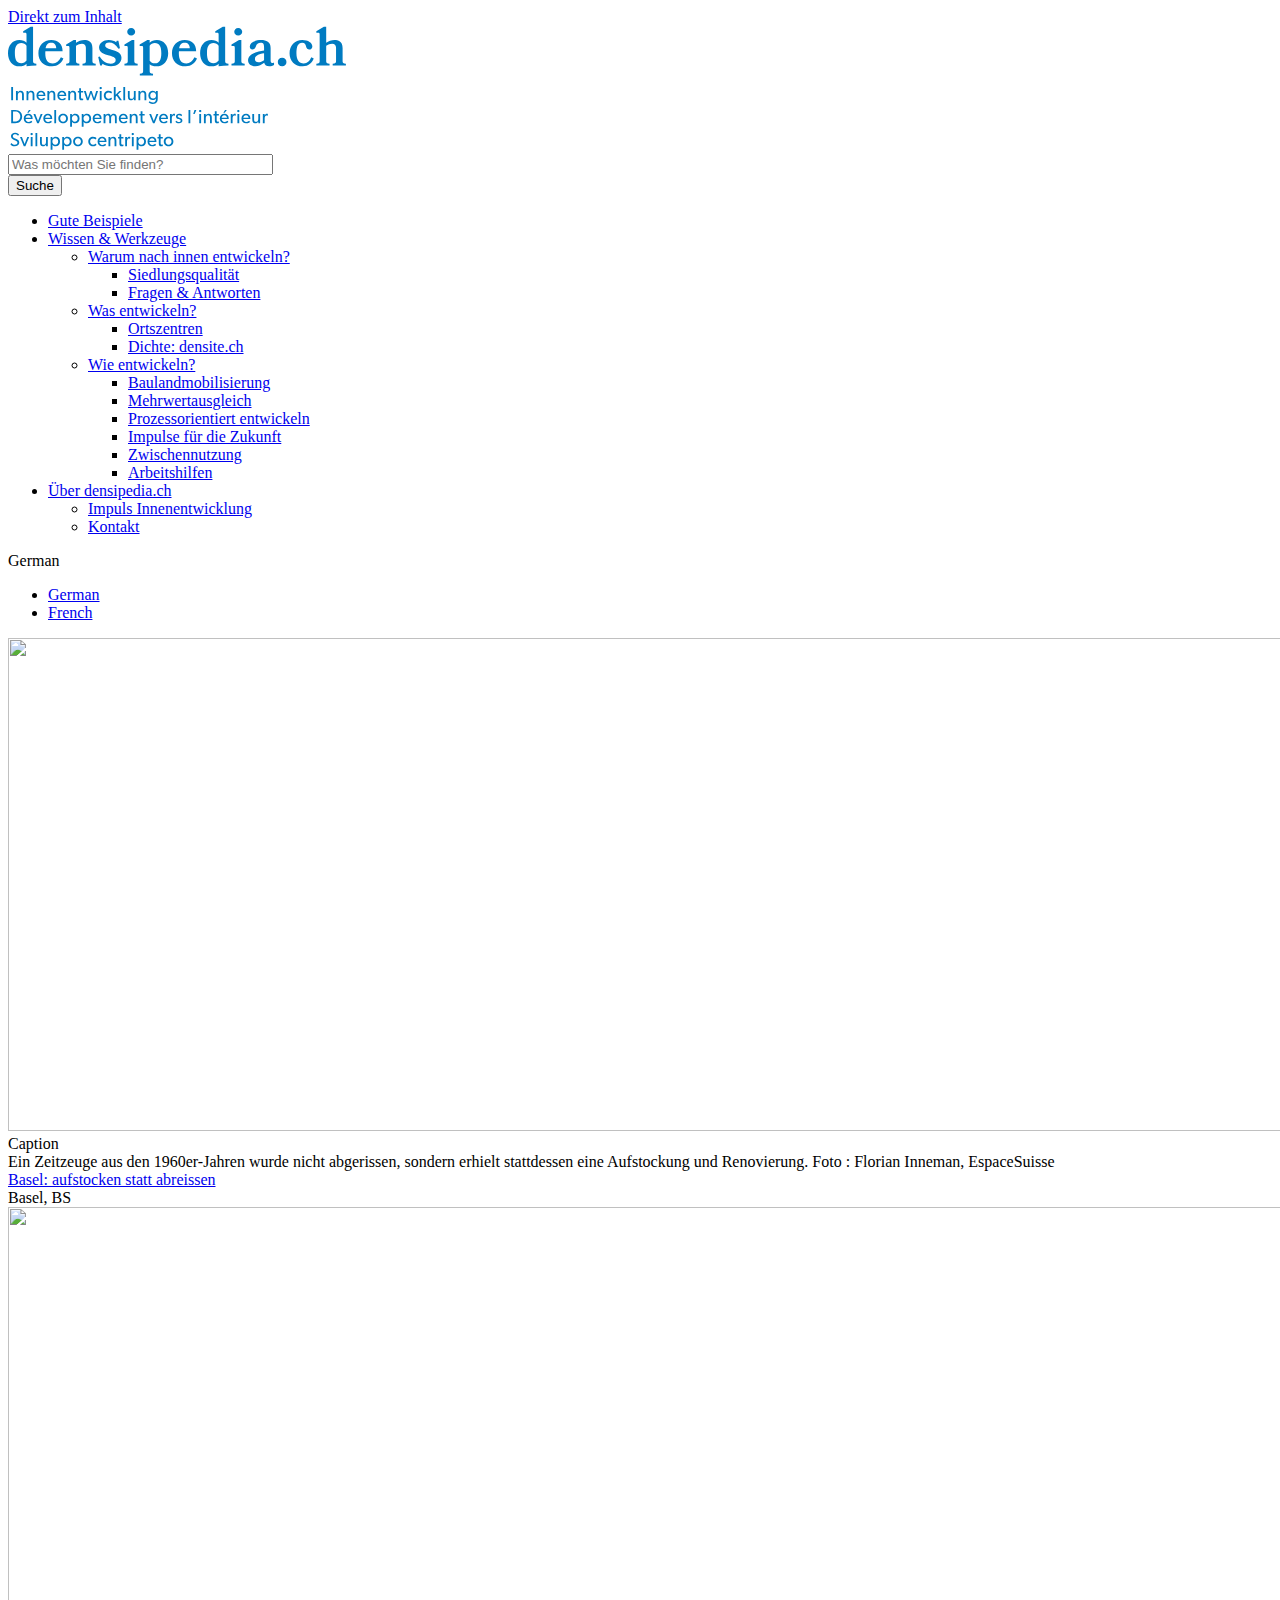
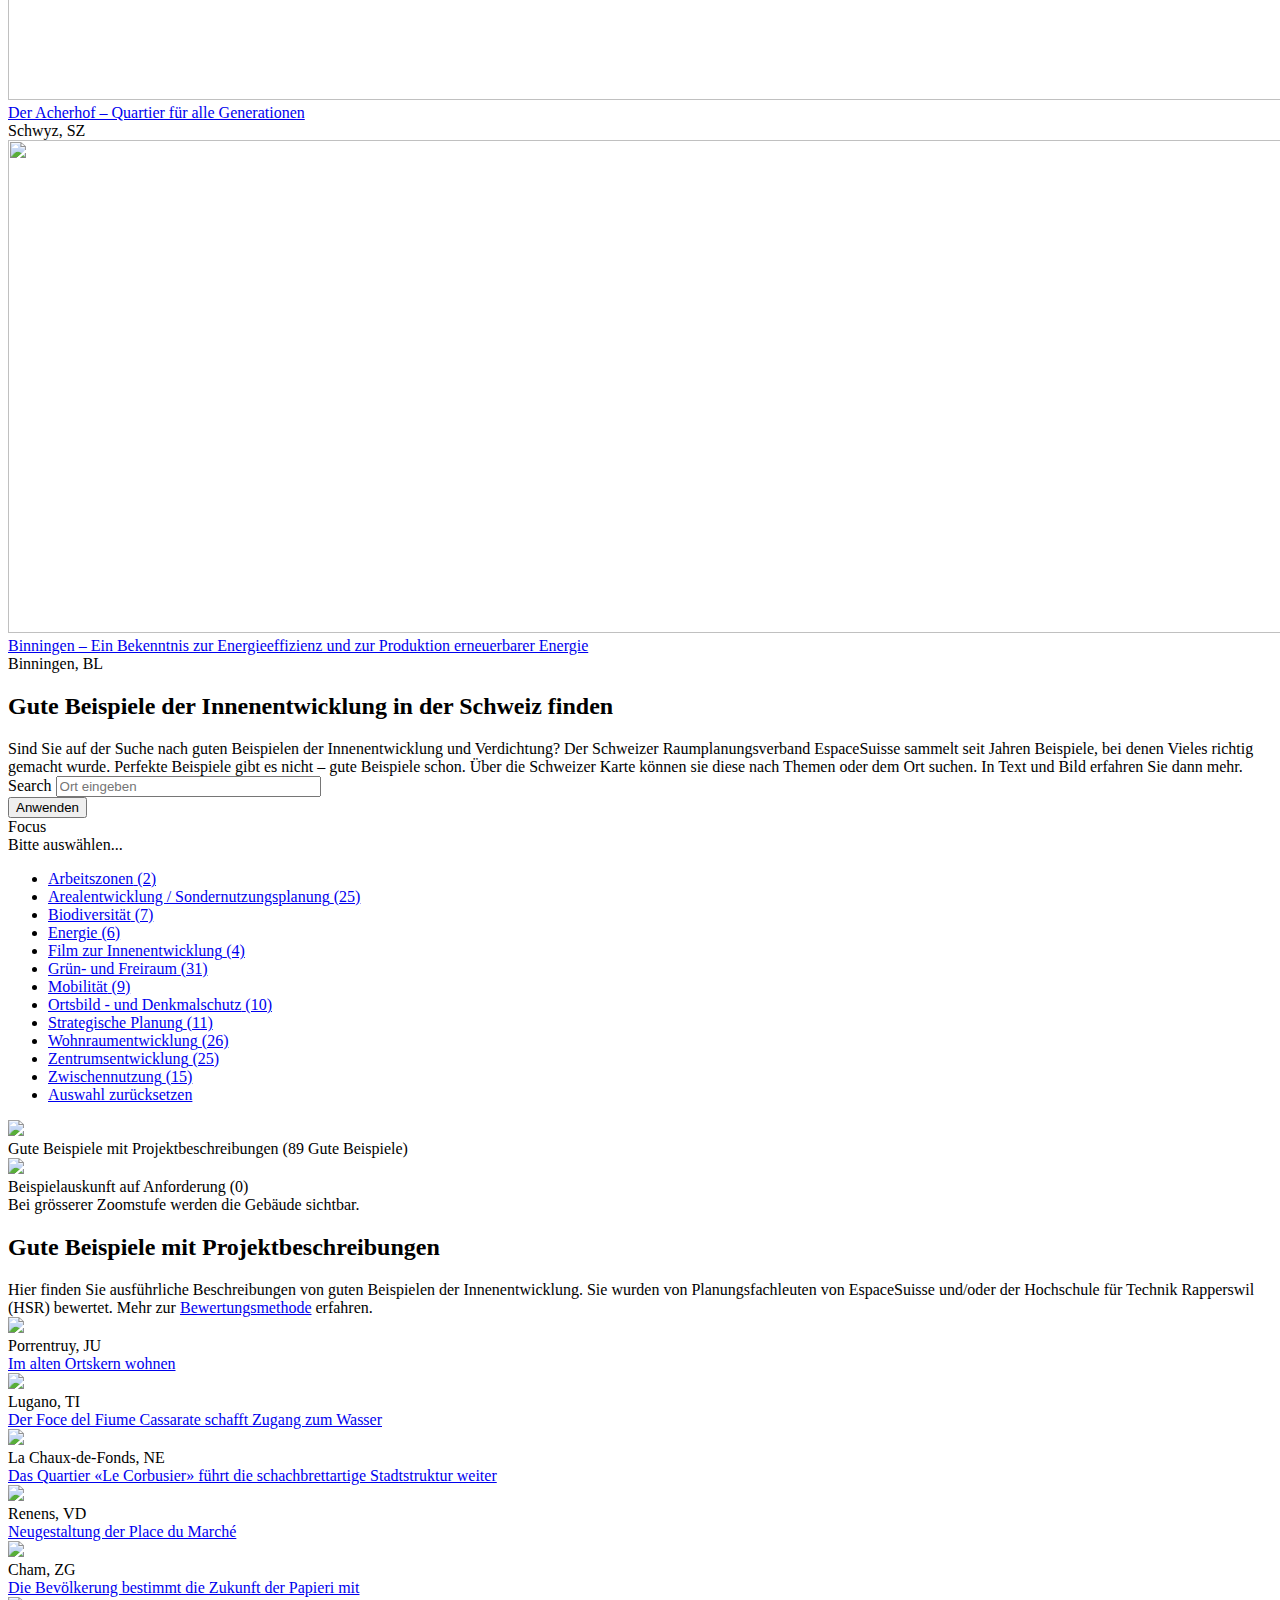
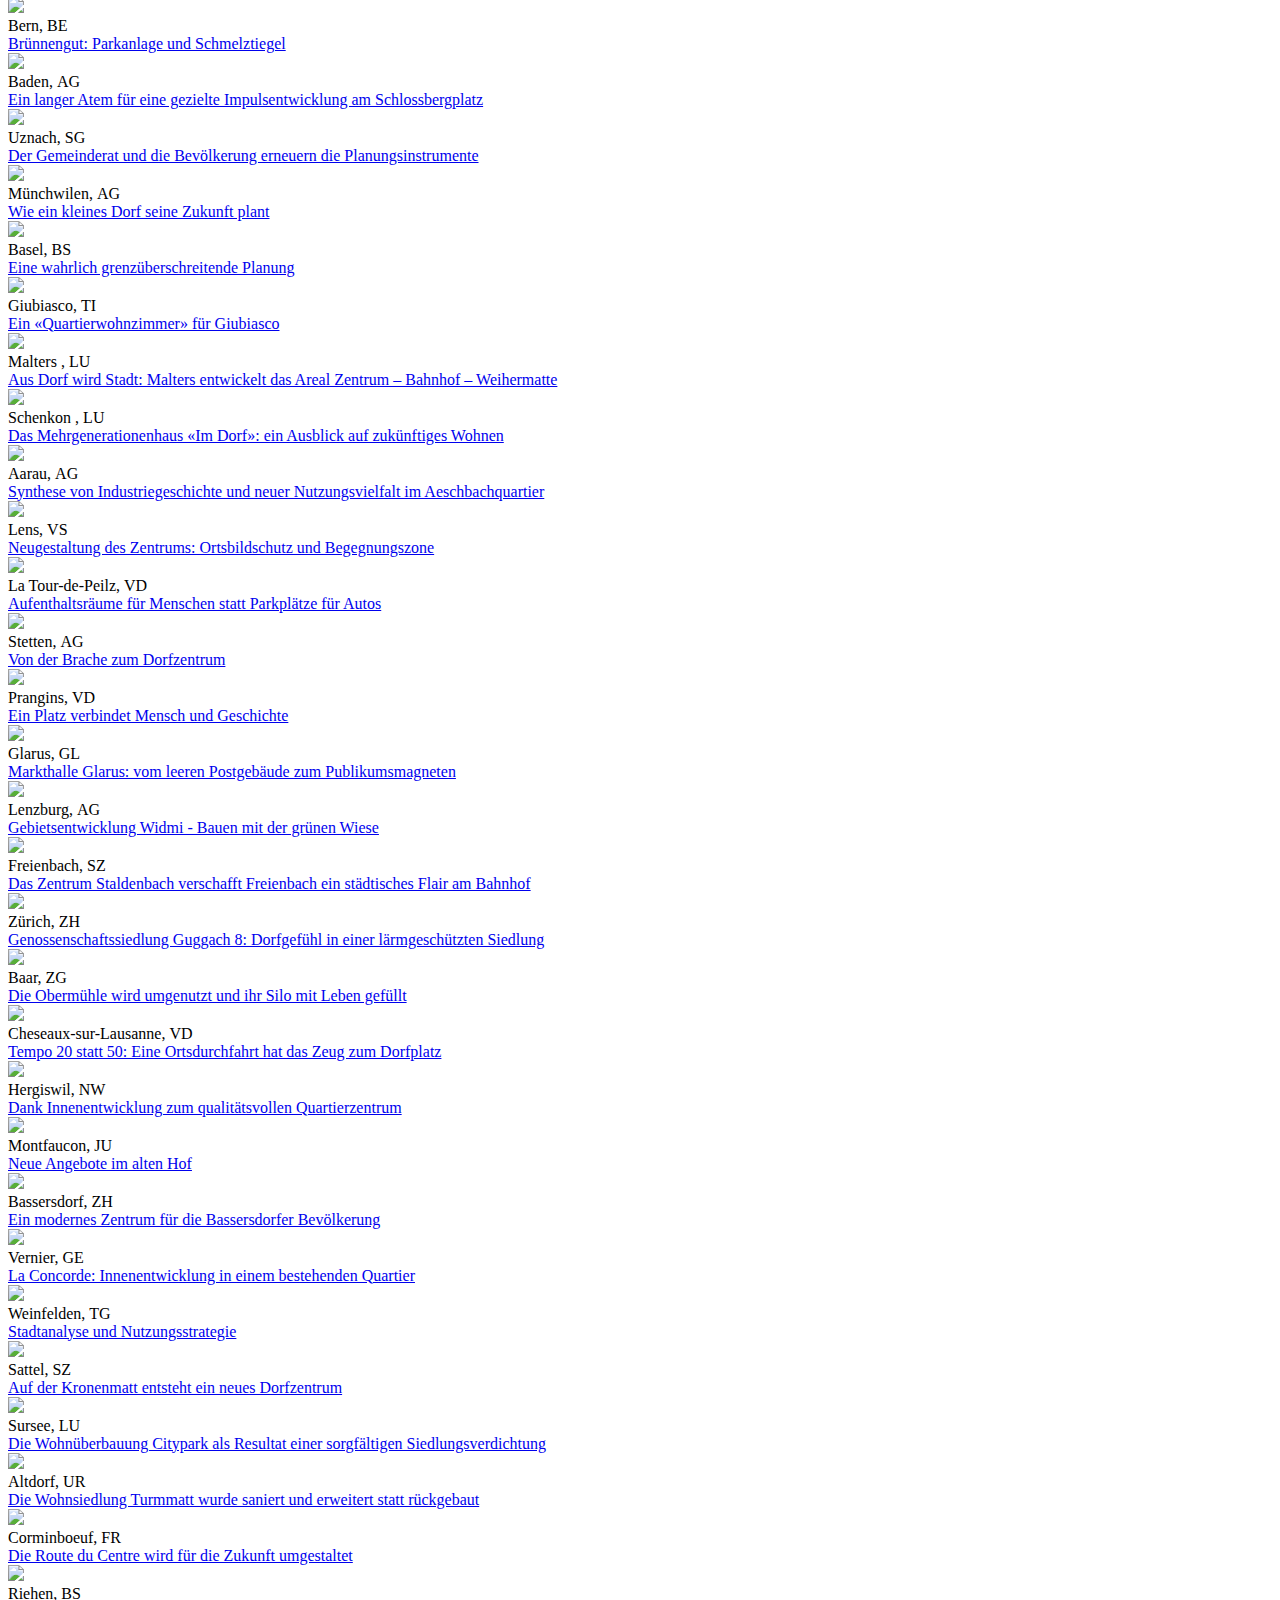
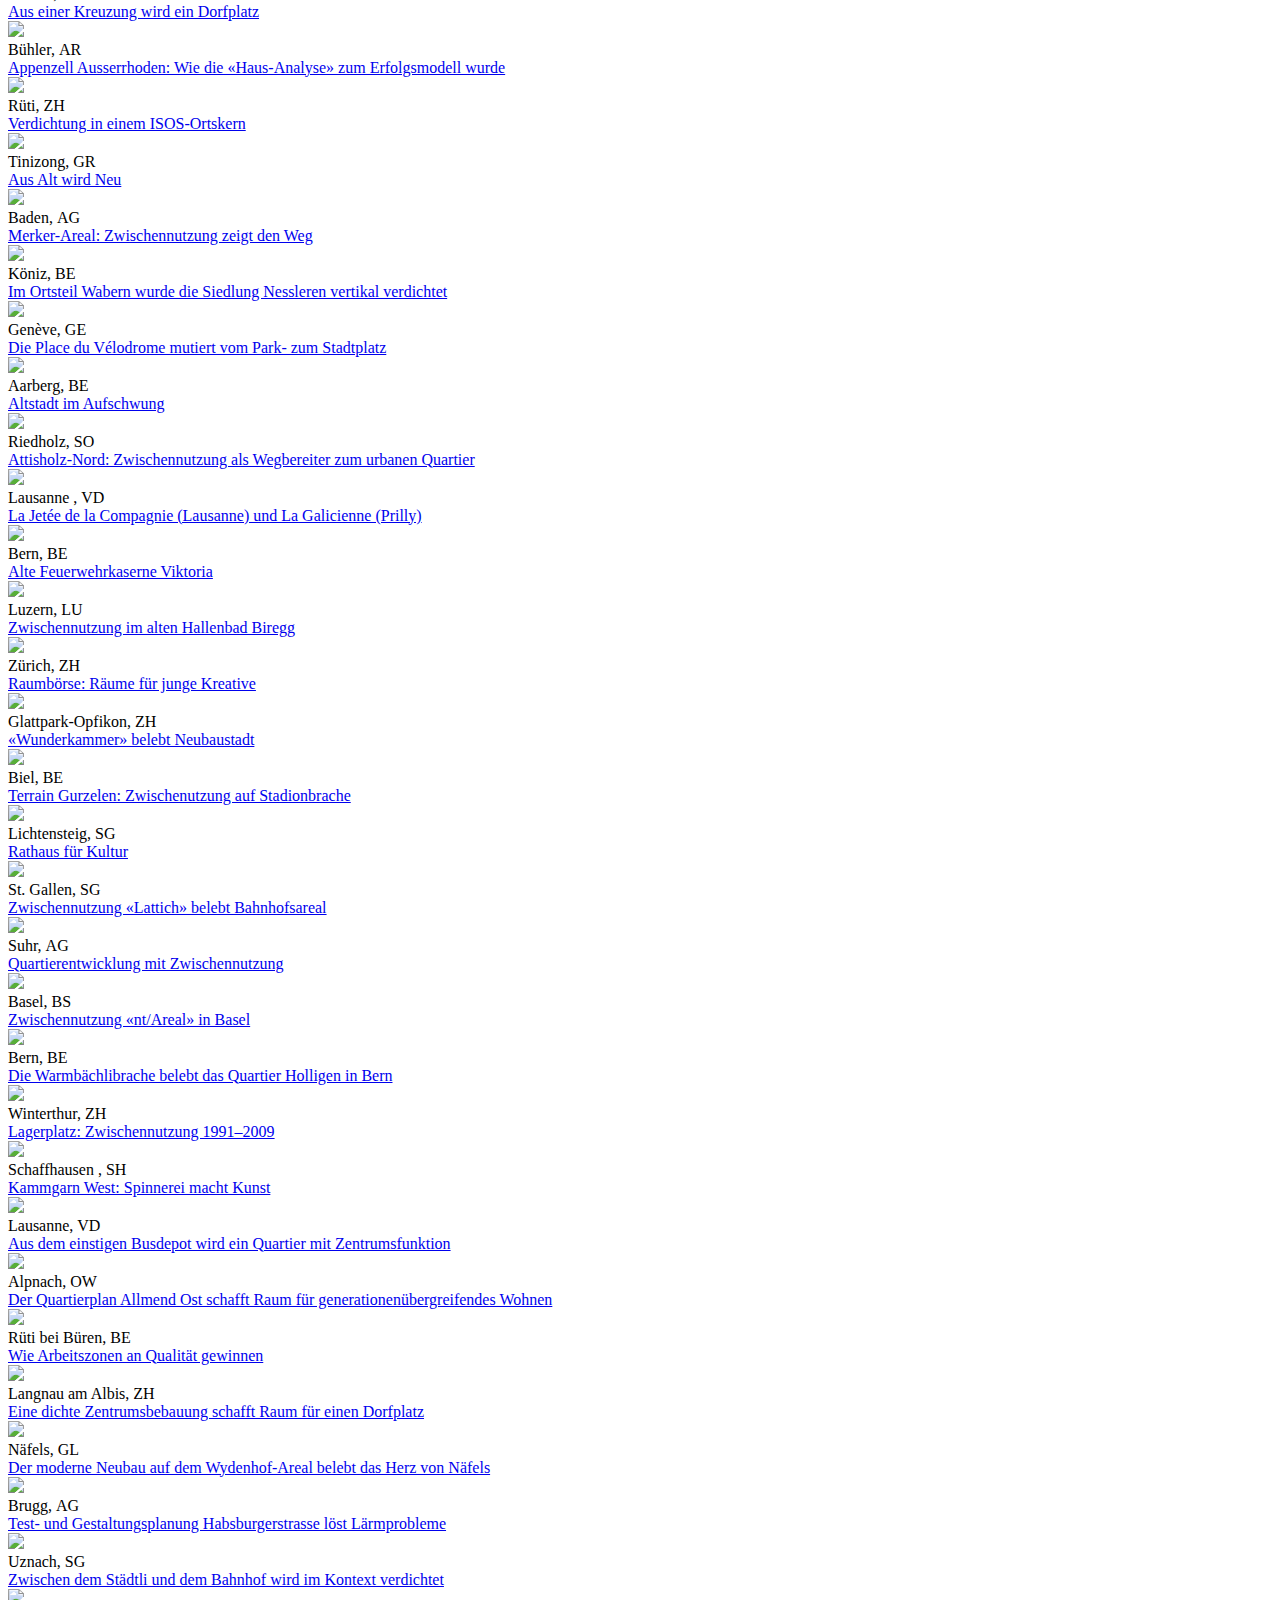
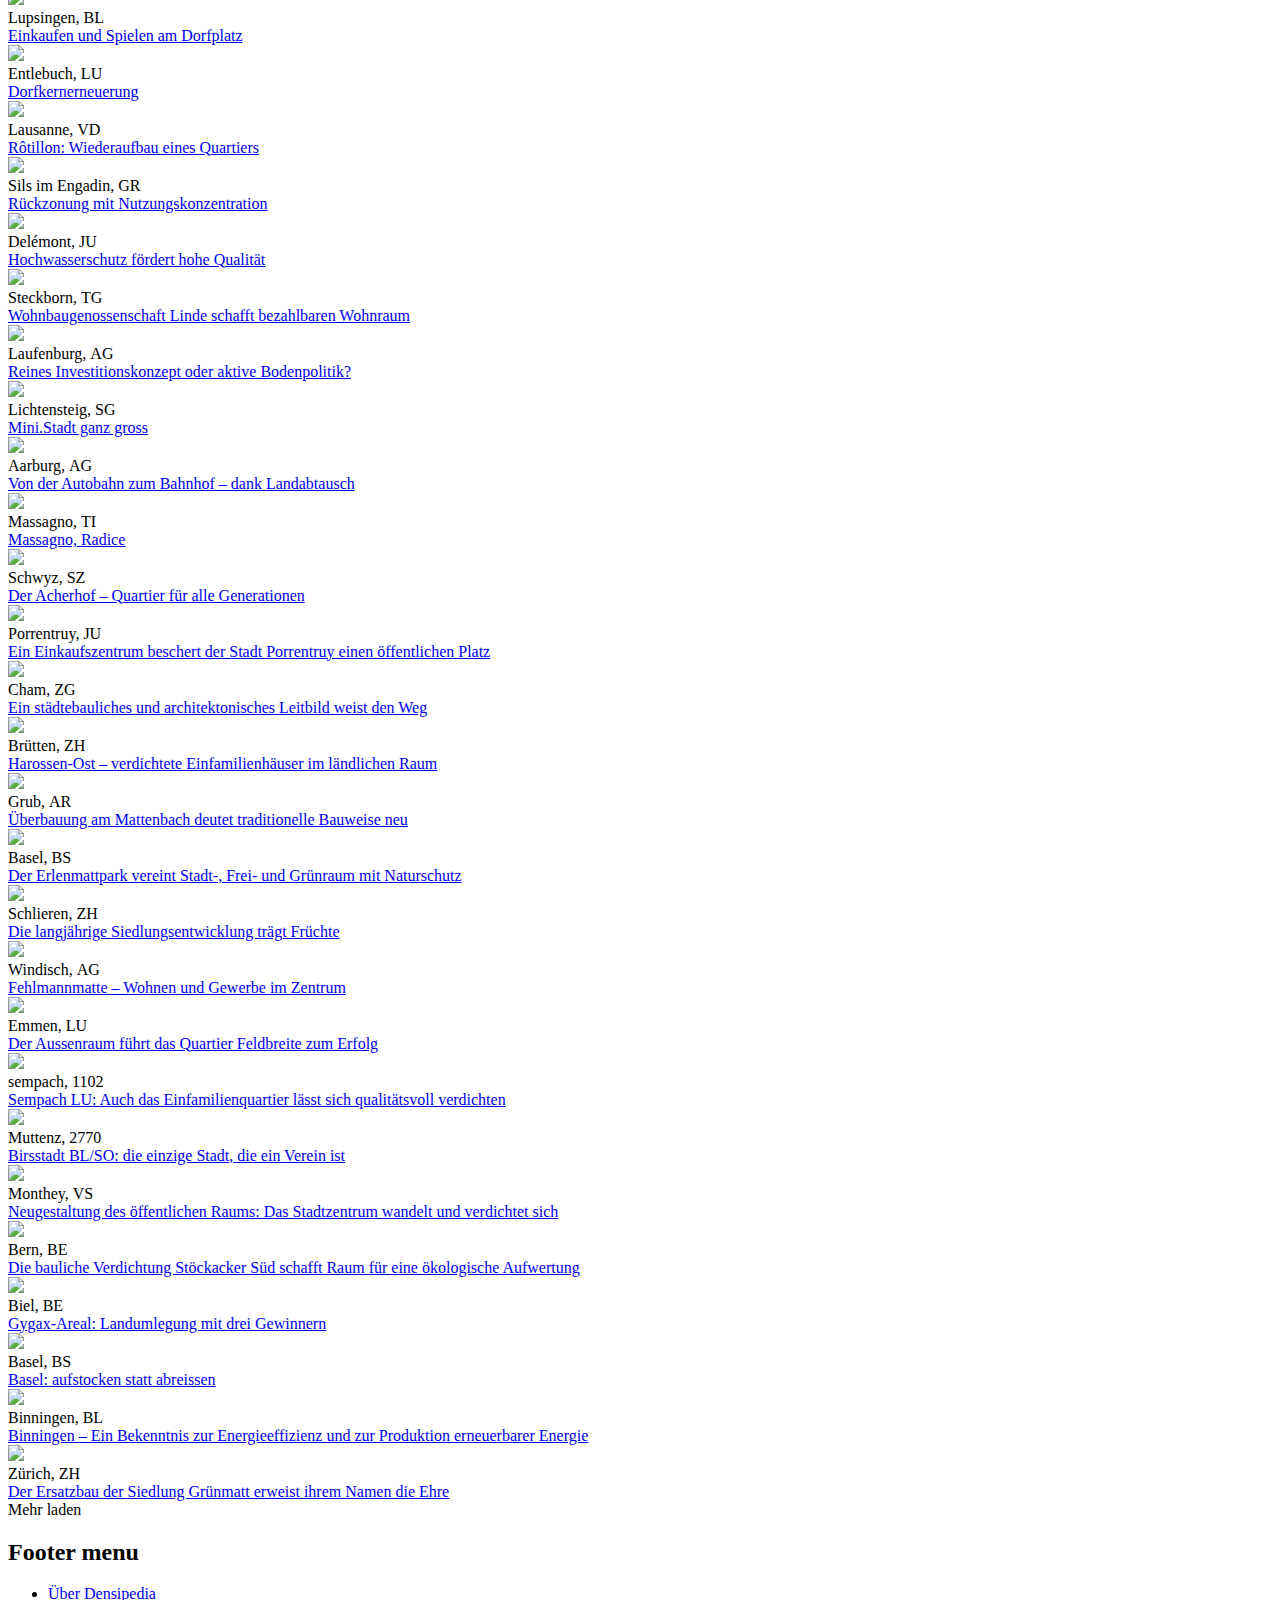
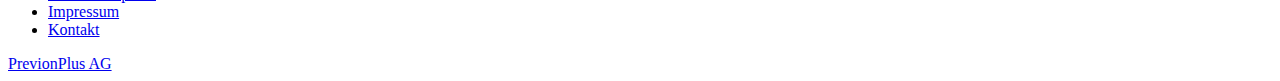
==== index.html @ 33cf21c8 "add templates" ====
<!DOCTYPE html>
<html lang="de" dir="ltr" prefix="content: http://purl.org/rss/1.0/modules/content/  dc: http://purl.org/dc/terms/  foaf: http://xmlns.com/foaf/0.1/  og: http://ogp.me/ns#  rdfs: http://www.w3.org/2000/01/rdf-schema#  schema: http://schema.org/  sioc: http://rdfs.org/sioc/ns#  sioct: http://rdfs.org/sioc/types#  skos: http://www.w3.org/2004/02/skos/core#  xsd: http://www.w3.org/2001/XMLSchema# ">
  <head>
    <meta charset="utf-8" />
<link rel="canonical" href="https://www.densipedia.ch/gute-beispiele" />
<meta property="og:site_name" content="Densipedia" />
<meta name="Generator" content="Drupal 10 (https://www.drupal.org)" />
<meta name="MobileOptimized" content="width" />
<meta name="HandheldFriendly" content="true" />
<meta name="viewport" content="width=device-width, initial-scale=1, maximum-scale=1, user-scalable=no" />
<link rel="icon" href="https://www.densipedia.ch/themes/custom/densipedia/favicon.ico" type="image/vnd.microsoft.icon" />

    <title>Gute Beispiele | Densipedia</title>
    <link rel="stylesheet" media="all" href="https://www.densipedia.ch/sites/default/files/css/css_uPUJZq_sVrDHUF_GpsJovLt44OvvIp0yMkBJCGpkTZ8.css?delta=0&amp;language=de&amp;theme=densipedia&amp;include=eJx1jUEOwjAQAz8UyJOq7cYqKzbZqk5B6esRHBA9cLEsjzTmYEfNsxBJXchx6hWkLGDS2JBbbFXcDqSCRltRTPLiMYtf2IdbW36JRtwNGo1oPT0MT-ZPXmuU3b8nLcrJSDe9p9nlGNlDyltLyKa3SVabZO-hUVdHR_6zvwBNOVRC" />
<link rel="stylesheet" media="all" href="https://www.densipedia.ch/sites/default/files/css/css_u8zVLahGgpek3BfPTupDb4jlfpeDcYXVYBB3shROm7I.css?delta=1&amp;language=de&amp;theme=densipedia&amp;include=eJx1jUEOwjAQAz8UyJOq7cYqKzbZqk5B6esRHBA9cLEsjzTmYEfNsxBJXchx6hWkLGDS2JBbbFXcDqSCRltRTPLiMYtf2IdbW36JRtwNGo1oPT0MT-ZPXmuU3b8nLcrJSDe9p9nlGNlDyltLyKa3SVabZO-hUVdHR_6zvwBNOVRC" />
<link rel="stylesheet" media="print" href="https://www.densipedia.ch/sites/default/files/css/css_bWIcSc26oudZljaOyW9lLCu45t9AKleQnu6Gedy8KXA.css?delta=2&amp;language=de&amp;theme=densipedia&amp;include=eJx1jUEOwjAQAz8UyJOq7cYqKzbZqk5B6esRHBA9cLEsjzTmYEfNsxBJXchx6hWkLGDS2JBbbFXcDqSCRltRTPLiMYtf2IdbW36JRtwNGo1oPT0MT-ZPXmuU3b8nLcrJSDe9p9nlGNlDyltLyKa3SVabZO-hUVdHR_6zvwBNOVRC" />
<link rel="stylesheet" media="all" href="https://www.densipedia.ch/sites/default/files/css/css_r2j5N9ztizIYo3SB5RwR7dtlpAkZmlrpfBSZPqNe33o.css?delta=3&amp;language=de&amp;theme=densipedia&amp;include=eJx1jUEOwjAQAz8UyJOq7cYqKzbZqk5B6esRHBA9cLEsjzTmYEfNsxBJXchx6hWkLGDS2JBbbFXcDqSCRltRTPLiMYtf2IdbW36JRtwNGo1oPT0MT-ZPXmuU3b8nLcrJSDe9p9nlGNlDyltLyKa3SVabZO-hUVdHR_6zvwBNOVRC" />

      <script>
        const gtagId = 'GTM-MF9VPFZ';
        // Define dataLayer and the gtag function.
        window.dataLayer = window.dataLayer || [];

        function gtag() {
          dataLayer.push(arguments);
        }

        // Set default consent to 'denied' as a placeholder
        // Determine actual values based on your own requirements
        gtag('consent', 'default', {
          'ad_storage': 'denied',
          'ad_user_data': 'denied',
          'ad_personalization': 'denied',
          'analytics_storage': 'denied',
          'personalization_storage': 'granted',
          'functionality_storage': 'granted',
          'security_storage': 'granted',
        });
      </script>
      <!-- Google tag (gtag.js) -->
      <script>(function (w, d, s, l, i) {
          w[l] = w[l] || [];
          w[l].push({
            'gtm.start':
                    new Date().getTime(), event: 'gtm.js'
          });
          var f = d.getElementsByTagName(s)[0],
                  j = d.createElement(s), dl = l != 'dataLayer' ? '&l=' + l : '';
          j.async = true;
          j.src =
                  'https://www.googletagmanager.com/gtm.js?id=' + i + dl;
          f.parentNode.insertBefore(j, f);
        })(window, document, 'script', 'dataLayer', gtagId);</script>
      <script>
        window.dataLayer = window.dataLayer || [];

        function gtag() {
          dataLayer.push(arguments);
        }

        gtag('js', new Date());
        gtag('config', gtagId);
      </script>
    
  </head>
  <body class="path-frontpage">
        <a href="#main-content" class="visually-hidden focusable skip-link">
      Direkt zum Inhalt
    </a>
    
      <div class="dialog-off-canvas-main-canvas" data-off-canvas-main-canvas>
    <div class="layout-container">

  <header class="header" role="banner">
    <div class="sticky">
      <div class="small-header">
          <div class="region region-header">
    <div id="block-densipedia-branding" data-block-plugin-id="system_branding_block" class="block block-system block-system-branding-block">
  
    
        <a href="index.html" title="Startseite" rel="home" class="site-logo">
      <svg xmlns="http://www.w3.org/2000/svg" width="338" height="124" viewBox="0 0 338 124">
        <g fill="#007BC1" fill-rule="evenodd">
          <path d="M18.51 34.614V19.712c-1.19-1.68-2.923-2.601-5.197-2.601-4.653 0-6.44 3.74-6.44 10.078 0 6.341 1.787 10.026 6.44 10.026 2.274 0 4.008-.92 5.198-2.6zM15.155 5.19L22.678.8h2.382v34.357c0 1.735.595 2.275 3.301 2.547v1.843c-3.3 0-6.603.27-9.85.812v-2.71c-1.68 1.734-4.006 2.71-7.147 2.71C4.437 40.358 0 34.886 0 27.189c0-7.747 4.437-13.167 11.364-13.167 3.141 0 5.468.976 7.147 2.655V8.494c0-1.245-.434-1.68-1.57-1.68h-1.787V5.19zM37.611 22.313H48.22c0-3.577-2.003-5.582-4.87-5.582-3.573 0-5.143 2.005-5.738 5.582zm-.217 2.873c-.052.65-.108 1.3-.108 2.003 0 6.341 2.11 10.19 7.578 10.19 3.355 0 6.334-2.223 8.065-6.124l2.488 1.354c-2.11 4.606-5.573 7.749-11.202 7.749-8.822 0-13.802-5.634-13.802-13.169 0-7.585 5.034-13.167 12.827-13.167 7.037 0 11.367 4.118 11.367 11.164H37.394zM74.519 39.546v-1.842c2.707-.271 3.356-.813 3.356-2.547V21.771c0-2.871-1.623-4.063-3.898-4.063-2.164 0-4.113.758-5.952 1.95v15.5c0 1.733.649 2.275 3.354 2.546v1.842H58.172v-1.842c2.708-.271 3.303-.813 3.303-2.547v-13.44c0-1.246-.433-1.68-1.516-1.68h-1.787v-1.625l7.524-4.39h2.329v2.655c2.11-1.354 5.357-2.655 8.28-2.655 3.571 0 8.12 1.301 8.12 7.859v13.276c0 1.734.595 2.276 3.3 2.547v1.842H74.52zM103.525 23.668c4.6 1.246 9.959 2.655 9.959 8.183 0 5.31-4.547 8.507-10.446 8.507-3.41 0-6.713-1.138-8.553-2.491l-.65 1.68h-1.676l-1.949-8.564 1.46-.433c3.085 4.878 6.983 7.153 11.15 7.153 2.598 0 4.87-1.192 4.87-3.685 0-2.6-3.083-3.468-6.601-4.444-4.655-1.246-10.014-2.6-10.014-8.019 0-4.282 4.113-7.533 9.635-7.533 3.518 0 5.79.976 7.416 2.167l.595-1.353h1.677l1.57 7.477-1.57.488c-2.49-4.335-5.846-6.232-9.147-6.232-2.652 0-4.058 1.3-4.058 2.98 0 2.386 2.975 3.198 6.332 4.12M123.166 1.884c2.49 0 4.006 1.897 4.006 3.848 0 1.895-1.515 3.739-4.006 3.739-2.49 0-3.95-1.844-3.95-3.739 0-1.951 1.46-3.848 3.95-3.848zm-6.711 37.661v-1.841c2.706-.272 3.303-.814 3.303-2.547v-13.44c0-1.247-.435-1.68-1.516-1.68h-1.787V18.41l7.522-4.388h2.329v21.134c0 1.733.649 2.275 3.354 2.547v1.841h-13.205zM141.674 19.712v14.956c1.192 1.68 2.87 2.601 5.197 2.601 4.653 0 6.44-3.738 6.44-10.08 0-6.34-1.787-10.078-6.44-10.078-2.328 0-4.005.92-5.197 2.601zm-9.85 29.805v-1.788c2.705-.272 3.3-.813 3.3-2.6V21.716c0-1.247-.431-1.679-1.514-1.679h-1.949v-1.627l7.686-4.389h2.327v2.655c1.733-1.679 4.06-2.655 7.146-2.655 6.928 0 11.366 5.42 11.366 13.167 0 7.697-4.438 13.17-12.124 13.17-2.706 0-4.819-.759-6.388-2.114v6.883c0 1.788.649 2.33 3.356 2.601v1.788h-13.207zM171.167 22.313h10.609c0-3.577-2.003-5.582-4.872-5.582-3.573 0-5.142 2.005-5.737 5.582zm-.216 2.873c-.054.65-.11 1.3-.11 2.003 0 6.341 2.113 10.19 7.578 10.19 3.357 0 6.334-2.223 8.067-6.124l2.489 1.354c-2.113 4.606-5.576 7.749-11.205 7.749-8.822 0-13.802-5.634-13.802-13.169 0-7.585 5.034-13.167 12.828-13.167 7.037 0 11.366 4.118 11.366 11.164H170.95zM210.618 34.614V19.712c-1.19-1.68-2.922-2.601-5.196-2.601-4.655 0-6.442 3.74-6.442 10.078 0 6.341 1.787 10.026 6.442 10.026 2.274 0 4.006-.92 5.196-2.6zM207.263 5.19L214.785.8h2.384v34.357c0 1.735.595 2.275 3.3 2.547v1.843c-3.3 0-6.602.27-9.851.812v-2.71c-1.678 1.734-4.006 2.71-7.145 2.71-6.927 0-11.366-5.472-11.366-13.169 0-7.747 4.439-13.167 11.366-13.167 3.14 0 5.467.976 7.145 2.655V8.494c0-1.245-.432-1.68-1.57-1.68h-1.785V5.19zM230.207 1.884c2.49 0 4.005 1.897 4.005 3.848 0 1.895-1.515 3.739-4.005 3.739s-3.952-1.844-3.952-3.739c0-1.951 1.462-3.848 3.952-3.848zm-6.712 37.661v-1.841c2.704-.272 3.303-.814 3.303-2.547v-13.44c0-1.247-.435-1.68-1.518-1.68h-1.785V18.41l7.522-4.388h2.329v21.134c0 1.733.649 2.275 3.355 2.547v1.841h-13.206zM256.074 34.18v-6.99c-5.52.921-9.148 2.277-9.148 5.853 0 2.33 1.516 3.305 3.41 3.305 2.058 0 3.953-.922 5.738-2.167m.11 2.6c-2.384 1.736-5.468 3.47-8.824 3.47-4.438 0-7.307-2.278-7.307-6.016 0-6.124 7.522-8.237 16.02-9.7v-2.873c0-3.683-.704-4.984-3.354-4.984-2.654 0-4.114 1.137-4.872 3.792-.595 2.005-1.895 2.927-3.465 2.927-1.515 0-2.598-.976-2.598-2.927 0-3.576 4.601-6.447 11.476-6.447 5.032 0 9.363 1.841 9.363 7.91v12.628c0 1.679.54 2.493 1.624 2.493.485 0 1.082-.164 1.785-.544v2.385c-1.3.868-2.76 1.301-4.87 1.301-2.544 0-4.44-.921-4.978-3.414M274.146 31.742c2.653 0 4.329 2.005 4.329 4.172 0 2.277-1.676 4.282-4.33 4.282-2.705 0-4.329-2.005-4.329-4.282 0-2.167 1.624-4.172 4.33-4.172M301.261 23.506c-1.57 0-2.813-.976-3.193-3.035-.433-2.277-1.408-3.739-3.896-3.739-4.33 0-5.739 4.119-5.739 10.458 0 6.34 2.38 10.188 7.363 10.188 3.516 0 5.79-2.221 7.468-6.177l2.49 1.409c-2.057 4.658-5.25 7.749-10.933 7.749-8.227 0-13.26-5.636-13.26-13.169 0-7.585 5.195-13.169 12.665-13.169 6.009 0 10.12 2.981 10.12 6.396 0 2.005-1.461 3.089-3.085 3.089M324.691 39.546v-1.842c2.708-.271 3.355-.813 3.355-2.547V21.771c0-2.871-1.621-4.063-3.896-4.063-2.164 0-4.113.758-5.952 1.95v15.5c0 1.733.649 2.275 3.354 2.546v1.842h-13.207v-1.842c2.706-.271 3.303-.813 3.303-2.547V8.496c0-1.248-.433-1.681-1.518-1.681h-1.785V5.189L315.87.801h2.329v15.876c2.11-1.354 5.357-2.655 8.279-2.655 3.572 0 8.12 1.301 8.12 7.859v13.276c0 1.734.596 2.276 3.302 2.547v1.842H324.69zM3.202 74.127h1.857v-13.23H3.202zM15.877 74.127H14.04v-5.08c0-1.535-.268-2.683-1.895-2.683-1.705 0-2.338 1.436-2.338 3.18v4.583H7.97V65.02h1.837l-.02 1.438h.06c.478-.9 1.454-1.609 2.774-1.609 2.587 0 3.256 1.707 3.256 3.892v5.387zM26.427 74.127H24.59v-5.08c0-1.535-.268-2.683-1.895-2.683-1.704 0-2.337 1.436-2.337 3.18v4.583H18.52V65.02h1.838l-.02 1.438h.06c.477-.9 1.454-1.609 2.773-1.609 2.587 0 3.256 1.707 3.256 3.892v5.387zM35.636 68.778c-.02-1.015-.786-2.606-2.623-2.606-1.82 0-2.623 1.513-2.68 2.606h5.303zm1.685 1.228h-7.008c.097 1.801 1.244 2.894 2.93 2.894 1.705 0 2.796-.922 3.006-1.055l.768 1.055c-.117.095-1.284 1.438-4.004 1.438-2.7 0-4.556-1.879-4.556-4.773 0-2.877 2.086-4.718 4.614-4.718 2.527 0 4.31 1.802 4.31 4.352 0 .346-.06.807-.06.807zM47.298 74.127H45.46v-5.08c0-1.535-.27-2.683-1.896-2.683-1.705 0-2.336 1.436-2.336 3.18v4.583h-1.837V65.02h1.837l-.02 1.438h.058c.478-.9 1.454-1.609 2.776-1.609 2.585 0 3.256 1.707 3.256 3.892v5.387zM56.507 68.778c-.02-1.015-.786-2.606-2.624-2.606-1.819 0-2.623 1.513-2.68 2.606h5.304zm1.684 1.228h-7.008c.097 1.801 1.244 2.894 2.93 2.894 1.705 0 2.796-.922 3.007-1.055l.767 1.055c-.117.095-1.283 1.438-4.004 1.438-2.7 0-4.555-1.879-4.555-4.773 0-2.877 2.085-4.718 4.613-4.718 2.528 0 4.31 1.802 4.31 4.352 0 .346-.06.807-.06.807zM68.168 74.127h-1.837v-5.08c0-1.535-.27-2.683-1.897-2.683-1.704 0-2.335 1.436-2.335 3.18v4.583H60.26V65.02H62.1l-.02 1.438h.057c.478-.9 1.455-1.609 2.776-1.609 2.586 0 3.256 1.707 3.256 3.892v5.387zM75.231 74.03s-.708.308-1.664.308c-.959 0-1.552-.365-1.935-.941-.383-.574-.46-1.282-.46-2.72v-4.162h-1.34V65.04h1.34v-2.723h1.84v2.723h2.182v1.476H73.01v4.122c0 .767.018 1.286.23 1.67.171.285.42.458.939.458.535 0 .938-.21.938-.21l.113 1.475zM90.073 65.02l-3.006 9.108h-1.685l-2.393-6.808-2.414 6.808H78.89l-3.008-9.108h1.86l2.106 6.883L82.241 65h1.474l2.393 6.903 2.107-6.883zM91.796 74.127h1.837V65.02h-1.837v9.108zm.917-10.967c-.707 0-1.207-.477-1.207-1.13 0-.652.5-1.133 1.207-1.133.69 0 1.188.48 1.188 1.132 0 .654-.498 1.13-1.188 1.13zM104.048 72.956c-.266.269-1.206 1.383-3.637 1.383-2.452 0-4.595-1.842-4.595-4.756 0-2.934 2.24-4.736 4.653-4.736 2.43 0 3.426 1.188 3.524 1.305l-.653 1.341c-.306-.306-1.111-1.11-2.718-1.11-1.61 0-2.95 1.226-2.95 3.143 0 1.917 1.207 3.24 2.968 3.24 1.781 0 2.757-1.15 2.757-1.15l.651 1.34zM113.947 74.127h-2.143l-3.123-4.41-1.053.997v3.413h-1.818v-13.23h1.818v7.765l3.716-3.643h2.143l-3.56 3.433zM115.325 74.127h1.819v-13.23h-1.82zM127.696 74.127h-1.781l-.02-1.305c-.496.884-1.532 1.516-2.814 1.516-1.301 0-2.05-.441-2.528-1.055-.46-.614-.67-1.516-.67-2.817V65h1.82v5.388c0 1.245.267 2.415 1.896 2.415 1.607 0 2.26-1.38 2.26-2.914V65h1.837v9.126zM138.322 74.127h-1.837v-5.08c0-1.535-.268-2.683-1.895-2.683-1.705 0-2.338 1.436-2.338 3.18v4.583h-1.837V65.02h1.837l-.02 1.438h.06c.478-.9 1.454-1.609 2.774-1.609 2.587 0 3.256 1.707 3.256 3.892v5.387zM145.119 66.324c-1.858 0-2.891 1.38-2.891 3.107 0 1.724 1.033 3.085 2.89 3.085 1.877 0 2.891-1.36 2.891-3.085 0-1.726-1.014-3.107-2.89-3.107zm4.652 5.886c0 2.013-.325 3.125-.996 3.93-.668.824-1.8 1.744-4.06 1.744-2.24 0-3.79-1.17-4.057-1.361l.861-1.285c.478.423 1.897 1.152 3.256 1.152 1.358 0 2.123-.538 2.488-.997.365-.441.689-1.305.689-2.551v-.46h-.036c-.613.92-1.647 1.63-3.18 1.63-2.336 0-4.384-1.687-4.384-4.581 0-2.896 2.048-4.583 4.384-4.583 1.589 0 2.642.765 3.18 1.61h.056l-.02-1.439h1.82v7.191zM10.708 86.72c-.728-.691-1.915-1.227-3.524-1.227H5.06V95.52h2.125c1.61 0 2.796-.538 3.524-1.227.726-.691 1.57-1.86 1.57-3.778 0-1.916-.844-3.104-1.57-3.795m1.417 8.683c-.957.882-2.643 1.727-4.94 1.727H3.201V83.903h3.982c2.298 0 3.984.843 4.94 1.725.957.882 2.05 2.413 2.05 4.887 0 2.473-1.093 4.008-2.05 4.888M22.75 83.902l-2.106 2.78h-1.397l1.704-2.78h1.8zm.154 7.879c-.02-1.015-.786-2.607-2.623-2.607-1.82 0-2.624 1.516-2.681 2.607h5.304zm1.684 1.227H17.58c.097 1.802 1.244 2.895 2.93 2.895 1.705 0 2.796-.922 3.007-1.055l.767 1.055c-.116.097-1.283 1.438-4.003 1.438-2.7 0-4.556-1.88-4.556-4.775 0-2.875 2.085-4.716 4.613-4.716 2.528 0 4.31 1.803 4.31 4.352 0 .346-.06.806-.06.806zM34.604 88.024l-3.792 9.107h-1.609l-3.79-9.107h1.913l2.7 6.864 2.681-6.864zM42.454 91.78c-.02-1.014-.786-2.606-2.623-2.606-1.82 0-2.623 1.516-2.681 2.607h5.304zm1.684 1.228H37.13c.095 1.802 1.244 2.895 2.93 2.895 1.703 0 2.796-.922 3.007-1.055l.766 1.055c-.115.097-1.284 1.438-4.002 1.438-2.7 0-4.558-1.88-4.558-4.774 0-2.876 2.087-4.717 4.613-4.717 2.53 0 4.31 1.803 4.31 4.352 0 .346-.058.806-.058.806zM46.302 97.13h1.82V83.9h-1.82zM55.148 89.346c-1.838 0-2.967 1.419-2.967 3.2 0 1.804 1.13 3.223 2.967 3.223 1.82 0 2.95-1.419 2.95-3.222 0-1.782-1.13-3.2-2.95-3.2m0 7.993c-2.719 0-4.826-1.897-4.826-4.734 0-2.819 2.107-4.755 4.826-4.755 2.7 0 4.807 1.936 4.807 4.755 0 2.837-2.107 4.734-4.807 4.734M66.79 89.346c-1.82 0-2.891 1.38-2.891 3.2 0 1.824 1.071 3.223 2.89 3.223 1.82 0 2.892-1.399 2.892-3.222 0-1.82-1.072-3.2-2.891-3.2m.343 7.993c-1.434 0-2.488-.612-3.139-1.629l-.018-.02v5.006h-1.839V88.025h1.762v1.437h.038c.803-1.073 1.896-1.611 3.236-1.611 2.68 0 4.385 2.014 4.385 4.716 0 2.703-1.724 4.773-4.425 4.773M78.392 89.346c-1.82 0-2.89 1.38-2.89 3.2 0 1.824 1.07 3.223 2.89 3.223s2.89-1.399 2.89-3.222c0-1.82-1.07-3.2-2.89-3.2m.345 7.993c-1.435 0-2.488-.612-3.141-1.629l-.018-.02v5.006h-1.84V88.025h1.765v1.437h.036c.803-1.073 1.896-1.611 3.237-1.611 2.68 0 4.384 2.014 4.384 4.716 0 2.703-1.724 4.773-4.423 4.773M91.834 91.78c-.02-1.014-.786-2.606-2.623-2.606-1.82 0-2.623 1.516-2.681 2.607h5.304zm1.684 1.228H86.51c.097 1.802 1.244 2.895 2.93 2.895 1.705 0 2.796-.922 3.007-1.055l.767 1.055c-.116.097-1.283 1.438-4.003 1.438-2.7 0-4.556-1.88-4.556-4.774 0-2.876 2.085-4.717 4.613-4.717 2.528 0 4.31 1.803 4.31 4.352 0 .346-.06.806-.06.806zM108.76 97.13h-1.819v-5.31c0-1.055-.19-2.454-1.665-2.454-1.456 0-2.182 1.4-2.182 3.028v4.736h-1.84v-5.31c0-1.341-.325-2.454-1.646-2.454-1.455 0-2.183 1.4-2.183 3.028v4.736h-1.837v-9.106h1.837l-.018 1.438h.056c.42-.844 1.417-1.611 2.625-1.611 1.34 0 2.276.614 2.698 1.803.613-1.152 1.608-1.803 2.891-1.803 2.433 0 3.084 1.784 3.084 3.758v5.52zM117.97 91.78c-.02-1.014-.786-2.606-2.624-2.606-1.819 0-2.623 1.516-2.68 2.607h5.304zm1.684 1.228h-7.008c.097 1.802 1.244 2.895 2.93 2.895 1.705 0 2.796-.922 3.007-1.055l.767 1.055c-.117.097-1.283 1.438-4.004 1.438-2.7 0-4.555-1.88-4.555-4.774 0-2.876 2.085-4.717 4.613-4.717 2.528 0 4.31 1.803 4.31 4.352 0 .346-.06.806-.06.806zM129.631 97.13h-1.837v-5.08c0-1.535-.27-2.684-1.897-2.684-1.704 0-2.336 1.437-2.336 3.181v4.583h-1.837v-9.106h1.837l-.02 1.438h.058c.478-.902 1.455-1.611 2.776-1.611 2.585 0 3.256 1.706 3.256 3.891v5.388zM136.694 97.033s-.708.308-1.664.308c-.959 0-1.552-.364-1.935-.94s-.46-1.283-.46-2.721v-4.162h-1.34v-1.476h1.34v-2.721h1.839v2.721h2.183v1.476h-2.183v4.122c0 .767.018 1.285.23 1.669.17.288.42.46.939.46.535 0 .938-.21.938-.21l.113 1.474zM150.366 88.024l-3.79 9.107h-1.609l-3.791-9.107h1.914l2.7 6.864 2.68-6.864zM158.216 91.78c-.02-1.014-.785-2.606-2.623-2.606-1.82 0-2.623 1.516-2.68 2.607h5.303zm1.685 1.228h-7.008c.097 1.802 1.244 2.895 2.93 2.895 1.705 0 2.796-.922 3.006-1.055l.768 1.055c-.117.097-1.284 1.438-4.004 1.438-2.7 0-4.556-1.88-4.556-4.774 0-2.876 2.086-4.717 4.614-4.717 2.527 0 4.31 1.803 4.31 4.352 0 .346-.06.806-.06.806zM166.928 89.71h-.075a2.437 2.437 0 0 0-.996-.19c-.806 0-1.302.518-1.494.764-.171.25-.554.962-.554 2.302v4.544h-1.84v-9.106h1.84l-.02 1.4h.056c.44-1.035 1.264-1.573 2.24-1.573.613 0 .958.154.958.154l-.115 1.705zM173.477 96.536c-.633.516-1.474.804-2.526.804-1.534 0-2.778-.632-3.544-1.629l.881-1.074c.689.844 1.84 1.305 2.68 1.305.842 0 1.743-.308 1.743-1.305 0-.996-1.436-1.302-2.048-1.514-.613-.21-.823-.249-1.246-.479-.573-.288-1.436-.882-1.436-2.185 0-1.687 1.456-2.608 3.064-2.608 1.609 0 2.53.576 3.103 1.19l-.766 1.13c-.538-.556-1.417-.978-2.298-.978-.88 0-1.456.384-1.456 1.13 0 .75.883 1.076 1.782 1.364.498.17.84.286 1.224.439.363.154.786.385 1.053.651.346.328.729.864.729 1.689 0 .882-.346 1.571-.939 2.07M180.503 97.13h1.82V83.9h-1.82zM188.373 83.902l-1.703 4.102h-1.456l1.282-4.102zM191.285 97.13h1.837v-9.107h-1.837v9.106zm.917-10.966c-.707 0-1.207-.48-1.207-1.13 0-.654.5-1.131 1.207-1.131.69 0 1.186.477 1.186 1.13 0 .652-.496 1.13-1.186 1.13zM203.825 97.13h-1.837v-5.08c0-1.535-.27-2.684-1.897-2.684-1.705 0-2.336 1.437-2.336 3.181v4.583h-1.837v-9.106h1.837l-.02 1.438h.058c.478-.902 1.455-1.611 2.776-1.611 2.585 0 3.256 1.706 3.256 3.891v5.388zM210.89 97.033s-.71.308-1.667.308c-.956 0-1.55-.364-1.932-.94-.385-.576-.46-1.283-.46-2.721v-4.162h-1.342v-1.476h1.341v-2.721h1.84v2.721h2.182v1.476h-2.182v4.122c0 .767.018 1.285.23 1.669.17.288.42.46.937.46.535 0 .938-.21.938-.21l.115 1.474zM218.836 83.902l-2.107 2.78h-1.397l1.703-2.78h1.801zm.153 7.879c-.02-1.015-.785-2.607-2.623-2.607-1.82 0-2.623 1.516-2.68 2.607h5.303zm1.685 1.227h-7.008c.095 1.802 1.244 2.895 2.93 2.895 1.703 0 2.796-.922 3.006-1.055l.766 1.055c-.115.097-1.283 1.438-4.002 1.438-2.7 0-4.557-1.88-4.557-4.775 0-2.875 2.087-4.716 4.613-4.716 2.528 0 4.31 1.803 4.31 4.352 0 .346-.058.806-.058.806zM227.701 89.71h-.077a2.43 2.43 0 0 0-.996-.19c-.804 0-1.302.518-1.494.764-.17.25-.554.962-.554 2.302v4.544h-1.84v-9.106h1.84l-.02 1.4h.058c.439-1.035 1.262-1.573 2.24-1.573.613 0 .957.154.957.154l-.114 1.705zM229.423 97.13h1.837v-9.107h-1.837v9.106zm.919-10.966c-.709 0-1.207-.48-1.207-1.13 0-.654.498-1.131 1.207-1.131.69 0 1.186.477 1.186 1.13 0 .652-.496 1.13-1.186 1.13zM240.625 91.78c-.02-1.014-.785-2.606-2.625-2.606-1.82 0-2.623 1.516-2.678 2.607h5.303zm1.685 1.228h-7.008c.095 1.802 1.244 2.895 2.928 2.895 1.705 0 2.798-.922 3.008-1.055l.766 1.055c-.117.097-1.283 1.438-4.004 1.438-2.698 0-4.555-1.88-4.555-4.774 0-2.876 2.087-4.717 4.613-4.717 2.53 0 4.31 1.803 4.31 4.352 0 .346-.058.806-.058.806zM252.113 97.13h-1.78l-.02-1.305c-.498.884-1.533 1.515-2.813 1.515-1.304 0-2.05-.44-2.53-1.054-.46-.614-.67-1.514-.67-2.817v-5.463h1.819v5.385c0 1.246.268 2.416 1.897 2.416 1.607 0 2.26-1.38 2.26-2.914v-4.887h1.837v9.124zM259.79 89.71h-.077a2.43 2.43 0 0 0-.996-.19c-.803 0-1.301.518-1.494.764-.17.25-.553.962-.553 2.302v4.544h-1.84v-9.106h1.84l-.02 1.4h.057c.44-1.035 1.263-1.573 2.24-1.573.614 0 .957.154.957.154l-.113 1.705zM9.904 119.33c-.823.67-1.915 1.034-3.236 1.034-2.318 0-3.639-1.496-4.27-2.223l1.091-1.247c.67.9 1.915 1.899 3.352 1.899 1.436 0 2.583-.825 2.583-2.225 0-1.38-1.474-1.917-2.143-2.185-.69-.268-1.61-.634-2.107-.882-.288-.135-.843-.421-1.322-.94-.478-.498-.86-1.226-.86-2.3 0-1.073.497-1.955 1.206-2.549.726-.614 1.762-.977 3.045-.977 2.163 0 3.427 1.32 3.79 1.704l-.976 1.266c-.65-.69-1.61-1.419-2.91-1.419-1.302 0-2.298.614-2.298 1.842 0 1.225.898 1.686 1.704 2.012l2.43 1.015c.25.117 1.054.556 1.495 1.075.422.516.805 1.227.805 2.223 0 1.15-.518 2.165-1.379 2.876M21.181 111.029l-3.79 9.106h-1.609l-3.792-9.106h1.915l2.7 6.863 2.68-6.863zM22.732 120.135h1.838v-9.106h-1.838v9.106zm.919-10.965c-.708 0-1.206-.481-1.206-1.133 0-.651.498-1.13 1.206-1.13.689 0 1.187.479 1.187 1.13 0 .652-.498 1.133-1.187 1.133zM27.46 120.135h1.82v-13.228h-1.82zM39.83 120.134h-1.78l-.02-1.305c-.497.884-1.533 1.516-2.813 1.516-1.303 0-2.05-.441-2.53-1.055-.46-.614-.67-1.514-.67-2.817v-5.463h1.821v5.386c0 1.245.266 2.415 1.895 2.415 1.608 0 2.26-1.38 2.26-2.914v-4.887h1.838v9.124zM47.278 112.35c-1.819 0-2.889 1.381-2.889 3.201 0 1.822 1.07 3.222 2.89 3.222 1.819 0 2.89-1.4 2.89-3.222 0-1.82-1.071-3.2-2.89-3.2m.345 7.993c-1.435 0-2.489-.612-3.141-1.629l-.018-.02v5.006h-1.84V111.03h1.764v1.435h.036c.804-1.07 1.897-1.61 3.238-1.61 2.679 0 4.383 2.015 4.383 4.717 0 2.703-1.724 4.773-4.422 4.773M58.882 112.35c-1.82 0-2.89 1.381-2.89 3.201 0 1.822 1.07 3.222 2.89 3.222s2.891-1.4 2.891-3.222c0-1.82-1.071-3.2-2.89-3.2m.343 7.993c-1.435 0-2.489-.612-3.14-1.629l-.018-.02v5.006H54.23V111.03h1.762v1.435h.038c.804-1.07 1.897-1.61 3.236-1.61 2.68 0 4.385 2.015 4.385 4.717 0 2.703-1.724 4.773-4.424 4.773M69.968 112.35c-1.838 0-2.967 1.42-2.967 3.201 0 1.804 1.13 3.222 2.967 3.222 1.821 0 2.95-1.418 2.95-3.222 0-1.782-1.129-3.2-2.95-3.2m0 7.993c-2.719 0-4.826-1.897-4.826-4.734 0-2.818 2.107-4.755 4.826-4.755 2.7 0 4.807 1.937 4.807 4.755 0 2.837-2.107 4.734-4.807 4.734M88.503 118.965c-.268.267-1.206 1.38-3.637 1.38-2.452 0-4.597-1.84-4.597-4.755 0-2.932 2.24-4.735 4.653-4.735 2.43 0 3.426 1.19 3.523 1.305l-.652 1.34c-.304-.305-1.11-1.11-2.717-1.11-1.61 0-2.95 1.226-2.95 3.145 0 1.915 1.206 3.24 2.968 3.24 1.782 0 2.758-1.152 2.758-1.152l.651 1.342zM96.736 114.785c-.02-1.015-.786-2.606-2.623-2.606-1.82 0-2.624 1.514-2.681 2.606h5.304zm1.684 1.228h-7.008c.095 1.802 1.244 2.894 2.93 2.894 1.703 0 2.796-.92 3.007-1.054l.766 1.054c-.115.098-1.284 1.439-4.002 1.439-2.7 0-4.558-1.88-4.558-4.774 0-2.876 2.087-4.718 4.613-4.718 2.53 0 4.31 1.804 4.31 4.353 0 .345-.058.806-.058.806zM108.396 120.134h-1.838v-5.08c0-1.535-.268-2.683-1.895-2.683-1.704 0-2.337 1.436-2.337 3.18v4.583h-1.838v-9.106h1.838l-.02 1.437h.06c.478-.9 1.454-1.61 2.774-1.61 2.587 0 3.256 1.707 3.256 3.892v5.387zM115.46 120.038s-.708.307-1.664.307c-.958 0-1.552-.363-1.935-.94-.383-.575-.46-1.283-.46-2.72v-4.162h-1.34v-1.476h1.34v-2.722h1.84v2.722h2.182v1.476h-2.183v4.122c0 .766.018 1.285.23 1.668.171.286.421.461.939.461.536 0 .938-.21.938-.21l.114 1.474zM122.143 112.715h-.076a2.437 2.437 0 0 0-.996-.191c-.805 0-1.301.518-1.494.765-.17.25-.553.961-.553 2.302v4.543h-1.84v-9.106h1.84l-.02 1.4h.056c.44-1.035 1.264-1.573 2.24-1.573.613 0 .958.155.958.155l-.115 1.705zM123.868 120.135h1.837v-9.106h-1.837v9.106zm.917-10.965c-.707 0-1.206-.481-1.206-1.133 0-.651.5-1.13 1.206-1.13.69 0 1.187.479 1.187 1.13 0 .652-.497 1.133-1.187 1.133zM133.229 112.35c-1.82 0-2.89 1.381-2.89 3.201 0 1.822 1.07 3.222 2.89 3.222s2.89-1.4 2.89-3.222c0-1.82-1.07-3.2-2.89-3.2m.345 7.993c-1.435 0-2.488-.612-3.141-1.629l-.018-.02v5.006h-1.84V111.03h1.764v1.435h.036c.804-1.07 1.897-1.61 3.238-1.61 2.68 0 4.384 2.015 4.384 4.717 0 2.703-1.725 4.773-4.423 4.773M146.67 114.785c-.02-1.015-.785-2.606-2.622-2.606-1.82 0-2.624 1.514-2.681 2.606h5.304zm1.685 1.228h-7.008c.097 1.802 1.244 2.894 2.93 2.894 1.705 0 2.796-.92 3.007-1.054l.767 1.054c-.116.098-1.283 1.439-4.003 1.439-2.7 0-4.556-1.88-4.556-4.774 0-2.876 2.085-4.718 4.613-4.718 2.528 0 4.31 1.804 4.31 4.353 0 .345-.06.806-.06.806zM154.847 120.038s-.71.307-1.667.307c-.956 0-1.55-.363-1.932-.94-.385-.575-.46-1.283-.46-2.72v-4.162h-1.342v-1.476h1.341v-2.722h1.84v2.722h2.182v1.476h-2.182v4.122c0 .766.018 1.285.23 1.668.17.286.42.461.936.461.536 0 .939-.21.939-.21l.115 1.474zM160.59 112.35c-1.837 0-2.966 1.42-2.966 3.201 0 1.804 1.129 3.222 2.966 3.222 1.821 0 2.95-1.418 2.95-3.222 0-1.782-1.129-3.2-2.95-3.2m0 7.993c-2.718 0-4.825-1.897-4.825-4.734 0-2.818 2.107-4.755 4.825-4.755 2.7 0 4.808 1.937 4.808 4.755 0 2.837-2.108 4.734-4.808 4.734"/>
        </g>
      </svg>
    </a>
      </div>
<div id="block-densipedia-search-form" data-block-plugin-id="search_form_block" class="block block-search container-inline">
  
    
      <form class="densipedia-search-block-form" data-drupal-selector="densipedia-search-block-form" action="index.html" method="post" id="densipedia-search-block-form" accept-charset="UTF-8">
  <div class="js-form-item form-item js-form-type-search-api-autocomplete form-type-search-api-autocomplete js-form-item-keyword form-item-keyword form-no-label">
        <input placeholder="Was möchten Sie finden?" data-drupal-selector="edit-keyword" data-search-api-autocomplete-search="search" class="form-autocomplete form-text required" data-autocomplete-path="/search_api_autocomplete/search" type="text" id="edit-keyword" name="keyword" value="" size="30" maxlength="255" required="required" aria-required="true" />

        </div>
<input data-drupal-selector="edit-submit" type="submit" id="edit-submit" name="op" value="Suche" class="button js-form-submit form-submit" />
<input data-drupal-selector="form-uankbtjpkrve8sywd8qz0wcue0mk0yqrae9u64ai-w4" type="hidden" name="form_build_id" value="form-UaNKBTJPKRVE8syWd8Qz0wcue0MK0yqRaE9u64AI-w4" />
<input data-drupal-selector="edit-densipedia-search-block-form" type="hidden" name="form_id" value="densipedia_search_block_form" />

</form>

  </div>

  </div>

      </div>

      <div class="navigation-container">
        <div id="block-densipedia-main-menu" data-block-plugin-id="system_menu_block:main" class="block block-system block-system-menu-blockmain">
  
    
                    <ul class="menu">
              
      <li class="menu-item menu-item--level-0">
      <a href="https://www.densipedia.ch/gute-beispiele" data-drupal-link-system-path="best-practice" class="is-active" aria-current="page">Gute Beispiele</a>

            </li>
          
      <li class="menu-item menu-item--level-0 menu-item--expanded">
      <a href="https://www.densipedia.ch/wissen-werkzeuge" data-drupal-link-system-path="node/2">Wissen &amp; Werkzeuge</a>

                            <div class="menu-wrapper">
        <ul class="menu">
              
      <li class="menu-item menu-item--level-1 menu-item--expanded">
      <a href="https://www.densipedia.ch/wissen-werkzeuge/warum-nach-innen-entwickeln" data-drupal-link-system-path="node/31">Warum nach innen entwickeln?</a>

                            <ul class="menu">
              
      <li class="menu-item menu-item--level-2">
      <a href="https://www.densipedia.ch/wissen-werkzeuge/warum-nach-innen-entwickeln/siedlungsqualitaet" data-drupal-link-system-path="node/32">Siedlungsqualität</a>

            </li>
          
      <li class="menu-item menu-item--level-2">
      <a href="https://www.densipedia.ch/wissen-werkzeuge/warum-nach-innen-entwickeln/fragen-antworten" title="Fragen &amp; Antworten zur Innenentwicklung" data-drupal-link-system-path="node/35">Fragen &amp; Antworten</a>

            </li>
        </ul>
      
            </li>
          
      <li class="menu-item menu-item--level-1 menu-item--expanded">
      <a href="https://www.densipedia.ch/wissen-werkzeuge/was-entwickeln" data-drupal-link-system-path="node/36">Was entwickeln?</a>

                            <ul class="menu">
              
      <li class="menu-item menu-item--level-2">
      <a href="https://www.densipedia.ch/wissen-werkzeuge/was-entwickeln/ortszentren" data-drupal-link-system-path="node/23">Ortszentren</a>

            </li>
          
      <li class="menu-item menu-item--level-2">
      <a href="https://www.densipedia.ch/wissen-werkzeuge/was-entwickeln/dichte-densitech" data-drupal-link-system-path="node/97">Dichte: densite.ch</a>

            </li>
        </ul>
      
            </li>
          
      <li class="menu-item menu-item--level-1 menu-item--expanded">
      <a href="https://www.densipedia.ch/wissen-werkzeuge/wie-entwickeln" data-drupal-link-system-path="node/40">Wie entwickeln?</a>

                            <ul class="menu">
              
      <li class="menu-item menu-item--level-2">
      <a href="https://www.densipedia.ch/wissen-werkzeuge/wie-entwickeln/baulandmobilisierung" data-drupal-link-system-path="node/41">Baulandmobilisierung</a>

            </li>
          
      <li class="menu-item menu-item--level-2">
      <a href="https://www.densipedia.ch/wissen-werkzeuge/wie-entwickeln/mehrwertausgleich" data-drupal-link-system-path="node/42">Mehrwertausgleich</a>

            </li>
          
      <li class="menu-item menu-item--level-2 menu-item--collapsed">
      <a href="https://www.densipedia.ch/entwicklungsprozesse-gestalten" title="Prozessorientiert entwickeln" data-drupal-link-system-path="node/77">Prozessorientiert entwickeln</a>

            </li>
          
      <li class="menu-item menu-item--level-2 menu-item--collapsed">
      <a href="https://www.densipedia.ch/wissen-werkzeuge/wie-entwickeln/impulse-fuer-die-zukunft" data-drupal-link-system-path="node/99">Impulse für die Zukunft</a>

            </li>
          
      <li class="menu-item menu-item--level-2 menu-item--collapsed">
      <a href="https://www.densipedia.ch/wissen-werkzeuge/wie-entwickeln/zwischennutzung" data-drupal-link-system-path="node/64">Zwischennutzung</a>

            </li>
          
      <li class="menu-item menu-item--level-2">
      <a href="https://www.densipedia.ch/wissen-werkzeuge/wie-entwickeln/arbeitshilfen" data-drupal-link-system-path="node/127">Arbeitshilfen</a>

            </li>
        </ul>
      
            </li>
        </ul>
          </div>
      
            </li>
          
      <li class="menu-item menu-item--level-0 menu-item--expanded">
      <a href="https://www.densipedia.ch/ueber-densipediach" data-drupal-link-system-path="node/1">Über densipedia.ch</a>

                            <div class="menu-wrapper">
        <ul class="menu">
              
      <li class="menu-item menu-item--level-1">
      <a href="https://www.densipedia.ch/ueber-densipediach/impuls-innenentwicklung" data-drupal-link-system-path="node/28">Impuls Innenentwicklung</a>

            </li>
          
      <li class="menu-item menu-item--level-1">
      <a href="https://www.densipedia.ch/kontakt" data-drupal-link-system-path="node/6">Kontakt</a>

            </li>
        </ul>
          </div>
      
            </li>
        </ul>
      

    
    
  </div>

          <div class="region region-navigation">
    <div class="language-switcher-language-url block block-language block-language-blocklanguage-interface" id="block-densipedia-language-switcher" role="navigation" data-block-plugin-id="language_block:language_interface">
  
    
      <div class="current-language links-toggle" hreflang="de">German</div><ul class="links current-de"><li hreflang="de" data-drupal-link-system-path="&lt;front&gt;" class="de is-active" aria-current="page"><a href="index.html" class="language-link is-active" hreflang="de" data-drupal-link-system-path="&lt;front&gt;" aria-current="page">German</a></li><li hreflang="fr" data-drupal-link-system-path="&lt;front&gt;" class="fr"><a href="https://www.densipedia.ch/fr" class="language-link" hreflang="fr" data-drupal-link-system-path="&lt;front&gt;">French</a></li></ul>
  </div>

  </div>

      </div>
    </div>
  </header>

  <section class="section-caption">
      <div class="region region-caption">
    <div id="block-densipedia-best-practice-slider" data-block-plugin-id="block_content:8949b395-669a-4ec3-937b-0c5488001391" class="block block-block-content block-block-content8949b395-669a-4ec3-937b-0c5488001391">
      

      <div class="field field--name-field-project-ref field--type-entity-reference field--label-hidden field__items">
              <div class="field__item">


<article about="/basel-aufstocken-statt-abreissen" class="node node--type-project node--promoted node--view-mode-slider" data-project-tag="" data-click="a.node__link">
  <div class="header-container">
    <div class="image-container">
      

            <div class="field field--name-field-header-image field--type-entity-reference field--label-hidden field__item"><article class="media media--type-image media--view-mode-fullwidth">
  
      

            <div class="blazy blazy--field blazy--image blazy--image--fullwidth field field--name-image field--type-image field--label-hidden field__item" data-blazy="">    <div data-b-token="b-95ef210a9fa" class="media media--blazy media--image media--responsive is-b-loading">  <picture>
                  <source srcset="about:blank" media="all and (min-width: 960px)" type="image/jpeg" width="1600" height="493" data-srcset="https://www.densipedia.ch/sites/default/files/styles/header_front_l/public/5.0-R0000349_Rheinacker_Florian_inneman.jpg?h=bff698cb&amp;itok=Ue8NT3Vg 1x, https://www.densipedia.ch/sites/default/files/styles/header_front_xl/public/5.0-R0000349_Rheinacker_Florian_inneman.jpg?h=bff698cb&amp;itok=MSc-r5Iv 2x"/>
              <source srcset="about:blank" media="all and (min-width: 768px)" type="image/jpeg" width="800" height="246" data-srcset="https://www.densipedia.ch/sites/default/files/styles/header_front_m/public/5.0-R0000349_Rheinacker_Florian_inneman.jpg?h=bff698cb&amp;itok=cFjsyXpa 1x, https://www.densipedia.ch/sites/default/files/styles/header_front_l/public/5.0-R0000349_Rheinacker_Florian_inneman.jpg?h=bff698cb&amp;itok=Ue8NT3Vg 2x"/>
              <source srcset="about:blank" type="image/jpeg" width="640" height="197" data-srcset="https://www.densipedia.ch/sites/default/files/styles/header_front_s/public/5.0-R0000349_Rheinacker_Florian_inneman.jpg?h=bff698cb&amp;itok=bOJToJAd 1x, https://www.densipedia.ch/sites/default/files/styles/header_front_m/public/5.0-R0000349_Rheinacker_Florian_inneman.jpg?h=bff698cb&amp;itok=cFjsyXpa 2x"/>
                  <img decoding="async" class="media__element b-lazy b-responsive" loading="lazy" data-src="https://www.densipedia.ch/sites/default/files/5.0-R0000349_Rheinacker_Florian_inneman.jpg" src="data:image/svg+xml;charset=utf-8,%3Csvg%20xmlns%3D&#039;http%3A%2F%2Fwww.w3.org%2F2000%2Fsvg&#039;%20viewBox%3D&#039;0%200%201%201&#039;%2F%3E" width="640" height="197" alt="" typeof="foaf:Image" />

  </picture>
        </div>
  </div>
      

  <div class="field field--name-field-caption field--type-string-long field--label-visually_hidden">
    <div class="field__label visually-hidden">Caption</div>
                  <div class="field__item">Ein Zeitzeuge aus den 1960er-Jahren wurde nicht abgerissen, sondern erhielt stattdessen eine Aufstockung und Renovierung. Foto : Florian Inneman, EspaceSuisse</div>
              </div>

  </article>
</div>
      
    </div>
    <div class="content-container">
      <div class="title">
        <a href="https://www.densipedia.ch/basel-aufstocken-statt-abreissen" rel="bookmark" class="node__link">
                  Basel: aufstocken statt abreissen 
                </a>
      </div>
      <div class="kicker"></div>
      <div class="location">
        <i class="icon-location"></i>
        <span class="text">Basel,&nbsp;BS</span>
      </div>
    </div>
  </div>
</article>
</div>
              <div class="field__item">


<article about="/der-acherhof-quartier-fuer-alle-generationen" class="node node--type-project node--view-mode-slider" data-project-tag="" data-click="a.node__link">
  <div class="header-container">
    <div class="image-container">
      

            <div class="field field--name-field-header-image field--type-entity-reference field--label-hidden field__item"><article class="media media--type-image media--view-mode-fullwidth">
  
      

            <div class="blazy blazy--field blazy--image blazy--image--fullwidth field field--name-image field--type-image field--label-hidden field__item" data-blazy="">    <div data-b-token="b-d11ddf9a830" class="media media--blazy media--image media--responsive is-b-loading">  <picture>
                  <source srcset="about:blank" media="all and (min-width: 960px)" type="image/jpeg" width="1600" height="493" data-srcset="https://www.densipedia.ch/sites/default/files/styles/header_front_l/public/IMG_22421_0.jpg?h=ce381550&amp;itok=tD1tMf4x 1x, https://www.densipedia.ch/sites/default/files/styles/header_front_xl/public/IMG_22421_0.jpg?h=ce381550&amp;itok=pNzt1LCt 2x"/>
              <source srcset="about:blank" media="all and (min-width: 768px)" type="image/jpeg" width="800" height="246" data-srcset="https://www.densipedia.ch/sites/default/files/styles/header_front_m/public/IMG_22421_0.jpg?h=ce381550&amp;itok=f5iLtT_p 1x, https://www.densipedia.ch/sites/default/files/styles/header_front_l/public/IMG_22421_0.jpg?h=ce381550&amp;itok=tD1tMf4x 2x"/>
              <source srcset="about:blank" type="image/jpeg" width="640" height="197" data-srcset="https://www.densipedia.ch/sites/default/files/styles/header_front_s/public/IMG_22421_0.jpg?h=ce381550&amp;itok=oDF2FY0p 1x, https://www.densipedia.ch/sites/default/files/styles/header_front_m/public/IMG_22421_0.jpg?h=ce381550&amp;itok=f5iLtT_p 2x"/>
                  <img decoding="async" class="media__element b-lazy b-responsive" loading="lazy" data-src="https://www.densipedia.ch/sites/default/files/IMG_22421_0.jpg" src="data:image/svg+xml;charset=utf-8,%3Csvg%20xmlns%3D&#039;http%3A%2F%2Fwww.w3.org%2F2000%2Fsvg&#039;%20viewBox%3D&#039;0%200%201%201&#039;%2F%3E" width="640" height="197" alt="" typeof="foaf:Image" />

  </picture>
        </div>
  </div>
      
  </article>
</div>
      
    </div>
    <div class="content-container">
      <div class="title">
        <a href="https://www.densipedia.ch/der-acherhof-quartier-fuer-alle-generationen" rel="bookmark" class="node__link">
                  Der Acherhof – Quartier für alle Generationen 
                </a>
      </div>
      <div class="kicker"></div>
      <div class="location">
        <i class="icon-location"></i>
        <span class="text">Schwyz,&nbsp;SZ</span>
      </div>
    </div>
  </div>
</article>
</div>
              <div class="field__item">


<article about="/binningen-ein-bekenntnis-zur-energieeffizienz-und-zur-produktion-erneuerbarer-energie" class="node node--type-project node--view-mode-slider" data-project-tag="" data-click="a.node__link">
  <div class="header-container">
    <div class="image-container">
      

            <div class="field field--name-field-header-image field--type-entity-reference field--label-hidden field__item"><article class="media media--type-image media--view-mode-fullwidth">
  
      

            <div class="blazy blazy--field blazy--image blazy--image--fullwidth field field--name-image field--type-image field--label-hidden field__item" data-blazy="">    <div data-b-token="b-7ab4430f088" class="media media--blazy media--image media--responsive is-b-loading">  <picture>
                  <source srcset="about:blank" media="all and (min-width: 960px)" type="image/jpeg" width="1600" height="493" data-srcset="https://www.densipedia.ch/sites/default/files/styles/header_front_l/public/INF_8498_DxO.jpg?h=cedb181f&amp;itok=qTUWm5Hh 1x, https://www.densipedia.ch/sites/default/files/styles/header_front_xl/public/INF_8498_DxO.jpg?h=cedb181f&amp;itok=WanHPfsT 2x"/>
              <source srcset="about:blank" media="all and (min-width: 768px)" type="image/jpeg" width="800" height="246" data-srcset="https://www.densipedia.ch/sites/default/files/styles/header_front_m/public/INF_8498_DxO.jpg?h=cedb181f&amp;itok=pl3uD2Xe 1x, https://www.densipedia.ch/sites/default/files/styles/header_front_l/public/INF_8498_DxO.jpg?h=cedb181f&amp;itok=qTUWm5Hh 2x"/>
              <source srcset="about:blank" type="image/jpeg" width="640" height="197" data-srcset="https://www.densipedia.ch/sites/default/files/styles/header_front_s/public/INF_8498_DxO.jpg?h=cedb181f&amp;itok=UiasgHSL 1x, https://www.densipedia.ch/sites/default/files/styles/header_front_m/public/INF_8498_DxO.jpg?h=cedb181f&amp;itok=pl3uD2Xe 2x"/>
                  <img decoding="async" class="media__element b-lazy b-responsive" loading="lazy" data-src="https://www.densipedia.ch/sites/default/files/INF_8498_DxO.jpg" src="data:image/svg+xml;charset=utf-8,%3Csvg%20xmlns%3D&#039;http%3A%2F%2Fwww.w3.org%2F2000%2Fsvg&#039;%20viewBox%3D&#039;0%200%201%201&#039;%2F%3E" width="640" height="197" alt="" typeof="foaf:Image" />

  </picture>
        </div>
  </div>
      
  </article>
</div>
      
    </div>
    <div class="content-container">
      <div class="title">
        <a href="https://www.densipedia.ch/binningen-ein-bekenntnis-zur-energieeffizienz-und-zur-produktion-erneuerbarer-energie" rel="bookmark" class="node__link">
                  Binningen – Ein Bekenntnis zur Energieeffizienz und zur Produktion erneuerbarer Energie 
                </a>
      </div>
      <div class="kicker"></div>
      <div class="location">
        <i class="icon-location"></i>
        <span class="text">Binningen,&nbsp;BL</span>
      </div>
    </div>
  </div>
</article>
</div>
          </div>
  
  
  
</div>

  </div>

  </section>

  
  

  

  

  

  <main role="main">
    <a id="main-content" tabindex="-1"></a>
    <div class="layout-content">
        <div class="region region-content">
    <div id="block-densipedia-messages" data-block-plugin-id="system_messages_block" class="block block-system block-system-messages-block">
  <div data-drupal-messages-fallback class="hidden"></div>
</div><div id="block-densipedia-content" data-block-plugin-id="system_main_block" class="block block-system block-system-main-block">
  
    
      <div class="views-element-container"><div class="view view-best-practice view-id-best_practice view-display-id-full js-view-dom-id-35bc532f565d80af507a9d96f17510015728911f86ab54573a36e722c75b77fc">
  <div class="header-wrapper">
    
        

          <div class="view-header">
        <h2>Gute Beispiele der Innenentwicklung in der Schweiz finden</h2>
<div class="text">Sind Sie auf der Suche nach guten Beispielen der Innenentwicklung und Verdichtung? Der Schweizer Raumplanungsverband EspaceSuisse sammelt seit Jahren Beispiele, bei denen Vieles richtig gemacht wurde. Perfekte Beispiele gibt es nicht – gute Beispiele schon. Über die Schweizer Karte können sie diese nach Themen oder dem Ort suchen. In Text und Bild erfahren Sie dann mehr.</div>
      </div>
    

  </div>

  <div class="content-wrapper">
    <div class="view-map">
              <div class="filter-container">
          <div class="view-filters">
            <form class="views-exposed-form" data-drupal-selector="views-exposed-form-best-practice-full" action="https://www.densipedia.ch/gute-beispiele" method="get" id="views-exposed-form-best-practice-full" accept-charset="UTF-8">
  <div class="form--inline clearfix">
  <i class="icon-search"></i><div class="js-form-item form-item js-form-type-textfield form-type-textfield js-form-item-keywords form-item-keywords form-no-label">
      <label for="edit-keywords" class="visually-hidden">Search</label>
        <input placeholder="Ort eingeben" data-drupal-selector="edit-keywords" type="text" id="edit-keywords" name="keywords" value="" size="30" maxlength="128" class="form-text" />

        </div>
<div data-drupal-selector="edit-actions" class="form-actions js-form-wrapper form-wrapper" id="edit-actions"><input class="hide button js-form-submit form-submit" data-drupal-selector="edit-submit-best-practice" type="submit" id="edit-submit-best-practice" value="Anwenden" />
</div>

</div>

</form>

            <div class="facet-inactive block-facets-ajax js-facet-block-id-focus block-facet--checkbox block block-facets block-facet-blockfocus" id="block-focus" data-block-plugin-id="facet_block:focus">
  
    
      <div class="facet-wrapper focus">
  <div class="label">Focus</div>
  <div class="facets-widget-wrapper">
    <div class="facets-widget-checkbox">
                                              
                      <div class="select-wrapper">Bitte auswählen...</div>
          
          <ul data-drupal-facet-id="focus" data-drupal-facet-alias="focus" class="facet-inactive js-facets-checkbox-links item-list__checkbox">
                      <li class="facet-item">
                              <span class="icon-plus child-opener"></span>
                            <a href="https://www.densipedia.ch/gute-beispiele?f%5B0%5D=focus%3A537" rel="nofollow" data-drupal-facet-item-id="focus-537" data-drupal-facet-item-value="537" data-drupal-facet-item-count="2">
<div class="facet-label">
  <span class="facet-item__value">Arbeitszonen</span>

      <span class="facet-item__count">(2)</span>
  </div>
</a>
            </li>
                      <li class="facet-item">
                              <span class="icon-plus child-opener"></span>
                            <a href="https://www.densipedia.ch/gute-beispiele?f%5B0%5D=focus%3A538" rel="nofollow" data-drupal-facet-item-id="focus-538" data-drupal-facet-item-value="538" data-drupal-facet-item-count="25">
<div class="facet-label">
  <span class="facet-item__value">Arealentwicklung / Sondernutzungsplanung</span>

      <span class="facet-item__count">(25)</span>
  </div>
</a>
            </li>
                      <li class="facet-item">
                              <span class="icon-plus child-opener"></span>
                            <a href="https://www.densipedia.ch/gute-beispiele?f%5B0%5D=focus%3A539" rel="nofollow" data-drupal-facet-item-id="focus-539" data-drupal-facet-item-value="539" data-drupal-facet-item-count="7">
<div class="facet-label">
  <span class="facet-item__value">Biodiversität</span>

      <span class="facet-item__count">(7)</span>
  </div>
</a>
            </li>
                      <li class="facet-item">
                              <span class="icon-plus child-opener"></span>
                            <a href="https://www.densipedia.ch/gute-beispiele?f%5B0%5D=focus%3A545" rel="nofollow" data-drupal-facet-item-id="focus-545" data-drupal-facet-item-value="545" data-drupal-facet-item-count="6">
<div class="facet-label">
  <span class="facet-item__value">Energie</span>

      <span class="facet-item__count">(6)</span>
  </div>
</a>
            </li>
                      <li class="facet-item">
                              <span class="icon-plus child-opener"></span>
                            <a href="https://www.densipedia.ch/gute-beispiele?f%5B0%5D=focus%3A548" rel="nofollow" data-drupal-facet-item-id="focus-548" data-drupal-facet-item-value="548" data-drupal-facet-item-count="4">
<div class="facet-label">
  <span class="facet-item__value">Film zur Innenentwicklung</span>

      <span class="facet-item__count">(4)</span>
  </div>
</a>
            </li>
                      <li class="facet-item">
                              <span class="icon-plus child-opener"></span>
                            <a href="https://www.densipedia.ch/gute-beispiele?f%5B0%5D=focus%3A540" rel="nofollow" data-drupal-facet-item-id="focus-540" data-drupal-facet-item-value="540" data-drupal-facet-item-count="31">
<div class="facet-label">
  <span class="facet-item__value">Grün- und Freiraum</span>

      <span class="facet-item__count">(31)</span>
  </div>
</a>
            </li>
                      <li class="facet-item">
                              <span class="icon-plus child-opener"></span>
                            <a href="https://www.densipedia.ch/gute-beispiele?f%5B0%5D=focus%3A546" rel="nofollow" data-drupal-facet-item-id="focus-546" data-drupal-facet-item-value="546" data-drupal-facet-item-count="9">
<div class="facet-label">
  <span class="facet-item__value">Mobilität</span>

      <span class="facet-item__count">(9)</span>
  </div>
</a>
            </li>
                      <li class="facet-item">
                              <span class="icon-plus child-opener"></span>
                            <a href="https://www.densipedia.ch/gute-beispiele?f%5B0%5D=focus%3A541" rel="nofollow" data-drupal-facet-item-id="focus-541" data-drupal-facet-item-value="541" data-drupal-facet-item-count="10">
<div class="facet-label">
  <span class="facet-item__value">Ortsbild - und Denkmalschutz</span>

      <span class="facet-item__count">(10)</span>
  </div>
</a>
            </li>
                      <li class="facet-item">
                              <span class="icon-plus child-opener"></span>
                            <a href="https://www.densipedia.ch/gute-beispiele?f%5B0%5D=focus%3A547" rel="nofollow" data-drupal-facet-item-id="focus-547" data-drupal-facet-item-value="547" data-drupal-facet-item-count="11">
<div class="facet-label">
  <span class="facet-item__value">Strategische Planung</span>

      <span class="facet-item__count">(11)</span>
  </div>
</a>
            </li>
                      <li class="facet-item">
                              <span class="icon-plus child-opener"></span>
                            <a href="https://www.densipedia.ch/gute-beispiele?f%5B0%5D=focus%3A542" rel="nofollow" data-drupal-facet-item-id="focus-542" data-drupal-facet-item-value="542" data-drupal-facet-item-count="26">
<div class="facet-label">
  <span class="facet-item__value">Wohnraumentwicklung</span>

      <span class="facet-item__count">(26)</span>
  </div>
</a>
            </li>
                      <li class="facet-item">
                              <span class="icon-plus child-opener"></span>
                            <a href="https://www.densipedia.ch/gute-beispiele?f%5B0%5D=focus%3A543" rel="nofollow" data-drupal-facet-item-id="focus-543" data-drupal-facet-item-value="543" data-drupal-facet-item-count="25">
<div class="facet-label">
  <span class="facet-item__value">Zentrumsentwicklung</span>

      <span class="facet-item__count">(25)</span>
  </div>
</a>
            </li>
                      <li class="facet-item">
                              <span class="icon-plus child-opener"></span>
                            <a href="https://www.densipedia.ch/gute-beispiele?f%5B0%5D=focus%3A544" rel="nofollow" data-drupal-facet-item-id="focus-544" data-drupal-facet-item-value="544" data-drupal-facet-item-count="15">
<div class="facet-label">
  <span class="facet-item__value">Zwischennutzung</span>

      <span class="facet-item__count">(15)</span>
  </div>
</a>
            </li>
          
                      <li class="facet-reset">
              <span class="reset"></span>
              <a href="https://www.densipedia.ch/gute-beispiele" rel="nofollow">
                <div class="facet-label">
                  <span class="facet-item__value">Auswahl zurücksetzen</span>
                </div>
              </a>
            </li>
          
          </ul>
              
      
    </div>
  </div>
</div>

  </div>


            <div class="projects-info hidden">
              <div class="full">
                <img src="https://www.densipedia.ch/themes/custom/densipedia/images/map_marker_orange_small.svg" class="icon" />
                <div class="text">Gute Beispiele mit Projektbeschreibungen (<span class="count">89</span> Gute Beispiele)</div>
              </div>
              <div class="small">
                <img src="https://www.densipedia.ch/themes/custom/densipedia/images/map_marker_grey_small.svg" class="icon" />
                <div class="text">Beispielauskunft auf Anforderung (<span class="count">0</span>)</div>
              </div>
            </div>

            <div class="zoom-info">
              <span>Bei grösserer Zoomstufe werden die Gebäude sichtbar.</span>
            </div>
          </div>
        </div>
            <div id="map-container"></div>
      <div id="map-tooltip" data-id=""></div>
      
    </div>

    <div class="view-map-results">
              <div class="view-header as-footer">
          <h2>Gute Beispiele mit Projektbeschreibungen</h2>
<div class="text">Hier finden Sie ausführliche Beschreibungen von guten Beispielen der Innenentwicklung. Sie wurden von Planungsfachleuten von EspaceSuisse und/oder der Hochschule für Technik Rapperswil (HSR) bewertet. Mehr zur  <a href="https://www.densipedia.ch/gute-beispiele/bewertungsmethode">Bewertungsmethode</a> erfahren.</div>
        </div>
      
      <div class="view-content">
                    
  
  <div class="views-row">
    


<article about="/im-alten-ortskern-wohnen" class="node node--type-project node--view-mode-search-index" data-click="a.node__link" data-id="104">
  <div class="node__content">
          <img src="https://www.densipedia.ch/themes/custom/densipedia/images/map_marker_orange.svg" class="icon" />
      <div class="node-content">
        <span class="location" data-location-lat="47.4169996" data-location-lng="7.0750119">
          Porrentruy,&nbsp;JU
        </span>
      </div>
      <div class="node-header">
        <a href="https://www.densipedia.ch/im-alten-ortskern-wohnen" rel="bookmark" class="title node__link"><span class="field field--name-title field--type-string field--label-hidden">Im alten Ortskern wohnen</span>
</a>   
      </div>
      </div>
</article>

  </div>
  
  
  <div class="views-row">
    


<article about="/der-foce-del-fiume-cassarate-schafft-zugang-zum-wasser" class="node node--type-project node--view-mode-search-index" data-click="a.node__link" data-id="113">
  <div class="node__content">
          <img src="https://www.densipedia.ch/themes/custom/densipedia/images/map_marker_orange.svg" class="icon" />
      <div class="node-content">
        <span class="location" data-location-lat="46.0038642" data-location-lng="8.9620704">
          Lugano,&nbsp;TI
        </span>
      </div>
      <div class="node-header">
        <a href="https://www.densipedia.ch/der-foce-del-fiume-cassarate-schafft-zugang-zum-wasser" rel="bookmark" class="title node__link"><span class="field field--name-title field--type-string field--label-hidden">Der Foce del Fiume Cassarate schafft Zugang zum Wasser</span>
</a>   
      </div>
      </div>
</article>

  </div>
  
  
  <div class="views-row">
    


<article about="/das-quartier-le-corbusier-fuehrt-die-schachbrettartige-stadtstruktur-weiter" class="node node--type-project node--view-mode-search-index" data-click="a.node__link" data-id="114">
  <div class="node__content">
          <img src="https://www.densipedia.ch/themes/custom/densipedia/images/map_marker_orange.svg" class="icon" />
      <div class="node-content">
        <span class="location" data-location-lat="47.0979853" data-location-lng="6.8230704">
          La Chaux-de-Fonds,&nbsp;NE
        </span>
      </div>
      <div class="node-header">
        <a href="https://www.densipedia.ch/das-quartier-le-corbusier-fuehrt-die-schachbrettartige-stadtstruktur-weiter" rel="bookmark" class="title node__link"><span class="field field--name-title field--type-string field--label-hidden">Das Quartier «Le Corbusier» führt die schachbrettartige Stadtstruktur weiter</span>
</a>   
      </div>
      </div>
</article>

  </div>
  
  
  <div class="views-row">
    


<article about="/neugestaltung-der-place-du-marche" class="node node--type-project node--view-mode-search-index" data-click="a.node__link" data-id="115">
  <div class="node__content">
          <img src="https://www.densipedia.ch/themes/custom/densipedia/images/map_marker_orange.svg" class="icon" />
      <div class="node-content">
        <span class="location" data-location-lat="46.5377341" data-location-lng="6.58173">
          Renens,&nbsp;VD
        </span>
      </div>
      <div class="node-header">
        <a href="https://www.densipedia.ch/neugestaltung-der-place-du-marche" rel="bookmark" class="title node__link"><span class="field field--name-title field--type-string field--label-hidden">Neugestaltung der Place du Marché </span>
</a>   
      </div>
      </div>
</article>

  </div>
  
  
  <div class="views-row">
    


<article about="/die-bevoelkerung-bestimmt-die-zukunft-der-papieri-mit" class="node node--type-project node--view-mode-search-index" data-click="a.node__link" data-id="128">
  <div class="node__content">
          <img src="https://www.densipedia.ch/themes/custom/densipedia/images/map_marker_orange.svg" class="icon" />
      <div class="node-content">
        <span class="location" data-location-lat="47.186443" data-location-lng="8.4583506">
          Cham,&nbsp;ZG
        </span>
      </div>
      <div class="node-header">
        <a href="https://www.densipedia.ch/die-bevoelkerung-bestimmt-die-zukunft-der-papieri-mit" rel="bookmark" class="title node__link"><span class="field field--name-title field--type-string field--label-hidden">Die Bevölkerung bestimmt die Zukunft der Papieri mit</span>
</a>   
      </div>
      </div>
</article>

  </div>
  
  
  <div class="views-row">
    


<article about="/bruennengut-parkanlage-und-schmelztiegel" class="node node--type-project node--view-mode-search-index" data-click="a.node__link" data-id="151">
  <div class="node__content">
          <img src="https://www.densipedia.ch/themes/custom/densipedia/images/map_marker_orange.svg" class="icon" />
      <div class="node-content">
        <span class="location" data-location-lat="46.9469564" data-location-lng="7.3799317">
          Bern,&nbsp;BE
        </span>
      </div>
      <div class="node-header">
        <a href="https://www.densipedia.ch/bruennengut-parkanlage-und-schmelztiegel" rel="bookmark" class="title node__link"><span class="field field--name-title field--type-string field--label-hidden">Brünnengut: Parkanlage und Schmelztiegel</span>
</a>   
      </div>
      </div>
</article>

  </div>
  
  
  <div class="views-row">
    


<article about="/ein-langer-atem-fuer-eine-gezielte-impulsentwicklung-am-schlossbergplatz" class="node node--type-project node--view-mode-search-index" data-click="a.node__link" data-id="152">
  <div class="node__content">
          <img src="https://www.densipedia.ch/themes/custom/densipedia/images/map_marker_orange.svg" class="icon" />
      <div class="node-content">
        <span class="location" data-location-lat="47.4732769" data-location-lng="8.3078908">
          Baden,&nbsp;AG
        </span>
      </div>
      <div class="node-header">
        <a href="https://www.densipedia.ch/ein-langer-atem-fuer-eine-gezielte-impulsentwicklung-am-schlossbergplatz" rel="bookmark" class="title node__link"><span class="field field--name-title field--type-string field--label-hidden">Ein langer Atem für eine gezielte Impulsentwicklung am Schlossbergplatz </span>
</a>   
      </div>
      </div>
</article>

  </div>
  
  
  <div class="views-row">
    


<article about="/der-gemeinderat-und-die-bevoelkerung-erneuern-die-planungsinstrumente" class="node node--type-project node--view-mode-search-index" data-click="a.node__link" data-id="153">
  <div class="node__content">
          <img src="https://www.densipedia.ch/themes/custom/densipedia/images/map_marker_orange.svg" class="icon" />
      <div class="node-content">
        <span class="location" data-location-lat="47.2249397" data-location-lng="8.9854025">
          Uznach,&nbsp;SG
        </span>
      </div>
      <div class="node-header">
        <a href="https://www.densipedia.ch/der-gemeinderat-und-die-bevoelkerung-erneuern-die-planungsinstrumente" rel="bookmark" class="title node__link"><span class="field field--name-title field--type-string field--label-hidden">Der Gemeinderat und die Bevölkerung erneuern die Planungsinstrumente</span>
</a>   
      </div>
      </div>
</article>

  </div>
  
  
  <div class="views-row">
    


<article about="/wie-ein-kleines-dorf-seine-zukunft-plant" class="node node--type-project node--view-mode-search-index" data-click="a.node__link" data-id="222">
  <div class="node__content">
          <img src="https://www.densipedia.ch/themes/custom/densipedia/images/map_marker_orange.svg" class="icon" />
      <div class="node-content">
        <span class="location" data-location-lat="47.539433" data-location-lng="7.9606008">
          Münchwilen,&nbsp;AG
        </span>
      </div>
      <div class="node-header">
        <a href="https://www.densipedia.ch/wie-ein-kleines-dorf-seine-zukunft-plant" rel="bookmark" class="title node__link"><span class="field field--name-title field--type-string field--label-hidden">Wie ein kleines Dorf seine Zukunft plant</span>
</a>   
      </div>
      </div>
</article>

  </div>
  
  
  <div class="views-row">
    


<article about="/eine-wahrlich-grenzueberschreitende-planung" class="node node--type-project node--view-mode-search-index" data-click="a.node__link" data-id="225">
  <div class="node__content">
          <img src="https://www.densipedia.ch/themes/custom/densipedia/images/map_marker_orange.svg" class="icon" />
      <div class="node-content">
        <span class="location" data-location-lat="47.5717135" data-location-lng="7.5836239">
          Basel,&nbsp;BS
        </span>
      </div>
      <div class="node-header">
        <a href="https://www.densipedia.ch/eine-wahrlich-grenzueberschreitende-planung" rel="bookmark" class="title node__link"><span class="field field--name-title field--type-string field--label-hidden">Eine wahrlich grenzüberschreitende Planung</span>
</a>   
      </div>
      </div>
</article>

  </div>
  
        
  <div class="views-row hide">
    


<article about="/ein-quartierwohnzimmer-fuer-giubiasco" class="node node--type-project node--view-mode-search-index" data-click="a.node__link" data-id="226">
  <div class="node__content">
          <img src="https://www.densipedia.ch/themes/custom/densipedia/images/map_marker_orange.svg" class="icon" />
      <div class="node-content">
        <span class="location" data-location-lat="46.1713035" data-location-lng="9.0115334">
          Giubiasco,&nbsp;TI
        </span>
      </div>
      <div class="node-header">
        <a href="https://www.densipedia.ch/ein-quartierwohnzimmer-fuer-giubiasco" rel="bookmark" class="title node__link"><span class="field field--name-title field--type-string field--label-hidden">Ein «Quartierwohnzimmer» für Giubiasco</span>
</a>   
      </div>
      </div>
</article>

  </div>
  
        
  <div class="views-row hide">
    


<article about="/aus-dorf-wird-stadt-malters-entwickelt-das-areal-zentrum-bahnhof-weihermatte" class="node node--type-project node--view-mode-search-index" data-click="a.node__link" data-id="227">
  <div class="node__content">
          <img src="https://www.densipedia.ch/themes/custom/densipedia/images/map_marker_orange.svg" class="icon" />
      <div class="node-content">
        <span class="location" data-location-lat="47.0379921" data-location-lng="8.1795385">
          Malters ,&nbsp;LU
        </span>
      </div>
      <div class="node-header">
        <a href="https://www.densipedia.ch/aus-dorf-wird-stadt-malters-entwickelt-das-areal-zentrum-bahnhof-weihermatte" rel="bookmark" class="title node__link"><span class="field field--name-title field--type-string field--label-hidden">Aus Dorf wird Stadt: Malters entwickelt das Areal Zentrum – Bahnhof – Weihermatte </span>
</a>   
      </div>
      </div>
</article>

  </div>
  
        
  <div class="views-row hide">
    


<article about="/das-mehrgenerationenhaus-im-dorf-ein-ausblick-auf-zukuenftiges-wohnen" class="node node--type-project node--view-mode-search-index" data-click="a.node__link" data-id="230">
  <div class="node__content">
          <img src="https://www.densipedia.ch/themes/custom/densipedia/images/map_marker_orange.svg" class="icon" />
      <div class="node-content">
        <span class="location" data-location-lat="47.173614" data-location-lng="8.137499">
          Schenkon ,&nbsp;LU
        </span>
      </div>
      <div class="node-header">
        <a href="https://www.densipedia.ch/das-mehrgenerationenhaus-im-dorf-ein-ausblick-auf-zukuenftiges-wohnen" rel="bookmark" class="title node__link"><span class="field field--name-title field--type-string field--label-hidden">Das Mehrgenerationenhaus «Im Dorf»: ein Ausblick auf zukünftiges Wohnen</span>
</a>   
      </div>
      </div>
</article>

  </div>
  
        
  <div class="views-row hide">
    


<article about="/synthese-von-industriegeschichte-und-neuer-nutzungsvielfalt-im-aeschbachquartier" class="node node--type-project node--view-mode-search-index" data-click="a.node__link" data-id="232">
  <div class="node__content">
          <img src="https://www.densipedia.ch/themes/custom/densipedia/images/map_marker_orange.svg" class="icon" />
      <div class="node-content">
        <span class="location" data-location-lat="47.3923211" data-location-lng="8.0592196">
          Aarau,&nbsp;AG
        </span>
      </div>
      <div class="node-header">
        <a href="https://www.densipedia.ch/synthese-von-industriegeschichte-und-neuer-nutzungsvielfalt-im-aeschbachquartier" rel="bookmark" class="title node__link"><span class="field field--name-title field--type-string field--label-hidden">Synthese von Industriegeschichte und neuer Nutzungsvielfalt im Aeschbachquartier </span>
</a>   
      </div>
      </div>
</article>

  </div>
  
        
  <div class="views-row hide">
    


<article about="/neugestaltung-des-zentrums-ortsbildschutz-und-begegnungszone" class="node node--type-project node--view-mode-search-index" data-click="a.node__link" data-id="234">
  <div class="node__content">
          <img src="https://www.densipedia.ch/themes/custom/densipedia/images/map_marker_orange.svg" class="icon" />
      <div class="node-content">
        <span class="location" data-location-lat="46.2816742" data-location-lng="7.4486411">
          Lens,&nbsp;VS
        </span>
      </div>
      <div class="node-header">
        <a href="https://www.densipedia.ch/neugestaltung-des-zentrums-ortsbildschutz-und-begegnungszone" rel="bookmark" class="title node__link"><span class="field field--name-title field--type-string field--label-hidden">Neugestaltung des Zentrums: Ortsbildschutz und Begegnungszone</span>
</a>   
      </div>
      </div>
</article>

  </div>
  
        
  <div class="views-row hide">
    


<article about="/aufenthaltsraeume-fuer-menschen-statt-parkplaetze-fuer-autos" class="node node--type-project node--view-mode-search-index" data-click="a.node__link" data-id="236">
  <div class="node__content">
          <img src="https://www.densipedia.ch/themes/custom/densipedia/images/map_marker_orange.svg" class="icon" />
      <div class="node-content">
        <span class="location" data-location-lat="46.4530032" data-location-lng="6.8577834">
          La Tour-de-Peilz,&nbsp;VD
        </span>
      </div>
      <div class="node-header">
        <a href="https://www.densipedia.ch/aufenthaltsraeume-fuer-menschen-statt-parkplaetze-fuer-autos" rel="bookmark" class="title node__link"><span class="field field--name-title field--type-string field--label-hidden">Aufenthaltsräume für Menschen statt Parkplätze für Autos </span>
</a>   
      </div>
      </div>
</article>

  </div>
  
        
  <div class="views-row hide">
    


<article about="/von-der-brache-zum-dorfzentrum" class="node node--type-project node--view-mode-search-index" data-click="a.node__link" data-id="239">
  <div class="node__content">
          <img src="https://www.densipedia.ch/themes/custom/densipedia/images/map_marker_orange.svg" class="icon" />
      <div class="node-content">
        <span class="location" data-location-lat="47.4004658" data-location-lng="8.3078258">
          Stetten,&nbsp;AG
        </span>
      </div>
      <div class="node-header">
        <a href="https://www.densipedia.ch/von-der-brache-zum-dorfzentrum" rel="bookmark" class="title node__link"><span class="field field--name-title field--type-string field--label-hidden">Von der Brache zum Dorfzentrum</span>
</a>   
      </div>
      </div>
</article>

  </div>
  
        
  <div class="views-row hide">
    


<article about="/ein-platz-verbindet-mensch-und-geschichte" class="node node--type-project node--view-mode-search-index" data-click="a.node__link" data-id="175">
  <div class="node__content">
          <img src="https://www.densipedia.ch/themes/custom/densipedia/images/map_marker_orange.svg" class="icon" />
      <div class="node-content">
        <span class="location" data-location-lat="46.394243" data-location-lng="6.2490444">
          Prangins,&nbsp;VD
        </span>
      </div>
      <div class="node-header">
        <a href="https://www.densipedia.ch/ein-platz-verbindet-mensch-und-geschichte" rel="bookmark" class="title node__link"><span class="field field--name-title field--type-string field--label-hidden">Ein Platz verbindet Mensch und Geschichte</span>
</a>   
      </div>
      </div>
</article>

  </div>
  
        
  <div class="views-row hide">
    


<article about="/markthalle-glarus-vom-leeren-postgebaeude-zum-publikumsmagneten" class="node node--type-project node--view-mode-search-index" data-click="a.node__link" data-id="181">
  <div class="node__content">
          <img src="https://www.densipedia.ch/themes/custom/densipedia/images/map_marker_orange.svg" class="icon" />
      <div class="node-content">
        <span class="location" data-location-lat="47.0398795" data-location-lng="9.0687705">
          Glarus,&nbsp;GL
        </span>
      </div>
      <div class="node-header">
        <a href="https://www.densipedia.ch/markthalle-glarus-vom-leeren-postgebaeude-zum-publikumsmagneten" rel="bookmark" class="title node__link"><span class="field field--name-title field--type-string field--label-hidden">Markthalle Glarus: vom leeren Postgebäude zum Publikumsmagneten</span>
</a>   
      </div>
      </div>
</article>

  </div>
  
        
  <div class="views-row hide">
    


<article about="/gebietsentwicklung-widmi-bauen-mit-der-gruenen-wiese" class="node node--type-project node--view-mode-search-index" data-click="a.node__link" data-id="190">
  <div class="node__content">
          <img src="https://www.densipedia.ch/themes/custom/densipedia/images/map_marker_orange.svg" class="icon" />
      <div class="node-content">
        <span class="location" data-location-lat="47.3744605" data-location-lng="8.1863017">
          Lenzburg,&nbsp;AG
        </span>
      </div>
      <div class="node-header">
        <a href="https://www.densipedia.ch/gebietsentwicklung-widmi-bauen-mit-der-gruenen-wiese" rel="bookmark" class="title node__link"><span class="field field--name-title field--type-string field--label-hidden">Gebietsentwicklung Widmi - Bauen mit der grünen Wiese</span>
</a>   
      </div>
      </div>
</article>

  </div>
  
        
  <div class="views-row hide">
    


<article about="/das-zentrum-staldenbach-verschafft-freienbach-ein-staedtisches-flair-am-bahnhof" class="node node--type-project node--view-mode-search-index" data-click="a.node__link" data-id="193">
  <div class="node__content">
          <img src="https://www.densipedia.ch/themes/custom/densipedia/images/map_marker_orange.svg" class="icon" />
      <div class="node-content">
        <span class="location" data-location-lat="47.2022112" data-location-lng="8.7774914">
          Freienbach,&nbsp;SZ
        </span>
      </div>
      <div class="node-header">
        <a href="https://www.densipedia.ch/das-zentrum-staldenbach-verschafft-freienbach-ein-staedtisches-flair-am-bahnhof" rel="bookmark" class="title node__link"><span class="field field--name-title field--type-string field--label-hidden">Das Zentrum Staldenbach verschafft Freienbach ein städtisches Flair am Bahnhof</span>
</a>   
      </div>
      </div>
</article>

  </div>
  
        
  <div class="views-row hide">
    


<article about="/genossenschaftssiedlung-guggach-8-dorfgefuehl-einer-laermgeschuetzten-siedlung" class="node node--type-project node--view-mode-search-index" data-click="a.node__link" data-id="196">
  <div class="node__content">
          <img src="https://www.densipedia.ch/themes/custom/densipedia/images/map_marker_orange.svg" class="icon" />
      <div class="node-content">
        <span class="location" data-location-lat="47.3994786" data-location-lng="8.5322825">
          Zürich,&nbsp;ZH
        </span>
      </div>
      <div class="node-header">
        <a href="https://www.densipedia.ch/genossenschaftssiedlung-guggach-8-dorfgefuehl-einer-laermgeschuetzten-siedlung" rel="bookmark" class="title node__link"><span class="field field--name-title field--type-string field--label-hidden">Genossenschaftssiedlung Guggach 8: Dorfgefühl in einer lärmgeschützten Siedlung</span>
</a>   
      </div>
      </div>
</article>

  </div>
  
        
  <div class="views-row hide">
    


<article about="/die-obermuehle-wird-umgenutzt-und-ihr-silo-mit-leben-gefuellt" class="node node--type-project node--view-mode-search-index" data-click="a.node__link" data-id="202">
  <div class="node__content">
          <img src="https://www.densipedia.ch/themes/custom/densipedia/images/map_marker_orange.svg" class="icon" />
      <div class="node-content">
        <span class="location" data-location-lat="47.1976783" data-location-lng="8.5324089">
          Baar,&nbsp;ZG
        </span>
      </div>
      <div class="node-header">
        <a href="https://www.densipedia.ch/die-obermuehle-wird-umgenutzt-und-ihr-silo-mit-leben-gefuellt" rel="bookmark" class="title node__link"><span class="field field--name-title field--type-string field--label-hidden">Die Obermühle wird umgenutzt und ihr Silo mit Leben gefüllt</span>
</a>   
      </div>
      </div>
</article>

  </div>
  
        
  <div class="views-row hide">
    


<article about="/tempo-20-statt-50-eine-ortsdurchfahrt-hat-das-zeug-zum-dorfplatz" class="node node--type-project node--view-mode-search-index" data-click="a.node__link" data-id="204">
  <div class="node__content">
          <img src="https://www.densipedia.ch/themes/custom/densipedia/images/map_marker_orange.svg" class="icon" />
      <div class="node-content">
        <span class="location" data-location-lat="46.5850963" data-location-lng="6.6050821">
          Cheseaux-sur-Lausanne,&nbsp;VD
        </span>
      </div>
      <div class="node-header">
        <a href="https://www.densipedia.ch/tempo-20-statt-50-eine-ortsdurchfahrt-hat-das-zeug-zum-dorfplatz" rel="bookmark" class="title node__link"><span class="field field--name-title field--type-string field--label-hidden">Tempo 20 statt 50: Eine Ortsdurchfahrt hat das Zeug zum Dorfplatz</span>
</a>   
      </div>
      </div>
</article>

  </div>
  
        
  <div class="views-row hide">
    


<article about="/dank-innenentwicklung-zum-qualitaetsvollen-quartierzentrum" class="node node--type-project node--view-mode-search-index" data-click="a.node__link" data-id="205">
  <div class="node__content">
          <img src="https://www.densipedia.ch/themes/custom/densipedia/images/map_marker_orange.svg" class="icon" />
      <div class="node-content">
        <span class="location" data-location-lat="46.9871306" data-location-lng="8.3123907">
          Hergiswil,&nbsp;NW
        </span>
      </div>
      <div class="node-header">
        <a href="https://www.densipedia.ch/dank-innenentwicklung-zum-qualitaetsvollen-quartierzentrum" rel="bookmark" class="title node__link"><span class="field field--name-title field--type-string field--label-hidden">Dank Innenentwicklung zum qualitätsvollen Quartierzentrum</span>
</a>   
      </div>
      </div>
</article>

  </div>
  
        
  <div class="views-row hide">
    


<article about="/neue-angebote-im-alten-hof" class="node node--type-project node--view-mode-search-index" data-click="a.node__link" data-id="206">
  <div class="node__content">
          <img src="https://www.densipedia.ch/themes/custom/densipedia/images/map_marker_orange.svg" class="icon" />
      <div class="node-content">
        <span class="location" data-location-lat="47.2821558" data-location-lng="7.0515887">
          Montfaucon,&nbsp;JU
        </span>
      </div>
      <div class="node-header">
        <a href="https://www.densipedia.ch/neue-angebote-im-alten-hof" rel="bookmark" class="title node__link"><span class="field field--name-title field--type-string field--label-hidden">Neue Angebote im alten Hof</span>
</a>   
      </div>
      </div>
</article>

  </div>
  
        
  <div class="views-row hide">
    


<article about="/ein-modernes-zentrum-fuer-die-bassersdorfer-bevoelkerung" class="node node--type-project node--view-mode-search-index" data-click="a.node__link" data-id="214">
  <div class="node__content">
          <img src="https://www.densipedia.ch/themes/custom/densipedia/images/map_marker_orange.svg" class="icon" />
      <div class="node-content">
        <span class="location" data-location-lat="47.4425026" data-location-lng="8.6301728">
           Bassersdorf,&nbsp;ZH
        </span>
      </div>
      <div class="node-header">
        <a href="https://www.densipedia.ch/ein-modernes-zentrum-fuer-die-bassersdorfer-bevoelkerung" rel="bookmark" class="title node__link"><span class="field field--name-title field--type-string field--label-hidden">Ein modernes Zentrum für die Bassersdorfer Bevölkerung</span>
</a>   
      </div>
      </div>
</article>

  </div>
  
        
  <div class="views-row hide">
    


<article about="/la-concorde-innenentwicklung-einem-bestehenden-quartier" class="node node--type-project node--view-mode-search-index" data-click="a.node__link" data-id="216">
  <div class="node__content">
          <img src="https://www.densipedia.ch/themes/custom/densipedia/images/map_marker_orange.svg" class="icon" />
      <div class="node-content">
        <span class="location" data-location-lat="46.2081284" data-location-lng="6.112053">
          Vernier,&nbsp;GE
        </span>
      </div>
      <div class="node-header">
        <a href="https://www.densipedia.ch/la-concorde-innenentwicklung-einem-bestehenden-quartier" rel="bookmark" class="title node__link"><span class="field field--name-title field--type-string field--label-hidden">La Concorde: Innenentwicklung in einem bestehenden Quartier</span>
</a>   
      </div>
      </div>
</article>

  </div>
  
        
  <div class="views-row hide">
    


<article about="/stadtanalyse-und-nutzungsstrategie" class="node node--type-project node--view-mode-search-index" data-click="a.node__link" data-id="219">
  <div class="node__content">
          <img src="https://www.densipedia.ch/themes/custom/densipedia/images/map_marker_orange.svg" class="icon" />
      <div class="node-content">
        <span class="location" data-location-lat="47.5660099" data-location-lng="9.1085121">
          Weinfelden,&nbsp;TG
        </span>
      </div>
      <div class="node-header">
        <a href="https://www.densipedia.ch/stadtanalyse-und-nutzungsstrategie" rel="bookmark" class="title node__link"><span class="field field--name-title field--type-string field--label-hidden">Stadtanalyse und Nutzungsstrategie</span>
</a>   
      </div>
      </div>
</article>

  </div>
  
        
  <div class="views-row hide">
    


<article about="/auf-der-kronenmatt-entsteht-ein-neues-dorfzentrum" class="node node--type-project node--view-mode-search-index" data-click="a.node__link" data-id="129">
  <div class="node__content">
          <img src="https://www.densipedia.ch/themes/custom/densipedia/images/map_marker_orange.svg" class="icon" />
      <div class="node-content">
        <span class="location" data-location-lat="47.0812826" data-location-lng="8.6339168">
          Sattel,&nbsp;SZ
        </span>
      </div>
      <div class="node-header">
        <a href="https://www.densipedia.ch/auf-der-kronenmatt-entsteht-ein-neues-dorfzentrum" rel="bookmark" class="title node__link"><span class="field field--name-title field--type-string field--label-hidden">Auf der Kronenmatt entsteht ein neues Dorfzentrum </span>
</a>   
      </div>
      </div>
</article>

  </div>
  
        
  <div class="views-row hide">
    


<article about="/die-wohnueberbauung-citypark-als-resultat-einer-sorgfaeltigen-siedlungsverdichtung" class="node node--type-project node--view-mode-search-index" data-click="a.node__link" data-id="130">
  <div class="node__content">
          <img src="https://www.densipedia.ch/themes/custom/densipedia/images/map_marker_orange.svg" class="icon" />
      <div class="node-content">
        <span class="location" data-location-lat="47.1705295" data-location-lng="8.1095414">
          Sursee,&nbsp;LU
        </span>
      </div>
      <div class="node-header">
        <a href="https://www.densipedia.ch/die-wohnueberbauung-citypark-als-resultat-einer-sorgfaeltigen-siedlungsverdichtung" rel="bookmark" class="title node__link"><span class="field field--name-title field--type-string field--label-hidden">Die Wohnüberbauung Citypark als Resultat einer sorgfältigen Siedlungsverdichtung</span>
</a>   
      </div>
      </div>
</article>

  </div>
  
        
  <div class="views-row hide">
    


<article about="/die-wohnsiedlung-turmmatt-wurde-saniert-und-erweitert-statt-rueckgebaut" class="node node--type-project node--view-mode-search-index" data-click="a.node__link" data-id="131">
  <div class="node__content">
          <img src="https://www.densipedia.ch/themes/custom/densipedia/images/map_marker_orange.svg" class="icon" />
      <div class="node-content">
        <span class="location" data-location-lat="46.87627" data-location-lng="8.6505869">
          Altdorf,&nbsp;UR
        </span>
      </div>
      <div class="node-header">
        <a href="https://www.densipedia.ch/die-wohnsiedlung-turmmatt-wurde-saniert-und-erweitert-statt-rueckgebaut" rel="bookmark" class="title node__link"><span class="field field--name-title field--type-string field--label-hidden">Die Wohnsiedlung Turmmatt wurde saniert und erweitert statt rückgebaut</span>
</a>   
      </div>
      </div>
</article>

  </div>
  
        
  <div class="views-row hide">
    


<article about="/die-route-du-centre-wird-fuer-die-zukunft-umgestaltet" class="node node--type-project node--view-mode-search-index" data-click="a.node__link" data-id="132">
  <div class="node__content">
          <img src="https://www.densipedia.ch/themes/custom/densipedia/images/map_marker_orange.svg" class="icon" />
      <div class="node-content">
        <span class="location" data-location-lat="46.806876" data-location-lng="7.100617">
          Corminboeuf,&nbsp;FR
        </span>
      </div>
      <div class="node-header">
        <a href="https://www.densipedia.ch/die-route-du-centre-wird-fuer-die-zukunft-umgestaltet" rel="bookmark" class="title node__link"><span class="field field--name-title field--type-string field--label-hidden">Die Route du Centre wird für die Zukunft umgestaltet</span>
</a>   
      </div>
      </div>
</article>

  </div>
  
        
  <div class="views-row hide">
    


<article about="/aus-einer-kreuzung-wird-ein-dorfplatz" class="node node--type-project node--view-mode-search-index" data-click="a.node__link" data-id="134">
  <div class="node__content">
          <img src="https://www.densipedia.ch/themes/custom/densipedia/images/map_marker_orange.svg" class="icon" />
      <div class="node-content">
        <span class="location" data-location-lat="47.582659" data-location-lng="7.652434">
          Riehen,&nbsp;BS
        </span>
      </div>
      <div class="node-header">
        <a href="https://www.densipedia.ch/aus-einer-kreuzung-wird-ein-dorfplatz" rel="bookmark" class="title node__link"><span class="field field--name-title field--type-string field--label-hidden">Aus einer Kreuzung wird ein Dorfplatz</span>
</a>   
      </div>
      </div>
</article>

  </div>
  
        
  <div class="views-row hide">
    


<article about="/appenzell-ausserrhoden-wie-die-haus-analyse-zum-erfolgsmodell-wurde" class="node node--type-project node--view-mode-search-index" data-click="a.node__link" data-id="135">
  <div class="node__content">
          <img src="https://www.densipedia.ch/themes/custom/densipedia/images/map_marker_orange.svg" class="icon" />
      <div class="node-content">
        <span class="location" data-location-lat="47.3733859" data-location-lng="9.4190227">
          Bühler,&nbsp;AR
        </span>
      </div>
      <div class="node-header">
        <a href="https://www.densipedia.ch/appenzell-ausserrhoden-wie-die-haus-analyse-zum-erfolgsmodell-wurde" rel="bookmark" class="title node__link"><span class="field field--name-title field--type-string field--label-hidden">Appenzell Ausserrhoden: Wie die «Haus-Analyse» zum Erfolgsmodell wurde</span>
</a>   
      </div>
      </div>
</article>

  </div>
  
        
  <div class="views-row hide">
    


<article about="/verdichtung-einem-isos-ortskern" class="node node--type-project node--view-mode-search-index" data-click="a.node__link" data-id="136">
  <div class="node__content">
          <img src="https://www.densipedia.ch/themes/custom/densipedia/images/map_marker_orange.svg" class="icon" />
      <div class="node-content">
        <span class="location" data-location-lat="47.2584319" data-location-lng="8.8509183">
          Rüti,&nbsp;ZH
        </span>
      </div>
      <div class="node-header">
        <a href="https://www.densipedia.ch/verdichtung-einem-isos-ortskern" rel="bookmark" class="title node__link"><span class="field field--name-title field--type-string field--label-hidden">Verdichtung in einem ISOS-Ortskern </span>
</a>   
      </div>
      </div>
</article>

  </div>
  
        
  <div class="views-row hide">
    


<article about="/aus-alt-wird-neu" class="node node--type-project node--view-mode-search-index" data-click="a.node__link" data-id="137">
  <div class="node__content">
          <img src="https://www.densipedia.ch/themes/custom/densipedia/images/map_marker_orange.svg" class="icon" />
      <div class="node-content">
        <span class="location" data-location-lat="46.6675004" data-location-lng="9.6195517">
          Tinizong,&nbsp;GR
        </span>
      </div>
      <div class="node-header">
        <a href="https://www.densipedia.ch/aus-alt-wird-neu" rel="bookmark" class="title node__link"><span class="field field--name-title field--type-string field--label-hidden">Aus Alt wird Neu</span>
</a>   
      </div>
      </div>
</article>

  </div>
  
        
  <div class="views-row hide">
    


<article about="/merker-areal-zwischennutzung-zeigt-den-weg" class="node node--type-project node--view-mode-search-index" data-click="a.node__link" data-id="140">
  <div class="node__content">
          <img src="https://www.densipedia.ch/themes/custom/densipedia/images/map_marker_orange.svg" class="icon" />
      <div class="node-content">
        <span class="location" data-location-lat="47.4756875" data-location-lng="8.3040176">
          Baden,&nbsp;AG
        </span>
      </div>
      <div class="node-header">
        <a href="https://www.densipedia.ch/merker-areal-zwischennutzung-zeigt-den-weg" rel="bookmark" class="title node__link"><span class="field field--name-title field--type-string field--label-hidden">Merker-Areal: Zwischennutzung zeigt den Weg</span>
</a>   
      </div>
      </div>
</article>

  </div>
  
        
  <div class="views-row hide">
    


<article about="/im-ortsteil-wabern-wurde-die-siedlung-nessleren-vertikal-verdichtet" class="node node--type-project node--view-mode-search-index" data-click="a.node__link" data-id="141">
  <div class="node__content">
          <img src="https://www.densipedia.ch/themes/custom/densipedia/images/map_marker_orange.svg" class="icon" />
      <div class="node-content">
        <span class="location" data-location-lat="46.9209373" data-location-lng="7.4638139">
          Köniz,&nbsp;BE
        </span>
      </div>
      <div class="node-header">
        <a href="https://www.densipedia.ch/im-ortsteil-wabern-wurde-die-siedlung-nessleren-vertikal-verdichtet" rel="bookmark" class="title node__link"><span class="field field--name-title field--type-string field--label-hidden">Im Ortsteil Wabern wurde die Siedlung Nessleren vertikal verdichtet</span>
</a>   
      </div>
      </div>
</article>

  </div>
  
        
  <div class="views-row hide">
    


<article about="/die-place-du-velodrome-mutiert-vom-park-zum-stadtplatz" class="node node--type-project node--view-mode-search-index" data-click="a.node__link" data-id="143">
  <div class="node__content">
          <img src="https://www.densipedia.ch/themes/custom/densipedia/images/map_marker_orange.svg" class="icon" />
      <div class="node-content">
        <span class="location" data-location-lat="46.1998204" data-location-lng="6.130717">
          Genève,&nbsp;GE
        </span>
      </div>
      <div class="node-header">
        <a href="https://www.densipedia.ch/die-place-du-velodrome-mutiert-vom-park-zum-stadtplatz" rel="bookmark" class="title node__link"><span class="field field--name-title field--type-string field--label-hidden">Die Place du Vélodrome mutiert vom Park- zum Stadtplatz</span>
</a>   
      </div>
      </div>
</article>

  </div>
  
        
  <div class="views-row hide">
    


<article about="/altstadt-im-aufschwung" class="node node--type-project node--view-mode-search-index" data-click="a.node__link" data-id="145">
  <div class="node__content">
          <img src="https://www.densipedia.ch/themes/custom/densipedia/images/map_marker_orange.svg" class="icon" />
      <div class="node-content">
        <span class="location" data-location-lat="47.0442042" data-location-lng="7.2751867">
          Aarberg,&nbsp;BE
        </span>
      </div>
      <div class="node-header">
        <a href="https://www.densipedia.ch/altstadt-im-aufschwung" rel="bookmark" class="title node__link"><span class="field field--name-title field--type-string field--label-hidden">Altstadt im Aufschwung</span>
</a>   
      </div>
      </div>
</article>

  </div>
  
        
  <div class="views-row hide">
    


<article about="/attisholz-nord-zwischennutzung-als-wegbereiter-zum-urbanen-quartier" class="node node--type-project node--view-mode-search-index" data-click="a.node__link" data-id="244">
  <div class="node__content">
          <img src="https://www.densipedia.ch/themes/custom/densipedia/images/map_marker_orange.svg" class="icon" />
      <div class="node-content">
        <span class="location" data-location-lat="47.2274923" data-location-lng="7.5769876">
          Riedholz,&nbsp;SO
        </span>
      </div>
      <div class="node-header">
        <a href="https://www.densipedia.ch/attisholz-nord-zwischennutzung-als-wegbereiter-zum-urbanen-quartier" rel="bookmark" class="title node__link"><span class="field field--name-title field--type-string field--label-hidden">Attisholz-Nord: Zwischennutzung als Wegbereiter zum urbanen Quartier</span>
</a>   
      </div>
      </div>
</article>

  </div>
  
        
  <div class="views-row hide">
    


<article about="/la-jetee-de-la-compagnie-lausanne-und-la-galicienne-prilly" class="node node--type-project node--view-mode-search-index" data-click="a.node__link" data-id="247">
  <div class="node__content">
          <img src="https://www.densipedia.ch/themes/custom/densipedia/images/map_marker_orange.svg" class="icon" />
      <div class="node-content">
        <span class="location" data-location-lat="46.5098516" data-location-lng="6.6166428">
          Lausanne ,&nbsp;VD
        </span>
      </div>
      <div class="node-header">
        <a href="https://www.densipedia.ch/la-jetee-de-la-compagnie-lausanne-und-la-galicienne-prilly" rel="bookmark" class="title node__link"><span class="field field--name-title field--type-string field--label-hidden">La Jetée de la Compagnie (Lausanne) und La Galicienne (Prilly)</span>
</a>   
      </div>
      </div>
</article>

  </div>
  
        
  <div class="views-row hide">
    


<article about="/alte-feuerwehrkaserne-viktoria" class="node node--type-project node--view-mode-search-index" data-click="a.node__link" data-id="250">
  <div class="node__content">
          <img src="https://www.densipedia.ch/themes/custom/densipedia/images/map_marker_orange.svg" class="icon" />
      <div class="node-content">
        <span class="location" data-location-lat="46.9545812" data-location-lng="7.4521503">
          Bern,&nbsp;BE
        </span>
      </div>
      <div class="node-header">
        <a href="https://www.densipedia.ch/alte-feuerwehrkaserne-viktoria" rel="bookmark" class="title node__link"><span class="field field--name-title field--type-string field--label-hidden">Alte Feuerwehrkaserne Viktoria</span>
</a>   
      </div>
      </div>
</article>

  </div>
  
        
  <div class="views-row hide">
    


<article about="/zwischennutzung-im-alten-hallenbad-biregg" class="node node--type-project node--view-mode-search-index" data-click="a.node__link" data-id="253">
  <div class="node__content">
          <img src="https://www.densipedia.ch/themes/custom/densipedia/images/map_marker_orange.svg" class="icon" />
      <div class="node-content">
        <span class="location" data-location-lat="47.0415223" data-location-lng="8.3065781">
          Luzern,&nbsp;LU
        </span>
      </div>
      <div class="node-header">
        <a href="https://www.densipedia.ch/zwischennutzung-im-alten-hallenbad-biregg" rel="bookmark" class="title node__link"><span class="field field--name-title field--type-string field--label-hidden">Zwischennutzung im alten Hallenbad Biregg</span>
</a>   
      </div>
      </div>
</article>

  </div>
  
        
  <div class="views-row hide">
    


<article about="/raumboerse-raeume-fuer-junge-kreative" class="node node--type-project node--view-mode-search-index" data-click="a.node__link" data-id="254">
  <div class="node__content">
          <img src="https://www.densipedia.ch/themes/custom/densipedia/images/map_marker_orange.svg" class="icon" />
      <div class="node-content">
        <span class="location" data-location-lat="47.3833044" data-location-lng="8.5393872">
          Zürich,&nbsp;ZH
        </span>
      </div>
      <div class="node-header">
        <a href="https://www.densipedia.ch/raumboerse-raeume-fuer-junge-kreative" rel="bookmark" class="title node__link"><span class="field field--name-title field--type-string field--label-hidden">Raumbörse: Räume für junge Kreative</span>
</a>   
      </div>
      </div>
</article>

  </div>
  
        
  <div class="views-row hide">
    


<article about="/wunderkammer-belebt-neubaustadt" class="node node--type-project node--view-mode-search-index" data-click="a.node__link" data-id="255">
  <div class="node__content">
          <img src="https://www.densipedia.ch/themes/custom/densipedia/images/map_marker_orange.svg" class="icon" />
      <div class="node-content">
        <span class="location" data-location-lat="47.4201037" data-location-lng="8.5577354">
          Glattpark-Opfikon,&nbsp;ZH
        </span>
      </div>
      <div class="node-header">
        <a href="https://www.densipedia.ch/wunderkammer-belebt-neubaustadt" rel="bookmark" class="title node__link"><span class="field field--name-title field--type-string field--label-hidden">«Wunderkammer» belebt Neubaustadt</span>
</a>   
      </div>
      </div>
</article>

  </div>
  
        
  <div class="views-row hide">
    


<article about="/terrain-gurzelen-zwischenutzung-auf-stadionbrache" class="node node--type-project node--view-mode-search-index" data-click="a.node__link" data-id="256">
  <div class="node__content">
          <img src="https://www.densipedia.ch/themes/custom/densipedia/images/map_marker_orange.svg" class="icon" />
      <div class="node-content">
        <span class="location" data-location-lat="47.1451983" data-location-lng="7.2600585">
          Biel,&nbsp;BE
        </span>
      </div>
      <div class="node-header">
        <a href="https://www.densipedia.ch/terrain-gurzelen-zwischenutzung-auf-stadionbrache" rel="bookmark" class="title node__link"><span class="field field--name-title field--type-string field--label-hidden">Terrain Gurzelen: Zwischenutzung auf Stadionbrache</span>
</a>   
      </div>
      </div>
</article>

  </div>
  
        
  <div class="views-row hide">
    


<article about="/rathaus-fuer-kultur" class="node node--type-project node--view-mode-search-index" data-click="a.node__link" data-id="257">
  <div class="node__content">
          <img src="https://www.densipedia.ch/themes/custom/densipedia/images/map_marker_orange.svg" class="icon" />
      <div class="node-content">
        <span class="location" data-location-lat="47.3234995" data-location-lng="9.0870862">
          Lichtensteig,&nbsp;SG
        </span>
      </div>
      <div class="node-header">
        <a href="https://www.densipedia.ch/rathaus-fuer-kultur" rel="bookmark" class="title node__link"><span class="field field--name-title field--type-string field--label-hidden">Rathaus für Kultur</span>
</a>   
      </div>
      </div>
</article>

  </div>
  
        
  <div class="views-row hide">
    


<article about="/zwischennutzung-lattich-belebt-bahnhofsareal" class="node node--type-project node--view-mode-search-index" data-click="a.node__link" data-id="258">
  <div class="node__content">
          <img src="https://www.densipedia.ch/themes/custom/densipedia/images/map_marker_orange.svg" class="icon" />
      <div class="node-content">
        <span class="location" data-location-lat="47.4176137" data-location-lng="9.3633543">
          St. Gallen,&nbsp;SG
        </span>
      </div>
      <div class="node-header">
        <a href="https://www.densipedia.ch/zwischennutzung-lattich-belebt-bahnhofsareal" rel="bookmark" class="title node__link"><span class="field field--name-title field--type-string field--label-hidden">Zwischennutzung «Lattich» belebt Bahnhofsareal </span>
</a>   
      </div>
      </div>
</article>

  </div>
  
        
  <div class="views-row hide">
    


<article about="/quartierentwicklung-mit-zwischennutzung" class="node node--type-project node--view-mode-search-index" data-click="a.node__link" data-id="259">
  <div class="node__content">
          <img src="https://www.densipedia.ch/themes/custom/densipedia/images/map_marker_orange.svg" class="icon" />
      <div class="node-content">
        <span class="location" data-location-lat="47.3726215" data-location-lng="8.0806275">
          Suhr,&nbsp;AG
        </span>
      </div>
      <div class="node-header">
        <a href="https://www.densipedia.ch/quartierentwicklung-mit-zwischennutzung" rel="bookmark" class="title node__link"><span class="field field--name-title field--type-string field--label-hidden">Quartierentwicklung mit Zwischennutzung</span>
</a>   
      </div>
      </div>
</article>

  </div>
  
        
  <div class="views-row hide">
    


<article about="/zwischennutzung-ntareal-basel" class="node node--type-project node--view-mode-search-index" data-click="a.node__link" data-id="260">
  <div class="node__content">
          <img src="https://www.densipedia.ch/themes/custom/densipedia/images/map_marker_orange.svg" class="icon" />
      <div class="node-content">
        <span class="location" data-location-lat="47.5706952" data-location-lng="7.5986935">
          Basel,&nbsp;BS
        </span>
      </div>
      <div class="node-header">
        <a href="https://www.densipedia.ch/zwischennutzung-ntareal-basel" rel="bookmark" class="title node__link"><span class="field field--name-title field--type-string field--label-hidden">Zwischennutzung «nt/Areal» in Basel</span>
</a>   
      </div>
      </div>
</article>

  </div>
  
        
  <div class="views-row hide">
    


<article about="/die-warmbaechlibrache-belebt-das-quartier-holligen-bern" class="node node--type-project node--view-mode-search-index" data-click="a.node__link" data-id="261">
  <div class="node__content">
          <img src="https://www.densipedia.ch/themes/custom/densipedia/images/map_marker_orange.svg" class="icon" />
      <div class="node-content">
        <span class="location" data-location-lat="46.9465675" data-location-lng="7.4161682">
          Bern,&nbsp;BE
        </span>
      </div>
      <div class="node-header">
        <a href="https://www.densipedia.ch/die-warmbaechlibrache-belebt-das-quartier-holligen-bern" rel="bookmark" class="title node__link"><span class="field field--name-title field--type-string field--label-hidden">Die Warmbächlibrache belebt das Quartier Holligen in Bern </span>
</a>   
      </div>
      </div>
</article>

  </div>
  
        
  <div class="views-row hide">
    


<article about="/lagerplatz-zwischennutzung-1991-2009" class="node node--type-project node--view-mode-search-index" data-click="a.node__link" data-id="262">
  <div class="node__content">
          <img src="https://www.densipedia.ch/themes/custom/densipedia/images/map_marker_orange.svg" class="icon" />
      <div class="node-content">
        <span class="location" data-location-lat="47.4946463" data-location-lng="8.7180111">
          Winterthur,&nbsp;ZH
        </span>
      </div>
      <div class="node-header">
        <a href="https://www.densipedia.ch/lagerplatz-zwischennutzung-1991-2009" rel="bookmark" class="title node__link"><span class="field field--name-title field--type-string field--label-hidden">Lagerplatz: Zwischennutzung 1991–2009</span>
</a>   
      </div>
      </div>
</article>

  </div>
  
        
  <div class="views-row hide">
    


<article about="/kammgarn-west-spinnerei-macht-kunst" class="node node--type-project node--view-mode-search-index" data-click="a.node__link" data-id="263">
  <div class="node__content">
          <img src="https://www.densipedia.ch/themes/custom/densipedia/images/map_marker_orange.svg" class="icon" />
      <div class="node-content">
        <span class="location" data-location-lat="47.6945127" data-location-lng="8.6356526">
          Schaffhausen ,&nbsp;SH
        </span>
      </div>
      <div class="node-header">
        <a href="https://www.densipedia.ch/kammgarn-west-spinnerei-macht-kunst" rel="bookmark" class="title node__link"><span class="field field--name-title field--type-string field--label-hidden">Kammgarn West: Spinnerei macht Kunst</span>
</a>   
      </div>
      </div>
</article>

  </div>
  
        
  <div class="views-row hide">
    


<article about="/aus-dem-einstigen-busdepot-wird-ein-quartier-mit-zentrumsfunktion" class="node node--type-project node--view-mode-search-index" data-click="a.node__link" data-id="265">
  <div class="node__content">
          <img src="https://www.densipedia.ch/themes/custom/densipedia/images/map_marker_orange.svg" class="icon" />
      <div class="node-content">
        <span class="location" data-location-lat="46.5268458" data-location-lng="6.6116329">
          Lausanne,&nbsp;VD
        </span>
      </div>
      <div class="node-header">
        <a href="https://www.densipedia.ch/aus-dem-einstigen-busdepot-wird-ein-quartier-mit-zentrumsfunktion" rel="bookmark" class="title node__link"><span class="field field--name-title field--type-string field--label-hidden">Aus dem einstigen Busdepot wird ein Quartier mit Zentrumsfunktion</span>
</a>   
      </div>
      </div>
</article>

  </div>
  
        
  <div class="views-row hide">
    


<article about="/der-quartierplan-allmend-ost-schafft-raum-fuer-generationenuebergreifendes-wohnen" class="node node--type-project node--view-mode-search-index" data-click="a.node__link" data-id="266">
  <div class="node__content">
          <img src="https://www.densipedia.ch/themes/custom/densipedia/images/map_marker_orange.svg" class="icon" />
      <div class="node-content">
        <span class="location" data-location-lat="46.9427252" data-location-lng="8.2765369">
          Alpnach,&nbsp;OW
        </span>
      </div>
      <div class="node-header">
        <a href="https://www.densipedia.ch/der-quartierplan-allmend-ost-schafft-raum-fuer-generationenuebergreifendes-wohnen" rel="bookmark" class="title node__link"><span class="field field--name-title field--type-string field--label-hidden">Der Quartierplan Allmend Ost schafft Raum für generationenübergreifendes Wohnen</span>
</a>   
      </div>
      </div>
</article>

  </div>
  
        
  <div class="views-row hide">
    


<article about="/wie-arbeitszonen-qualitaet-gewinnen" class="node node--type-project node--view-mode-search-index" data-click="a.node__link" data-id="267">
  <div class="node__content">
          <img src="https://www.densipedia.ch/themes/custom/densipedia/images/map_marker_orange.svg" class="icon" />
      <div class="node-content">
        <span class="location" data-location-lat="47.1561617" data-location-lng="7.4064331">
          Rüti bei Büren,&nbsp;BE
        </span>
      </div>
      <div class="node-header">
        <a href="https://www.densipedia.ch/wie-arbeitszonen-qualitaet-gewinnen" rel="bookmark" class="title node__link"><span class="field field--name-title field--type-string field--label-hidden">Wie Arbeitszonen an Qualität gewinnen</span>
</a>   
      </div>
      </div>
</article>

  </div>
  
        
  <div class="views-row hide">
    


<article about="/eine-dichte-zentrumsbebauung-schafft-raum-fuer-einen-dorfplatz" class="node node--type-project node--view-mode-search-index" data-click="a.node__link" data-id="268">
  <div class="node__content">
          <img src="https://www.densipedia.ch/themes/custom/densipedia/images/map_marker_orange.svg" class="icon" />
      <div class="node-content">
        <span class="location" data-location-lat="47.2888101" data-location-lng="8.5430445">
          Langnau am Albis,&nbsp;ZH
        </span>
      </div>
      <div class="node-header">
        <a href="https://www.densipedia.ch/eine-dichte-zentrumsbebauung-schafft-raum-fuer-einen-dorfplatz" rel="bookmark" class="title node__link"><span class="field field--name-title field--type-string field--label-hidden">Eine dichte Zentrumsbebauung schafft Raum für einen Dorfplatz</span>
</a>   
      </div>
      </div>
</article>

  </div>
  
        
  <div class="views-row hide">
    


<article about="/der-moderne-neubau-auf-dem-wydenhof-areal-belebt-das-herz-von-naefels" class="node node--type-project node--view-mode-search-index" data-click="a.node__link" data-id="269">
  <div class="node__content">
          <img src="https://www.densipedia.ch/themes/custom/densipedia/images/map_marker_orange.svg" class="icon" />
      <div class="node-content">
        <span class="location" data-location-lat="47.1001421" data-location-lng="9.0622932">
          Näfels,&nbsp;GL
        </span>
      </div>
      <div class="node-header">
        <a href="https://www.densipedia.ch/der-moderne-neubau-auf-dem-wydenhof-areal-belebt-das-herz-von-naefels" rel="bookmark" class="title node__link"><span class="field field--name-title field--type-string field--label-hidden">Der moderne Neubau auf dem Wydenhof-Areal belebt das Herz von Näfels</span>
</a>   
      </div>
      </div>
</article>

  </div>
  
        
  <div class="views-row hide">
    


<article about="/test-und-gestaltungsplanung-habsburgerstrasse-loest-laermprobleme" class="node node--type-project node--view-mode-search-index" data-click="a.node__link" data-id="26">
  <div class="node__content">
          <img src="https://www.densipedia.ch/themes/custom/densipedia/images/map_marker_orange.svg" class="icon" />
      <div class="node-content">
        <span class="location" data-location-lat="47.4788776" data-location-lng="8.1982425">
          Brugg,&nbsp;AG
        </span>
      </div>
      <div class="node-header">
        <a href="https://www.densipedia.ch/test-und-gestaltungsplanung-habsburgerstrasse-loest-laermprobleme" rel="bookmark" class="title node__link"><span class="field field--name-title field--type-string field--label-hidden">Test- und Gestaltungsplanung Habsburgerstrasse löst Lärmprobleme </span>
</a>   
      </div>
      </div>
</article>

  </div>
  
        
  <div class="views-row hide">
    


<article about="/zwischen-dem-staedtli-und-dem-bahnhof-wird-im-kontext-verdichtet" class="node node--type-project node--view-mode-search-index" data-click="a.node__link" data-id="271">
  <div class="node__content">
          <img src="https://www.densipedia.ch/themes/custom/densipedia/images/map_marker_orange.svg" class="icon" />
      <div class="node-content">
        <span class="location" data-location-lat="47.2253394" data-location-lng="8.9818091">
          Uznach,&nbsp;SG
        </span>
      </div>
      <div class="node-header">
        <a href="https://www.densipedia.ch/zwischen-dem-staedtli-und-dem-bahnhof-wird-im-kontext-verdichtet" rel="bookmark" class="title node__link"><span class="field field--name-title field--type-string field--label-hidden">Zwischen dem Städtli und dem Bahnhof wird im Kontext verdichtet</span>
</a>   
      </div>
      </div>
</article>

  </div>
  
        
  <div class="views-row hide">
    


<article about="/einkaufen-und-spielen-am-dorfplatz" class="node node--type-project node--view-mode-search-index" data-click="a.node__link" data-id="272">
  <div class="node__content">
          <img src="https://www.densipedia.ch/themes/custom/densipedia/images/map_marker_orange.svg" class="icon" />
      <div class="node-content">
        <span class="location" data-location-lat="47.4461222" data-location-lng="7.6946789">
          Lupsingen,&nbsp;BL
        </span>
      </div>
      <div class="node-header">
        <a href="https://www.densipedia.ch/einkaufen-und-spielen-am-dorfplatz" rel="bookmark" class="title node__link"><span class="field field--name-title field--type-string field--label-hidden">Einkaufen und Spielen am Dorfplatz</span>
</a>   
      </div>
      </div>
</article>

  </div>
  
        
  <div class="views-row hide">
    


<article about="/dorfkernerneuerung" class="node node--type-project node--view-mode-search-index" data-click="a.node__link" data-id="273">
  <div class="node__content">
          <img src="https://www.densipedia.ch/themes/custom/densipedia/images/map_marker_orange.svg" class="icon" />
      <div class="node-content">
        <span class="location" data-location-lat="46.9917836" data-location-lng="8.0655183">
          Entlebuch,&nbsp;LU
        </span>
      </div>
      <div class="node-header">
        <a href="https://www.densipedia.ch/dorfkernerneuerung" rel="bookmark" class="title node__link"><span class="field field--name-title field--type-string field--label-hidden">Dorfkernerneuerung</span>
</a>   
      </div>
      </div>
</article>

  </div>
  
        
  <div class="views-row hide">
    


<article about="/rotillon-wiederaufbau-eines-quartiers" class="node node--type-project node--view-mode-search-index" data-click="a.node__link" data-id="274">
  <div class="node__content">
          <img src="https://www.densipedia.ch/themes/custom/densipedia/images/map_marker_orange.svg" class="icon" />
      <div class="node-content">
        <span class="location" data-location-lat="46.520569" data-location-lng="6.6348396">
          Lausanne,&nbsp;VD
        </span>
      </div>
      <div class="node-header">
        <a href="https://www.densipedia.ch/rotillon-wiederaufbau-eines-quartiers" rel="bookmark" class="title node__link"><span class="field field--name-title field--type-string field--label-hidden">Rôtillon: Wiederaufbau eines Quartiers</span>
</a>   
      </div>
      </div>
</article>

  </div>
  
        
  <div class="views-row hide">
    


<article about="/rueckzonung-mit-nutzungskonzentration" class="node node--type-project node--view-mode-search-index" data-click="a.node__link" data-id="275">
  <div class="node__content">
          <img src="https://www.densipedia.ch/themes/custom/densipedia/images/map_marker_orange.svg" class="icon" />
      <div class="node-content">
        <span class="location" data-location-lat="46.4304091" data-location-lng="9.7649313">
          Sils im Engadin,&nbsp;GR
        </span>
      </div>
      <div class="node-header">
        <a href="https://www.densipedia.ch/rueckzonung-mit-nutzungskonzentration" rel="bookmark" class="title node__link"><span class="field field--name-title field--type-string field--label-hidden">Rückzonung mit Nutzungskonzentration</span>
</a>   
      </div>
      </div>
</article>

  </div>
  
        
  <div class="views-row hide">
    


<article about="/hochwasserschutz-foerdert-hohe-qualitaet" class="node node--type-project node--view-mode-search-index" data-click="a.node__link" data-id="276">
  <div class="node__content">
          <img src="https://www.densipedia.ch/themes/custom/densipedia/images/map_marker_orange.svg" class="icon" />
      <div class="node-content">
        <span class="location" data-location-lat="47.3665916" data-location-lng="7.3521169">
          Delémont,&nbsp;JU
        </span>
      </div>
      <div class="node-header">
        <a href="https://www.densipedia.ch/hochwasserschutz-foerdert-hohe-qualitaet" rel="bookmark" class="title node__link"><span class="field field--name-title field--type-string field--label-hidden">Hochwasserschutz fördert hohe Qualität</span>
</a>   
      </div>
      </div>
</article>

  </div>
  
        
  <div class="views-row hide">
    


<article about="/wohnbaugenossenschaft-linde-schafft-bezahlbaren-wohnraum" class="node node--type-project node--view-mode-search-index" data-click="a.node__link" data-id="279">
  <div class="node__content">
          <img src="https://www.densipedia.ch/themes/custom/densipedia/images/map_marker_orange.svg" class="icon" />
      <div class="node-content">
        <span class="location" data-location-lat="47.6651208" data-location-lng="8.9833236">
          Steckborn,&nbsp;TG
        </span>
      </div>
      <div class="node-header">
        <a href="https://www.densipedia.ch/wohnbaugenossenschaft-linde-schafft-bezahlbaren-wohnraum" rel="bookmark" class="title node__link"><span class="field field--name-title field--type-string field--label-hidden">Wohnbaugenossenschaft Linde schafft bezahlbaren Wohnraum</span>
</a>   
      </div>
      </div>
</article>

  </div>
  
        
  <div class="views-row hide">
    


<article about="/reines-investitionskonzept-oder-aktive-bodenpolitik" class="node node--type-project node--view-mode-search-index" data-click="a.node__link" data-id="281">
  <div class="node__content">
          <img src="https://www.densipedia.ch/themes/custom/densipedia/images/map_marker_orange.svg" class="icon" />
      <div class="node-content">
        <span class="location" data-location-lat="47.5624979" data-location-lng="8.0603186">
          Laufenburg,&nbsp;AG
        </span>
      </div>
      <div class="node-header">
        <a href="https://www.densipedia.ch/reines-investitionskonzept-oder-aktive-bodenpolitik" rel="bookmark" class="title node__link"><span class="field field--name-title field--type-string field--label-hidden">Reines Investitionskonzept oder aktive Bodenpolitik?</span>
</a>   
      </div>
      </div>
</article>

  </div>
  
        
  <div class="views-row hide">
    


<article about="/ministadt-ganz-gross" class="node node--type-project node--view-mode-search-index" data-click="a.node__link" data-id="282">
  <div class="node__content">
          <img src="https://www.densipedia.ch/themes/custom/densipedia/images/map_marker_orange.svg" class="icon" />
      <div class="node-content">
        <span class="location" data-location-lat="47.3241932" data-location-lng="9.0877429">
          Lichtensteig,&nbsp;SG
        </span>
      </div>
      <div class="node-header">
        <a href="https://www.densipedia.ch/ministadt-ganz-gross" rel="bookmark" class="title node__link"><span class="field field--name-title field--type-string field--label-hidden">Mini.Stadt ganz gross </span>
</a>   
      </div>
      </div>
</article>

  </div>
  
        
  <div class="views-row hide">
    


<article about="/von-der-autobahn-zum-bahnhof-dank-landabtausch" class="node node--type-project node--view-mode-search-index" data-click="a.node__link" data-id="283">
  <div class="node__content">
          <img src="https://www.densipedia.ch/themes/custom/densipedia/images/map_marker_orange.svg" class="icon" />
      <div class="node-content">
        <span class="location" data-location-lat="47.3203061" data-location-lng="7.8999896">
          Aarburg,&nbsp;AG
        </span>
      </div>
      <div class="node-header">
        <a href="https://www.densipedia.ch/von-der-autobahn-zum-bahnhof-dank-landabtausch" rel="bookmark" class="title node__link"><span class="field field--name-title field--type-string field--label-hidden">Von der Autobahn zum Bahnhof – dank Landabtausch</span>
</a>   
      </div>
      </div>
</article>

  </div>
  
        
  <div class="views-row hide">
    


<article about="/massagno-radice" class="node node--type-project node--view-mode-search-index" data-click="a.node__link" data-id="285">
  <div class="node__content">
          <img src="https://www.densipedia.ch/themes/custom/densipedia/images/map_marker_orange.svg" class="icon" />
      <div class="node-content">
        <span class="location" data-location-lat="46.0126992" data-location-lng="8.9384478">
          Massagno,&nbsp;TI
        </span>
      </div>
      <div class="node-header">
        <a href="https://www.densipedia.ch/massagno-radice" rel="bookmark" class="title node__link"><span class="field field--name-title field--type-string field--label-hidden">Massagno, Radice  </span>
</a>   
      </div>
      </div>
</article>

  </div>
  
        
  <div class="views-row hide">
    


<article about="/der-acherhof-quartier-fuer-alle-generationen" class="node node--type-project node--view-mode-search-index" data-click="a.node__link" data-id="287">
  <div class="node__content">
          <img src="https://www.densipedia.ch/themes/custom/densipedia/images/map_marker_orange.svg" class="icon" />
      <div class="node-content">
        <span class="location" data-location-lat="47.0188014" data-location-lng="8.6568198">
          Schwyz,&nbsp;SZ
        </span>
      </div>
      <div class="node-header">
        <a href="https://www.densipedia.ch/der-acherhof-quartier-fuer-alle-generationen" rel="bookmark" class="title node__link"><span class="field field--name-title field--type-string field--label-hidden">Der Acherhof – Quartier für alle Generationen </span>
</a>   
      </div>
      </div>
</article>

  </div>
  
        
  <div class="views-row hide">
    


<article about="/ein-einkaufszentrum-beschert-der-stadt-porrentruy-einen-oeffentlichen-platz" class="node node--type-project node--view-mode-search-index" data-click="a.node__link" data-id="280">
  <div class="node__content">
          <img src="https://www.densipedia.ch/themes/custom/densipedia/images/map_marker_orange.svg" class="icon" />
      <div class="node-content">
        <span class="location" data-location-lat="47.4164475" data-location-lng="7.077144">
          Porrentruy,&nbsp;JU
        </span>
      </div>
      <div class="node-header">
        <a href="https://www.densipedia.ch/ein-einkaufszentrum-beschert-der-stadt-porrentruy-einen-oeffentlichen-platz" rel="bookmark" class="title node__link"><span class="field field--name-title field--type-string field--label-hidden">Ein Einkaufszentrum beschert der Stadt Porrentruy einen öffentlichen Platz</span>
</a>   
      </div>
      </div>
</article>

  </div>
  
        
  <div class="views-row hide">
    


<article about="/ein-staedtebauliches-und-architektonisches-leitbild-weist-den-weg" class="node node--type-project node--view-mode-search-index" data-click="a.node__link" data-id="60">
  <div class="node__content">
          <img src="https://www.densipedia.ch/themes/custom/densipedia/images/map_marker_orange.svg" class="icon" />
      <div class="node-content">
        <span class="location" data-location-lat="47.1804379" data-location-lng="8.4584885">
          Cham,&nbsp;ZG
        </span>
      </div>
      <div class="node-header">
        <a href="https://www.densipedia.ch/ein-staedtebauliches-und-architektonisches-leitbild-weist-den-weg" rel="bookmark" class="title node__link"><span class="field field--name-title field--type-string field--label-hidden">Ein städtebauliches und architektonisches Leitbild weist den Weg </span>
</a>   
      </div>
      </div>
</article>

  </div>
  
        
  <div class="views-row hide">
    


<article about="/harossen-ost-verdichtete-einfamilienhaeuser-im-laendlichen-raum" class="node node--type-project node--view-mode-search-index" data-click="a.node__link" data-id="61">
  <div class="node__content">
          <img src="https://www.densipedia.ch/themes/custom/densipedia/images/map_marker_orange.svg" class="icon" />
      <div class="node-content">
        <span class="location" data-location-lat="47.4747678" data-location-lng="8.67778">
          Brütten,&nbsp;ZH
        </span>
      </div>
      <div class="node-header">
        <a href="https://www.densipedia.ch/harossen-ost-verdichtete-einfamilienhaeuser-im-laendlichen-raum" rel="bookmark" class="title node__link"><span class="field field--name-title field--type-string field--label-hidden">Harossen-Ost – verdichtete Einfamilienhäuser im ländlichen Raum</span>
</a>   
      </div>
      </div>
</article>

  </div>
  
        
  <div class="views-row hide">
    


<article about="/ueberbauung-am-mattenbach-deutet-traditionelle-bauweise-neu" class="node node--type-project node--view-mode-search-index" data-click="a.node__link" data-id="67">
  <div class="node__content">
          <img src="https://www.densipedia.ch/themes/custom/densipedia/images/map_marker_orange.svg" class="icon" />
      <div class="node-content">
        <span class="location" data-location-lat="47.445236" data-location-lng="9.5044176">
          Grub,&nbsp;AR
        </span>
      </div>
      <div class="node-header">
        <a href="https://www.densipedia.ch/ueberbauung-am-mattenbach-deutet-traditionelle-bauweise-neu" rel="bookmark" class="title node__link"><span class="field field--name-title field--type-string field--label-hidden">Überbauung am Mattenbach deutet traditionelle Bauweise neu</span>
</a>   
      </div>
      </div>
</article>

  </div>
  
        
  <div class="views-row hide">
    


<article about="/der-erlenmattpark-vereint-stadt-frei-und-gruenraum-mit-naturschutz" class="node node--type-project node--view-mode-search-index" data-click="a.node__link" data-id="71">
  <div class="node__content">
          <img src="https://www.densipedia.ch/themes/custom/densipedia/images/map_marker_orange.svg" class="icon" />
      <div class="node-content">
        <span class="location" data-location-lat="47.5709643" data-location-lng="7.6008197">
          Basel,&nbsp;BS
        </span>
      </div>
      <div class="node-header">
        <a href="https://www.densipedia.ch/der-erlenmattpark-vereint-stadt-frei-und-gruenraum-mit-naturschutz" rel="bookmark" class="title node__link"><span class="field field--name-title field--type-string field--label-hidden">Der Erlenmattpark vereint Stadt-, Frei- und Grünraum mit Naturschutz</span>
</a>   
      </div>
      </div>
</article>

  </div>
  
        
  <div class="views-row hide">
    


<article about="/die-langjaehrige-siedlungsentwicklung-traegt-fruechte" class="node node--type-project node--view-mode-search-index" data-click="a.node__link" data-id="74">
  <div class="node__content">
          <img src="https://www.densipedia.ch/themes/custom/densipedia/images/map_marker_orange.svg" class="icon" />
      <div class="node-content">
        <span class="location" data-location-lat="47.396112" data-location-lng="8.446991">
          Schlieren,&nbsp;ZH
        </span>
      </div>
      <div class="node-header">
        <a href="https://www.densipedia.ch/die-langjaehrige-siedlungsentwicklung-traegt-fruechte" rel="bookmark" class="title node__link"><span class="field field--name-title field--type-string field--label-hidden">Die langjährige Siedlungsentwicklung trägt Früchte</span>
</a>   
      </div>
      </div>
</article>

  </div>
  
        
  <div class="views-row hide">
    


<article about="/fehlmannmatte-wohnen-und-gewerbe-im-zentrum" class="node node--type-project node--view-mode-search-index" data-click="a.node__link" data-id="75">
  <div class="node__content">
          <img src="https://www.densipedia.ch/themes/custom/densipedia/images/map_marker_orange.svg" class="icon" />
      <div class="node-content">
        <span class="location" data-location-lat="47.4783981" data-location-lng="8.2157104">
          Windisch,&nbsp;AG
        </span>
      </div>
      <div class="node-header">
        <a href="https://www.densipedia.ch/fehlmannmatte-wohnen-und-gewerbe-im-zentrum" rel="bookmark" class="title node__link"><span class="field field--name-title field--type-string field--label-hidden">Fehlmannmatte – Wohnen und Gewerbe im Zentrum</span>
</a>   
      </div>
      </div>
</article>

  </div>
  
        
  <div class="views-row hide">
    


<article about="/der-aussenraum-fuehrt-das-quartier-feldbreite-zum-erfolg" class="node node--type-project node--view-mode-search-index" data-click="a.node__link" data-id="76">
  <div class="node__content">
          <img src="https://www.densipedia.ch/themes/custom/densipedia/images/map_marker_orange.svg" class="icon" />
      <div class="node-content">
        <span class="location" data-location-lat="47.076776" data-location-lng="8.2906691">
          Emmen,&nbsp;LU
        </span>
      </div>
      <div class="node-header">
        <a href="https://www.densipedia.ch/der-aussenraum-fuehrt-das-quartier-feldbreite-zum-erfolg" rel="bookmark" class="title node__link"><span class="field field--name-title field--type-string field--label-hidden">Der Aussenraum führt das Quartier Feldbreite zum Erfolg</span>
</a>   
      </div>
      </div>
</article>

  </div>
  
        
  <div class="views-row hide">
    


<article about="/sempach-lu-auch-das-einfamilienquartier-laesst-sich-qualitaetsvoll-verdichten" class="node node--type-project node--view-mode-search-index" data-click="a.node__link" data-id="289">
  <div class="node__content">
          <img src="https://www.densipedia.ch/themes/custom/densipedia/images/map_marker_orange.svg" class="icon" />
      <div class="node-content">
        <span class="location" data-location-lat="47.1274524" data-location-lng="8.1935056">
          sempach,&nbsp;1102
        </span>
      </div>
      <div class="node-header">
        <a href="https://www.densipedia.ch/sempach-lu-auch-das-einfamilienquartier-laesst-sich-qualitaetsvoll-verdichten" rel="bookmark" class="title node__link"><span class="field field--name-title field--type-string field--label-hidden">Sempach LU:   Auch das Einfamilienquartier lässt sich qualitätsvoll verdichten </span>
</a>   
      </div>
      </div>
</article>

  </div>
  
        
  <div class="views-row hide">
    


<article about="/birsstadt-blso-die-einzige-stadt-die-ein-verein-ist" class="node node--type-project node--view-mode-search-index" data-click="a.node__link" data-id="288">
  <div class="node__content">
          <img src="https://www.densipedia.ch/themes/custom/densipedia/images/map_marker_orange.svg" class="icon" />
      <div class="node-content">
        <span class="location" data-location-lat="47.5199408" data-location-lng="7.6860442">
          Muttenz,&nbsp;2770
        </span>
      </div>
      <div class="node-header">
        <a href="https://www.densipedia.ch/birsstadt-blso-die-einzige-stadt-die-ein-verein-ist" rel="bookmark" class="title node__link"><span class="field field--name-title field--type-string field--label-hidden">Birsstadt BL/SO: die einzige Stadt, die ein Verein ist</span>
</a>   
      </div>
      </div>
</article>

  </div>
  
        
  <div class="views-row hide">
    


<article about="/neugestaltung-des-oeffentlichen-raums-das-stadtzentrum-wandelt-und-verdichtet-sich" class="node node--type-project node--view-mode-search-index" data-click="a.node__link" data-id="208">
  <div class="node__content">
          <img src="https://www.densipedia.ch/themes/custom/densipedia/images/map_marker_orange.svg" class="icon" />
      <div class="node-content">
        <span class="location" data-location-lat="46.2541564" data-location-lng="6.9517058">
          Monthey,&nbsp;VS
        </span>
      </div>
      <div class="node-header">
        <a href="https://www.densipedia.ch/neugestaltung-des-oeffentlichen-raums-das-stadtzentrum-wandelt-und-verdichtet-sich" rel="bookmark" class="title node__link"><span class="field field--name-title field--type-string field--label-hidden">Neugestaltung des öffentlichen Raums: Das Stadtzentrum wandelt und verdichtet sich</span>
</a>   
      </div>
      </div>
</article>

  </div>
  
        
  <div class="views-row hide">
    


<article about="/die-bauliche-verdichtung-stoeckacker-sued-schafft-raum-fuer-eine-oekologische-aufwertung" class="node node--type-project node--view-mode-search-index" data-click="a.node__link" data-id="68">
  <div class="node__content">
          <img src="https://www.densipedia.ch/themes/custom/densipedia/images/map_marker_orange.svg" class="icon" />
      <div class="node-content">
        <span class="location" data-location-lat="46.94301" data-location-lng="7.4025269">
          Bern,&nbsp;BE
        </span>
      </div>
      <div class="node-header">
        <a href="https://www.densipedia.ch/die-bauliche-verdichtung-stoeckacker-sued-schafft-raum-fuer-eine-oekologische-aufwertung" rel="bookmark" class="title node__link"><span class="field field--name-title field--type-string field--label-hidden">Die bauliche Verdichtung Stöckacker Süd schafft Raum für eine ökologische Aufwertung</span>
</a>   
      </div>
      </div>
</article>

  </div>
  
        
  <div class="views-row hide">
    


<article about="/gygax-areal-landumlegung-mit-drei-gewinnern" class="node node--type-project node--view-mode-search-index" data-click="a.node__link" data-id="138">
  <div class="node__content">
          <img src="https://www.densipedia.ch/themes/custom/densipedia/images/map_marker_orange.svg" class="icon" />
      <div class="node-content">
        <span class="location" data-location-lat="47.1432085" data-location-lng="7.2638181">
          Biel,&nbsp;BE
        </span>
      </div>
      <div class="node-header">
        <a href="https://www.densipedia.ch/gygax-areal-landumlegung-mit-drei-gewinnern" rel="bookmark" class="title node__link"><span class="field field--name-title field--type-string field--label-hidden">Gygax-Areal: Landumlegung mit drei Gewinnern</span>
</a>   
      </div>
      </div>
</article>

  </div>
  
        
  <div class="views-row hide">
    


<article about="/basel-aufstocken-statt-abreissen" class="node node--type-project node--promoted node--view-mode-search-index" data-click="a.node__link" data-id="290">
  <div class="node__content">
          <img src="https://www.densipedia.ch/themes/custom/densipedia/images/map_marker_orange.svg" class="icon" />
      <div class="node-content">
        <span class="location" data-location-lat="47.5633078" data-location-lng="7.6252068">
          Basel,&nbsp;BS
        </span>
      </div>
      <div class="node-header">
        <a href="https://www.densipedia.ch/basel-aufstocken-statt-abreissen" rel="bookmark" class="title node__link"><span class="field field--name-title field--type-string field--label-hidden">Basel: aufstocken statt abreissen </span>
</a>   
      </div>
      </div>
</article>

  </div>
  
        
  <div class="views-row hide">
    


<article about="/binningen-ein-bekenntnis-zur-energieeffizienz-und-zur-produktion-erneuerbarer-energie" class="node node--type-project node--view-mode-search-index" data-click="a.node__link" data-id="286">
  <div class="node__content">
          <img src="https://www.densipedia.ch/themes/custom/densipedia/images/map_marker_orange.svg" class="icon" />
      <div class="node-content">
        <span class="location" data-location-lat="47.5326279" data-location-lng="7.5734717">
          Binningen,&nbsp;BL
        </span>
      </div>
      <div class="node-header">
        <a href="https://www.densipedia.ch/binningen-ein-bekenntnis-zur-energieeffizienz-und-zur-produktion-erneuerbarer-energie" rel="bookmark" class="title node__link"><span class="field field--name-title field--type-string field--label-hidden">Binningen – Ein Bekenntnis zur Energieeffizienz und zur Produktion erneuerbarer Energie </span>
</a>   
      </div>
      </div>
</article>

  </div>
  
        
  <div class="views-row hide">
    


<article about="/der-ersatzbau-der-siedlung-gruenmatt-erweist-ihrem-namen-die-ehre" class="node node--type-project node--view-mode-search-index" data-click="a.node__link" data-id="199">
  <div class="node__content">
          <img src="https://www.densipedia.ch/themes/custom/densipedia/images/map_marker_orange.svg" class="icon" />
      <div class="node-content">
        <span class="location" data-location-lat="47.3623063" data-location-lng="8.5021965">
          Zürich,&nbsp;ZH
        </span>
      </div>
      <div class="node-header">
        <a href="https://www.densipedia.ch/der-ersatzbau-der-siedlung-gruenmatt-erweist-ihrem-namen-die-ehre" rel="bookmark" class="title node__link"><span class="field field--name-title field--type-string field--label-hidden">Der Ersatzbau der Siedlung Grünmatt erweist ihrem Namen die Ehre</span>
</a>   
      </div>
      </div>
</article>

  </div>

              </div>

      
      
      <div class="view-footer">
                  <div class="load-more" data-offset="0" data-step="10">Mehr laden</div>
              </div>

      

    </div>
  </div>
</div>
</div>

  </div>

  </div>

    </div>
  </main>

    
      <footer role="contentinfo" class="footer">
      <div class="footer-inner">
        <div class="scroll-top"><i class="icon-arrow-down"></i></div>
          <div class="region region-footer">
    <nav role="navigation" aria-labelledby="block-densipedia-footer-menu" id="block-densipedia-footer" data-block-plugin-id="system_menu_block:footer" class="block block-menu navigation menu--footer">
            
  <h2 class="visually-hidden" id="block-densipedia-footer-menu">Footer menu</h2>
  

        
              <ul class="menu">
                    <li class="menu-item">
        <a href="https://www.densipedia.ch/ueber-densipediach" data-drupal-link-system-path="node/1">Über Densipedia</a>
              </li>
                <li class="menu-item">
        <a href="https://www.densipedia.ch/impressum" data-drupal-link-system-path="node/5">Impressum</a>
              </li>
                <li class="menu-item">
        <a href="https://www.densipedia.ch/kontakt" data-drupal-link-system-path="node/6">Kontakt</a>
              </li>
        </ul>
  


  </nav>
<div id="block-densipedia-footer-previonplus" data-block-plugin-id="previon_plus_block" class="block block-densipedia-base block-previon-plus-block">
  
    
      <a href="http://www.previon.ch" target="_blank" class="previon-plus-link"><i class="icon-previon"></i> <span class="text">PrevionPlus AG</span></a>
  </div>

  </div>

      </div>
    </footer>
  
</div>
  </div>

    
    <script type="application/json" data-drupal-selector="drupal-settings-json">{"path":{"baseUrl":"\/","pathPrefix":"","currentPath":"best-practice","currentPathIsAdmin":false,"isFront":true,"currentLanguage":"de","themeUrl":"themes\/custom\/densipedia"},"pluralDelimiter":"\u0003","suppressDeprecationErrors":true,"ajaxPageState":{"libraries":"[base64]","theme":"densipedia","theme_token":null},"ajaxTrustedUrl":{"\/gute-beispiele":true,"form_action_p_pvdeGsVG5zNF_XLGPTvYSKCf43t8qZYSwcfZl2uzM":true},"geolocation":{"google_map_url":"https:\/\/maps.googleapis.com\/maps\/api\/js?callback=Drupal.geolocation.googleCallback\u0026key=AIzaSyDAH86mGqhFaEA_6noSiz-ZvQXbnc1pdi0\u0026libraries=marker"},"viewsAjaxHistory":{"renderPageItem":0,"initialExposedInput":{"views_dom_id:35bc532f565d80af507a9d96f17510015728911f86ab54573a36e722c75b77fc":null}},"views":{"ajax_path":"\/views\/ajax","ajaxViews":{"views_dom_id:35bc532f565d80af507a9d96f17510015728911f86ab54573a36e722c75b77fc":{"view_name":"best_practice","view_display_id":"full","view_args":"","view_path":"\/best-practice","view_base_path":"best-practice","view_dom_id":"35bc532f565d80af507a9d96f17510015728911f86ab54573a36e722c75b77fc","pager_element":0}}},"blazy":{"loadInvisible":false,"offset":100,"saveViewportOffsetDelay":50,"loader":true,"unblazy":false,"visibleClass":false},"blazyIo":{"disconnect":false,"rootMargin":"0px","threshold":[0,0.25,0.5,0.75,1]},"search_api_autocomplete":{"search":{"min_length":3}},"facets_views_ajax":{"focus":{"view_id":"best_practice","current_display_id":"full","view_base_path":"best-practice","ajax_path":"\/views\/ajax"}},"ajax":[],"user":{"uid":0,"permissionsHash":"2582ba99214cd48405977515199fac89c3356a18f816a7dafa63632247de6748"}}</script>
<script src="https://www.densipedia.ch/sites/default/files/js/js_F1n9hJ_q3DG7yIQkGjtO9QEMXC20UY01goKvHTewb_A.js?scope=footer&amp;delta=0&amp;language=de&amp;theme=densipedia&amp;include=[base64]"></script>
<script src="https://maps.googleapis.com/maps/api/js?language=de&amp;libraries=&amp;key=AIzaSyDAH86mGqhFaEA_6noSiz-ZvQXbnc1pdi0&amp;callback=Drupal.geolocation.google.load" defer="defer" async="async"></script>
<script src="https://unpkg.com/@googlemaps/markerclustererplus/dist/index.min.js"></script>
<script src="https://www.densipedia.ch/sites/default/files/js/js_eHi19kZcTzVTlcNKyaf8n9jpCD6pDJY2MOxFdC-imYI.js?scope=footer&amp;delta=3&amp;language=de&amp;theme=densipedia&amp;include=[base64]"></script>

  </body>
</html>
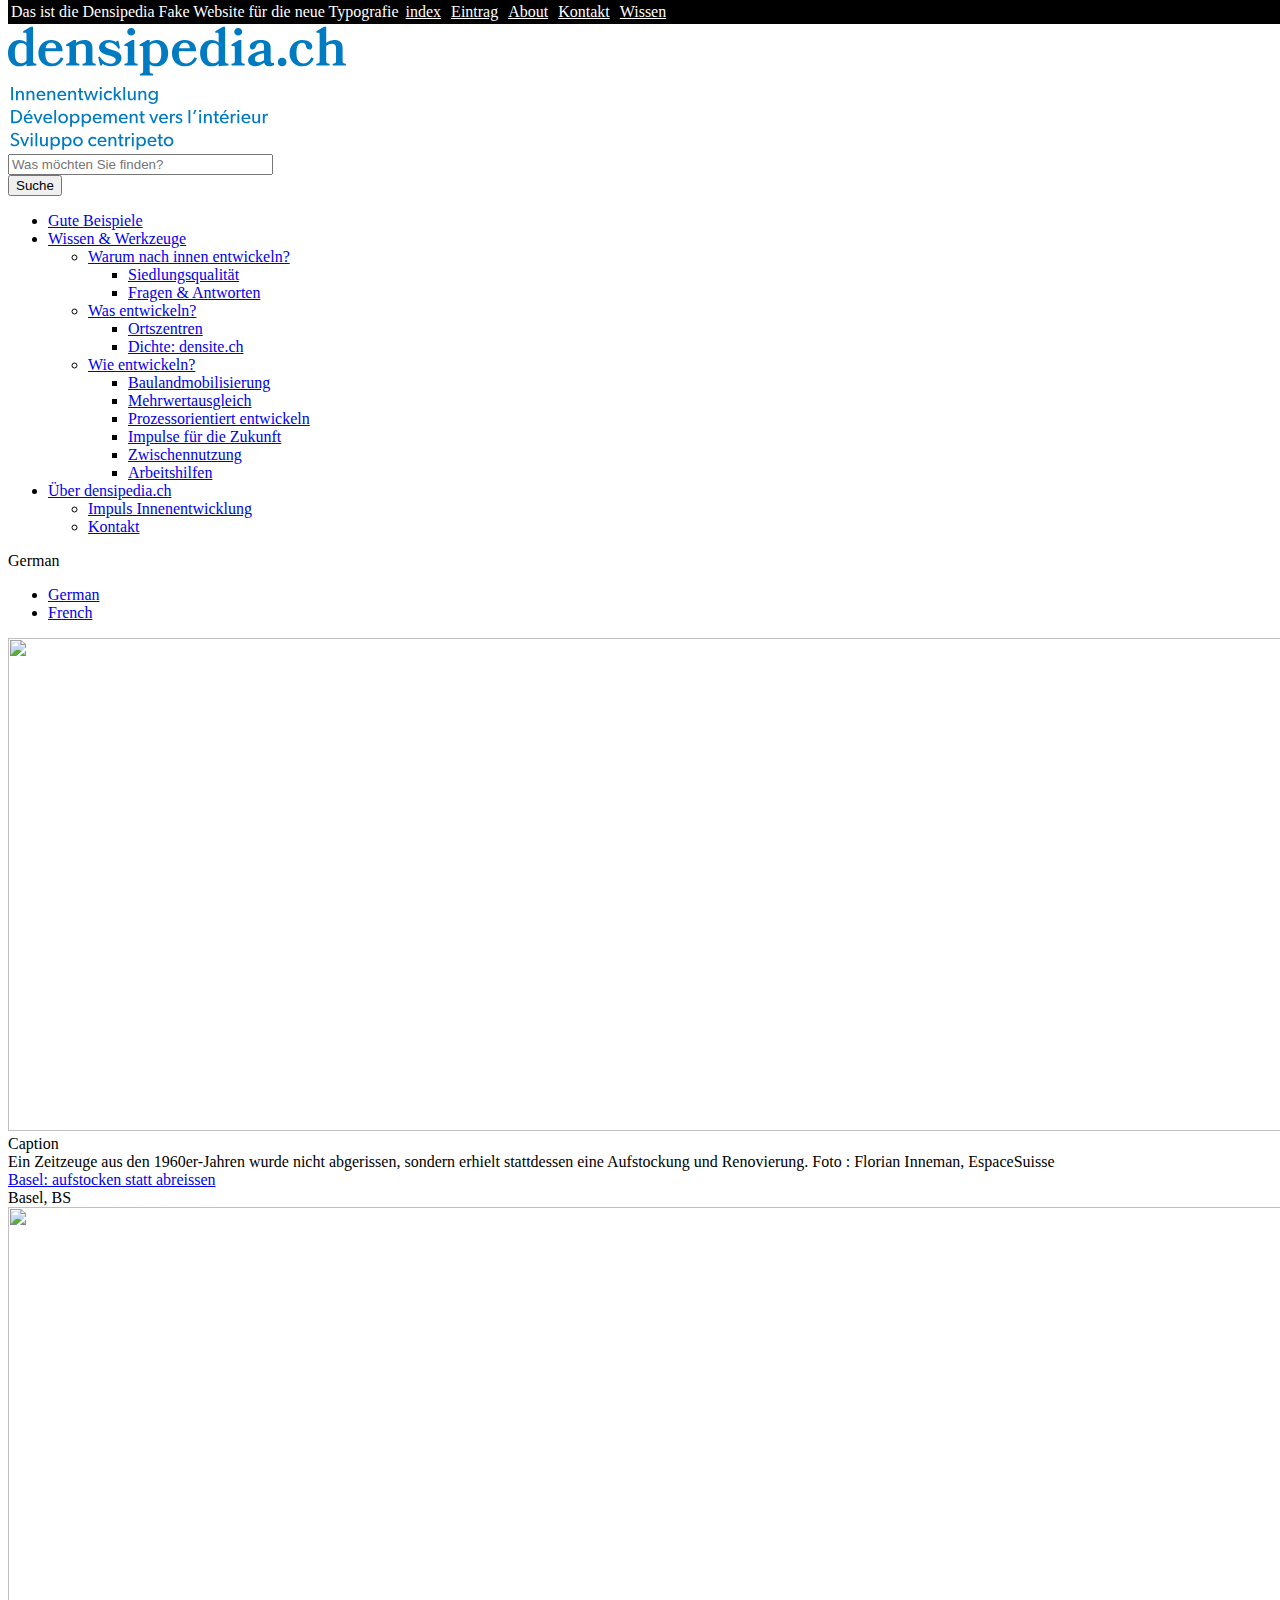
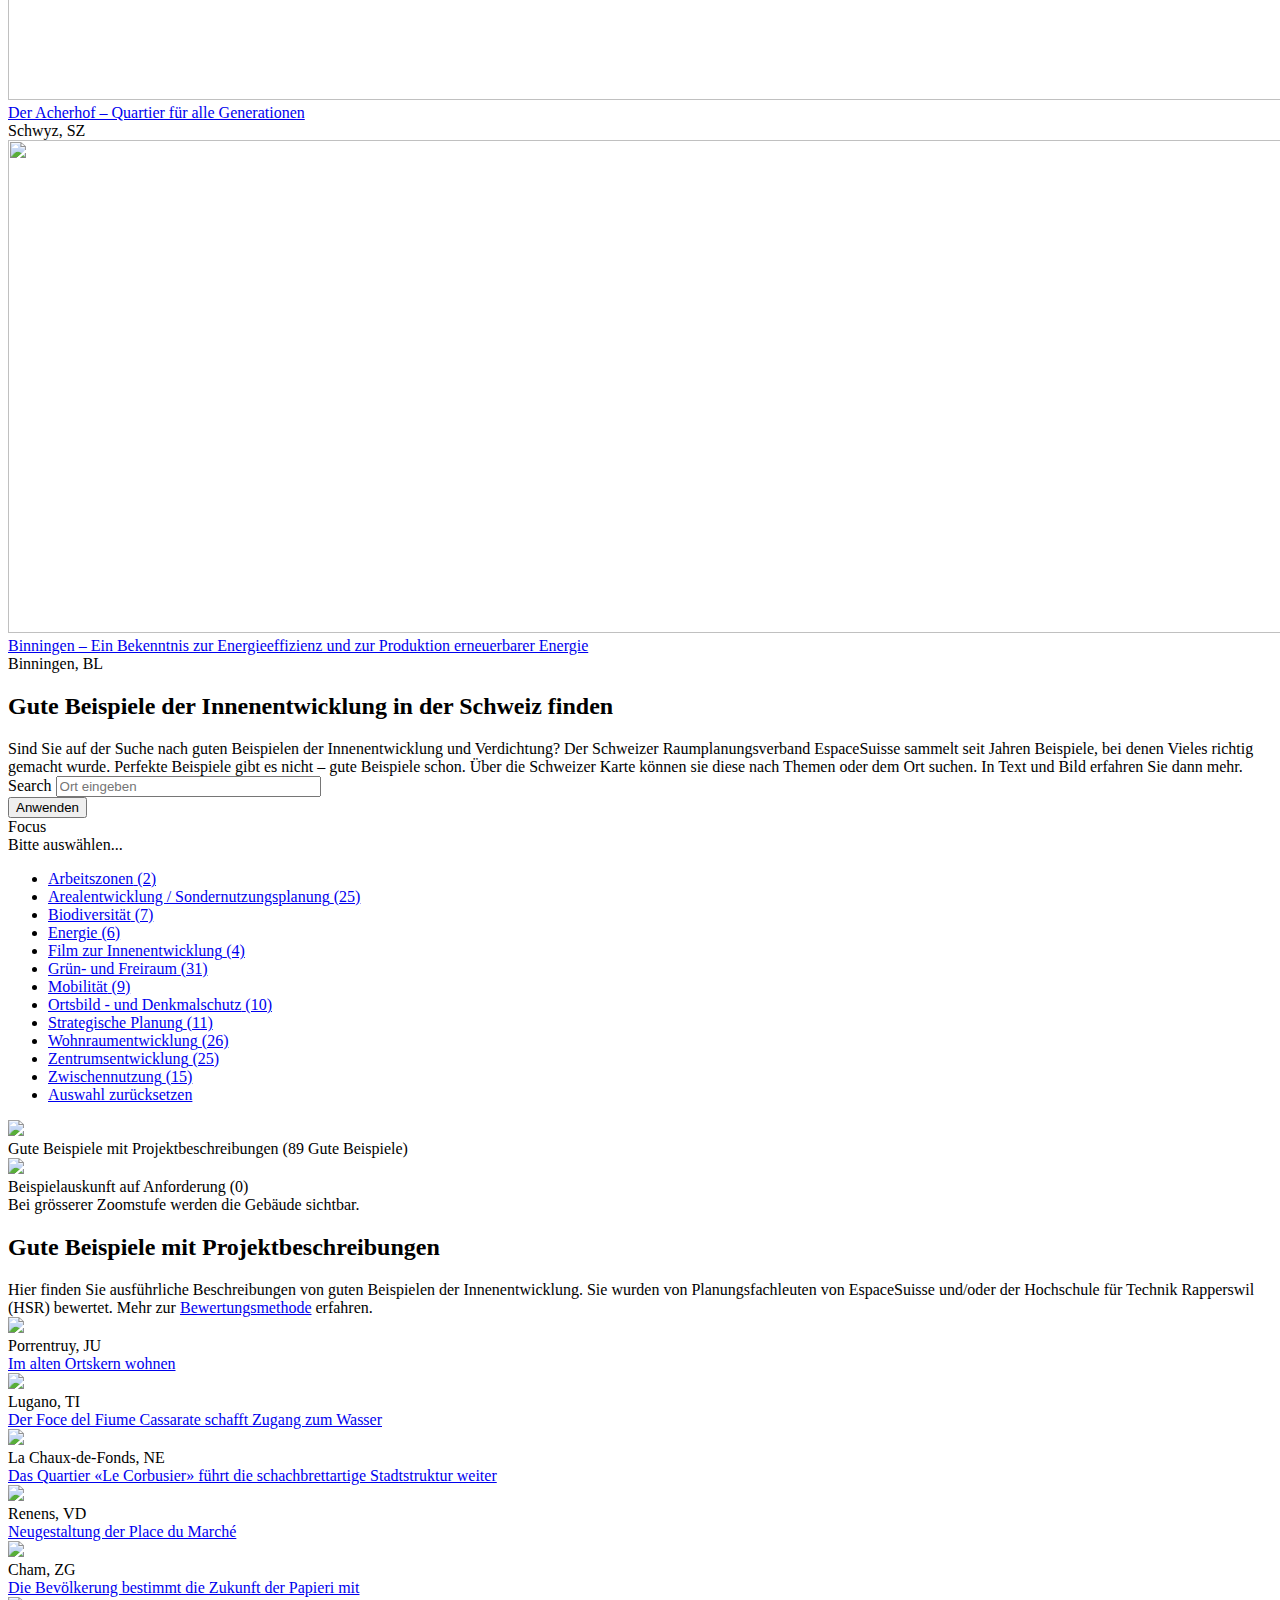
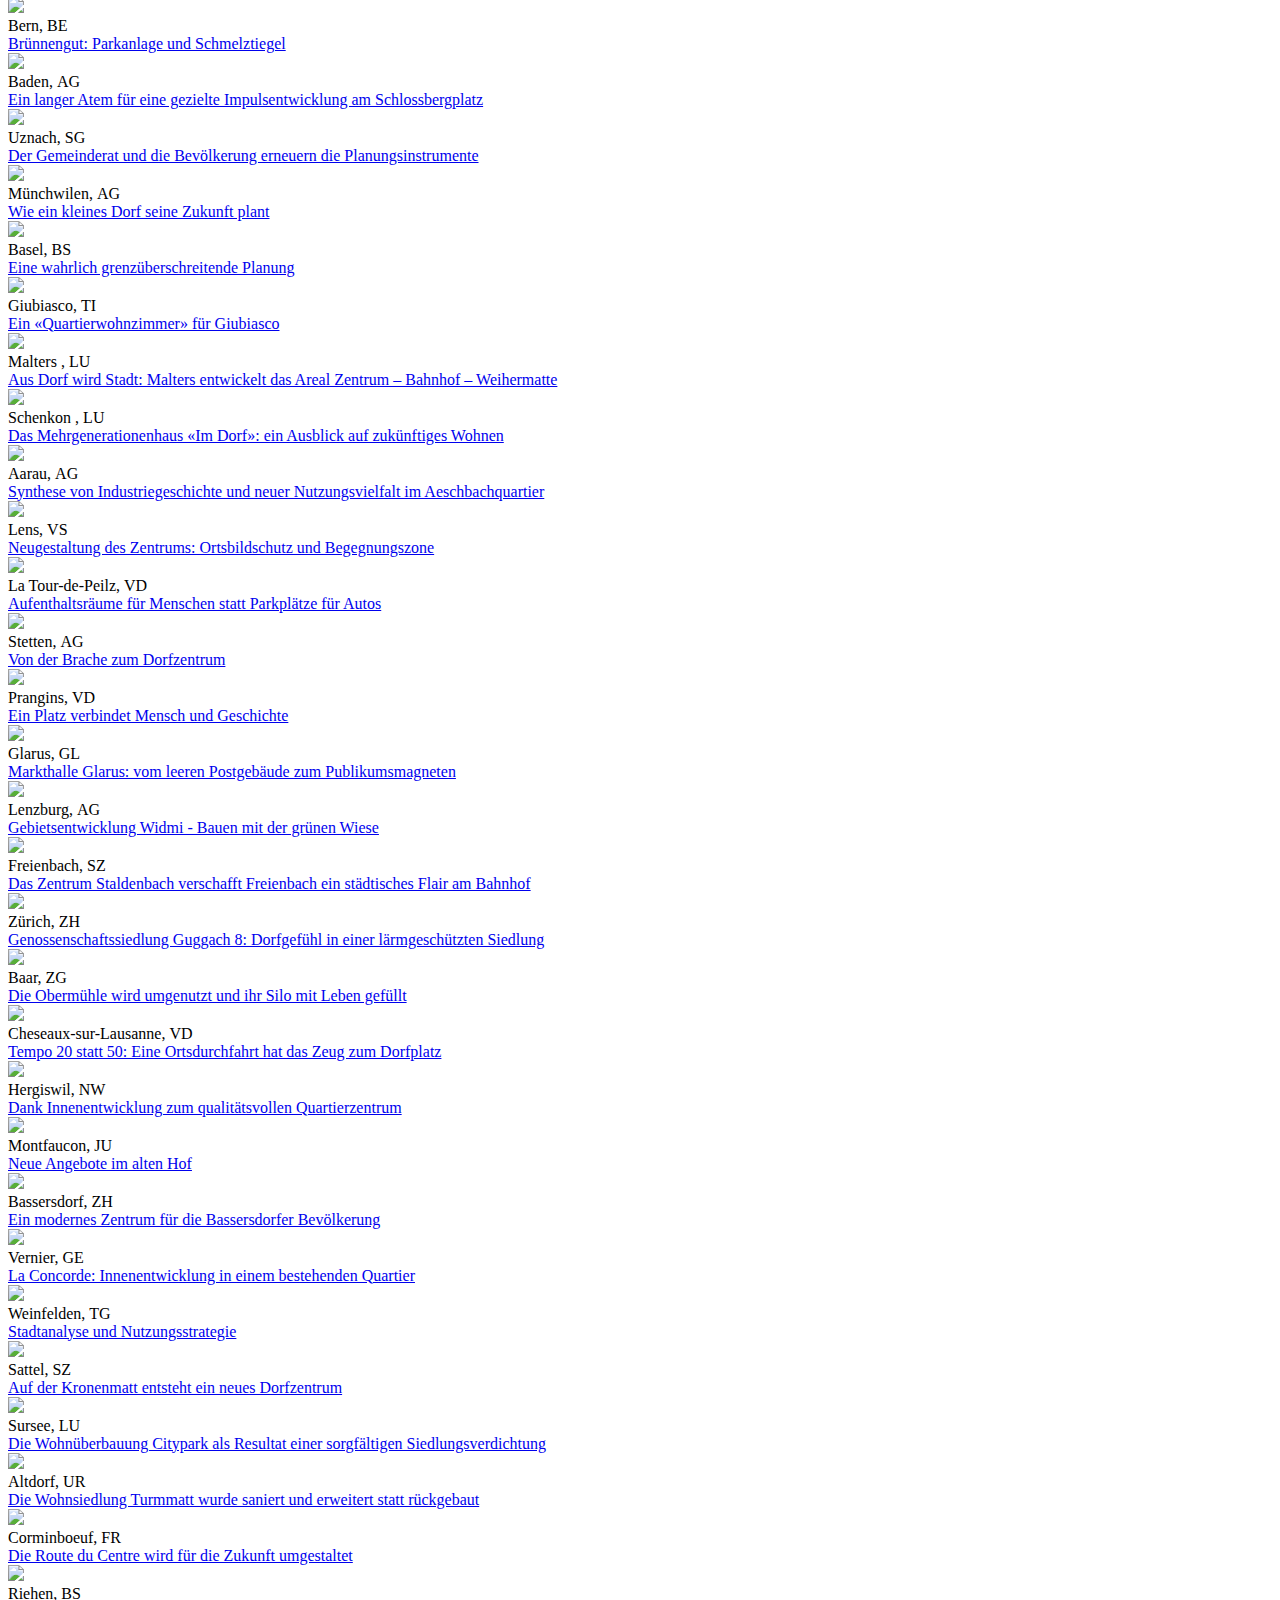
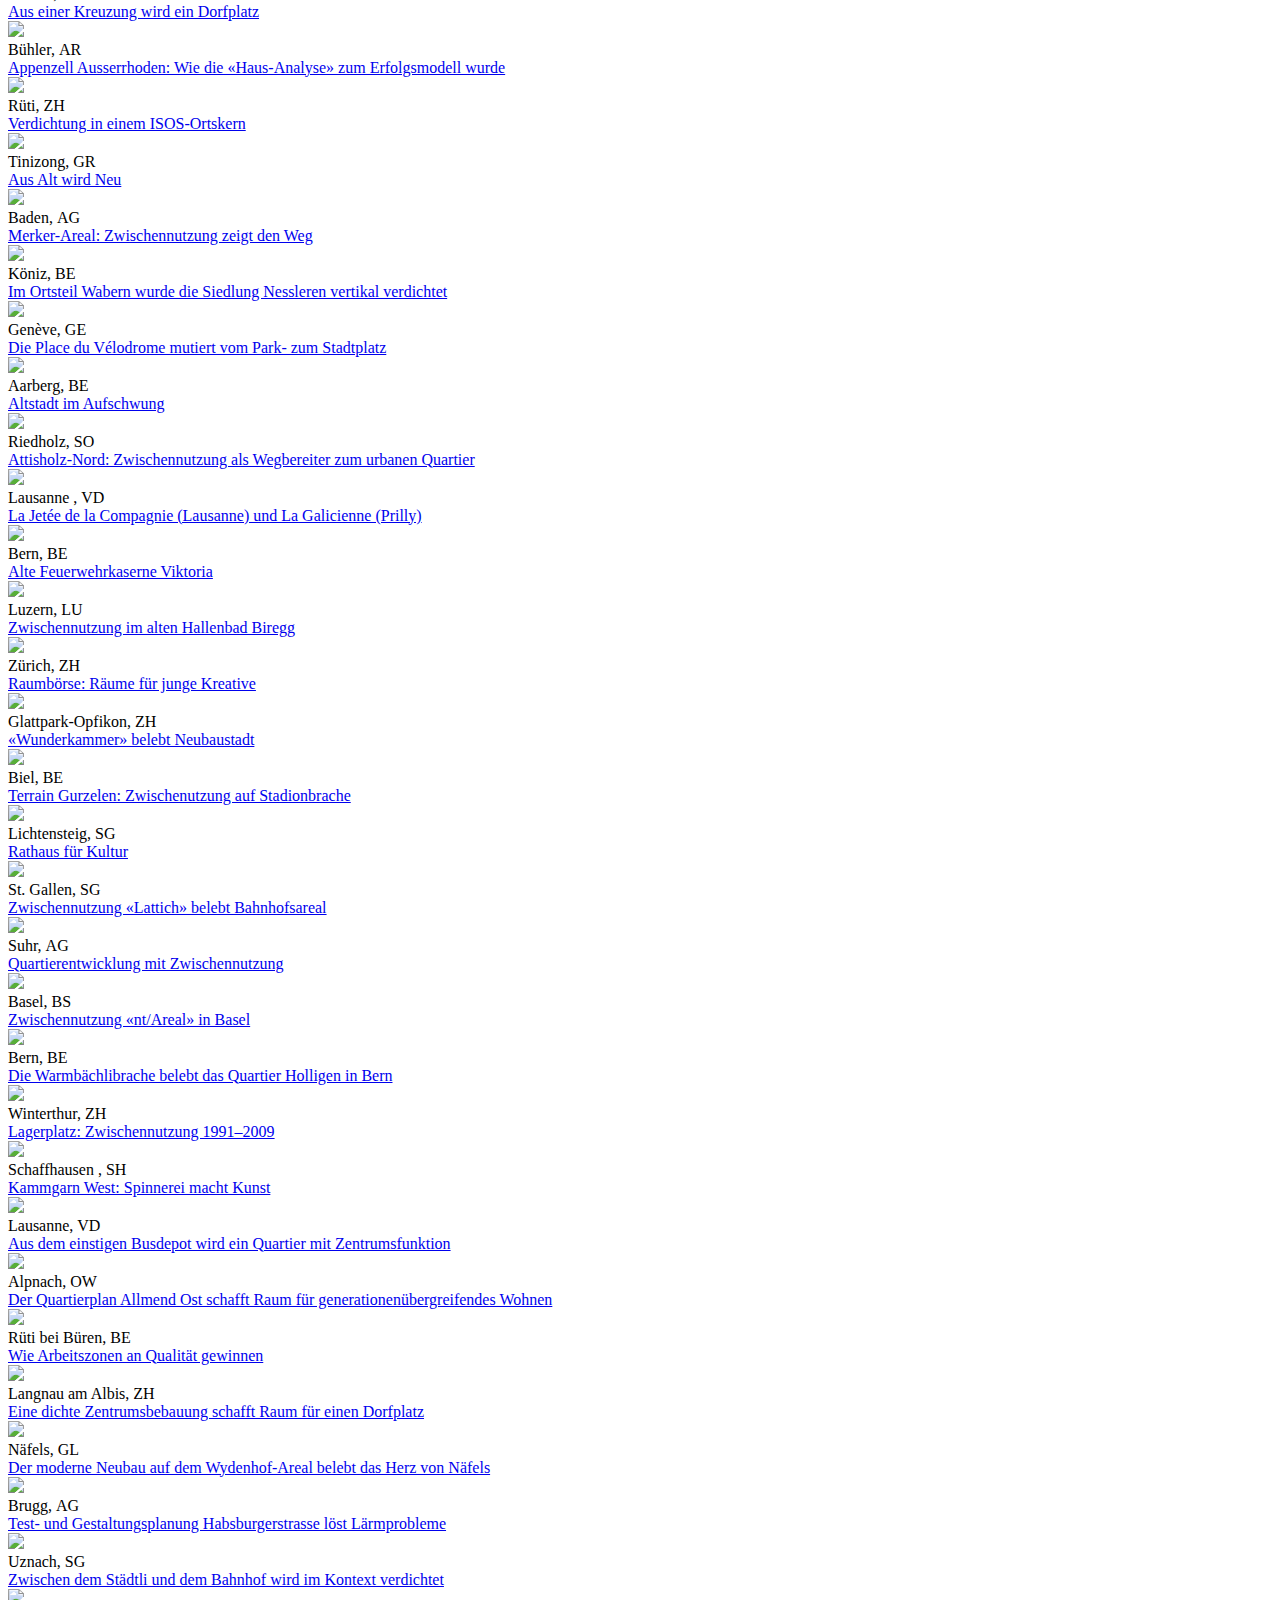
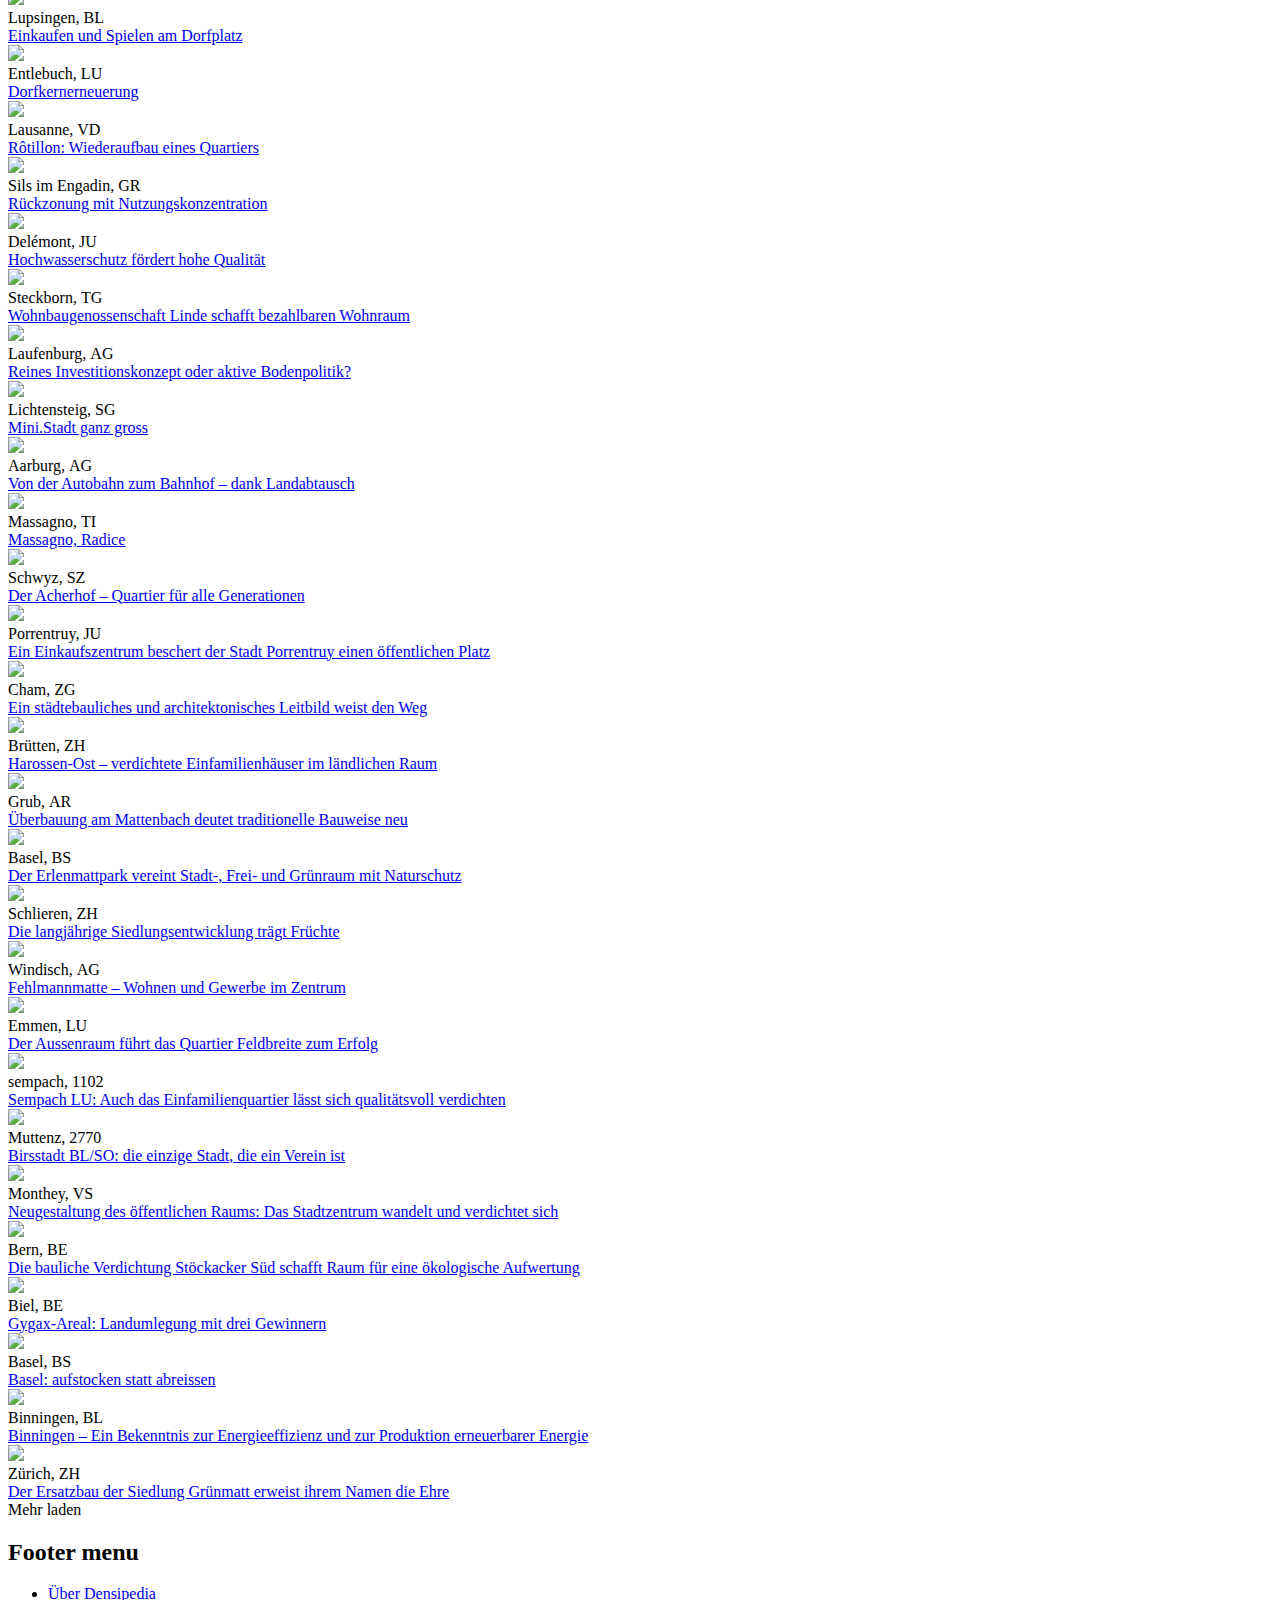
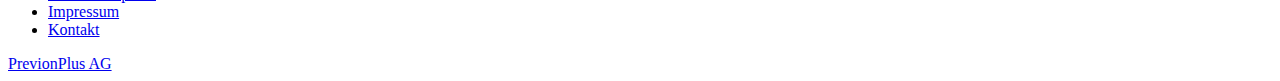
==== commit 306e721d: "add linke header" ====
--- a/index.html
+++ b/index.html
@@ -1,2645 +1,4596 @@
 <!DOCTYPE html>
-<html lang="de" dir="ltr" prefix="content: http://purl.org/rss/1.0/modules/content/  dc: http://purl.org/dc/terms/  foaf: http://xmlns.com/foaf/0.1/  og: http://ogp.me/ns#  rdfs: http://www.w3.org/2000/01/rdf-schema#  schema: http://schema.org/  sioc: http://rdfs.org/sioc/ns#  sioct: http://rdfs.org/sioc/types#  skos: http://www.w3.org/2004/02/skos/core#  xsd: http://www.w3.org/2001/XMLSchema# ">
+<html
+  lang="de"
+  dir="ltr"
+  prefix="content: http://purl.org/rss/1.0/modules/content/  dc: http://purl.org/dc/terms/  foaf: http://xmlns.com/foaf/0.1/  og: http://ogp.me/ns#  rdfs: http://www.w3.org/2000/01/rdf-schema#  schema: http://schema.org/  sioc: http://rdfs.org/sioc/ns#  sioct: http://rdfs.org/sioc/types#  skos: http://www.w3.org/2004/02/skos/core#  xsd: http://www.w3.org/2001/XMLSchema# "
+>
   <head>
     <meta charset="utf-8" />
-<link rel="canonical" href="https://www.densipedia.ch/gute-beispiele" />
-<meta property="og:site_name" content="Densipedia" />
-<meta name="Generator" content="Drupal 10 (https://www.drupal.org)" />
-<meta name="MobileOptimized" content="width" />
-<meta name="HandheldFriendly" content="true" />
-<meta name="viewport" content="width=device-width, initial-scale=1, maximum-scale=1, user-scalable=no" />
-<link rel="icon" href="https://www.densipedia.ch/themes/custom/densipedia/favicon.ico" type="image/vnd.microsoft.icon" />
+    <link rel="canonical" href="https://www.densipedia.ch/gute-beispiele" />
+    <meta property="og:site_name" content="Densipedia" />
+    <meta name="Generator" content="Drupal 10 (https://www.drupal.org)" />
+    <meta name="MobileOptimized" content="width" />
+    <meta name="HandheldFriendly" content="true" />
+    <meta
+      name="viewport"
+      content="width=device-width, initial-scale=1, maximum-scale=1, user-scalable=no"
+    />
+    <link
+      rel="icon"
+      href="https://www.densipedia.ch/themes/custom/densipedia/favicon.ico"
+      type="image/vnd.microsoft.icon"
+    />
 
     <title>Gute Beispiele | Densipedia</title>
-    <link rel="stylesheet" media="all" href="https://www.densipedia.ch/sites/default/files/css/css_uPUJZq_sVrDHUF_GpsJovLt44OvvIp0yMkBJCGpkTZ8.css?delta=0&amp;language=de&amp;theme=densipedia&amp;include=eJx1jUEOwjAQAz8UyJOq7cYqKzbZqk5B6esRHBA9cLEsjzTmYEfNsxBJXchx6hWkLGDS2JBbbFXcDqSCRltRTPLiMYtf2IdbW36JRtwNGo1oPT0MT-ZPXmuU3b8nLcrJSDe9p9nlGNlDyltLyKa3SVabZO-hUVdHR_6zvwBNOVRC" />
-<link rel="stylesheet" media="all" href="https://www.densipedia.ch/sites/default/files/css/css_u8zVLahGgpek3BfPTupDb4jlfpeDcYXVYBB3shROm7I.css?delta=1&amp;language=de&amp;theme=densipedia&amp;include=eJx1jUEOwjAQAz8UyJOq7cYqKzbZqk5B6esRHBA9cLEsjzTmYEfNsxBJXchx6hWkLGDS2JBbbFXcDqSCRltRTPLiMYtf2IdbW36JRtwNGo1oPT0MT-ZPXmuU3b8nLcrJSDe9p9nlGNlDyltLyKa3SVabZO-hUVdHR_6zvwBNOVRC" />
-<link rel="stylesheet" media="print" href="https://www.densipedia.ch/sites/default/files/css/css_bWIcSc26oudZljaOyW9lLCu45t9AKleQnu6Gedy8KXA.css?delta=2&amp;language=de&amp;theme=densipedia&amp;include=eJx1jUEOwjAQAz8UyJOq7cYqKzbZqk5B6esRHBA9cLEsjzTmYEfNsxBJXchx6hWkLGDS2JBbbFXcDqSCRltRTPLiMYtf2IdbW36JRtwNGo1oPT0MT-ZPXmuU3b8nLcrJSDe9p9nlGNlDyltLyKa3SVabZO-hUVdHR_6zvwBNOVRC" />
-<link rel="stylesheet" media="all" href="https://www.densipedia.ch/sites/default/files/css/css_r2j5N9ztizIYo3SB5RwR7dtlpAkZmlrpfBSZPqNe33o.css?delta=3&amp;language=de&amp;theme=densipedia&amp;include=eJx1jUEOwjAQAz8UyJOq7cYqKzbZqk5B6esRHBA9cLEsjzTmYEfNsxBJXchx6hWkLGDS2JBbbFXcDqSCRltRTPLiMYtf2IdbW36JRtwNGo1oPT0MT-ZPXmuU3b8nLcrJSDe9p9nlGNlDyltLyKa3SVabZO-hUVdHR_6zvwBNOVRC" />
-
-      <script>
-        const gtagId = 'GTM-MF9VPFZ';
-        // Define dataLayer and the gtag function.
-        window.dataLayer = window.dataLayer || [];
-
-        function gtag() {
-          dataLayer.push(arguments);
-        }
-
-        // Set default consent to 'denied' as a placeholder
-        // Determine actual values based on your own requirements
-        gtag('consent', 'default', {
-          'ad_storage': 'denied',
-          'ad_user_data': 'denied',
-          'ad_personalization': 'denied',
-          'analytics_storage': 'denied',
-          'personalization_storage': 'granted',
-          'functionality_storage': 'granted',
-          'security_storage': 'granted',
+    <link rel="stylesheet" href="https://use.typekit.net/ojd6lzu.css" />
+    <link rel="stylesheet" href="fonts.css" />
+    <link
+      rel="stylesheet"
+      media="all"
+      href="https://www.densipedia.ch/sites/default/files/css/css_uPUJZq_sVrDHUF_GpsJovLt44OvvIp0yMkBJCGpkTZ8.css?delta=0&amp;language=de&amp;theme=densipedia&amp;include=eJx1jUEOwjAQAz8UyJOq7cYqKzbZqk5B6esRHBA9cLEsjzTmYEfNsxBJXchx6hWkLGDS2JBbbFXcDqSCRltRTPLiMYtf2IdbW36JRtwNGo1oPT0MT-ZPXmuU3b8nLcrJSDe9p9nlGNlDyltLyKa3SVabZO-hUVdHR_6zvwBNOVRC"
+    />
+    <link
+      rel="stylesheet"
+      media="all"
+      href="https://www.densipedia.ch/sites/default/files/css/css_u8zVLahGgpek3BfPTupDb4jlfpeDcYXVYBB3shROm7I.css?delta=1&amp;language=de&amp;theme=densipedia&amp;include=eJx1jUEOwjAQAz8UyJOq7cYqKzbZqk5B6esRHBA9cLEsjzTmYEfNsxBJXchx6hWkLGDS2JBbbFXcDqSCRltRTPLiMYtf2IdbW36JRtwNGo1oPT0MT-ZPXmuU3b8nLcrJSDe9p9nlGNlDyltLyKa3SVabZO-hUVdHR_6zvwBNOVRC"
+    />
+    <link
+      rel="stylesheet"
+      media="print"
+      href="https://www.densipedia.ch/sites/default/files/css/css_bWIcSc26oudZljaOyW9lLCu45t9AKleQnu6Gedy8KXA.css?delta=2&amp;language=de&amp;theme=densipedia&amp;include=eJx1jUEOwjAQAz8UyJOq7cYqKzbZqk5B6esRHBA9cLEsjzTmYEfNsxBJXchx6hWkLGDS2JBbbFXcDqSCRltRTPLiMYtf2IdbW36JRtwNGo1oPT0MT-ZPXmuU3b8nLcrJSDe9p9nlGNlDyltLyKa3SVabZO-hUVdHR_6zvwBNOVRC"
+    />
+    <link
+      rel="stylesheet"
+      media="all"
+      href="https://www.densipedia.ch/sites/default/files/css/css_r2j5N9ztizIYo3SB5RwR7dtlpAkZmlrpfBSZPqNe33o.css?delta=3&amp;language=de&amp;theme=densipedia&amp;include=eJx1jUEOwjAQAz8UyJOq7cYqKzbZqk5B6esRHBA9cLEsjzTmYEfNsxBJXchx6hWkLGDS2JBbbFXcDqSCRltRTPLiMYtf2IdbW36JRtwNGo1oPT0MT-ZPXmuU3b8nLcrJSDe9p9nlGNlDyltLyKa3SVabZO-hUVdHR_6zvwBNOVRC"
+    />
+
+    <script>
+      const gtagId = "GTM-MF9VPFZ";
+      // Define dataLayer and the gtag function.
+      window.dataLayer = window.dataLayer || [];
+
+      function gtag() {
+        dataLayer.push(arguments);
+      }
+
+      // Set default consent to 'denied' as a placeholder
+      // Determine actual values based on your own requirements
+      gtag("consent", "default", {
+        ad_storage: "denied",
+        ad_user_data: "denied",
+        ad_personalization: "denied",
+        analytics_storage: "denied",
+        personalization_storage: "granted",
+        functionality_storage: "granted",
+        security_storage: "granted",
+      });
+    </script>
+    <!-- Google tag (gtag.js) -->
+    <script>
+      (function (w, d, s, l, i) {
+        w[l] = w[l] || [];
+        w[l].push({
+          "gtm.start": new Date().getTime(),
+          event: "gtm.js",
         });
-      </script>
-      <!-- Google tag (gtag.js) -->
-      <script>(function (w, d, s, l, i) {
-          w[l] = w[l] || [];
-          w[l].push({
-            'gtm.start':
-                    new Date().getTime(), event: 'gtm.js'
-          });
-          var f = d.getElementsByTagName(s)[0],
-                  j = d.createElement(s), dl = l != 'dataLayer' ? '&l=' + l : '';
-          j.async = true;
-          j.src =
-                  'https://www.googletagmanager.com/gtm.js?id=' + i + dl;
-          f.parentNode.insertBefore(j, f);
-        })(window, document, 'script', 'dataLayer', gtagId);</script>
-      <script>
-        window.dataLayer = window.dataLayer || [];
-
-        function gtag() {
-          dataLayer.push(arguments);
-        }
-
-        gtag('js', new Date());
-        gtag('config', gtagId);
-      </script>
-    
+        var f = d.getElementsByTagName(s)[0],
+          j = d.createElement(s),
+          dl = l != "dataLayer" ? "&l=" + l : "";
+        j.async = true;
+        j.src = "https://www.googletagmanager.com/gtm.js?id=" + i + dl;
+        f.parentNode.insertBefore(j, f);
+      })(window, document, "script", "dataLayer", gtagId);
+    </script>
+    <script>
+      window.dataLayer = window.dataLayer || [];
+
+      function gtag() {
+        dataLayer.push(arguments);
+      }
+
+      gtag("js", new Date());
+      gtag("config", gtagId);
+    </script>
   </head>
-  <body class="path-frontpage">
-        <a href="#main-content" class="visually-hidden focusable skip-link">
+  <body class="path-frontpage newTypography">
+    <div class="devHeader">
+      <p>
+        Das ist die Densipedia Fake Website für die neue Typografie
+        <a href="/index.html">index</a>
+        <a href="template-entry.html">Eintrag</a>
+        <a href="template-about.html">About</a>
+        <a href="template-kontakt.html">Kontakt</a>
+        <a href="template-wissen.html">Wissen</a>
+      </p>
+    </div>
+    <a href="#main-content" class="visually-hidden focusable skip-link">
       Direkt zum Inhalt
     </a>
-    
-      <div class="dialog-off-canvas-main-canvas" data-off-canvas-main-canvas>
-    <div class="layout-container">
-
-  <header class="header" role="banner">
-    <div class="sticky">
-      <div class="small-header">
-          <div class="region region-header">
-    <div id="block-densipedia-branding" data-block-plugin-id="system_branding_block" class="block block-system block-system-branding-block">
-  
-    
-        <a href="index.html" title="Startseite" rel="home" class="site-logo">
-      <svg xmlns="http://www.w3.org/2000/svg" width="338" height="124" viewBox="0 0 338 124">
-        <g fill="#007BC1" fill-rule="evenodd">
-          <path d="M18.51 34.614V19.712c-1.19-1.68-2.923-2.601-5.197-2.601-4.653 0-6.44 3.74-6.44 10.078 0 6.341 1.787 10.026 6.44 10.026 2.274 0 4.008-.92 5.198-2.6zM15.155 5.19L22.678.8h2.382v34.357c0 1.735.595 2.275 3.301 2.547v1.843c-3.3 0-6.603.27-9.85.812v-2.71c-1.68 1.734-4.006 2.71-7.147 2.71C4.437 40.358 0 34.886 0 27.189c0-7.747 4.437-13.167 11.364-13.167 3.141 0 5.468.976 7.147 2.655V8.494c0-1.245-.434-1.68-1.57-1.68h-1.787V5.19zM37.611 22.313H48.22c0-3.577-2.003-5.582-4.87-5.582-3.573 0-5.143 2.005-5.738 5.582zm-.217 2.873c-.052.65-.108 1.3-.108 2.003 0 6.341 2.11 10.19 7.578 10.19 3.355 0 6.334-2.223 8.065-6.124l2.488 1.354c-2.11 4.606-5.573 7.749-11.202 7.749-8.822 0-13.802-5.634-13.802-13.169 0-7.585 5.034-13.167 12.827-13.167 7.037 0 11.367 4.118 11.367 11.164H37.394zM74.519 39.546v-1.842c2.707-.271 3.356-.813 3.356-2.547V21.771c0-2.871-1.623-4.063-3.898-4.063-2.164 0-4.113.758-5.952 1.95v15.5c0 1.733.649 2.275 3.354 2.546v1.842H58.172v-1.842c2.708-.271 3.303-.813 3.303-2.547v-13.44c0-1.246-.433-1.68-1.516-1.68h-1.787v-1.625l7.524-4.39h2.329v2.655c2.11-1.354 5.357-2.655 8.28-2.655 3.571 0 8.12 1.301 8.12 7.859v13.276c0 1.734.595 2.276 3.3 2.547v1.842H74.52zM103.525 23.668c4.6 1.246 9.959 2.655 9.959 8.183 0 5.31-4.547 8.507-10.446 8.507-3.41 0-6.713-1.138-8.553-2.491l-.65 1.68h-1.676l-1.949-8.564 1.46-.433c3.085 4.878 6.983 7.153 11.15 7.153 2.598 0 4.87-1.192 4.87-3.685 0-2.6-3.083-3.468-6.601-4.444-4.655-1.246-10.014-2.6-10.014-8.019 0-4.282 4.113-7.533 9.635-7.533 3.518 0 5.79.976 7.416 2.167l.595-1.353h1.677l1.57 7.477-1.57.488c-2.49-4.335-5.846-6.232-9.147-6.232-2.652 0-4.058 1.3-4.058 2.98 0 2.386 2.975 3.198 6.332 4.12M123.166 1.884c2.49 0 4.006 1.897 4.006 3.848 0 1.895-1.515 3.739-4.006 3.739-2.49 0-3.95-1.844-3.95-3.739 0-1.951 1.46-3.848 3.95-3.848zm-6.711 37.661v-1.841c2.706-.272 3.303-.814 3.303-2.547v-13.44c0-1.247-.435-1.68-1.516-1.68h-1.787V18.41l7.522-4.388h2.329v21.134c0 1.733.649 2.275 3.354 2.547v1.841h-13.205zM141.674 19.712v14.956c1.192 1.68 2.87 2.601 5.197 2.601 4.653 0 6.44-3.738 6.44-10.08 0-6.34-1.787-10.078-6.44-10.078-2.328 0-4.005.92-5.197 2.601zm-9.85 29.805v-1.788c2.705-.272 3.3-.813 3.3-2.6V21.716c0-1.247-.431-1.679-1.514-1.679h-1.949v-1.627l7.686-4.389h2.327v2.655c1.733-1.679 4.06-2.655 7.146-2.655 6.928 0 11.366 5.42 11.366 13.167 0 7.697-4.438 13.17-12.124 13.17-2.706 0-4.819-.759-6.388-2.114v6.883c0 1.788.649 2.33 3.356 2.601v1.788h-13.207zM171.167 22.313h10.609c0-3.577-2.003-5.582-4.872-5.582-3.573 0-5.142 2.005-5.737 5.582zm-.216 2.873c-.054.65-.11 1.3-.11 2.003 0 6.341 2.113 10.19 7.578 10.19 3.357 0 6.334-2.223 8.067-6.124l2.489 1.354c-2.113 4.606-5.576 7.749-11.205 7.749-8.822 0-13.802-5.634-13.802-13.169 0-7.585 5.034-13.167 12.828-13.167 7.037 0 11.366 4.118 11.366 11.164H170.95zM210.618 34.614V19.712c-1.19-1.68-2.922-2.601-5.196-2.601-4.655 0-6.442 3.74-6.442 10.078 0 6.341 1.787 10.026 6.442 10.026 2.274 0 4.006-.92 5.196-2.6zM207.263 5.19L214.785.8h2.384v34.357c0 1.735.595 2.275 3.3 2.547v1.843c-3.3 0-6.602.27-9.851.812v-2.71c-1.678 1.734-4.006 2.71-7.145 2.71-6.927 0-11.366-5.472-11.366-13.169 0-7.747 4.439-13.167 11.366-13.167 3.14 0 5.467.976 7.145 2.655V8.494c0-1.245-.432-1.68-1.57-1.68h-1.785V5.19zM230.207 1.884c2.49 0 4.005 1.897 4.005 3.848 0 1.895-1.515 3.739-4.005 3.739s-3.952-1.844-3.952-3.739c0-1.951 1.462-3.848 3.952-3.848zm-6.712 37.661v-1.841c2.704-.272 3.303-.814 3.303-2.547v-13.44c0-1.247-.435-1.68-1.518-1.68h-1.785V18.41l7.522-4.388h2.329v21.134c0 1.733.649 2.275 3.355 2.547v1.841h-13.206zM256.074 34.18v-6.99c-5.52.921-9.148 2.277-9.148 5.853 0 2.33 1.516 3.305 3.41 3.305 2.058 0 3.953-.922 5.738-2.167m.11 2.6c-2.384 1.736-5.468 3.47-8.824 3.47-4.438 0-7.307-2.278-7.307-6.016 0-6.124 7.522-8.237 16.02-9.7v-2.873c0-3.683-.704-4.984-3.354-4.984-2.654 0-4.114 1.137-4.872 3.792-.595 2.005-1.895 2.927-3.465 2.927-1.515 0-2.598-.976-2.598-2.927 0-3.576 4.601-6.447 11.476-6.447 5.032 0 9.363 1.841 9.363 7.91v12.628c0 1.679.54 2.493 1.624 2.493.485 0 1.082-.164 1.785-.544v2.385c-1.3.868-2.76 1.301-4.87 1.301-2.544 0-4.44-.921-4.978-3.414M274.146 31.742c2.653 0 4.329 2.005 4.329 4.172 0 2.277-1.676 4.282-4.33 4.282-2.705 0-4.329-2.005-4.329-4.282 0-2.167 1.624-4.172 4.33-4.172M301.261 23.506c-1.57 0-2.813-.976-3.193-3.035-.433-2.277-1.408-3.739-3.896-3.739-4.33 0-5.739 4.119-5.739 10.458 0 6.34 2.38 10.188 7.363 10.188 3.516 0 5.79-2.221 7.468-6.177l2.49 1.409c-2.057 4.658-5.25 7.749-10.933 7.749-8.227 0-13.26-5.636-13.26-13.169 0-7.585 5.195-13.169 12.665-13.169 6.009 0 10.12 2.981 10.12 6.396 0 2.005-1.461 3.089-3.085 3.089M324.691 39.546v-1.842c2.708-.271 3.355-.813 3.355-2.547V21.771c0-2.871-1.621-4.063-3.896-4.063-2.164 0-4.113.758-5.952 1.95v15.5c0 1.733.649 2.275 3.354 2.546v1.842h-13.207v-1.842c2.706-.271 3.303-.813 3.303-2.547V8.496c0-1.248-.433-1.681-1.518-1.681h-1.785V5.189L315.87.801h2.329v15.876c2.11-1.354 5.357-2.655 8.279-2.655 3.572 0 8.12 1.301 8.12 7.859v13.276c0 1.734.596 2.276 3.302 2.547v1.842H324.69zM3.202 74.127h1.857v-13.23H3.202zM15.877 74.127H14.04v-5.08c0-1.535-.268-2.683-1.895-2.683-1.705 0-2.338 1.436-2.338 3.18v4.583H7.97V65.02h1.837l-.02 1.438h.06c.478-.9 1.454-1.609 2.774-1.609 2.587 0 3.256 1.707 3.256 3.892v5.387zM26.427 74.127H24.59v-5.08c0-1.535-.268-2.683-1.895-2.683-1.704 0-2.337 1.436-2.337 3.18v4.583H18.52V65.02h1.838l-.02 1.438h.06c.477-.9 1.454-1.609 2.773-1.609 2.587 0 3.256 1.707 3.256 3.892v5.387zM35.636 68.778c-.02-1.015-.786-2.606-2.623-2.606-1.82 0-2.623 1.513-2.68 2.606h5.303zm1.685 1.228h-7.008c.097 1.801 1.244 2.894 2.93 2.894 1.705 0 2.796-.922 3.006-1.055l.768 1.055c-.117.095-1.284 1.438-4.004 1.438-2.7 0-4.556-1.879-4.556-4.773 0-2.877 2.086-4.718 4.614-4.718 2.527 0 4.31 1.802 4.31 4.352 0 .346-.06.807-.06.807zM47.298 74.127H45.46v-5.08c0-1.535-.27-2.683-1.896-2.683-1.705 0-2.336 1.436-2.336 3.18v4.583h-1.837V65.02h1.837l-.02 1.438h.058c.478-.9 1.454-1.609 2.776-1.609 2.585 0 3.256 1.707 3.256 3.892v5.387zM56.507 68.778c-.02-1.015-.786-2.606-2.624-2.606-1.819 0-2.623 1.513-2.68 2.606h5.304zm1.684 1.228h-7.008c.097 1.801 1.244 2.894 2.93 2.894 1.705 0 2.796-.922 3.007-1.055l.767 1.055c-.117.095-1.283 1.438-4.004 1.438-2.7 0-4.555-1.879-4.555-4.773 0-2.877 2.085-4.718 4.613-4.718 2.528 0 4.31 1.802 4.31 4.352 0 .346-.06.807-.06.807zM68.168 74.127h-1.837v-5.08c0-1.535-.27-2.683-1.897-2.683-1.704 0-2.335 1.436-2.335 3.18v4.583H60.26V65.02H62.1l-.02 1.438h.057c.478-.9 1.455-1.609 2.776-1.609 2.586 0 3.256 1.707 3.256 3.892v5.387zM75.231 74.03s-.708.308-1.664.308c-.959 0-1.552-.365-1.935-.941-.383-.574-.46-1.282-.46-2.72v-4.162h-1.34V65.04h1.34v-2.723h1.84v2.723h2.182v1.476H73.01v4.122c0 .767.018 1.286.23 1.67.171.285.42.458.939.458.535 0 .938-.21.938-.21l.113 1.475zM90.073 65.02l-3.006 9.108h-1.685l-2.393-6.808-2.414 6.808H78.89l-3.008-9.108h1.86l2.106 6.883L82.241 65h1.474l2.393 6.903 2.107-6.883zM91.796 74.127h1.837V65.02h-1.837v9.108zm.917-10.967c-.707 0-1.207-.477-1.207-1.13 0-.652.5-1.133 1.207-1.133.69 0 1.188.48 1.188 1.132 0 .654-.498 1.13-1.188 1.13zM104.048 72.956c-.266.269-1.206 1.383-3.637 1.383-2.452 0-4.595-1.842-4.595-4.756 0-2.934 2.24-4.736 4.653-4.736 2.43 0 3.426 1.188 3.524 1.305l-.653 1.341c-.306-.306-1.111-1.11-2.718-1.11-1.61 0-2.95 1.226-2.95 3.143 0 1.917 1.207 3.24 2.968 3.24 1.781 0 2.757-1.15 2.757-1.15l.651 1.34zM113.947 74.127h-2.143l-3.123-4.41-1.053.997v3.413h-1.818v-13.23h1.818v7.765l3.716-3.643h2.143l-3.56 3.433zM115.325 74.127h1.819v-13.23h-1.82zM127.696 74.127h-1.781l-.02-1.305c-.496.884-1.532 1.516-2.814 1.516-1.301 0-2.05-.441-2.528-1.055-.46-.614-.67-1.516-.67-2.817V65h1.82v5.388c0 1.245.267 2.415 1.896 2.415 1.607 0 2.26-1.38 2.26-2.914V65h1.837v9.126zM138.322 74.127h-1.837v-5.08c0-1.535-.268-2.683-1.895-2.683-1.705 0-2.338 1.436-2.338 3.18v4.583h-1.837V65.02h1.837l-.02 1.438h.06c.478-.9 1.454-1.609 2.774-1.609 2.587 0 3.256 1.707 3.256 3.892v5.387zM145.119 66.324c-1.858 0-2.891 1.38-2.891 3.107 0 1.724 1.033 3.085 2.89 3.085 1.877 0 2.891-1.36 2.891-3.085 0-1.726-1.014-3.107-2.89-3.107zm4.652 5.886c0 2.013-.325 3.125-.996 3.93-.668.824-1.8 1.744-4.06 1.744-2.24 0-3.79-1.17-4.057-1.361l.861-1.285c.478.423 1.897 1.152 3.256 1.152 1.358 0 2.123-.538 2.488-.997.365-.441.689-1.305.689-2.551v-.46h-.036c-.613.92-1.647 1.63-3.18 1.63-2.336 0-4.384-1.687-4.384-4.581 0-2.896 2.048-4.583 4.384-4.583 1.589 0 2.642.765 3.18 1.61h.056l-.02-1.439h1.82v7.191zM10.708 86.72c-.728-.691-1.915-1.227-3.524-1.227H5.06V95.52h2.125c1.61 0 2.796-.538 3.524-1.227.726-.691 1.57-1.86 1.57-3.778 0-1.916-.844-3.104-1.57-3.795m1.417 8.683c-.957.882-2.643 1.727-4.94 1.727H3.201V83.903h3.982c2.298 0 3.984.843 4.94 1.725.957.882 2.05 2.413 2.05 4.887 0 2.473-1.093 4.008-2.05 4.888M22.75 83.902l-2.106 2.78h-1.397l1.704-2.78h1.8zm.154 7.879c-.02-1.015-.786-2.607-2.623-2.607-1.82 0-2.624 1.516-2.681 2.607h5.304zm1.684 1.227H17.58c.097 1.802 1.244 2.895 2.93 2.895 1.705 0 2.796-.922 3.007-1.055l.767 1.055c-.116.097-1.283 1.438-4.003 1.438-2.7 0-4.556-1.88-4.556-4.775 0-2.875 2.085-4.716 4.613-4.716 2.528 0 4.31 1.803 4.31 4.352 0 .346-.06.806-.06.806zM34.604 88.024l-3.792 9.107h-1.609l-3.79-9.107h1.913l2.7 6.864 2.681-6.864zM42.454 91.78c-.02-1.014-.786-2.606-2.623-2.606-1.82 0-2.623 1.516-2.681 2.607h5.304zm1.684 1.228H37.13c.095 1.802 1.244 2.895 2.93 2.895 1.703 0 2.796-.922 3.007-1.055l.766 1.055c-.115.097-1.284 1.438-4.002 1.438-2.7 0-4.558-1.88-4.558-4.774 0-2.876 2.087-4.717 4.613-4.717 2.53 0 4.31 1.803 4.31 4.352 0 .346-.058.806-.058.806zM46.302 97.13h1.82V83.9h-1.82zM55.148 89.346c-1.838 0-2.967 1.419-2.967 3.2 0 1.804 1.13 3.223 2.967 3.223 1.82 0 2.95-1.419 2.95-3.222 0-1.782-1.13-3.2-2.95-3.2m0 7.993c-2.719 0-4.826-1.897-4.826-4.734 0-2.819 2.107-4.755 4.826-4.755 2.7 0 4.807 1.936 4.807 4.755 0 2.837-2.107 4.734-4.807 4.734M66.79 89.346c-1.82 0-2.891 1.38-2.891 3.2 0 1.824 1.071 3.223 2.89 3.223 1.82 0 2.892-1.399 2.892-3.222 0-1.82-1.072-3.2-2.891-3.2m.343 7.993c-1.434 0-2.488-.612-3.139-1.629l-.018-.02v5.006h-1.839V88.025h1.762v1.437h.038c.803-1.073 1.896-1.611 3.236-1.611 2.68 0 4.385 2.014 4.385 4.716 0 2.703-1.724 4.773-4.425 4.773M78.392 89.346c-1.82 0-2.89 1.38-2.89 3.2 0 1.824 1.07 3.223 2.89 3.223s2.89-1.399 2.89-3.222c0-1.82-1.07-3.2-2.89-3.2m.345 7.993c-1.435 0-2.488-.612-3.141-1.629l-.018-.02v5.006h-1.84V88.025h1.765v1.437h.036c.803-1.073 1.896-1.611 3.237-1.611 2.68 0 4.384 2.014 4.384 4.716 0 2.703-1.724 4.773-4.423 4.773M91.834 91.78c-.02-1.014-.786-2.606-2.623-2.606-1.82 0-2.623 1.516-2.681 2.607h5.304zm1.684 1.228H86.51c.097 1.802 1.244 2.895 2.93 2.895 1.705 0 2.796-.922 3.007-1.055l.767 1.055c-.116.097-1.283 1.438-4.003 1.438-2.7 0-4.556-1.88-4.556-4.774 0-2.876 2.085-4.717 4.613-4.717 2.528 0 4.31 1.803 4.31 4.352 0 .346-.06.806-.06.806zM108.76 97.13h-1.819v-5.31c0-1.055-.19-2.454-1.665-2.454-1.456 0-2.182 1.4-2.182 3.028v4.736h-1.84v-5.31c0-1.341-.325-2.454-1.646-2.454-1.455 0-2.183 1.4-2.183 3.028v4.736h-1.837v-9.106h1.837l-.018 1.438h.056c.42-.844 1.417-1.611 2.625-1.611 1.34 0 2.276.614 2.698 1.803.613-1.152 1.608-1.803 2.891-1.803 2.433 0 3.084 1.784 3.084 3.758v5.52zM117.97 91.78c-.02-1.014-.786-2.606-2.624-2.606-1.819 0-2.623 1.516-2.68 2.607h5.304zm1.684 1.228h-7.008c.097 1.802 1.244 2.895 2.93 2.895 1.705 0 2.796-.922 3.007-1.055l.767 1.055c-.117.097-1.283 1.438-4.004 1.438-2.7 0-4.555-1.88-4.555-4.774 0-2.876 2.085-4.717 4.613-4.717 2.528 0 4.31 1.803 4.31 4.352 0 .346-.06.806-.06.806zM129.631 97.13h-1.837v-5.08c0-1.535-.27-2.684-1.897-2.684-1.704 0-2.336 1.437-2.336 3.181v4.583h-1.837v-9.106h1.837l-.02 1.438h.058c.478-.902 1.455-1.611 2.776-1.611 2.585 0 3.256 1.706 3.256 3.891v5.388zM136.694 97.033s-.708.308-1.664.308c-.959 0-1.552-.364-1.935-.94s-.46-1.283-.46-2.721v-4.162h-1.34v-1.476h1.34v-2.721h1.839v2.721h2.183v1.476h-2.183v4.122c0 .767.018 1.285.23 1.669.17.288.42.46.939.46.535 0 .938-.21.938-.21l.113 1.474zM150.366 88.024l-3.79 9.107h-1.609l-3.791-9.107h1.914l2.7 6.864 2.68-6.864zM158.216 91.78c-.02-1.014-.785-2.606-2.623-2.606-1.82 0-2.623 1.516-2.68 2.607h5.303zm1.685 1.228h-7.008c.097 1.802 1.244 2.895 2.93 2.895 1.705 0 2.796-.922 3.006-1.055l.768 1.055c-.117.097-1.284 1.438-4.004 1.438-2.7 0-4.556-1.88-4.556-4.774 0-2.876 2.086-4.717 4.614-4.717 2.527 0 4.31 1.803 4.31 4.352 0 .346-.06.806-.06.806zM166.928 89.71h-.075a2.437 2.437 0 0 0-.996-.19c-.806 0-1.302.518-1.494.764-.171.25-.554.962-.554 2.302v4.544h-1.84v-9.106h1.84l-.02 1.4h.056c.44-1.035 1.264-1.573 2.24-1.573.613 0 .958.154.958.154l-.115 1.705zM173.477 96.536c-.633.516-1.474.804-2.526.804-1.534 0-2.778-.632-3.544-1.629l.881-1.074c.689.844 1.84 1.305 2.68 1.305.842 0 1.743-.308 1.743-1.305 0-.996-1.436-1.302-2.048-1.514-.613-.21-.823-.249-1.246-.479-.573-.288-1.436-.882-1.436-2.185 0-1.687 1.456-2.608 3.064-2.608 1.609 0 2.53.576 3.103 1.19l-.766 1.13c-.538-.556-1.417-.978-2.298-.978-.88 0-1.456.384-1.456 1.13 0 .75.883 1.076 1.782 1.364.498.17.84.286 1.224.439.363.154.786.385 1.053.651.346.328.729.864.729 1.689 0 .882-.346 1.571-.939 2.07M180.503 97.13h1.82V83.9h-1.82zM188.373 83.902l-1.703 4.102h-1.456l1.282-4.102zM191.285 97.13h1.837v-9.107h-1.837v9.106zm.917-10.966c-.707 0-1.207-.48-1.207-1.13 0-.654.5-1.131 1.207-1.131.69 0 1.186.477 1.186 1.13 0 .652-.496 1.13-1.186 1.13zM203.825 97.13h-1.837v-5.08c0-1.535-.27-2.684-1.897-2.684-1.705 0-2.336 1.437-2.336 3.181v4.583h-1.837v-9.106h1.837l-.02 1.438h.058c.478-.902 1.455-1.611 2.776-1.611 2.585 0 3.256 1.706 3.256 3.891v5.388zM210.89 97.033s-.71.308-1.667.308c-.956 0-1.55-.364-1.932-.94-.385-.576-.46-1.283-.46-2.721v-4.162h-1.342v-1.476h1.341v-2.721h1.84v2.721h2.182v1.476h-2.182v4.122c0 .767.018 1.285.23 1.669.17.288.42.46.937.46.535 0 .938-.21.938-.21l.115 1.474zM218.836 83.902l-2.107 2.78h-1.397l1.703-2.78h1.801zm.153 7.879c-.02-1.015-.785-2.607-2.623-2.607-1.82 0-2.623 1.516-2.68 2.607h5.303zm1.685 1.227h-7.008c.095 1.802 1.244 2.895 2.93 2.895 1.703 0 2.796-.922 3.006-1.055l.766 1.055c-.115.097-1.283 1.438-4.002 1.438-2.7 0-4.557-1.88-4.557-4.775 0-2.875 2.087-4.716 4.613-4.716 2.528 0 4.31 1.803 4.31 4.352 0 .346-.058.806-.058.806zM227.701 89.71h-.077a2.43 2.43 0 0 0-.996-.19c-.804 0-1.302.518-1.494.764-.17.25-.554.962-.554 2.302v4.544h-1.84v-9.106h1.84l-.02 1.4h.058c.439-1.035 1.262-1.573 2.24-1.573.613 0 .957.154.957.154l-.114 1.705zM229.423 97.13h1.837v-9.107h-1.837v9.106zm.919-10.966c-.709 0-1.207-.48-1.207-1.13 0-.654.498-1.131 1.207-1.131.69 0 1.186.477 1.186 1.13 0 .652-.496 1.13-1.186 1.13zM240.625 91.78c-.02-1.014-.785-2.606-2.625-2.606-1.82 0-2.623 1.516-2.678 2.607h5.303zm1.685 1.228h-7.008c.095 1.802 1.244 2.895 2.928 2.895 1.705 0 2.798-.922 3.008-1.055l.766 1.055c-.117.097-1.283 1.438-4.004 1.438-2.698 0-4.555-1.88-4.555-4.774 0-2.876 2.087-4.717 4.613-4.717 2.53 0 4.31 1.803 4.31 4.352 0 .346-.058.806-.058.806zM252.113 97.13h-1.78l-.02-1.305c-.498.884-1.533 1.515-2.813 1.515-1.304 0-2.05-.44-2.53-1.054-.46-.614-.67-1.514-.67-2.817v-5.463h1.819v5.385c0 1.246.268 2.416 1.897 2.416 1.607 0 2.26-1.38 2.26-2.914v-4.887h1.837v9.124zM259.79 89.71h-.077a2.43 2.43 0 0 0-.996-.19c-.803 0-1.301.518-1.494.764-.17.25-.553.962-.553 2.302v4.544h-1.84v-9.106h1.84l-.02 1.4h.057c.44-1.035 1.263-1.573 2.24-1.573.614 0 .957.154.957.154l-.113 1.705zM9.904 119.33c-.823.67-1.915 1.034-3.236 1.034-2.318 0-3.639-1.496-4.27-2.223l1.091-1.247c.67.9 1.915 1.899 3.352 1.899 1.436 0 2.583-.825 2.583-2.225 0-1.38-1.474-1.917-2.143-2.185-.69-.268-1.61-.634-2.107-.882-.288-.135-.843-.421-1.322-.94-.478-.498-.86-1.226-.86-2.3 0-1.073.497-1.955 1.206-2.549.726-.614 1.762-.977 3.045-.977 2.163 0 3.427 1.32 3.79 1.704l-.976 1.266c-.65-.69-1.61-1.419-2.91-1.419-1.302 0-2.298.614-2.298 1.842 0 1.225.898 1.686 1.704 2.012l2.43 1.015c.25.117 1.054.556 1.495 1.075.422.516.805 1.227.805 2.223 0 1.15-.518 2.165-1.379 2.876M21.181 111.029l-3.79 9.106h-1.609l-3.792-9.106h1.915l2.7 6.863 2.68-6.863zM22.732 120.135h1.838v-9.106h-1.838v9.106zm.919-10.965c-.708 0-1.206-.481-1.206-1.133 0-.651.498-1.13 1.206-1.13.689 0 1.187.479 1.187 1.13 0 .652-.498 1.133-1.187 1.133zM27.46 120.135h1.82v-13.228h-1.82zM39.83 120.134h-1.78l-.02-1.305c-.497.884-1.533 1.516-2.813 1.516-1.303 0-2.05-.441-2.53-1.055-.46-.614-.67-1.514-.67-2.817v-5.463h1.821v5.386c0 1.245.266 2.415 1.895 2.415 1.608 0 2.26-1.38 2.26-2.914v-4.887h1.838v9.124zM47.278 112.35c-1.819 0-2.889 1.381-2.889 3.201 0 1.822 1.07 3.222 2.89 3.222 1.819 0 2.89-1.4 2.89-3.222 0-1.82-1.071-3.2-2.89-3.2m.345 7.993c-1.435 0-2.489-.612-3.141-1.629l-.018-.02v5.006h-1.84V111.03h1.764v1.435h.036c.804-1.07 1.897-1.61 3.238-1.61 2.679 0 4.383 2.015 4.383 4.717 0 2.703-1.724 4.773-4.422 4.773M58.882 112.35c-1.82 0-2.89 1.381-2.89 3.201 0 1.822 1.07 3.222 2.89 3.222s2.891-1.4 2.891-3.222c0-1.82-1.071-3.2-2.89-3.2m.343 7.993c-1.435 0-2.489-.612-3.14-1.629l-.018-.02v5.006H54.23V111.03h1.762v1.435h.038c.804-1.07 1.897-1.61 3.236-1.61 2.68 0 4.385 2.015 4.385 4.717 0 2.703-1.724 4.773-4.424 4.773M69.968 112.35c-1.838 0-2.967 1.42-2.967 3.201 0 1.804 1.13 3.222 2.967 3.222 1.821 0 2.95-1.418 2.95-3.222 0-1.782-1.129-3.2-2.95-3.2m0 7.993c-2.719 0-4.826-1.897-4.826-4.734 0-2.818 2.107-4.755 4.826-4.755 2.7 0 4.807 1.937 4.807 4.755 0 2.837-2.107 4.734-4.807 4.734M88.503 118.965c-.268.267-1.206 1.38-3.637 1.38-2.452 0-4.597-1.84-4.597-4.755 0-2.932 2.24-4.735 4.653-4.735 2.43 0 3.426 1.19 3.523 1.305l-.652 1.34c-.304-.305-1.11-1.11-2.717-1.11-1.61 0-2.95 1.226-2.95 3.145 0 1.915 1.206 3.24 2.968 3.24 1.782 0 2.758-1.152 2.758-1.152l.651 1.342zM96.736 114.785c-.02-1.015-.786-2.606-2.623-2.606-1.82 0-2.624 1.514-2.681 2.606h5.304zm1.684 1.228h-7.008c.095 1.802 1.244 2.894 2.93 2.894 1.703 0 2.796-.92 3.007-1.054l.766 1.054c-.115.098-1.284 1.439-4.002 1.439-2.7 0-4.558-1.88-4.558-4.774 0-2.876 2.087-4.718 4.613-4.718 2.53 0 4.31 1.804 4.31 4.353 0 .345-.058.806-.058.806zM108.396 120.134h-1.838v-5.08c0-1.535-.268-2.683-1.895-2.683-1.704 0-2.337 1.436-2.337 3.18v4.583h-1.838v-9.106h1.838l-.02 1.437h.06c.478-.9 1.454-1.61 2.774-1.61 2.587 0 3.256 1.707 3.256 3.892v5.387zM115.46 120.038s-.708.307-1.664.307c-.958 0-1.552-.363-1.935-.94-.383-.575-.46-1.283-.46-2.72v-4.162h-1.34v-1.476h1.34v-2.722h1.84v2.722h2.182v1.476h-2.183v4.122c0 .766.018 1.285.23 1.668.171.286.421.461.939.461.536 0 .938-.21.938-.21l.114 1.474zM122.143 112.715h-.076a2.437 2.437 0 0 0-.996-.191c-.805 0-1.301.518-1.494.765-.17.25-.553.961-.553 2.302v4.543h-1.84v-9.106h1.84l-.02 1.4h.056c.44-1.035 1.264-1.573 2.24-1.573.613 0 .958.155.958.155l-.115 1.705zM123.868 120.135h1.837v-9.106h-1.837v9.106zm.917-10.965c-.707 0-1.206-.481-1.206-1.133 0-.651.5-1.13 1.206-1.13.69 0 1.187.479 1.187 1.13 0 .652-.497 1.133-1.187 1.133zM133.229 112.35c-1.82 0-2.89 1.381-2.89 3.201 0 1.822 1.07 3.222 2.89 3.222s2.89-1.4 2.89-3.222c0-1.82-1.07-3.2-2.89-3.2m.345 7.993c-1.435 0-2.488-.612-3.141-1.629l-.018-.02v5.006h-1.84V111.03h1.764v1.435h.036c.804-1.07 1.897-1.61 3.238-1.61 2.68 0 4.384 2.015 4.384 4.717 0 2.703-1.725 4.773-4.423 4.773M146.67 114.785c-.02-1.015-.785-2.606-2.622-2.606-1.82 0-2.624 1.514-2.681 2.606h5.304zm1.685 1.228h-7.008c.097 1.802 1.244 2.894 2.93 2.894 1.705 0 2.796-.92 3.007-1.054l.767 1.054c-.116.098-1.283 1.439-4.003 1.439-2.7 0-4.556-1.88-4.556-4.774 0-2.876 2.085-4.718 4.613-4.718 2.528 0 4.31 1.804 4.31 4.353 0 .345-.06.806-.06.806zM154.847 120.038s-.71.307-1.667.307c-.956 0-1.55-.363-1.932-.94-.385-.575-.46-1.283-.46-2.72v-4.162h-1.342v-1.476h1.341v-2.722h1.84v2.722h2.182v1.476h-2.182v4.122c0 .766.018 1.285.23 1.668.17.286.42.461.936.461.536 0 .939-.21.939-.21l.115 1.474zM160.59 112.35c-1.837 0-2.966 1.42-2.966 3.201 0 1.804 1.129 3.222 2.966 3.222 1.821 0 2.95-1.418 2.95-3.222 0-1.782-1.129-3.2-2.95-3.2m0 7.993c-2.718 0-4.825-1.897-4.825-4.734 0-2.818 2.107-4.755 4.825-4.755 2.7 0 4.808 1.937 4.808 4.755 0 2.837-2.108 4.734-4.808 4.734"/>
-        </g>
-      </svg>
-    </a>
-      </div>
-<div id="block-densipedia-search-form" data-block-plugin-id="search_form_block" class="block block-search container-inline">
-  
-    
-      <form class="densipedia-search-block-form" data-drupal-selector="densipedia-search-block-form" action="index.html" method="post" id="densipedia-search-block-form" accept-charset="UTF-8">
-  <div class="js-form-item form-item js-form-type-search-api-autocomplete form-type-search-api-autocomplete js-form-item-keyword form-item-keyword form-no-label">
-        <input placeholder="Was möchten Sie finden?" data-drupal-selector="edit-keyword" data-search-api-autocomplete-search="search" class="form-autocomplete form-text required" data-autocomplete-path="/search_api_autocomplete/search" type="text" id="edit-keyword" name="keyword" value="" size="30" maxlength="255" required="required" aria-required="true" />
-
-        </div>
-<input data-drupal-selector="edit-submit" type="submit" id="edit-submit" name="op" value="Suche" class="button js-form-submit form-submit" />
-<input data-drupal-selector="form-uankbtjpkrve8sywd8qz0wcue0mk0yqrae9u64ai-w4" type="hidden" name="form_build_id" value="form-UaNKBTJPKRVE8syWd8Qz0wcue0MK0yqRaE9u64AI-w4" />
-<input data-drupal-selector="edit-densipedia-search-block-form" type="hidden" name="form_id" value="densipedia_search_block_form" />
-
-</form>
-
-  </div>
-
-  </div>
-
-      </div>
-
-      <div class="navigation-container">
-        <div id="block-densipedia-main-menu" data-block-plugin-id="system_menu_block:main" class="block block-system block-system-menu-blockmain">
-  
-    
-                    <ul class="menu">
-              
-      <li class="menu-item menu-item--level-0">
-      <a href="https://www.densipedia.ch/gute-beispiele" data-drupal-link-system-path="best-practice" class="is-active" aria-current="page">Gute Beispiele</a>
-
-            </li>
-          
-      <li class="menu-item menu-item--level-0 menu-item--expanded">
-      <a href="https://www.densipedia.ch/wissen-werkzeuge" data-drupal-link-system-path="node/2">Wissen &amp; Werkzeuge</a>
-
-                            <div class="menu-wrapper">
-        <ul class="menu">
-              
-      <li class="menu-item menu-item--level-1 menu-item--expanded">
-      <a href="https://www.densipedia.ch/wissen-werkzeuge/warum-nach-innen-entwickeln" data-drupal-link-system-path="node/31">Warum nach innen entwickeln?</a>
-
-                            <ul class="menu">
-              
-      <li class="menu-item menu-item--level-2">
-      <a href="https://www.densipedia.ch/wissen-werkzeuge/warum-nach-innen-entwickeln/siedlungsqualitaet" data-drupal-link-system-path="node/32">Siedlungsqualität</a>
-
-            </li>
-          
-      <li class="menu-item menu-item--level-2">
-      <a href="https://www.densipedia.ch/wissen-werkzeuge/warum-nach-innen-entwickeln/fragen-antworten" title="Fragen &amp; Antworten zur Innenentwicklung" data-drupal-link-system-path="node/35">Fragen &amp; Antworten</a>
-
-            </li>
-        </ul>
-      
-            </li>
-          
-      <li class="menu-item menu-item--level-1 menu-item--expanded">
-      <a href="https://www.densipedia.ch/wissen-werkzeuge/was-entwickeln" data-drupal-link-system-path="node/36">Was entwickeln?</a>
-
-                            <ul class="menu">
-              
-      <li class="menu-item menu-item--level-2">
-      <a href="https://www.densipedia.ch/wissen-werkzeuge/was-entwickeln/ortszentren" data-drupal-link-system-path="node/23">Ortszentren</a>
-
-            </li>
-          
-      <li class="menu-item menu-item--level-2">
-      <a href="https://www.densipedia.ch/wissen-werkzeuge/was-entwickeln/dichte-densitech" data-drupal-link-system-path="node/97">Dichte: densite.ch</a>
-
-            </li>
-        </ul>
-      
-            </li>
-          
-      <li class="menu-item menu-item--level-1 menu-item--expanded">
-      <a href="https://www.densipedia.ch/wissen-werkzeuge/wie-entwickeln" data-drupal-link-system-path="node/40">Wie entwickeln?</a>
-
-                            <ul class="menu">
-              
-      <li class="menu-item menu-item--level-2">
-      <a href="https://www.densipedia.ch/wissen-werkzeuge/wie-entwickeln/baulandmobilisierung" data-drupal-link-system-path="node/41">Baulandmobilisierung</a>
-
-            </li>
-          
-      <li class="menu-item menu-item--level-2">
-      <a href="https://www.densipedia.ch/wissen-werkzeuge/wie-entwickeln/mehrwertausgleich" data-drupal-link-system-path="node/42">Mehrwertausgleich</a>
-
-            </li>
-          
-      <li class="menu-item menu-item--level-2 menu-item--collapsed">
-      <a href="https://www.densipedia.ch/entwicklungsprozesse-gestalten" title="Prozessorientiert entwickeln" data-drupal-link-system-path="node/77">Prozessorientiert entwickeln</a>
-
-            </li>
-          
-      <li class="menu-item menu-item--level-2 menu-item--collapsed">
-      <a href="https://www.densipedia.ch/wissen-werkzeuge/wie-entwickeln/impulse-fuer-die-zukunft" data-drupal-link-system-path="node/99">Impulse für die Zukunft</a>
-
-            </li>
-          
-      <li class="menu-item menu-item--level-2 menu-item--collapsed">
-      <a href="https://www.densipedia.ch/wissen-werkzeuge/wie-entwickeln/zwischennutzung" data-drupal-link-system-path="node/64">Zwischennutzung</a>
-
-            </li>
-          
-      <li class="menu-item menu-item--level-2">
-      <a href="https://www.densipedia.ch/wissen-werkzeuge/wie-entwickeln/arbeitshilfen" data-drupal-link-system-path="node/127">Arbeitshilfen</a>
-
-            </li>
-        </ul>
-      
-            </li>
-        </ul>
+
+    <div class="dialog-off-canvas-main-canvas" data-off-canvas-main-canvas>
+      <div class="layout-container">
+        <header class="header" role="banner">
+          <div class="sticky">
+            <div class="small-header">
+              <div class="region region-header">
+                <div
+                  id="block-densipedia-branding"
+                  data-block-plugin-id="system_branding_block"
+                  class="block block-system block-system-branding-block"
+                >
+                  <a
+                    href="index.html"
+                    title="Startseite"
+                    rel="home"
+                    class="site-logo"
+                  >
+                    <svg
+                      xmlns="http://www.w3.org/2000/svg"
+                      width="338"
+                      height="124"
+                      viewBox="0 0 338 124"
+                    >
+                      <g fill="#007BC1" fill-rule="evenodd">
+                        <path
+                          d="M18.51 34.614V19.712c-1.19-1.68-2.923-2.601-5.197-2.601-4.653 0-6.44 3.74-6.44 10.078 0 6.341 1.787 10.026 6.44 10.026 2.274 0 4.008-.92 5.198-2.6zM15.155 5.19L22.678.8h2.382v34.357c0 1.735.595 2.275 3.301 2.547v1.843c-3.3 0-6.603.27-9.85.812v-2.71c-1.68 1.734-4.006 2.71-7.147 2.71C4.437 40.358 0 34.886 0 27.189c0-7.747 4.437-13.167 11.364-13.167 3.141 0 5.468.976 7.147 2.655V8.494c0-1.245-.434-1.68-1.57-1.68h-1.787V5.19zM37.611 22.313H48.22c0-3.577-2.003-5.582-4.87-5.582-3.573 0-5.143 2.005-5.738 5.582zm-.217 2.873c-.052.65-.108 1.3-.108 2.003 0 6.341 2.11 10.19 7.578 10.19 3.355 0 6.334-2.223 8.065-6.124l2.488 1.354c-2.11 4.606-5.573 7.749-11.202 7.749-8.822 0-13.802-5.634-13.802-13.169 0-7.585 5.034-13.167 12.827-13.167 7.037 0 11.367 4.118 11.367 11.164H37.394zM74.519 39.546v-1.842c2.707-.271 3.356-.813 3.356-2.547V21.771c0-2.871-1.623-4.063-3.898-4.063-2.164 0-4.113.758-5.952 1.95v15.5c0 1.733.649 2.275 3.354 2.546v1.842H58.172v-1.842c2.708-.271 3.303-.813 3.303-2.547v-13.44c0-1.246-.433-1.68-1.516-1.68h-1.787v-1.625l7.524-4.39h2.329v2.655c2.11-1.354 5.357-2.655 8.28-2.655 3.571 0 8.12 1.301 8.12 7.859v13.276c0 1.734.595 2.276 3.3 2.547v1.842H74.52zM103.525 23.668c4.6 1.246 9.959 2.655 9.959 8.183 0 5.31-4.547 8.507-10.446 8.507-3.41 0-6.713-1.138-8.553-2.491l-.65 1.68h-1.676l-1.949-8.564 1.46-.433c3.085 4.878 6.983 7.153 11.15 7.153 2.598 0 4.87-1.192 4.87-3.685 0-2.6-3.083-3.468-6.601-4.444-4.655-1.246-10.014-2.6-10.014-8.019 0-4.282 4.113-7.533 9.635-7.533 3.518 0 5.79.976 7.416 2.167l.595-1.353h1.677l1.57 7.477-1.57.488c-2.49-4.335-5.846-6.232-9.147-6.232-2.652 0-4.058 1.3-4.058 2.98 0 2.386 2.975 3.198 6.332 4.12M123.166 1.884c2.49 0 4.006 1.897 4.006 3.848 0 1.895-1.515 3.739-4.006 3.739-2.49 0-3.95-1.844-3.95-3.739 0-1.951 1.46-3.848 3.95-3.848zm-6.711 37.661v-1.841c2.706-.272 3.303-.814 3.303-2.547v-13.44c0-1.247-.435-1.68-1.516-1.68h-1.787V18.41l7.522-4.388h2.329v21.134c0 1.733.649 2.275 3.354 2.547v1.841h-13.205zM141.674 19.712v14.956c1.192 1.68 2.87 2.601 5.197 2.601 4.653 0 6.44-3.738 6.44-10.08 0-6.34-1.787-10.078-6.44-10.078-2.328 0-4.005.92-5.197 2.601zm-9.85 29.805v-1.788c2.705-.272 3.3-.813 3.3-2.6V21.716c0-1.247-.431-1.679-1.514-1.679h-1.949v-1.627l7.686-4.389h2.327v2.655c1.733-1.679 4.06-2.655 7.146-2.655 6.928 0 11.366 5.42 11.366 13.167 0 7.697-4.438 13.17-12.124 13.17-2.706 0-4.819-.759-6.388-2.114v6.883c0 1.788.649 2.33 3.356 2.601v1.788h-13.207zM171.167 22.313h10.609c0-3.577-2.003-5.582-4.872-5.582-3.573 0-5.142 2.005-5.737 5.582zm-.216 2.873c-.054.65-.11 1.3-.11 2.003 0 6.341 2.113 10.19 7.578 10.19 3.357 0 6.334-2.223 8.067-6.124l2.489 1.354c-2.113 4.606-5.576 7.749-11.205 7.749-8.822 0-13.802-5.634-13.802-13.169 0-7.585 5.034-13.167 12.828-13.167 7.037 0 11.366 4.118 11.366 11.164H170.95zM210.618 34.614V19.712c-1.19-1.68-2.922-2.601-5.196-2.601-4.655 0-6.442 3.74-6.442 10.078 0 6.341 1.787 10.026 6.442 10.026 2.274 0 4.006-.92 5.196-2.6zM207.263 5.19L214.785.8h2.384v34.357c0 1.735.595 2.275 3.3 2.547v1.843c-3.3 0-6.602.27-9.851.812v-2.71c-1.678 1.734-4.006 2.71-7.145 2.71-6.927 0-11.366-5.472-11.366-13.169 0-7.747 4.439-13.167 11.366-13.167 3.14 0 5.467.976 7.145 2.655V8.494c0-1.245-.432-1.68-1.57-1.68h-1.785V5.19zM230.207 1.884c2.49 0 4.005 1.897 4.005 3.848 0 1.895-1.515 3.739-4.005 3.739s-3.952-1.844-3.952-3.739c0-1.951 1.462-3.848 3.952-3.848zm-6.712 37.661v-1.841c2.704-.272 3.303-.814 3.303-2.547v-13.44c0-1.247-.435-1.68-1.518-1.68h-1.785V18.41l7.522-4.388h2.329v21.134c0 1.733.649 2.275 3.355 2.547v1.841h-13.206zM256.074 34.18v-6.99c-5.52.921-9.148 2.277-9.148 5.853 0 2.33 1.516 3.305 3.41 3.305 2.058 0 3.953-.922 5.738-2.167m.11 2.6c-2.384 1.736-5.468 3.47-8.824 3.47-4.438 0-7.307-2.278-7.307-6.016 0-6.124 7.522-8.237 16.02-9.7v-2.873c0-3.683-.704-4.984-3.354-4.984-2.654 0-4.114 1.137-4.872 3.792-.595 2.005-1.895 2.927-3.465 2.927-1.515 0-2.598-.976-2.598-2.927 0-3.576 4.601-6.447 11.476-6.447 5.032 0 9.363 1.841 9.363 7.91v12.628c0 1.679.54 2.493 1.624 2.493.485 0 1.082-.164 1.785-.544v2.385c-1.3.868-2.76 1.301-4.87 1.301-2.544 0-4.44-.921-4.978-3.414M274.146 31.742c2.653 0 4.329 2.005 4.329 4.172 0 2.277-1.676 4.282-4.33 4.282-2.705 0-4.329-2.005-4.329-4.282 0-2.167 1.624-4.172 4.33-4.172M301.261 23.506c-1.57 0-2.813-.976-3.193-3.035-.433-2.277-1.408-3.739-3.896-3.739-4.33 0-5.739 4.119-5.739 10.458 0 6.34 2.38 10.188 7.363 10.188 3.516 0 5.79-2.221 7.468-6.177l2.49 1.409c-2.057 4.658-5.25 7.749-10.933 7.749-8.227 0-13.26-5.636-13.26-13.169 0-7.585 5.195-13.169 12.665-13.169 6.009 0 10.12 2.981 10.12 6.396 0 2.005-1.461 3.089-3.085 3.089M324.691 39.546v-1.842c2.708-.271 3.355-.813 3.355-2.547V21.771c0-2.871-1.621-4.063-3.896-4.063-2.164 0-4.113.758-5.952 1.95v15.5c0 1.733.649 2.275 3.354 2.546v1.842h-13.207v-1.842c2.706-.271 3.303-.813 3.303-2.547V8.496c0-1.248-.433-1.681-1.518-1.681h-1.785V5.189L315.87.801h2.329v15.876c2.11-1.354 5.357-2.655 8.279-2.655 3.572 0 8.12 1.301 8.12 7.859v13.276c0 1.734.596 2.276 3.302 2.547v1.842H324.69zM3.202 74.127h1.857v-13.23H3.202zM15.877 74.127H14.04v-5.08c0-1.535-.268-2.683-1.895-2.683-1.705 0-2.338 1.436-2.338 3.18v4.583H7.97V65.02h1.837l-.02 1.438h.06c.478-.9 1.454-1.609 2.774-1.609 2.587 0 3.256 1.707 3.256 3.892v5.387zM26.427 74.127H24.59v-5.08c0-1.535-.268-2.683-1.895-2.683-1.704 0-2.337 1.436-2.337 3.18v4.583H18.52V65.02h1.838l-.02 1.438h.06c.477-.9 1.454-1.609 2.773-1.609 2.587 0 3.256 1.707 3.256 3.892v5.387zM35.636 68.778c-.02-1.015-.786-2.606-2.623-2.606-1.82 0-2.623 1.513-2.68 2.606h5.303zm1.685 1.228h-7.008c.097 1.801 1.244 2.894 2.93 2.894 1.705 0 2.796-.922 3.006-1.055l.768 1.055c-.117.095-1.284 1.438-4.004 1.438-2.7 0-4.556-1.879-4.556-4.773 0-2.877 2.086-4.718 4.614-4.718 2.527 0 4.31 1.802 4.31 4.352 0 .346-.06.807-.06.807zM47.298 74.127H45.46v-5.08c0-1.535-.27-2.683-1.896-2.683-1.705 0-2.336 1.436-2.336 3.18v4.583h-1.837V65.02h1.837l-.02 1.438h.058c.478-.9 1.454-1.609 2.776-1.609 2.585 0 3.256 1.707 3.256 3.892v5.387zM56.507 68.778c-.02-1.015-.786-2.606-2.624-2.606-1.819 0-2.623 1.513-2.68 2.606h5.304zm1.684 1.228h-7.008c.097 1.801 1.244 2.894 2.93 2.894 1.705 0 2.796-.922 3.007-1.055l.767 1.055c-.117.095-1.283 1.438-4.004 1.438-2.7 0-4.555-1.879-4.555-4.773 0-2.877 2.085-4.718 4.613-4.718 2.528 0 4.31 1.802 4.31 4.352 0 .346-.06.807-.06.807zM68.168 74.127h-1.837v-5.08c0-1.535-.27-2.683-1.897-2.683-1.704 0-2.335 1.436-2.335 3.18v4.583H60.26V65.02H62.1l-.02 1.438h.057c.478-.9 1.455-1.609 2.776-1.609 2.586 0 3.256 1.707 3.256 3.892v5.387zM75.231 74.03s-.708.308-1.664.308c-.959 0-1.552-.365-1.935-.941-.383-.574-.46-1.282-.46-2.72v-4.162h-1.34V65.04h1.34v-2.723h1.84v2.723h2.182v1.476H73.01v4.122c0 .767.018 1.286.23 1.67.171.285.42.458.939.458.535 0 .938-.21.938-.21l.113 1.475zM90.073 65.02l-3.006 9.108h-1.685l-2.393-6.808-2.414 6.808H78.89l-3.008-9.108h1.86l2.106 6.883L82.241 65h1.474l2.393 6.903 2.107-6.883zM91.796 74.127h1.837V65.02h-1.837v9.108zm.917-10.967c-.707 0-1.207-.477-1.207-1.13 0-.652.5-1.133 1.207-1.133.69 0 1.188.48 1.188 1.132 0 .654-.498 1.13-1.188 1.13zM104.048 72.956c-.266.269-1.206 1.383-3.637 1.383-2.452 0-4.595-1.842-4.595-4.756 0-2.934 2.24-4.736 4.653-4.736 2.43 0 3.426 1.188 3.524 1.305l-.653 1.341c-.306-.306-1.111-1.11-2.718-1.11-1.61 0-2.95 1.226-2.95 3.143 0 1.917 1.207 3.24 2.968 3.24 1.781 0 2.757-1.15 2.757-1.15l.651 1.34zM113.947 74.127h-2.143l-3.123-4.41-1.053.997v3.413h-1.818v-13.23h1.818v7.765l3.716-3.643h2.143l-3.56 3.433zM115.325 74.127h1.819v-13.23h-1.82zM127.696 74.127h-1.781l-.02-1.305c-.496.884-1.532 1.516-2.814 1.516-1.301 0-2.05-.441-2.528-1.055-.46-.614-.67-1.516-.67-2.817V65h1.82v5.388c0 1.245.267 2.415 1.896 2.415 1.607 0 2.26-1.38 2.26-2.914V65h1.837v9.126zM138.322 74.127h-1.837v-5.08c0-1.535-.268-2.683-1.895-2.683-1.705 0-2.338 1.436-2.338 3.18v4.583h-1.837V65.02h1.837l-.02 1.438h.06c.478-.9 1.454-1.609 2.774-1.609 2.587 0 3.256 1.707 3.256 3.892v5.387zM145.119 66.324c-1.858 0-2.891 1.38-2.891 3.107 0 1.724 1.033 3.085 2.89 3.085 1.877 0 2.891-1.36 2.891-3.085 0-1.726-1.014-3.107-2.89-3.107zm4.652 5.886c0 2.013-.325 3.125-.996 3.93-.668.824-1.8 1.744-4.06 1.744-2.24 0-3.79-1.17-4.057-1.361l.861-1.285c.478.423 1.897 1.152 3.256 1.152 1.358 0 2.123-.538 2.488-.997.365-.441.689-1.305.689-2.551v-.46h-.036c-.613.92-1.647 1.63-3.18 1.63-2.336 0-4.384-1.687-4.384-4.581 0-2.896 2.048-4.583 4.384-4.583 1.589 0 2.642.765 3.18 1.61h.056l-.02-1.439h1.82v7.191zM10.708 86.72c-.728-.691-1.915-1.227-3.524-1.227H5.06V95.52h2.125c1.61 0 2.796-.538 3.524-1.227.726-.691 1.57-1.86 1.57-3.778 0-1.916-.844-3.104-1.57-3.795m1.417 8.683c-.957.882-2.643 1.727-4.94 1.727H3.201V83.903h3.982c2.298 0 3.984.843 4.94 1.725.957.882 2.05 2.413 2.05 4.887 0 2.473-1.093 4.008-2.05 4.888M22.75 83.902l-2.106 2.78h-1.397l1.704-2.78h1.8zm.154 7.879c-.02-1.015-.786-2.607-2.623-2.607-1.82 0-2.624 1.516-2.681 2.607h5.304zm1.684 1.227H17.58c.097 1.802 1.244 2.895 2.93 2.895 1.705 0 2.796-.922 3.007-1.055l.767 1.055c-.116.097-1.283 1.438-4.003 1.438-2.7 0-4.556-1.88-4.556-4.775 0-2.875 2.085-4.716 4.613-4.716 2.528 0 4.31 1.803 4.31 4.352 0 .346-.06.806-.06.806zM34.604 88.024l-3.792 9.107h-1.609l-3.79-9.107h1.913l2.7 6.864 2.681-6.864zM42.454 91.78c-.02-1.014-.786-2.606-2.623-2.606-1.82 0-2.623 1.516-2.681 2.607h5.304zm1.684 1.228H37.13c.095 1.802 1.244 2.895 2.93 2.895 1.703 0 2.796-.922 3.007-1.055l.766 1.055c-.115.097-1.284 1.438-4.002 1.438-2.7 0-4.558-1.88-4.558-4.774 0-2.876 2.087-4.717 4.613-4.717 2.53 0 4.31 1.803 4.31 4.352 0 .346-.058.806-.058.806zM46.302 97.13h1.82V83.9h-1.82zM55.148 89.346c-1.838 0-2.967 1.419-2.967 3.2 0 1.804 1.13 3.223 2.967 3.223 1.82 0 2.95-1.419 2.95-3.222 0-1.782-1.13-3.2-2.95-3.2m0 7.993c-2.719 0-4.826-1.897-4.826-4.734 0-2.819 2.107-4.755 4.826-4.755 2.7 0 4.807 1.936 4.807 4.755 0 2.837-2.107 4.734-4.807 4.734M66.79 89.346c-1.82 0-2.891 1.38-2.891 3.2 0 1.824 1.071 3.223 2.89 3.223 1.82 0 2.892-1.399 2.892-3.222 0-1.82-1.072-3.2-2.891-3.2m.343 7.993c-1.434 0-2.488-.612-3.139-1.629l-.018-.02v5.006h-1.839V88.025h1.762v1.437h.038c.803-1.073 1.896-1.611 3.236-1.611 2.68 0 4.385 2.014 4.385 4.716 0 2.703-1.724 4.773-4.425 4.773M78.392 89.346c-1.82 0-2.89 1.38-2.89 3.2 0 1.824 1.07 3.223 2.89 3.223s2.89-1.399 2.89-3.222c0-1.82-1.07-3.2-2.89-3.2m.345 7.993c-1.435 0-2.488-.612-3.141-1.629l-.018-.02v5.006h-1.84V88.025h1.765v1.437h.036c.803-1.073 1.896-1.611 3.237-1.611 2.68 0 4.384 2.014 4.384 4.716 0 2.703-1.724 4.773-4.423 4.773M91.834 91.78c-.02-1.014-.786-2.606-2.623-2.606-1.82 0-2.623 1.516-2.681 2.607h5.304zm1.684 1.228H86.51c.097 1.802 1.244 2.895 2.93 2.895 1.705 0 2.796-.922 3.007-1.055l.767 1.055c-.116.097-1.283 1.438-4.003 1.438-2.7 0-4.556-1.88-4.556-4.774 0-2.876 2.085-4.717 4.613-4.717 2.528 0 4.31 1.803 4.31 4.352 0 .346-.06.806-.06.806zM108.76 97.13h-1.819v-5.31c0-1.055-.19-2.454-1.665-2.454-1.456 0-2.182 1.4-2.182 3.028v4.736h-1.84v-5.31c0-1.341-.325-2.454-1.646-2.454-1.455 0-2.183 1.4-2.183 3.028v4.736h-1.837v-9.106h1.837l-.018 1.438h.056c.42-.844 1.417-1.611 2.625-1.611 1.34 0 2.276.614 2.698 1.803.613-1.152 1.608-1.803 2.891-1.803 2.433 0 3.084 1.784 3.084 3.758v5.52zM117.97 91.78c-.02-1.014-.786-2.606-2.624-2.606-1.819 0-2.623 1.516-2.68 2.607h5.304zm1.684 1.228h-7.008c.097 1.802 1.244 2.895 2.93 2.895 1.705 0 2.796-.922 3.007-1.055l.767 1.055c-.117.097-1.283 1.438-4.004 1.438-2.7 0-4.555-1.88-4.555-4.774 0-2.876 2.085-4.717 4.613-4.717 2.528 0 4.31 1.803 4.31 4.352 0 .346-.06.806-.06.806zM129.631 97.13h-1.837v-5.08c0-1.535-.27-2.684-1.897-2.684-1.704 0-2.336 1.437-2.336 3.181v4.583h-1.837v-9.106h1.837l-.02 1.438h.058c.478-.902 1.455-1.611 2.776-1.611 2.585 0 3.256 1.706 3.256 3.891v5.388zM136.694 97.033s-.708.308-1.664.308c-.959 0-1.552-.364-1.935-.94s-.46-1.283-.46-2.721v-4.162h-1.34v-1.476h1.34v-2.721h1.839v2.721h2.183v1.476h-2.183v4.122c0 .767.018 1.285.23 1.669.17.288.42.46.939.46.535 0 .938-.21.938-.21l.113 1.474zM150.366 88.024l-3.79 9.107h-1.609l-3.791-9.107h1.914l2.7 6.864 2.68-6.864zM158.216 91.78c-.02-1.014-.785-2.606-2.623-2.606-1.82 0-2.623 1.516-2.68 2.607h5.303zm1.685 1.228h-7.008c.097 1.802 1.244 2.895 2.93 2.895 1.705 0 2.796-.922 3.006-1.055l.768 1.055c-.117.097-1.284 1.438-4.004 1.438-2.7 0-4.556-1.88-4.556-4.774 0-2.876 2.086-4.717 4.614-4.717 2.527 0 4.31 1.803 4.31 4.352 0 .346-.06.806-.06.806zM166.928 89.71h-.075a2.437 2.437 0 0 0-.996-.19c-.806 0-1.302.518-1.494.764-.171.25-.554.962-.554 2.302v4.544h-1.84v-9.106h1.84l-.02 1.4h.056c.44-1.035 1.264-1.573 2.24-1.573.613 0 .958.154.958.154l-.115 1.705zM173.477 96.536c-.633.516-1.474.804-2.526.804-1.534 0-2.778-.632-3.544-1.629l.881-1.074c.689.844 1.84 1.305 2.68 1.305.842 0 1.743-.308 1.743-1.305 0-.996-1.436-1.302-2.048-1.514-.613-.21-.823-.249-1.246-.479-.573-.288-1.436-.882-1.436-2.185 0-1.687 1.456-2.608 3.064-2.608 1.609 0 2.53.576 3.103 1.19l-.766 1.13c-.538-.556-1.417-.978-2.298-.978-.88 0-1.456.384-1.456 1.13 0 .75.883 1.076 1.782 1.364.498.17.84.286 1.224.439.363.154.786.385 1.053.651.346.328.729.864.729 1.689 0 .882-.346 1.571-.939 2.07M180.503 97.13h1.82V83.9h-1.82zM188.373 83.902l-1.703 4.102h-1.456l1.282-4.102zM191.285 97.13h1.837v-9.107h-1.837v9.106zm.917-10.966c-.707 0-1.207-.48-1.207-1.13 0-.654.5-1.131 1.207-1.131.69 0 1.186.477 1.186 1.13 0 .652-.496 1.13-1.186 1.13zM203.825 97.13h-1.837v-5.08c0-1.535-.27-2.684-1.897-2.684-1.705 0-2.336 1.437-2.336 3.181v4.583h-1.837v-9.106h1.837l-.02 1.438h.058c.478-.902 1.455-1.611 2.776-1.611 2.585 0 3.256 1.706 3.256 3.891v5.388zM210.89 97.033s-.71.308-1.667.308c-.956 0-1.55-.364-1.932-.94-.385-.576-.46-1.283-.46-2.721v-4.162h-1.342v-1.476h1.341v-2.721h1.84v2.721h2.182v1.476h-2.182v4.122c0 .767.018 1.285.23 1.669.17.288.42.46.937.46.535 0 .938-.21.938-.21l.115 1.474zM218.836 83.902l-2.107 2.78h-1.397l1.703-2.78h1.801zm.153 7.879c-.02-1.015-.785-2.607-2.623-2.607-1.82 0-2.623 1.516-2.68 2.607h5.303zm1.685 1.227h-7.008c.095 1.802 1.244 2.895 2.93 2.895 1.703 0 2.796-.922 3.006-1.055l.766 1.055c-.115.097-1.283 1.438-4.002 1.438-2.7 0-4.557-1.88-4.557-4.775 0-2.875 2.087-4.716 4.613-4.716 2.528 0 4.31 1.803 4.31 4.352 0 .346-.058.806-.058.806zM227.701 89.71h-.077a2.43 2.43 0 0 0-.996-.19c-.804 0-1.302.518-1.494.764-.17.25-.554.962-.554 2.302v4.544h-1.84v-9.106h1.84l-.02 1.4h.058c.439-1.035 1.262-1.573 2.24-1.573.613 0 .957.154.957.154l-.114 1.705zM229.423 97.13h1.837v-9.107h-1.837v9.106zm.919-10.966c-.709 0-1.207-.48-1.207-1.13 0-.654.498-1.131 1.207-1.131.69 0 1.186.477 1.186 1.13 0 .652-.496 1.13-1.186 1.13zM240.625 91.78c-.02-1.014-.785-2.606-2.625-2.606-1.82 0-2.623 1.516-2.678 2.607h5.303zm1.685 1.228h-7.008c.095 1.802 1.244 2.895 2.928 2.895 1.705 0 2.798-.922 3.008-1.055l.766 1.055c-.117.097-1.283 1.438-4.004 1.438-2.698 0-4.555-1.88-4.555-4.774 0-2.876 2.087-4.717 4.613-4.717 2.53 0 4.31 1.803 4.31 4.352 0 .346-.058.806-.058.806zM252.113 97.13h-1.78l-.02-1.305c-.498.884-1.533 1.515-2.813 1.515-1.304 0-2.05-.44-2.53-1.054-.46-.614-.67-1.514-.67-2.817v-5.463h1.819v5.385c0 1.246.268 2.416 1.897 2.416 1.607 0 2.26-1.38 2.26-2.914v-4.887h1.837v9.124zM259.79 89.71h-.077a2.43 2.43 0 0 0-.996-.19c-.803 0-1.301.518-1.494.764-.17.25-.553.962-.553 2.302v4.544h-1.84v-9.106h1.84l-.02 1.4h.057c.44-1.035 1.263-1.573 2.24-1.573.614 0 .957.154.957.154l-.113 1.705zM9.904 119.33c-.823.67-1.915 1.034-3.236 1.034-2.318 0-3.639-1.496-4.27-2.223l1.091-1.247c.67.9 1.915 1.899 3.352 1.899 1.436 0 2.583-.825 2.583-2.225 0-1.38-1.474-1.917-2.143-2.185-.69-.268-1.61-.634-2.107-.882-.288-.135-.843-.421-1.322-.94-.478-.498-.86-1.226-.86-2.3 0-1.073.497-1.955 1.206-2.549.726-.614 1.762-.977 3.045-.977 2.163 0 3.427 1.32 3.79 1.704l-.976 1.266c-.65-.69-1.61-1.419-2.91-1.419-1.302 0-2.298.614-2.298 1.842 0 1.225.898 1.686 1.704 2.012l2.43 1.015c.25.117 1.054.556 1.495 1.075.422.516.805 1.227.805 2.223 0 1.15-.518 2.165-1.379 2.876M21.181 111.029l-3.79 9.106h-1.609l-3.792-9.106h1.915l2.7 6.863 2.68-6.863zM22.732 120.135h1.838v-9.106h-1.838v9.106zm.919-10.965c-.708 0-1.206-.481-1.206-1.133 0-.651.498-1.13 1.206-1.13.689 0 1.187.479 1.187 1.13 0 .652-.498 1.133-1.187 1.133zM27.46 120.135h1.82v-13.228h-1.82zM39.83 120.134h-1.78l-.02-1.305c-.497.884-1.533 1.516-2.813 1.516-1.303 0-2.05-.441-2.53-1.055-.46-.614-.67-1.514-.67-2.817v-5.463h1.821v5.386c0 1.245.266 2.415 1.895 2.415 1.608 0 2.26-1.38 2.26-2.914v-4.887h1.838v9.124zM47.278 112.35c-1.819 0-2.889 1.381-2.889 3.201 0 1.822 1.07 3.222 2.89 3.222 1.819 0 2.89-1.4 2.89-3.222 0-1.82-1.071-3.2-2.89-3.2m.345 7.993c-1.435 0-2.489-.612-3.141-1.629l-.018-.02v5.006h-1.84V111.03h1.764v1.435h.036c.804-1.07 1.897-1.61 3.238-1.61 2.679 0 4.383 2.015 4.383 4.717 0 2.703-1.724 4.773-4.422 4.773M58.882 112.35c-1.82 0-2.89 1.381-2.89 3.201 0 1.822 1.07 3.222 2.89 3.222s2.891-1.4 2.891-3.222c0-1.82-1.071-3.2-2.89-3.2m.343 7.993c-1.435 0-2.489-.612-3.14-1.629l-.018-.02v5.006H54.23V111.03h1.762v1.435h.038c.804-1.07 1.897-1.61 3.236-1.61 2.68 0 4.385 2.015 4.385 4.717 0 2.703-1.724 4.773-4.424 4.773M69.968 112.35c-1.838 0-2.967 1.42-2.967 3.201 0 1.804 1.13 3.222 2.967 3.222 1.821 0 2.95-1.418 2.95-3.222 0-1.782-1.129-3.2-2.95-3.2m0 7.993c-2.719 0-4.826-1.897-4.826-4.734 0-2.818 2.107-4.755 4.826-4.755 2.7 0 4.807 1.937 4.807 4.755 0 2.837-2.107 4.734-4.807 4.734M88.503 118.965c-.268.267-1.206 1.38-3.637 1.38-2.452 0-4.597-1.84-4.597-4.755 0-2.932 2.24-4.735 4.653-4.735 2.43 0 3.426 1.19 3.523 1.305l-.652 1.34c-.304-.305-1.11-1.11-2.717-1.11-1.61 0-2.95 1.226-2.95 3.145 0 1.915 1.206 3.24 2.968 3.24 1.782 0 2.758-1.152 2.758-1.152l.651 1.342zM96.736 114.785c-.02-1.015-.786-2.606-2.623-2.606-1.82 0-2.624 1.514-2.681 2.606h5.304zm1.684 1.228h-7.008c.095 1.802 1.244 2.894 2.93 2.894 1.703 0 2.796-.92 3.007-1.054l.766 1.054c-.115.098-1.284 1.439-4.002 1.439-2.7 0-4.558-1.88-4.558-4.774 0-2.876 2.087-4.718 4.613-4.718 2.53 0 4.31 1.804 4.31 4.353 0 .345-.058.806-.058.806zM108.396 120.134h-1.838v-5.08c0-1.535-.268-2.683-1.895-2.683-1.704 0-2.337 1.436-2.337 3.18v4.583h-1.838v-9.106h1.838l-.02 1.437h.06c.478-.9 1.454-1.61 2.774-1.61 2.587 0 3.256 1.707 3.256 3.892v5.387zM115.46 120.038s-.708.307-1.664.307c-.958 0-1.552-.363-1.935-.94-.383-.575-.46-1.283-.46-2.72v-4.162h-1.34v-1.476h1.34v-2.722h1.84v2.722h2.182v1.476h-2.183v4.122c0 .766.018 1.285.23 1.668.171.286.421.461.939.461.536 0 .938-.21.938-.21l.114 1.474zM122.143 112.715h-.076a2.437 2.437 0 0 0-.996-.191c-.805 0-1.301.518-1.494.765-.17.25-.553.961-.553 2.302v4.543h-1.84v-9.106h1.84l-.02 1.4h.056c.44-1.035 1.264-1.573 2.24-1.573.613 0 .958.155.958.155l-.115 1.705zM123.868 120.135h1.837v-9.106h-1.837v9.106zm.917-10.965c-.707 0-1.206-.481-1.206-1.133 0-.651.5-1.13 1.206-1.13.69 0 1.187.479 1.187 1.13 0 .652-.497 1.133-1.187 1.133zM133.229 112.35c-1.82 0-2.89 1.381-2.89 3.201 0 1.822 1.07 3.222 2.89 3.222s2.89-1.4 2.89-3.222c0-1.82-1.07-3.2-2.89-3.2m.345 7.993c-1.435 0-2.488-.612-3.141-1.629l-.018-.02v5.006h-1.84V111.03h1.764v1.435h.036c.804-1.07 1.897-1.61 3.238-1.61 2.68 0 4.384 2.015 4.384 4.717 0 2.703-1.725 4.773-4.423 4.773M146.67 114.785c-.02-1.015-.785-2.606-2.622-2.606-1.82 0-2.624 1.514-2.681 2.606h5.304zm1.685 1.228h-7.008c.097 1.802 1.244 2.894 2.93 2.894 1.705 0 2.796-.92 3.007-1.054l.767 1.054c-.116.098-1.283 1.439-4.003 1.439-2.7 0-4.556-1.88-4.556-4.774 0-2.876 2.085-4.718 4.613-4.718 2.528 0 4.31 1.804 4.31 4.353 0 .345-.06.806-.06.806zM154.847 120.038s-.71.307-1.667.307c-.956 0-1.55-.363-1.932-.94-.385-.575-.46-1.283-.46-2.72v-4.162h-1.342v-1.476h1.341v-2.722h1.84v2.722h2.182v1.476h-2.182v4.122c0 .766.018 1.285.23 1.668.17.286.42.461.936.461.536 0 .939-.21.939-.21l.115 1.474zM160.59 112.35c-1.837 0-2.966 1.42-2.966 3.201 0 1.804 1.129 3.222 2.966 3.222 1.821 0 2.95-1.418 2.95-3.222 0-1.782-1.129-3.2-2.95-3.2m0 7.993c-2.718 0-4.825-1.897-4.825-4.734 0-2.818 2.107-4.755 4.825-4.755 2.7 0 4.808 1.937 4.808 4.755 0 2.837-2.108 4.734-4.808 4.734"
+                        />
+                      </g>
+                    </svg>
+                  </a>
+                </div>
+                <div
+                  id="block-densipedia-search-form"
+                  data-block-plugin-id="search_form_block"
+                  class="block block-search container-inline"
+                >
+                  <form
+                    class="densipedia-search-block-form"
+                    data-drupal-selector="densipedia-search-block-form"
+                    action="index.html"
+                    method="post"
+                    id="densipedia-search-block-form"
+                    accept-charset="UTF-8"
+                  >
+                    <div
+                      class="js-form-item form-item js-form-type-search-api-autocomplete form-type-search-api-autocomplete js-form-item-keyword form-item-keyword form-no-label"
+                    >
+                      <input
+                        placeholder="Was möchten Sie finden?"
+                        data-drupal-selector="edit-keyword"
+                        data-search-api-autocomplete-search="search"
+                        class="form-autocomplete form-text required"
+                        data-autocomplete-path="/search_api_autocomplete/search"
+                        type="text"
+                        id="edit-keyword"
+                        name="keyword"
+                        value=""
+                        size="30"
+                        maxlength="255"
+                        required="required"
+                        aria-required="true"
+                      />
+                    </div>
+                    <input
+                      data-drupal-selector="edit-submit"
+                      type="submit"
+                      id="edit-submit"
+                      name="op"
+                      value="Suche"
+                      class="button js-form-submit form-submit"
+                    />
+                    <input
+                      data-drupal-selector="form-uankbtjpkrve8sywd8qz0wcue0mk0yqrae9u64ai-w4"
+                      type="hidden"
+                      name="form_build_id"
+                      value="form-UaNKBTJPKRVE8syWd8Qz0wcue0MK0yqRaE9u64AI-w4"
+                    />
+                    <input
+                      data-drupal-selector="edit-densipedia-search-block-form"
+                      type="hidden"
+                      name="form_id"
+                      value="densipedia_search_block_form"
+                    />
+                  </form>
+                </div>
+              </div>
+            </div>
+
+            <div class="navigation-container">
+              <div
+                id="block-densipedia-main-menu"
+                data-block-plugin-id="system_menu_block:main"
+                class="block block-system block-system-menu-blockmain"
+              >
+                <ul class="menu">
+                  <li class="menu-item menu-item--level-0">
+                    <a
+                      href="https://www.densipedia.ch/gute-beispiele"
+                      data-drupal-link-system-path="best-practice"
+                      class="is-active"
+                      aria-current="page"
+                      >Gute Beispiele</a
+                    >
+                  </li>
+
+                  <li class="menu-item menu-item--level-0 menu-item--expanded">
+                    <a
+                      href="https://www.densipedia.ch/wissen-werkzeuge"
+                      data-drupal-link-system-path="node/2"
+                      >Wissen &amp; Werkzeuge</a
+                    >
+
+                    <div class="menu-wrapper">
+                      <ul class="menu">
+                        <li
+                          class="menu-item menu-item--level-1 menu-item--expanded"
+                        >
+                          <a
+                            href="https://www.densipedia.ch/wissen-werkzeuge/warum-nach-innen-entwickeln"
+                            data-drupal-link-system-path="node/31"
+                            >Warum nach innen entwickeln?</a
+                          >
+
+                          <ul class="menu">
+                            <li class="menu-item menu-item--level-2">
+                              <a
+                                href="https://www.densipedia.ch/wissen-werkzeuge/warum-nach-innen-entwickeln/siedlungsqualitaet"
+                                data-drupal-link-system-path="node/32"
+                                >Siedlungsqualität</a
+                              >
+                            </li>
+
+                            <li class="menu-item menu-item--level-2">
+                              <a
+                                href="https://www.densipedia.ch/wissen-werkzeuge/warum-nach-innen-entwickeln/fragen-antworten"
+                                title="Fragen &amp; Antworten zur Innenentwicklung"
+                                data-drupal-link-system-path="node/35"
+                                >Fragen &amp; Antworten</a
+                              >
+                            </li>
+                          </ul>
+                        </li>
+
+                        <li
+                          class="menu-item menu-item--level-1 menu-item--expanded"
+                        >
+                          <a
+                            href="https://www.densipedia.ch/wissen-werkzeuge/was-entwickeln"
+                            data-drupal-link-system-path="node/36"
+                            >Was entwickeln?</a
+                          >
+
+                          <ul class="menu">
+                            <li class="menu-item menu-item--level-2">
+                              <a
+                                href="https://www.densipedia.ch/wissen-werkzeuge/was-entwickeln/ortszentren"
+                                data-drupal-link-system-path="node/23"
+                                >Ortszentren</a
+                              >
+                            </li>
+
+                            <li class="menu-item menu-item--level-2">
+                              <a
+                                href="https://www.densipedia.ch/wissen-werkzeuge/was-entwickeln/dichte-densitech"
+                                data-drupal-link-system-path="node/97"
+                                >Dichte: densite.ch</a
+                              >
+                            </li>
+                          </ul>
+                        </li>
+
+                        <li
+                          class="menu-item menu-item--level-1 menu-item--expanded"
+                        >
+                          <a
+                            href="https://www.densipedia.ch/wissen-werkzeuge/wie-entwickeln"
+                            data-drupal-link-system-path="node/40"
+                            >Wie entwickeln?</a
+                          >
+
+                          <ul class="menu">
+                            <li class="menu-item menu-item--level-2">
+                              <a
+                                href="https://www.densipedia.ch/wissen-werkzeuge/wie-entwickeln/baulandmobilisierung"
+                                data-drupal-link-system-path="node/41"
+                                >Baulandmobilisierung</a
+                              >
+                            </li>
+
+                            <li class="menu-item menu-item--level-2">
+                              <a
+                                href="https://www.densipedia.ch/wissen-werkzeuge/wie-entwickeln/mehrwertausgleich"
+                                data-drupal-link-system-path="node/42"
+                                >Mehrwertausgleich</a
+                              >
+                            </li>
+
+                            <li
+                              class="menu-item menu-item--level-2 menu-item--collapsed"
+                            >
+                              <a
+                                href="https://www.densipedia.ch/entwicklungsprozesse-gestalten"
+                                title="Prozessorientiert entwickeln"
+                                data-drupal-link-system-path="node/77"
+                                >Prozessorientiert entwickeln</a
+                              >
+                            </li>
+
+                            <li
+                              class="menu-item menu-item--level-2 menu-item--collapsed"
+                            >
+                              <a
+                                href="https://www.densipedia.ch/wissen-werkzeuge/wie-entwickeln/impulse-fuer-die-zukunft"
+                                data-drupal-link-system-path="node/99"
+                                >Impulse für die Zukunft</a
+                              >
+                            </li>
+
+                            <li
+                              class="menu-item menu-item--level-2 menu-item--collapsed"
+                            >
+                              <a
+                                href="https://www.densipedia.ch/wissen-werkzeuge/wie-entwickeln/zwischennutzung"
+                                data-drupal-link-system-path="node/64"
+                                >Zwischennutzung</a
+                              >
+                            </li>
+
+                            <li class="menu-item menu-item--level-2">
+                              <a
+                                href="https://www.densipedia.ch/wissen-werkzeuge/wie-entwickeln/arbeitshilfen"
+                                data-drupal-link-system-path="node/127"
+                                >Arbeitshilfen</a
+                              >
+                            </li>
+                          </ul>
+                        </li>
+                      </ul>
+                    </div>
+                  </li>
+
+                  <li class="menu-item menu-item--level-0 menu-item--expanded">
+                    <a
+                      href="https://www.densipedia.ch/ueber-densipediach"
+                      data-drupal-link-system-path="node/1"
+                      >Über densipedia.ch</a
+                    >
+
+                    <div class="menu-wrapper">
+                      <ul class="menu">
+                        <li class="menu-item menu-item--level-1">
+                          <a
+                            href="https://www.densipedia.ch/ueber-densipediach/impuls-innenentwicklung"
+                            data-drupal-link-system-path="node/28"
+                            >Impuls Innenentwicklung</a
+                          >
+                        </li>
+
+                        <li class="menu-item menu-item--level-1">
+                          <a
+                            href="https://www.densipedia.ch/kontakt"
+                            data-drupal-link-system-path="node/6"
+                            >Kontakt</a
+                          >
+                        </li>
+                      </ul>
+                    </div>
+                  </li>
+                </ul>
+              </div>
+
+              <div class="region region-navigation">
+                <div
+                  class="language-switcher-language-url block block-language block-language-blocklanguage-interface"
+                  id="block-densipedia-language-switcher"
+                  role="navigation"
+                  data-block-plugin-id="language_block:language_interface"
+                >
+                  <div class="current-language links-toggle" hreflang="de">
+                    German
+                  </div>
+                  <ul class="links current-de">
+                    <li
+                      hreflang="de"
+                      data-drupal-link-system-path="&lt;front&gt;"
+                      class="de is-active"
+                      aria-current="page"
+                    >
+                      <a
+                        href="index.html"
+                        class="language-link is-active"
+                        hreflang="de"
+                        data-drupal-link-system-path="&lt;front&gt;"
+                        aria-current="page"
+                        >German</a
+                      >
+                    </li>
+                    <li
+                      hreflang="fr"
+                      data-drupal-link-system-path="&lt;front&gt;"
+                      class="fr"
+                    >
+                      <a
+                        href="https://www.densipedia.ch/fr"
+                        class="language-link"
+                        hreflang="fr"
+                        data-drupal-link-system-path="&lt;front&gt;"
+                        >French</a
+                      >
+                    </li>
+                  </ul>
+                </div>
+              </div>
+            </div>
           </div>
-      
-            </li>
-          
-      <li class="menu-item menu-item--level-0 menu-item--expanded">
-      <a href="https://www.densipedia.ch/ueber-densipediach" data-drupal-link-system-path="node/1">Über densipedia.ch</a>
-
-                            <div class="menu-wrapper">
-        <ul class="menu">
-              
-      <li class="menu-item menu-item--level-1">
-      <a href="https://www.densipedia.ch/ueber-densipediach/impuls-innenentwicklung" data-drupal-link-system-path="node/28">Impuls Innenentwicklung</a>
-
-            </li>
-          
-      <li class="menu-item menu-item--level-1">
-      <a href="https://www.densipedia.ch/kontakt" data-drupal-link-system-path="node/6">Kontakt</a>
-
-            </li>
-        </ul>
+        </header>
+
+        <section class="section-caption">
+          <div class="region region-caption">
+            <div
+              id="block-densipedia-best-practice-slider"
+              data-block-plugin-id="block_content:8949b395-669a-4ec3-937b-0c5488001391"
+              class="block block-block-content block-block-content8949b395-669a-4ec3-937b-0c5488001391"
+            >
+              <div
+                class="field field--name-field-project-ref field--type-entity-reference field--label-hidden field__items"
+              >
+                <div class="field__item">
+                  <article
+                    about="/basel-aufstocken-statt-abreissen"
+                    class="node node--type-project node--promoted node--view-mode-slider"
+                    data-project-tag=""
+                    data-click="a.node__link"
+                  >
+                    <div class="header-container">
+                      <div class="image-container">
+                        <div
+                          class="field field--name-field-header-image field--type-entity-reference field--label-hidden field__item"
+                        >
+                          <article
+                            class="media media--type-image media--view-mode-fullwidth"
+                          >
+                            <div
+                              class="blazy blazy--field blazy--image blazy--image--fullwidth field field--name-image field--type-image field--label-hidden field__item"
+                              data-blazy=""
+                            >
+                              <div
+                                data-b-token="b-95ef210a9fa"
+                                class="media media--blazy media--image media--responsive is-b-loading"
+                              >
+                                <picture>
+                                  <source
+                                    srcset="about:blank"
+                                    media="all and (min-width: 960px)"
+                                    type="image/jpeg"
+                                    width="1600"
+                                    height="493"
+                                    data-srcset="https://www.densipedia.ch/sites/default/files/styles/header_front_l/public/5.0-R0000349_Rheinacker_Florian_inneman.jpg?h=bff698cb&amp;itok=Ue8NT3Vg 1x, https://www.densipedia.ch/sites/default/files/styles/header_front_xl/public/5.0-R0000349_Rheinacker_Florian_inneman.jpg?h=bff698cb&amp;itok=MSc-r5Iv 2x"
+                                  />
+                                  <source
+                                    srcset="about:blank"
+                                    media="all and (min-width: 768px)"
+                                    type="image/jpeg"
+                                    width="800"
+                                    height="246"
+                                    data-srcset="https://www.densipedia.ch/sites/default/files/styles/header_front_m/public/5.0-R0000349_Rheinacker_Florian_inneman.jpg?h=bff698cb&amp;itok=cFjsyXpa 1x, https://www.densipedia.ch/sites/default/files/styles/header_front_l/public/5.0-R0000349_Rheinacker_Florian_inneman.jpg?h=bff698cb&amp;itok=Ue8NT3Vg 2x"
+                                  />
+                                  <source
+                                    srcset="about:blank"
+                                    type="image/jpeg"
+                                    width="640"
+                                    height="197"
+                                    data-srcset="https://www.densipedia.ch/sites/default/files/styles/header_front_s/public/5.0-R0000349_Rheinacker_Florian_inneman.jpg?h=bff698cb&amp;itok=bOJToJAd 1x, https://www.densipedia.ch/sites/default/files/styles/header_front_m/public/5.0-R0000349_Rheinacker_Florian_inneman.jpg?h=bff698cb&amp;itok=cFjsyXpa 2x"
+                                  />
+                                  <img
+                                    decoding="async"
+                                    class="media__element b-lazy b-responsive"
+                                    loading="lazy"
+                                    data-src="https://www.densipedia.ch/sites/default/files/5.0-R0000349_Rheinacker_Florian_inneman.jpg"
+                                    src="data:image/svg+xml;charset=utf-8,%3Csvg%20xmlns%3D&#039;http%3A%2F%2Fwww.w3.org%2F2000%2Fsvg&#039;%20viewBox%3D&#039;0%200%201%201&#039;%2F%3E"
+                                    width="640"
+                                    height="197"
+                                    alt=""
+                                    typeof="foaf:Image"
+                                  />
+                                </picture>
+                              </div>
+                            </div>
+
+                            <div
+                              class="field field--name-field-caption field--type-string-long field--label-visually_hidden"
+                            >
+                              <div class="field__label visually-hidden">
+                                Caption
+                              </div>
+                              <div class="field__item">
+                                Ein Zeitzeuge aus den 1960er-Jahren wurde nicht
+                                abgerissen, sondern erhielt stattdessen eine
+                                Aufstockung und Renovierung. Foto : Florian
+                                Inneman, EspaceSuisse
+                              </div>
+                            </div>
+                          </article>
+                        </div>
+                      </div>
+                      <div class="content-container">
+                        <div class="title">
+                          <a
+                            href="https://www.densipedia.ch/basel-aufstocken-statt-abreissen"
+                            rel="bookmark"
+                            class="node__link"
+                          >
+                            Basel: aufstocken statt abreissen
+                          </a>
+                        </div>
+                        <div class="kicker"></div>
+                        <div class="location">
+                          <i class="icon-location"></i>
+                          <span class="text">Basel,&nbsp;BS</span>
+                        </div>
+                      </div>
+                    </div>
+                  </article>
+                </div>
+                <div class="field__item">
+                  <article
+                    about="/der-acherhof-quartier-fuer-alle-generationen"
+                    class="node node--type-project node--view-mode-slider"
+                    data-project-tag=""
+                    data-click="a.node__link"
+                  >
+                    <div class="header-container">
+                      <div class="image-container">
+                        <div
+                          class="field field--name-field-header-image field--type-entity-reference field--label-hidden field__item"
+                        >
+                          <article
+                            class="media media--type-image media--view-mode-fullwidth"
+                          >
+                            <div
+                              class="blazy blazy--field blazy--image blazy--image--fullwidth field field--name-image field--type-image field--label-hidden field__item"
+                              data-blazy=""
+                            >
+                              <div
+                                data-b-token="b-d11ddf9a830"
+                                class="media media--blazy media--image media--responsive is-b-loading"
+                              >
+                                <picture>
+                                  <source
+                                    srcset="about:blank"
+                                    media="all and (min-width: 960px)"
+                                    type="image/jpeg"
+                                    width="1600"
+                                    height="493"
+                                    data-srcset="https://www.densipedia.ch/sites/default/files/styles/header_front_l/public/IMG_22421_0.jpg?h=ce381550&amp;itok=tD1tMf4x 1x, https://www.densipedia.ch/sites/default/files/styles/header_front_xl/public/IMG_22421_0.jpg?h=ce381550&amp;itok=pNzt1LCt 2x"
+                                  />
+                                  <source
+                                    srcset="about:blank"
+                                    media="all and (min-width: 768px)"
+                                    type="image/jpeg"
+                                    width="800"
+                                    height="246"
+                                    data-srcset="https://www.densipedia.ch/sites/default/files/styles/header_front_m/public/IMG_22421_0.jpg?h=ce381550&amp;itok=f5iLtT_p 1x, https://www.densipedia.ch/sites/default/files/styles/header_front_l/public/IMG_22421_0.jpg?h=ce381550&amp;itok=tD1tMf4x 2x"
+                                  />
+                                  <source
+                                    srcset="about:blank"
+                                    type="image/jpeg"
+                                    width="640"
+                                    height="197"
+                                    data-srcset="https://www.densipedia.ch/sites/default/files/styles/header_front_s/public/IMG_22421_0.jpg?h=ce381550&amp;itok=oDF2FY0p 1x, https://www.densipedia.ch/sites/default/files/styles/header_front_m/public/IMG_22421_0.jpg?h=ce381550&amp;itok=f5iLtT_p 2x"
+                                  />
+                                  <img
+                                    decoding="async"
+                                    class="media__element b-lazy b-responsive"
+                                    loading="lazy"
+                                    data-src="https://www.densipedia.ch/sites/default/files/IMG_22421_0.jpg"
+                                    src="data:image/svg+xml;charset=utf-8,%3Csvg%20xmlns%3D&#039;http%3A%2F%2Fwww.w3.org%2F2000%2Fsvg&#039;%20viewBox%3D&#039;0%200%201%201&#039;%2F%3E"
+                                    width="640"
+                                    height="197"
+                                    alt=""
+                                    typeof="foaf:Image"
+                                  />
+                                </picture>
+                              </div>
+                            </div>
+                          </article>
+                        </div>
+                      </div>
+                      <div class="content-container">
+                        <div class="title">
+                          <a
+                            href="https://www.densipedia.ch/der-acherhof-quartier-fuer-alle-generationen"
+                            rel="bookmark"
+                            class="node__link"
+                          >
+                            Der Acherhof – Quartier für alle Generationen
+                          </a>
+                        </div>
+                        <div class="kicker"></div>
+                        <div class="location">
+                          <i class="icon-location"></i>
+                          <span class="text">Schwyz,&nbsp;SZ</span>
+                        </div>
+                      </div>
+                    </div>
+                  </article>
+                </div>
+                <div class="field__item">
+                  <article
+                    about="/binningen-ein-bekenntnis-zur-energieeffizienz-und-zur-produktion-erneuerbarer-energie"
+                    class="node node--type-project node--view-mode-slider"
+                    data-project-tag=""
+                    data-click="a.node__link"
+                  >
+                    <div class="header-container">
+                      <div class="image-container">
+                        <div
+                          class="field field--name-field-header-image field--type-entity-reference field--label-hidden field__item"
+                        >
+                          <article
+                            class="media media--type-image media--view-mode-fullwidth"
+                          >
+                            <div
+                              class="blazy blazy--field blazy--image blazy--image--fullwidth field field--name-image field--type-image field--label-hidden field__item"
+                              data-blazy=""
+                            >
+                              <div
+                                data-b-token="b-7ab4430f088"
+                                class="media media--blazy media--image media--responsive is-b-loading"
+                              >
+                                <picture>
+                                  <source
+                                    srcset="about:blank"
+                                    media="all and (min-width: 960px)"
+                                    type="image/jpeg"
+                                    width="1600"
+                                    height="493"
+                                    data-srcset="https://www.densipedia.ch/sites/default/files/styles/header_front_l/public/INF_8498_DxO.jpg?h=cedb181f&amp;itok=qTUWm5Hh 1x, https://www.densipedia.ch/sites/default/files/styles/header_front_xl/public/INF_8498_DxO.jpg?h=cedb181f&amp;itok=WanHPfsT 2x"
+                                  />
+                                  <source
+                                    srcset="about:blank"
+                                    media="all and (min-width: 768px)"
+                                    type="image/jpeg"
+                                    width="800"
+                                    height="246"
+                                    data-srcset="https://www.densipedia.ch/sites/default/files/styles/header_front_m/public/INF_8498_DxO.jpg?h=cedb181f&amp;itok=pl3uD2Xe 1x, https://www.densipedia.ch/sites/default/files/styles/header_front_l/public/INF_8498_DxO.jpg?h=cedb181f&amp;itok=qTUWm5Hh 2x"
+                                  />
+                                  <source
+                                    srcset="about:blank"
+                                    type="image/jpeg"
+                                    width="640"
+                                    height="197"
+                                    data-srcset="https://www.densipedia.ch/sites/default/files/styles/header_front_s/public/INF_8498_DxO.jpg?h=cedb181f&amp;itok=UiasgHSL 1x, https://www.densipedia.ch/sites/default/files/styles/header_front_m/public/INF_8498_DxO.jpg?h=cedb181f&amp;itok=pl3uD2Xe 2x"
+                                  />
+                                  <img
+                                    decoding="async"
+                                    class="media__element b-lazy b-responsive"
+                                    loading="lazy"
+                                    data-src="https://www.densipedia.ch/sites/default/files/INF_8498_DxO.jpg"
+                                    src="data:image/svg+xml;charset=utf-8,%3Csvg%20xmlns%3D&#039;http%3A%2F%2Fwww.w3.org%2F2000%2Fsvg&#039;%20viewBox%3D&#039;0%200%201%201&#039;%2F%3E"
+                                    width="640"
+                                    height="197"
+                                    alt=""
+                                    typeof="foaf:Image"
+                                  />
+                                </picture>
+                              </div>
+                            </div>
+                          </article>
+                        </div>
+                      </div>
+                      <div class="content-container">
+                        <div class="title">
+                          <a
+                            href="https://www.densipedia.ch/binningen-ein-bekenntnis-zur-energieeffizienz-und-zur-produktion-erneuerbarer-energie"
+                            rel="bookmark"
+                            class="node__link"
+                          >
+                            Binningen – Ein Bekenntnis zur Energieeffizienz und
+                            zur Produktion erneuerbarer Energie
+                          </a>
+                        </div>
+                        <div class="kicker"></div>
+                        <div class="location">
+                          <i class="icon-location"></i>
+                          <span class="text">Binningen,&nbsp;BL</span>
+                        </div>
+                      </div>
+                    </div>
+                  </article>
+                </div>
+              </div>
+            </div>
           </div>
-      
-            </li>
-        </ul>
-      
-
-    
-    
-  </div>
-
-          <div class="region region-navigation">
-    <div class="language-switcher-language-url block block-language block-language-blocklanguage-interface" id="block-densipedia-language-switcher" role="navigation" data-block-plugin-id="language_block:language_interface">
-  
-    
-      <div class="current-language links-toggle" hreflang="de">German</div><ul class="links current-de"><li hreflang="de" data-drupal-link-system-path="&lt;front&gt;" class="de is-active" aria-current="page"><a href="index.html" class="language-link is-active" hreflang="de" data-drupal-link-system-path="&lt;front&gt;" aria-current="page">German</a></li><li hreflang="fr" data-drupal-link-system-path="&lt;front&gt;" class="fr"><a href="https://www.densipedia.ch/fr" class="language-link" hreflang="fr" data-drupal-link-system-path="&lt;front&gt;">French</a></li></ul>
-  </div>
-
-  </div>
-
+        </section>
+
+        <main role="main">
+          <a id="main-content" tabindex="-1"></a>
+          <div class="layout-content">
+            <div class="region region-content">
+              <div
+                id="block-densipedia-messages"
+                data-block-plugin-id="system_messages_block"
+                class="block block-system block-system-messages-block"
+              >
+                <div data-drupal-messages-fallback class="hidden"></div>
+              </div>
+              <div
+                id="block-densipedia-content"
+                data-block-plugin-id="system_main_block"
+                class="block block-system block-system-main-block"
+              >
+                <div class="views-element-container">
+                  <div
+                    class="view view-best-practice view-id-best_practice view-display-id-full js-view-dom-id-35bc532f565d80af507a9d96f17510015728911f86ab54573a36e722c75b77fc"
+                  >
+                    <div class="header-wrapper">
+                      <div class="view-header">
+                        <h2>
+                          Gute Beispiele der Innenentwicklung in der Schweiz
+                          finden
+                        </h2>
+                        <div class="text">
+                          Sind Sie auf der Suche nach guten Beispielen der
+                          Innenentwicklung und Verdichtung? Der Schweizer
+                          Raumplanungsverband EspaceSuisse sammelt seit Jahren
+                          Beispiele, bei denen Vieles richtig gemacht wurde.
+                          Perfekte Beispiele gibt es nicht – gute Beispiele
+                          schon. Über die Schweizer Karte können sie diese nach
+                          Themen oder dem Ort suchen. In Text und Bild erfahren
+                          Sie dann mehr.
+                        </div>
+                      </div>
+                    </div>
+
+                    <div class="content-wrapper">
+                      <div class="view-map">
+                        <div class="filter-container">
+                          <div class="view-filters">
+                            <form
+                              class="views-exposed-form"
+                              data-drupal-selector="views-exposed-form-best-practice-full"
+                              action="https://www.densipedia.ch/gute-beispiele"
+                              method="get"
+                              id="views-exposed-form-best-practice-full"
+                              accept-charset="UTF-8"
+                            >
+                              <div class="form--inline clearfix">
+                                <i class="icon-search"></i>
+                                <div
+                                  class="js-form-item form-item js-form-type-textfield form-type-textfield js-form-item-keywords form-item-keywords form-no-label"
+                                >
+                                  <label
+                                    for="edit-keywords"
+                                    class="visually-hidden"
+                                    >Search</label
+                                  >
+                                  <input
+                                    placeholder="Ort eingeben"
+                                    data-drupal-selector="edit-keywords"
+                                    type="text"
+                                    id="edit-keywords"
+                                    name="keywords"
+                                    value=""
+                                    size="30"
+                                    maxlength="128"
+                                    class="form-text"
+                                  />
+                                </div>
+                                <div
+                                  data-drupal-selector="edit-actions"
+                                  class="form-actions js-form-wrapper form-wrapper"
+                                  id="edit-actions"
+                                >
+                                  <input
+                                    class="hide button js-form-submit form-submit"
+                                    data-drupal-selector="edit-submit-best-practice"
+                                    type="submit"
+                                    id="edit-submit-best-practice"
+                                    value="Anwenden"
+                                  />
+                                </div>
+                              </div>
+                            </form>
+
+                            <div
+                              class="facet-inactive block-facets-ajax js-facet-block-id-focus block-facet--checkbox block block-facets block-facet-blockfocus"
+                              id="block-focus"
+                              data-block-plugin-id="facet_block:focus"
+                            >
+                              <div class="facet-wrapper focus">
+                                <div class="label">Focus</div>
+                                <div class="facets-widget-wrapper">
+                                  <div class="facets-widget-checkbox">
+                                    <div class="select-wrapper">
+                                      Bitte auswählen...
+                                    </div>
+
+                                    <ul
+                                      data-drupal-facet-id="focus"
+                                      data-drupal-facet-alias="focus"
+                                      class="facet-inactive js-facets-checkbox-links item-list__checkbox"
+                                    >
+                                      <li class="facet-item">
+                                        <span
+                                          class="icon-plus child-opener"
+                                        ></span>
+                                        <a
+                                          href="https://www.densipedia.ch/gute-beispiele?f%5B0%5D=focus%3A537"
+                                          rel="nofollow"
+                                          data-drupal-facet-item-id="focus-537"
+                                          data-drupal-facet-item-value="537"
+                                          data-drupal-facet-item-count="2"
+                                        >
+                                          <div class="facet-label">
+                                            <span class="facet-item__value"
+                                              >Arbeitszonen</span
+                                            >
+
+                                            <span class="facet-item__count"
+                                              >(2)</span
+                                            >
+                                          </div>
+                                        </a>
+                                      </li>
+                                      <li class="facet-item">
+                                        <span
+                                          class="icon-plus child-opener"
+                                        ></span>
+                                        <a
+                                          href="https://www.densipedia.ch/gute-beispiele?f%5B0%5D=focus%3A538"
+                                          rel="nofollow"
+                                          data-drupal-facet-item-id="focus-538"
+                                          data-drupal-facet-item-value="538"
+                                          data-drupal-facet-item-count="25"
+                                        >
+                                          <div class="facet-label">
+                                            <span class="facet-item__value"
+                                              >Arealentwicklung /
+                                              Sondernutzungsplanung</span
+                                            >
+
+                                            <span class="facet-item__count"
+                                              >(25)</span
+                                            >
+                                          </div>
+                                        </a>
+                                      </li>
+                                      <li class="facet-item">
+                                        <span
+                                          class="icon-plus child-opener"
+                                        ></span>
+                                        <a
+                                          href="https://www.densipedia.ch/gute-beispiele?f%5B0%5D=focus%3A539"
+                                          rel="nofollow"
+                                          data-drupal-facet-item-id="focus-539"
+                                          data-drupal-facet-item-value="539"
+                                          data-drupal-facet-item-count="7"
+                                        >
+                                          <div class="facet-label">
+                                            <span class="facet-item__value"
+                                              >Biodiversität</span
+                                            >
+
+                                            <span class="facet-item__count"
+                                              >(7)</span
+                                            >
+                                          </div>
+                                        </a>
+                                      </li>
+                                      <li class="facet-item">
+                                        <span
+                                          class="icon-plus child-opener"
+                                        ></span>
+                                        <a
+                                          href="https://www.densipedia.ch/gute-beispiele?f%5B0%5D=focus%3A545"
+                                          rel="nofollow"
+                                          data-drupal-facet-item-id="focus-545"
+                                          data-drupal-facet-item-value="545"
+                                          data-drupal-facet-item-count="6"
+                                        >
+                                          <div class="facet-label">
+                                            <span class="facet-item__value"
+                                              >Energie</span
+                                            >
+
+                                            <span class="facet-item__count"
+                                              >(6)</span
+                                            >
+                                          </div>
+                                        </a>
+                                      </li>
+                                      <li class="facet-item">
+                                        <span
+                                          class="icon-plus child-opener"
+                                        ></span>
+                                        <a
+                                          href="https://www.densipedia.ch/gute-beispiele?f%5B0%5D=focus%3A548"
+                                          rel="nofollow"
+                                          data-drupal-facet-item-id="focus-548"
+                                          data-drupal-facet-item-value="548"
+                                          data-drupal-facet-item-count="4"
+                                        >
+                                          <div class="facet-label">
+                                            <span class="facet-item__value"
+                                              >Film zur Innenentwicklung</span
+                                            >
+
+                                            <span class="facet-item__count"
+                                              >(4)</span
+                                            >
+                                          </div>
+                                        </a>
+                                      </li>
+                                      <li class="facet-item">
+                                        <span
+                                          class="icon-plus child-opener"
+                                        ></span>
+                                        <a
+                                          href="https://www.densipedia.ch/gute-beispiele?f%5B0%5D=focus%3A540"
+                                          rel="nofollow"
+                                          data-drupal-facet-item-id="focus-540"
+                                          data-drupal-facet-item-value="540"
+                                          data-drupal-facet-item-count="31"
+                                        >
+                                          <div class="facet-label">
+                                            <span class="facet-item__value"
+                                              >Grün- und Freiraum</span
+                                            >
+
+                                            <span class="facet-item__count"
+                                              >(31)</span
+                                            >
+                                          </div>
+                                        </a>
+                                      </li>
+                                      <li class="facet-item">
+                                        <span
+                                          class="icon-plus child-opener"
+                                        ></span>
+                                        <a
+                                          href="https://www.densipedia.ch/gute-beispiele?f%5B0%5D=focus%3A546"
+                                          rel="nofollow"
+                                          data-drupal-facet-item-id="focus-546"
+                                          data-drupal-facet-item-value="546"
+                                          data-drupal-facet-item-count="9"
+                                        >
+                                          <div class="facet-label">
+                                            <span class="facet-item__value"
+                                              >Mobilität</span
+                                            >
+
+                                            <span class="facet-item__count"
+                                              >(9)</span
+                                            >
+                                          </div>
+                                        </a>
+                                      </li>
+                                      <li class="facet-item">
+                                        <span
+                                          class="icon-plus child-opener"
+                                        ></span>
+                                        <a
+                                          href="https://www.densipedia.ch/gute-beispiele?f%5B0%5D=focus%3A541"
+                                          rel="nofollow"
+                                          data-drupal-facet-item-id="focus-541"
+                                          data-drupal-facet-item-value="541"
+                                          data-drupal-facet-item-count="10"
+                                        >
+                                          <div class="facet-label">
+                                            <span class="facet-item__value"
+                                              >Ortsbild - und
+                                              Denkmalschutz</span
+                                            >
+
+                                            <span class="facet-item__count"
+                                              >(10)</span
+                                            >
+                                          </div>
+                                        </a>
+                                      </li>
+                                      <li class="facet-item">
+                                        <span
+                                          class="icon-plus child-opener"
+                                        ></span>
+                                        <a
+                                          href="https://www.densipedia.ch/gute-beispiele?f%5B0%5D=focus%3A547"
+                                          rel="nofollow"
+                                          data-drupal-facet-item-id="focus-547"
+                                          data-drupal-facet-item-value="547"
+                                          data-drupal-facet-item-count="11"
+                                        >
+                                          <div class="facet-label">
+                                            <span class="facet-item__value"
+                                              >Strategische Planung</span
+                                            >
+
+                                            <span class="facet-item__count"
+                                              >(11)</span
+                                            >
+                                          </div>
+                                        </a>
+                                      </li>
+                                      <li class="facet-item">
+                                        <span
+                                          class="icon-plus child-opener"
+                                        ></span>
+                                        <a
+                                          href="https://www.densipedia.ch/gute-beispiele?f%5B0%5D=focus%3A542"
+                                          rel="nofollow"
+                                          data-drupal-facet-item-id="focus-542"
+                                          data-drupal-facet-item-value="542"
+                                          data-drupal-facet-item-count="26"
+                                        >
+                                          <div class="facet-label">
+                                            <span class="facet-item__value"
+                                              >Wohnraumentwicklung</span
+                                            >
+
+                                            <span class="facet-item__count"
+                                              >(26)</span
+                                            >
+                                          </div>
+                                        </a>
+                                      </li>
+                                      <li class="facet-item">
+                                        <span
+                                          class="icon-plus child-opener"
+                                        ></span>
+                                        <a
+                                          href="https://www.densipedia.ch/gute-beispiele?f%5B0%5D=focus%3A543"
+                                          rel="nofollow"
+                                          data-drupal-facet-item-id="focus-543"
+                                          data-drupal-facet-item-value="543"
+                                          data-drupal-facet-item-count="25"
+                                        >
+                                          <div class="facet-label">
+                                            <span class="facet-item__value"
+                                              >Zentrumsentwicklung</span
+                                            >
+
+                                            <span class="facet-item__count"
+                                              >(25)</span
+                                            >
+                                          </div>
+                                        </a>
+                                      </li>
+                                      <li class="facet-item">
+                                        <span
+                                          class="icon-plus child-opener"
+                                        ></span>
+                                        <a
+                                          href="https://www.densipedia.ch/gute-beispiele?f%5B0%5D=focus%3A544"
+                                          rel="nofollow"
+                                          data-drupal-facet-item-id="focus-544"
+                                          data-drupal-facet-item-value="544"
+                                          data-drupal-facet-item-count="15"
+                                        >
+                                          <div class="facet-label">
+                                            <span class="facet-item__value"
+                                              >Zwischennutzung</span
+                                            >
+
+                                            <span class="facet-item__count"
+                                              >(15)</span
+                                            >
+                                          </div>
+                                        </a>
+                                      </li>
+
+                                      <li class="facet-reset">
+                                        <span class="reset"></span>
+                                        <a
+                                          href="https://www.densipedia.ch/gute-beispiele"
+                                          rel="nofollow"
+                                        >
+                                          <div class="facet-label">
+                                            <span class="facet-item__value"
+                                              >Auswahl zurücksetzen</span
+                                            >
+                                          </div>
+                                        </a>
+                                      </li>
+                                    </ul>
+                                  </div>
+                                </div>
+                              </div>
+                            </div>
+
+                            <div class="projects-info hidden">
+                              <div class="full">
+                                <img
+                                  src="https://www.densipedia.ch/themes/custom/densipedia/images/map_marker_orange_small.svg"
+                                  class="icon"
+                                />
+                                <div class="text">
+                                  Gute Beispiele mit Projektbeschreibungen
+                                  (<span class="count">89</span> Gute Beispiele)
+                                </div>
+                              </div>
+                              <div class="small">
+                                <img
+                                  src="https://www.densipedia.ch/themes/custom/densipedia/images/map_marker_grey_small.svg"
+                                  class="icon"
+                                />
+                                <div class="text">
+                                  Beispielauskunft auf Anforderung (<span
+                                    class="count"
+                                    >0</span
+                                  >)
+                                </div>
+                              </div>
+                            </div>
+
+                            <div class="zoom-info">
+                              <span
+                                >Bei grösserer Zoomstufe werden die Gebäude
+                                sichtbar.</span
+                              >
+                            </div>
+                          </div>
+                        </div>
+                        <div id="map-container"></div>
+                        <div id="map-tooltip" data-id=""></div>
+                      </div>
+
+                      <div class="view-map-results">
+                        <div class="view-header as-footer">
+                          <h2>Gute Beispiele mit Projektbeschreibungen</h2>
+                          <div class="text">
+                            Hier finden Sie ausführliche Beschreibungen von
+                            guten Beispielen der Innenentwicklung. Sie wurden
+                            von Planungsfachleuten von EspaceSuisse und/oder der
+                            Hochschule für Technik Rapperswil (HSR) bewertet.
+                            Mehr zur
+                            <a
+                              href="https://www.densipedia.ch/gute-beispiele/bewertungsmethode"
+                              >Bewertungsmethode</a
+                            >
+                            erfahren.
+                          </div>
+                        </div>
+
+                        <div class="view-content">
+                          <div class="views-row">
+                            <article
+                              about="/im-alten-ortskern-wohnen"
+                              class="node node--type-project node--view-mode-search-index"
+                              data-click="a.node__link"
+                              data-id="104"
+                            >
+                              <div class="node__content">
+                                <img
+                                  src="https://www.densipedia.ch/themes/custom/densipedia/images/map_marker_orange.svg"
+                                  class="icon"
+                                />
+                                <div class="node-content">
+                                  <span
+                                    class="location"
+                                    data-location-lat="47.4169996"
+                                    data-location-lng="7.0750119"
+                                  >
+                                    Porrentruy,&nbsp;JU
+                                  </span>
+                                </div>
+                                <div class="node-header">
+                                  <a
+                                    href="https://www.densipedia.ch/im-alten-ortskern-wohnen"
+                                    rel="bookmark"
+                                    class="title node__link"
+                                    ><span
+                                      class="field field--name-title field--type-string field--label-hidden"
+                                      >Im alten Ortskern wohnen</span
+                                    >
+                                  </a>
+                                </div>
+                              </div>
+                            </article>
+                          </div>
+
+                          <div class="views-row">
+                            <article
+                              about="/der-foce-del-fiume-cassarate-schafft-zugang-zum-wasser"
+                              class="node node--type-project node--view-mode-search-index"
+                              data-click="a.node__link"
+                              data-id="113"
+                            >
+                              <div class="node__content">
+                                <img
+                                  src="https://www.densipedia.ch/themes/custom/densipedia/images/map_marker_orange.svg"
+                                  class="icon"
+                                />
+                                <div class="node-content">
+                                  <span
+                                    class="location"
+                                    data-location-lat="46.0038642"
+                                    data-location-lng="8.9620704"
+                                  >
+                                    Lugano,&nbsp;TI
+                                  </span>
+                                </div>
+                                <div class="node-header">
+                                  <a
+                                    href="https://www.densipedia.ch/der-foce-del-fiume-cassarate-schafft-zugang-zum-wasser"
+                                    rel="bookmark"
+                                    class="title node__link"
+                                    ><span
+                                      class="field field--name-title field--type-string field--label-hidden"
+                                      >Der Foce del Fiume Cassarate schafft
+                                      Zugang zum Wasser</span
+                                    >
+                                  </a>
+                                </div>
+                              </div>
+                            </article>
+                          </div>
+
+                          <div class="views-row">
+                            <article
+                              about="/das-quartier-le-corbusier-fuehrt-die-schachbrettartige-stadtstruktur-weiter"
+                              class="node node--type-project node--view-mode-search-index"
+                              data-click="a.node__link"
+                              data-id="114"
+                            >
+                              <div class="node__content">
+                                <img
+                                  src="https://www.densipedia.ch/themes/custom/densipedia/images/map_marker_orange.svg"
+                                  class="icon"
+                                />
+                                <div class="node-content">
+                                  <span
+                                    class="location"
+                                    data-location-lat="47.0979853"
+                                    data-location-lng="6.8230704"
+                                  >
+                                    La Chaux-de-Fonds,&nbsp;NE
+                                  </span>
+                                </div>
+                                <div class="node-header">
+                                  <a
+                                    href="https://www.densipedia.ch/das-quartier-le-corbusier-fuehrt-die-schachbrettartige-stadtstruktur-weiter"
+                                    rel="bookmark"
+                                    class="title node__link"
+                                    ><span
+                                      class="field field--name-title field--type-string field--label-hidden"
+                                      >Das Quartier «Le Corbusier» führt die
+                                      schachbrettartige Stadtstruktur
+                                      weiter</span
+                                    >
+                                  </a>
+                                </div>
+                              </div>
+                            </article>
+                          </div>
+
+                          <div class="views-row">
+                            <article
+                              about="/neugestaltung-der-place-du-marche"
+                              class="node node--type-project node--view-mode-search-index"
+                              data-click="a.node__link"
+                              data-id="115"
+                            >
+                              <div class="node__content">
+                                <img
+                                  src="https://www.densipedia.ch/themes/custom/densipedia/images/map_marker_orange.svg"
+                                  class="icon"
+                                />
+                                <div class="node-content">
+                                  <span
+                                    class="location"
+                                    data-location-lat="46.5377341"
+                                    data-location-lng="6.58173"
+                                  >
+                                    Renens,&nbsp;VD
+                                  </span>
+                                </div>
+                                <div class="node-header">
+                                  <a
+                                    href="https://www.densipedia.ch/neugestaltung-der-place-du-marche"
+                                    rel="bookmark"
+                                    class="title node__link"
+                                    ><span
+                                      class="field field--name-title field--type-string field--label-hidden"
+                                      >Neugestaltung der Place du Marché
+                                    </span>
+                                  </a>
+                                </div>
+                              </div>
+                            </article>
+                          </div>
+
+                          <div class="views-row">
+                            <article
+                              about="/die-bevoelkerung-bestimmt-die-zukunft-der-papieri-mit"
+                              class="node node--type-project node--view-mode-search-index"
+                              data-click="a.node__link"
+                              data-id="128"
+                            >
+                              <div class="node__content">
+                                <img
+                                  src="https://www.densipedia.ch/themes/custom/densipedia/images/map_marker_orange.svg"
+                                  class="icon"
+                                />
+                                <div class="node-content">
+                                  <span
+                                    class="location"
+                                    data-location-lat="47.186443"
+                                    data-location-lng="8.4583506"
+                                  >
+                                    Cham,&nbsp;ZG
+                                  </span>
+                                </div>
+                                <div class="node-header">
+                                  <a
+                                    href="https://www.densipedia.ch/die-bevoelkerung-bestimmt-die-zukunft-der-papieri-mit"
+                                    rel="bookmark"
+                                    class="title node__link"
+                                    ><span
+                                      class="field field--name-title field--type-string field--label-hidden"
+                                      >Die Bevölkerung bestimmt die Zukunft der
+                                      Papieri mit</span
+                                    >
+                                  </a>
+                                </div>
+                              </div>
+                            </article>
+                          </div>
+
+                          <div class="views-row">
+                            <article
+                              about="/bruennengut-parkanlage-und-schmelztiegel"
+                              class="node node--type-project node--view-mode-search-index"
+                              data-click="a.node__link"
+                              data-id="151"
+                            >
+                              <div class="node__content">
+                                <img
+                                  src="https://www.densipedia.ch/themes/custom/densipedia/images/map_marker_orange.svg"
+                                  class="icon"
+                                />
+                                <div class="node-content">
+                                  <span
+                                    class="location"
+                                    data-location-lat="46.9469564"
+                                    data-location-lng="7.3799317"
+                                  >
+                                    Bern,&nbsp;BE
+                                  </span>
+                                </div>
+                                <div class="node-header">
+                                  <a
+                                    href="https://www.densipedia.ch/bruennengut-parkanlage-und-schmelztiegel"
+                                    rel="bookmark"
+                                    class="title node__link"
+                                    ><span
+                                      class="field field--name-title field--type-string field--label-hidden"
+                                      >Brünnengut: Parkanlage und
+                                      Schmelztiegel</span
+                                    >
+                                  </a>
+                                </div>
+                              </div>
+                            </article>
+                          </div>
+
+                          <div class="views-row">
+                            <article
+                              about="/ein-langer-atem-fuer-eine-gezielte-impulsentwicklung-am-schlossbergplatz"
+                              class="node node--type-project node--view-mode-search-index"
+                              data-click="a.node__link"
+                              data-id="152"
+                            >
+                              <div class="node__content">
+                                <img
+                                  src="https://www.densipedia.ch/themes/custom/densipedia/images/map_marker_orange.svg"
+                                  class="icon"
+                                />
+                                <div class="node-content">
+                                  <span
+                                    class="location"
+                                    data-location-lat="47.4732769"
+                                    data-location-lng="8.3078908"
+                                  >
+                                    Baden,&nbsp;AG
+                                  </span>
+                                </div>
+                                <div class="node-header">
+                                  <a
+                                    href="https://www.densipedia.ch/ein-langer-atem-fuer-eine-gezielte-impulsentwicklung-am-schlossbergplatz"
+                                    rel="bookmark"
+                                    class="title node__link"
+                                    ><span
+                                      class="field field--name-title field--type-string field--label-hidden"
+                                      >Ein langer Atem für eine gezielte
+                                      Impulsentwicklung am Schlossbergplatz
+                                    </span>
+                                  </a>
+                                </div>
+                              </div>
+                            </article>
+                          </div>
+
+                          <div class="views-row">
+                            <article
+                              about="/der-gemeinderat-und-die-bevoelkerung-erneuern-die-planungsinstrumente"
+                              class="node node--type-project node--view-mode-search-index"
+                              data-click="a.node__link"
+                              data-id="153"
+                            >
+                              <div class="node__content">
+                                <img
+                                  src="https://www.densipedia.ch/themes/custom/densipedia/images/map_marker_orange.svg"
+                                  class="icon"
+                                />
+                                <div class="node-content">
+                                  <span
+                                    class="location"
+                                    data-location-lat="47.2249397"
+                                    data-location-lng="8.9854025"
+                                  >
+                                    Uznach,&nbsp;SG
+                                  </span>
+                                </div>
+                                <div class="node-header">
+                                  <a
+                                    href="https://www.densipedia.ch/der-gemeinderat-und-die-bevoelkerung-erneuern-die-planungsinstrumente"
+                                    rel="bookmark"
+                                    class="title node__link"
+                                    ><span
+                                      class="field field--name-title field--type-string field--label-hidden"
+                                      >Der Gemeinderat und die Bevölkerung
+                                      erneuern die Planungsinstrumente</span
+                                    >
+                                  </a>
+                                </div>
+                              </div>
+                            </article>
+                          </div>
+
+                          <div class="views-row">
+                            <article
+                              about="/wie-ein-kleines-dorf-seine-zukunft-plant"
+                              class="node node--type-project node--view-mode-search-index"
+                              data-click="a.node__link"
+                              data-id="222"
+                            >
+                              <div class="node__content">
+                                <img
+                                  src="https://www.densipedia.ch/themes/custom/densipedia/images/map_marker_orange.svg"
+                                  class="icon"
+                                />
+                                <div class="node-content">
+                                  <span
+                                    class="location"
+                                    data-location-lat="47.539433"
+                                    data-location-lng="7.9606008"
+                                  >
+                                    Münchwilen,&nbsp;AG
+                                  </span>
+                                </div>
+                                <div class="node-header">
+                                  <a
+                                    href="https://www.densipedia.ch/wie-ein-kleines-dorf-seine-zukunft-plant"
+                                    rel="bookmark"
+                                    class="title node__link"
+                                    ><span
+                                      class="field field--name-title field--type-string field--label-hidden"
+                                      >Wie ein kleines Dorf seine Zukunft
+                                      plant</span
+                                    >
+                                  </a>
+                                </div>
+                              </div>
+                            </article>
+                          </div>
+
+                          <div class="views-row">
+                            <article
+                              about="/eine-wahrlich-grenzueberschreitende-planung"
+                              class="node node--type-project node--view-mode-search-index"
+                              data-click="a.node__link"
+                              data-id="225"
+                            >
+                              <div class="node__content">
+                                <img
+                                  src="https://www.densipedia.ch/themes/custom/densipedia/images/map_marker_orange.svg"
+                                  class="icon"
+                                />
+                                <div class="node-content">
+                                  <span
+                                    class="location"
+                                    data-location-lat="47.5717135"
+                                    data-location-lng="7.5836239"
+                                  >
+                                    Basel,&nbsp;BS
+                                  </span>
+                                </div>
+                                <div class="node-header">
+                                  <a
+                                    href="https://www.densipedia.ch/eine-wahrlich-grenzueberschreitende-planung"
+                                    rel="bookmark"
+                                    class="title node__link"
+                                    ><span
+                                      class="field field--name-title field--type-string field--label-hidden"
+                                      >Eine wahrlich grenzüberschreitende
+                                      Planung</span
+                                    >
+                                  </a>
+                                </div>
+                              </div>
+                            </article>
+                          </div>
+
+                          <div class="views-row hide">
+                            <article
+                              about="/ein-quartierwohnzimmer-fuer-giubiasco"
+                              class="node node--type-project node--view-mode-search-index"
+                              data-click="a.node__link"
+                              data-id="226"
+                            >
+                              <div class="node__content">
+                                <img
+                                  src="https://www.densipedia.ch/themes/custom/densipedia/images/map_marker_orange.svg"
+                                  class="icon"
+                                />
+                                <div class="node-content">
+                                  <span
+                                    class="location"
+                                    data-location-lat="46.1713035"
+                                    data-location-lng="9.0115334"
+                                  >
+                                    Giubiasco,&nbsp;TI
+                                  </span>
+                                </div>
+                                <div class="node-header">
+                                  <a
+                                    href="https://www.densipedia.ch/ein-quartierwohnzimmer-fuer-giubiasco"
+                                    rel="bookmark"
+                                    class="title node__link"
+                                    ><span
+                                      class="field field--name-title field--type-string field--label-hidden"
+                                      >Ein «Quartierwohnzimmer» für
+                                      Giubiasco</span
+                                    >
+                                  </a>
+                                </div>
+                              </div>
+                            </article>
+                          </div>
+
+                          <div class="views-row hide">
+                            <article
+                              about="/aus-dorf-wird-stadt-malters-entwickelt-das-areal-zentrum-bahnhof-weihermatte"
+                              class="node node--type-project node--view-mode-search-index"
+                              data-click="a.node__link"
+                              data-id="227"
+                            >
+                              <div class="node__content">
+                                <img
+                                  src="https://www.densipedia.ch/themes/custom/densipedia/images/map_marker_orange.svg"
+                                  class="icon"
+                                />
+                                <div class="node-content">
+                                  <span
+                                    class="location"
+                                    data-location-lat="47.0379921"
+                                    data-location-lng="8.1795385"
+                                  >
+                                    Malters ,&nbsp;LU
+                                  </span>
+                                </div>
+                                <div class="node-header">
+                                  <a
+                                    href="https://www.densipedia.ch/aus-dorf-wird-stadt-malters-entwickelt-das-areal-zentrum-bahnhof-weihermatte"
+                                    rel="bookmark"
+                                    class="title node__link"
+                                    ><span
+                                      class="field field--name-title field--type-string field--label-hidden"
+                                      >Aus Dorf wird Stadt: Malters entwickelt
+                                      das Areal Zentrum – Bahnhof – Weihermatte
+                                    </span>
+                                  </a>
+                                </div>
+                              </div>
+                            </article>
+                          </div>
+
+                          <div class="views-row hide">
+                            <article
+                              about="/das-mehrgenerationenhaus-im-dorf-ein-ausblick-auf-zukuenftiges-wohnen"
+                              class="node node--type-project node--view-mode-search-index"
+                              data-click="a.node__link"
+                              data-id="230"
+                            >
+                              <div class="node__content">
+                                <img
+                                  src="https://www.densipedia.ch/themes/custom/densipedia/images/map_marker_orange.svg"
+                                  class="icon"
+                                />
+                                <div class="node-content">
+                                  <span
+                                    class="location"
+                                    data-location-lat="47.173614"
+                                    data-location-lng="8.137499"
+                                  >
+                                    Schenkon ,&nbsp;LU
+                                  </span>
+                                </div>
+                                <div class="node-header">
+                                  <a
+                                    href="https://www.densipedia.ch/das-mehrgenerationenhaus-im-dorf-ein-ausblick-auf-zukuenftiges-wohnen"
+                                    rel="bookmark"
+                                    class="title node__link"
+                                    ><span
+                                      class="field field--name-title field--type-string field--label-hidden"
+                                      >Das Mehrgenerationenhaus «Im Dorf»: ein
+                                      Ausblick auf zukünftiges Wohnen</span
+                                    >
+                                  </a>
+                                </div>
+                              </div>
+                            </article>
+                          </div>
+
+                          <div class="views-row hide">
+                            <article
+                              about="/synthese-von-industriegeschichte-und-neuer-nutzungsvielfalt-im-aeschbachquartier"
+                              class="node node--type-project node--view-mode-search-index"
+                              data-click="a.node__link"
+                              data-id="232"
+                            >
+                              <div class="node__content">
+                                <img
+                                  src="https://www.densipedia.ch/themes/custom/densipedia/images/map_marker_orange.svg"
+                                  class="icon"
+                                />
+                                <div class="node-content">
+                                  <span
+                                    class="location"
+                                    data-location-lat="47.3923211"
+                                    data-location-lng="8.0592196"
+                                  >
+                                    Aarau,&nbsp;AG
+                                  </span>
+                                </div>
+                                <div class="node-header">
+                                  <a
+                                    href="https://www.densipedia.ch/synthese-von-industriegeschichte-und-neuer-nutzungsvielfalt-im-aeschbachquartier"
+                                    rel="bookmark"
+                                    class="title node__link"
+                                    ><span
+                                      class="field field--name-title field--type-string field--label-hidden"
+                                      >Synthese von Industriegeschichte und
+                                      neuer Nutzungsvielfalt im
+                                      Aeschbachquartier
+                                    </span>
+                                  </a>
+                                </div>
+                              </div>
+                            </article>
+                          </div>
+
+                          <div class="views-row hide">
+                            <article
+                              about="/neugestaltung-des-zentrums-ortsbildschutz-und-begegnungszone"
+                              class="node node--type-project node--view-mode-search-index"
+                              data-click="a.node__link"
+                              data-id="234"
+                            >
+                              <div class="node__content">
+                                <img
+                                  src="https://www.densipedia.ch/themes/custom/densipedia/images/map_marker_orange.svg"
+                                  class="icon"
+                                />
+                                <div class="node-content">
+                                  <span
+                                    class="location"
+                                    data-location-lat="46.2816742"
+                                    data-location-lng="7.4486411"
+                                  >
+                                    Lens,&nbsp;VS
+                                  </span>
+                                </div>
+                                <div class="node-header">
+                                  <a
+                                    href="https://www.densipedia.ch/neugestaltung-des-zentrums-ortsbildschutz-und-begegnungszone"
+                                    rel="bookmark"
+                                    class="title node__link"
+                                    ><span
+                                      class="field field--name-title field--type-string field--label-hidden"
+                                      >Neugestaltung des Zentrums:
+                                      Ortsbildschutz und Begegnungszone</span
+                                    >
+                                  </a>
+                                </div>
+                              </div>
+                            </article>
+                          </div>
+
+                          <div class="views-row hide">
+                            <article
+                              about="/aufenthaltsraeume-fuer-menschen-statt-parkplaetze-fuer-autos"
+                              class="node node--type-project node--view-mode-search-index"
+                              data-click="a.node__link"
+                              data-id="236"
+                            >
+                              <div class="node__content">
+                                <img
+                                  src="https://www.densipedia.ch/themes/custom/densipedia/images/map_marker_orange.svg"
+                                  class="icon"
+                                />
+                                <div class="node-content">
+                                  <span
+                                    class="location"
+                                    data-location-lat="46.4530032"
+                                    data-location-lng="6.8577834"
+                                  >
+                                    La Tour-de-Peilz,&nbsp;VD
+                                  </span>
+                                </div>
+                                <div class="node-header">
+                                  <a
+                                    href="https://www.densipedia.ch/aufenthaltsraeume-fuer-menschen-statt-parkplaetze-fuer-autos"
+                                    rel="bookmark"
+                                    class="title node__link"
+                                    ><span
+                                      class="field field--name-title field--type-string field--label-hidden"
+                                      >Aufenthaltsräume für Menschen statt
+                                      Parkplätze für Autos
+                                    </span>
+                                  </a>
+                                </div>
+                              </div>
+                            </article>
+                          </div>
+
+                          <div class="views-row hide">
+                            <article
+                              about="/von-der-brache-zum-dorfzentrum"
+                              class="node node--type-project node--view-mode-search-index"
+                              data-click="a.node__link"
+                              data-id="239"
+                            >
+                              <div class="node__content">
+                                <img
+                                  src="https://www.densipedia.ch/themes/custom/densipedia/images/map_marker_orange.svg"
+                                  class="icon"
+                                />
+                                <div class="node-content">
+                                  <span
+                                    class="location"
+                                    data-location-lat="47.4004658"
+                                    data-location-lng="8.3078258"
+                                  >
+                                    Stetten,&nbsp;AG
+                                  </span>
+                                </div>
+                                <div class="node-header">
+                                  <a
+                                    href="https://www.densipedia.ch/von-der-brache-zum-dorfzentrum"
+                                    rel="bookmark"
+                                    class="title node__link"
+                                    ><span
+                                      class="field field--name-title field--type-string field--label-hidden"
+                                      >Von der Brache zum Dorfzentrum</span
+                                    >
+                                  </a>
+                                </div>
+                              </div>
+                            </article>
+                          </div>
+
+                          <div class="views-row hide">
+                            <article
+                              about="/ein-platz-verbindet-mensch-und-geschichte"
+                              class="node node--type-project node--view-mode-search-index"
+                              data-click="a.node__link"
+                              data-id="175"
+                            >
+                              <div class="node__content">
+                                <img
+                                  src="https://www.densipedia.ch/themes/custom/densipedia/images/map_marker_orange.svg"
+                                  class="icon"
+                                />
+                                <div class="node-content">
+                                  <span
+                                    class="location"
+                                    data-location-lat="46.394243"
+                                    data-location-lng="6.2490444"
+                                  >
+                                    Prangins,&nbsp;VD
+                                  </span>
+                                </div>
+                                <div class="node-header">
+                                  <a
+                                    href="https://www.densipedia.ch/ein-platz-verbindet-mensch-und-geschichte"
+                                    rel="bookmark"
+                                    class="title node__link"
+                                    ><span
+                                      class="field field--name-title field--type-string field--label-hidden"
+                                      >Ein Platz verbindet Mensch und
+                                      Geschichte</span
+                                    >
+                                  </a>
+                                </div>
+                              </div>
+                            </article>
+                          </div>
+
+                          <div class="views-row hide">
+                            <article
+                              about="/markthalle-glarus-vom-leeren-postgebaeude-zum-publikumsmagneten"
+                              class="node node--type-project node--view-mode-search-index"
+                              data-click="a.node__link"
+                              data-id="181"
+                            >
+                              <div class="node__content">
+                                <img
+                                  src="https://www.densipedia.ch/themes/custom/densipedia/images/map_marker_orange.svg"
+                                  class="icon"
+                                />
+                                <div class="node-content">
+                                  <span
+                                    class="location"
+                                    data-location-lat="47.0398795"
+                                    data-location-lng="9.0687705"
+                                  >
+                                    Glarus,&nbsp;GL
+                                  </span>
+                                </div>
+                                <div class="node-header">
+                                  <a
+                                    href="https://www.densipedia.ch/markthalle-glarus-vom-leeren-postgebaeude-zum-publikumsmagneten"
+                                    rel="bookmark"
+                                    class="title node__link"
+                                    ><span
+                                      class="field field--name-title field--type-string field--label-hidden"
+                                      >Markthalle Glarus: vom leeren Postgebäude
+                                      zum Publikumsmagneten</span
+                                    >
+                                  </a>
+                                </div>
+                              </div>
+                            </article>
+                          </div>
+
+                          <div class="views-row hide">
+                            <article
+                              about="/gebietsentwicklung-widmi-bauen-mit-der-gruenen-wiese"
+                              class="node node--type-project node--view-mode-search-index"
+                              data-click="a.node__link"
+                              data-id="190"
+                            >
+                              <div class="node__content">
+                                <img
+                                  src="https://www.densipedia.ch/themes/custom/densipedia/images/map_marker_orange.svg"
+                                  class="icon"
+                                />
+                                <div class="node-content">
+                                  <span
+                                    class="location"
+                                    data-location-lat="47.3744605"
+                                    data-location-lng="8.1863017"
+                                  >
+                                    Lenzburg,&nbsp;AG
+                                  </span>
+                                </div>
+                                <div class="node-header">
+                                  <a
+                                    href="https://www.densipedia.ch/gebietsentwicklung-widmi-bauen-mit-der-gruenen-wiese"
+                                    rel="bookmark"
+                                    class="title node__link"
+                                    ><span
+                                      class="field field--name-title field--type-string field--label-hidden"
+                                      >Gebietsentwicklung Widmi - Bauen mit der
+                                      grünen Wiese</span
+                                    >
+                                  </a>
+                                </div>
+                              </div>
+                            </article>
+                          </div>
+
+                          <div class="views-row hide">
+                            <article
+                              about="/das-zentrum-staldenbach-verschafft-freienbach-ein-staedtisches-flair-am-bahnhof"
+                              class="node node--type-project node--view-mode-search-index"
+                              data-click="a.node__link"
+                              data-id="193"
+                            >
+                              <div class="node__content">
+                                <img
+                                  src="https://www.densipedia.ch/themes/custom/densipedia/images/map_marker_orange.svg"
+                                  class="icon"
+                                />
+                                <div class="node-content">
+                                  <span
+                                    class="location"
+                                    data-location-lat="47.2022112"
+                                    data-location-lng="8.7774914"
+                                  >
+                                    Freienbach,&nbsp;SZ
+                                  </span>
+                                </div>
+                                <div class="node-header">
+                                  <a
+                                    href="https://www.densipedia.ch/das-zentrum-staldenbach-verschafft-freienbach-ein-staedtisches-flair-am-bahnhof"
+                                    rel="bookmark"
+                                    class="title node__link"
+                                    ><span
+                                      class="field field--name-title field--type-string field--label-hidden"
+                                      >Das Zentrum Staldenbach verschafft
+                                      Freienbach ein städtisches Flair am
+                                      Bahnhof</span
+                                    >
+                                  </a>
+                                </div>
+                              </div>
+                            </article>
+                          </div>
+
+                          <div class="views-row hide">
+                            <article
+                              about="/genossenschaftssiedlung-guggach-8-dorfgefuehl-einer-laermgeschuetzten-siedlung"
+                              class="node node--type-project node--view-mode-search-index"
+                              data-click="a.node__link"
+                              data-id="196"
+                            >
+                              <div class="node__content">
+                                <img
+                                  src="https://www.densipedia.ch/themes/custom/densipedia/images/map_marker_orange.svg"
+                                  class="icon"
+                                />
+                                <div class="node-content">
+                                  <span
+                                    class="location"
+                                    data-location-lat="47.3994786"
+                                    data-location-lng="8.5322825"
+                                  >
+                                    Zürich,&nbsp;ZH
+                                  </span>
+                                </div>
+                                <div class="node-header">
+                                  <a
+                                    href="https://www.densipedia.ch/genossenschaftssiedlung-guggach-8-dorfgefuehl-einer-laermgeschuetzten-siedlung"
+                                    rel="bookmark"
+                                    class="title node__link"
+                                    ><span
+                                      class="field field--name-title field--type-string field--label-hidden"
+                                      >Genossenschaftssiedlung Guggach 8:
+                                      Dorfgefühl in einer lärmgeschützten
+                                      Siedlung</span
+                                    >
+                                  </a>
+                                </div>
+                              </div>
+                            </article>
+                          </div>
+
+                          <div class="views-row hide">
+                            <article
+                              about="/die-obermuehle-wird-umgenutzt-und-ihr-silo-mit-leben-gefuellt"
+                              class="node node--type-project node--view-mode-search-index"
+                              data-click="a.node__link"
+                              data-id="202"
+                            >
+                              <div class="node__content">
+                                <img
+                                  src="https://www.densipedia.ch/themes/custom/densipedia/images/map_marker_orange.svg"
+                                  class="icon"
+                                />
+                                <div class="node-content">
+                                  <span
+                                    class="location"
+                                    data-location-lat="47.1976783"
+                                    data-location-lng="8.5324089"
+                                  >
+                                    Baar,&nbsp;ZG
+                                  </span>
+                                </div>
+                                <div class="node-header">
+                                  <a
+                                    href="https://www.densipedia.ch/die-obermuehle-wird-umgenutzt-und-ihr-silo-mit-leben-gefuellt"
+                                    rel="bookmark"
+                                    class="title node__link"
+                                    ><span
+                                      class="field field--name-title field--type-string field--label-hidden"
+                                      >Die Obermühle wird umgenutzt und ihr Silo
+                                      mit Leben gefüllt</span
+                                    >
+                                  </a>
+                                </div>
+                              </div>
+                            </article>
+                          </div>
+
+                          <div class="views-row hide">
+                            <article
+                              about="/tempo-20-statt-50-eine-ortsdurchfahrt-hat-das-zeug-zum-dorfplatz"
+                              class="node node--type-project node--view-mode-search-index"
+                              data-click="a.node__link"
+                              data-id="204"
+                            >
+                              <div class="node__content">
+                                <img
+                                  src="https://www.densipedia.ch/themes/custom/densipedia/images/map_marker_orange.svg"
+                                  class="icon"
+                                />
+                                <div class="node-content">
+                                  <span
+                                    class="location"
+                                    data-location-lat="46.5850963"
+                                    data-location-lng="6.6050821"
+                                  >
+                                    Cheseaux-sur-Lausanne,&nbsp;VD
+                                  </span>
+                                </div>
+                                <div class="node-header">
+                                  <a
+                                    href="https://www.densipedia.ch/tempo-20-statt-50-eine-ortsdurchfahrt-hat-das-zeug-zum-dorfplatz"
+                                    rel="bookmark"
+                                    class="title node__link"
+                                    ><span
+                                      class="field field--name-title field--type-string field--label-hidden"
+                                      >Tempo 20 statt 50: Eine Ortsdurchfahrt
+                                      hat das Zeug zum Dorfplatz</span
+                                    >
+                                  </a>
+                                </div>
+                              </div>
+                            </article>
+                          </div>
+
+                          <div class="views-row hide">
+                            <article
+                              about="/dank-innenentwicklung-zum-qualitaetsvollen-quartierzentrum"
+                              class="node node--type-project node--view-mode-search-index"
+                              data-click="a.node__link"
+                              data-id="205"
+                            >
+                              <div class="node__content">
+                                <img
+                                  src="https://www.densipedia.ch/themes/custom/densipedia/images/map_marker_orange.svg"
+                                  class="icon"
+                                />
+                                <div class="node-content">
+                                  <span
+                                    class="location"
+                                    data-location-lat="46.9871306"
+                                    data-location-lng="8.3123907"
+                                  >
+                                    Hergiswil,&nbsp;NW
+                                  </span>
+                                </div>
+                                <div class="node-header">
+                                  <a
+                                    href="https://www.densipedia.ch/dank-innenentwicklung-zum-qualitaetsvollen-quartierzentrum"
+                                    rel="bookmark"
+                                    class="title node__link"
+                                    ><span
+                                      class="field field--name-title field--type-string field--label-hidden"
+                                      >Dank Innenentwicklung zum qualitätsvollen
+                                      Quartierzentrum</span
+                                    >
+                                  </a>
+                                </div>
+                              </div>
+                            </article>
+                          </div>
+
+                          <div class="views-row hide">
+                            <article
+                              about="/neue-angebote-im-alten-hof"
+                              class="node node--type-project node--view-mode-search-index"
+                              data-click="a.node__link"
+                              data-id="206"
+                            >
+                              <div class="node__content">
+                                <img
+                                  src="https://www.densipedia.ch/themes/custom/densipedia/images/map_marker_orange.svg"
+                                  class="icon"
+                                />
+                                <div class="node-content">
+                                  <span
+                                    class="location"
+                                    data-location-lat="47.2821558"
+                                    data-location-lng="7.0515887"
+                                  >
+                                    Montfaucon,&nbsp;JU
+                                  </span>
+                                </div>
+                                <div class="node-header">
+                                  <a
+                                    href="https://www.densipedia.ch/neue-angebote-im-alten-hof"
+                                    rel="bookmark"
+                                    class="title node__link"
+                                    ><span
+                                      class="field field--name-title field--type-string field--label-hidden"
+                                      >Neue Angebote im alten Hof</span
+                                    >
+                                  </a>
+                                </div>
+                              </div>
+                            </article>
+                          </div>
+
+                          <div class="views-row hide">
+                            <article
+                              about="/ein-modernes-zentrum-fuer-die-bassersdorfer-bevoelkerung"
+                              class="node node--type-project node--view-mode-search-index"
+                              data-click="a.node__link"
+                              data-id="214"
+                            >
+                              <div class="node__content">
+                                <img
+                                  src="https://www.densipedia.ch/themes/custom/densipedia/images/map_marker_orange.svg"
+                                  class="icon"
+                                />
+                                <div class="node-content">
+                                  <span
+                                    class="location"
+                                    data-location-lat="47.4425026"
+                                    data-location-lng="8.6301728"
+                                  >
+                                    Bassersdorf,&nbsp;ZH
+                                  </span>
+                                </div>
+                                <div class="node-header">
+                                  <a
+                                    href="https://www.densipedia.ch/ein-modernes-zentrum-fuer-die-bassersdorfer-bevoelkerung"
+                                    rel="bookmark"
+                                    class="title node__link"
+                                    ><span
+                                      class="field field--name-title field--type-string field--label-hidden"
+                                      >Ein modernes Zentrum für die
+                                      Bassersdorfer Bevölkerung</span
+                                    >
+                                  </a>
+                                </div>
+                              </div>
+                            </article>
+                          </div>
+
+                          <div class="views-row hide">
+                            <article
+                              about="/la-concorde-innenentwicklung-einem-bestehenden-quartier"
+                              class="node node--type-project node--view-mode-search-index"
+                              data-click="a.node__link"
+                              data-id="216"
+                            >
+                              <div class="node__content">
+                                <img
+                                  src="https://www.densipedia.ch/themes/custom/densipedia/images/map_marker_orange.svg"
+                                  class="icon"
+                                />
+                                <div class="node-content">
+                                  <span
+                                    class="location"
+                                    data-location-lat="46.2081284"
+                                    data-location-lng="6.112053"
+                                  >
+                                    Vernier,&nbsp;GE
+                                  </span>
+                                </div>
+                                <div class="node-header">
+                                  <a
+                                    href="https://www.densipedia.ch/la-concorde-innenentwicklung-einem-bestehenden-quartier"
+                                    rel="bookmark"
+                                    class="title node__link"
+                                    ><span
+                                      class="field field--name-title field--type-string field--label-hidden"
+                                      >La Concorde: Innenentwicklung in einem
+                                      bestehenden Quartier</span
+                                    >
+                                  </a>
+                                </div>
+                              </div>
+                            </article>
+                          </div>
+
+                          <div class="views-row hide">
+                            <article
+                              about="/stadtanalyse-und-nutzungsstrategie"
+                              class="node node--type-project node--view-mode-search-index"
+                              data-click="a.node__link"
+                              data-id="219"
+                            >
+                              <div class="node__content">
+                                <img
+                                  src="https://www.densipedia.ch/themes/custom/densipedia/images/map_marker_orange.svg"
+                                  class="icon"
+                                />
+                                <div class="node-content">
+                                  <span
+                                    class="location"
+                                    data-location-lat="47.5660099"
+                                    data-location-lng="9.1085121"
+                                  >
+                                    Weinfelden,&nbsp;TG
+                                  </span>
+                                </div>
+                                <div class="node-header">
+                                  <a
+                                    href="https://www.densipedia.ch/stadtanalyse-und-nutzungsstrategie"
+                                    rel="bookmark"
+                                    class="title node__link"
+                                    ><span
+                                      class="field field--name-title field--type-string field--label-hidden"
+                                      >Stadtanalyse und Nutzungsstrategie</span
+                                    >
+                                  </a>
+                                </div>
+                              </div>
+                            </article>
+                          </div>
+
+                          <div class="views-row hide">
+                            <article
+                              about="/auf-der-kronenmatt-entsteht-ein-neues-dorfzentrum"
+                              class="node node--type-project node--view-mode-search-index"
+                              data-click="a.node__link"
+                              data-id="129"
+                            >
+                              <div class="node__content">
+                                <img
+                                  src="https://www.densipedia.ch/themes/custom/densipedia/images/map_marker_orange.svg"
+                                  class="icon"
+                                />
+                                <div class="node-content">
+                                  <span
+                                    class="location"
+                                    data-location-lat="47.0812826"
+                                    data-location-lng="8.6339168"
+                                  >
+                                    Sattel,&nbsp;SZ
+                                  </span>
+                                </div>
+                                <div class="node-header">
+                                  <a
+                                    href="https://www.densipedia.ch/auf-der-kronenmatt-entsteht-ein-neues-dorfzentrum"
+                                    rel="bookmark"
+                                    class="title node__link"
+                                    ><span
+                                      class="field field--name-title field--type-string field--label-hidden"
+                                      >Auf der Kronenmatt entsteht ein neues
+                                      Dorfzentrum
+                                    </span>
+                                  </a>
+                                </div>
+                              </div>
+                            </article>
+                          </div>
+
+                          <div class="views-row hide">
+                            <article
+                              about="/die-wohnueberbauung-citypark-als-resultat-einer-sorgfaeltigen-siedlungsverdichtung"
+                              class="node node--type-project node--view-mode-search-index"
+                              data-click="a.node__link"
+                              data-id="130"
+                            >
+                              <div class="node__content">
+                                <img
+                                  src="https://www.densipedia.ch/themes/custom/densipedia/images/map_marker_orange.svg"
+                                  class="icon"
+                                />
+                                <div class="node-content">
+                                  <span
+                                    class="location"
+                                    data-location-lat="47.1705295"
+                                    data-location-lng="8.1095414"
+                                  >
+                                    Sursee,&nbsp;LU
+                                  </span>
+                                </div>
+                                <div class="node-header">
+                                  <a
+                                    href="https://www.densipedia.ch/die-wohnueberbauung-citypark-als-resultat-einer-sorgfaeltigen-siedlungsverdichtung"
+                                    rel="bookmark"
+                                    class="title node__link"
+                                    ><span
+                                      class="field field--name-title field--type-string field--label-hidden"
+                                      >Die Wohnüberbauung Citypark als Resultat
+                                      einer sorgfältigen
+                                      Siedlungsverdichtung</span
+                                    >
+                                  </a>
+                                </div>
+                              </div>
+                            </article>
+                          </div>
+
+                          <div class="views-row hide">
+                            <article
+                              about="/die-wohnsiedlung-turmmatt-wurde-saniert-und-erweitert-statt-rueckgebaut"
+                              class="node node--type-project node--view-mode-search-index"
+                              data-click="a.node__link"
+                              data-id="131"
+                            >
+                              <div class="node__content">
+                                <img
+                                  src="https://www.densipedia.ch/themes/custom/densipedia/images/map_marker_orange.svg"
+                                  class="icon"
+                                />
+                                <div class="node-content">
+                                  <span
+                                    class="location"
+                                    data-location-lat="46.87627"
+                                    data-location-lng="8.6505869"
+                                  >
+                                    Altdorf,&nbsp;UR
+                                  </span>
+                                </div>
+                                <div class="node-header">
+                                  <a
+                                    href="https://www.densipedia.ch/die-wohnsiedlung-turmmatt-wurde-saniert-und-erweitert-statt-rueckgebaut"
+                                    rel="bookmark"
+                                    class="title node__link"
+                                    ><span
+                                      class="field field--name-title field--type-string field--label-hidden"
+                                      >Die Wohnsiedlung Turmmatt wurde saniert
+                                      und erweitert statt rückgebaut</span
+                                    >
+                                  </a>
+                                </div>
+                              </div>
+                            </article>
+                          </div>
+
+                          <div class="views-row hide">
+                            <article
+                              about="/die-route-du-centre-wird-fuer-die-zukunft-umgestaltet"
+                              class="node node--type-project node--view-mode-search-index"
+                              data-click="a.node__link"
+                              data-id="132"
+                            >
+                              <div class="node__content">
+                                <img
+                                  src="https://www.densipedia.ch/themes/custom/densipedia/images/map_marker_orange.svg"
+                                  class="icon"
+                                />
+                                <div class="node-content">
+                                  <span
+                                    class="location"
+                                    data-location-lat="46.806876"
+                                    data-location-lng="7.100617"
+                                  >
+                                    Corminboeuf,&nbsp;FR
+                                  </span>
+                                </div>
+                                <div class="node-header">
+                                  <a
+                                    href="https://www.densipedia.ch/die-route-du-centre-wird-fuer-die-zukunft-umgestaltet"
+                                    rel="bookmark"
+                                    class="title node__link"
+                                    ><span
+                                      class="field field--name-title field--type-string field--label-hidden"
+                                      >Die Route du Centre wird für die Zukunft
+                                      umgestaltet</span
+                                    >
+                                  </a>
+                                </div>
+                              </div>
+                            </article>
+                          </div>
+
+                          <div class="views-row hide">
+                            <article
+                              about="/aus-einer-kreuzung-wird-ein-dorfplatz"
+                              class="node node--type-project node--view-mode-search-index"
+                              data-click="a.node__link"
+                              data-id="134"
+                            >
+                              <div class="node__content">
+                                <img
+                                  src="https://www.densipedia.ch/themes/custom/densipedia/images/map_marker_orange.svg"
+                                  class="icon"
+                                />
+                                <div class="node-content">
+                                  <span
+                                    class="location"
+                                    data-location-lat="47.582659"
+                                    data-location-lng="7.652434"
+                                  >
+                                    Riehen,&nbsp;BS
+                                  </span>
+                                </div>
+                                <div class="node-header">
+                                  <a
+                                    href="https://www.densipedia.ch/aus-einer-kreuzung-wird-ein-dorfplatz"
+                                    rel="bookmark"
+                                    class="title node__link"
+                                    ><span
+                                      class="field field--name-title field--type-string field--label-hidden"
+                                      >Aus einer Kreuzung wird ein
+                                      Dorfplatz</span
+                                    >
+                                  </a>
+                                </div>
+                              </div>
+                            </article>
+                          </div>
+
+                          <div class="views-row hide">
+                            <article
+                              about="/appenzell-ausserrhoden-wie-die-haus-analyse-zum-erfolgsmodell-wurde"
+                              class="node node--type-project node--view-mode-search-index"
+                              data-click="a.node__link"
+                              data-id="135"
+                            >
+                              <div class="node__content">
+                                <img
+                                  src="https://www.densipedia.ch/themes/custom/densipedia/images/map_marker_orange.svg"
+                                  class="icon"
+                                />
+                                <div class="node-content">
+                                  <span
+                                    class="location"
+                                    data-location-lat="47.3733859"
+                                    data-location-lng="9.4190227"
+                                  >
+                                    Bühler,&nbsp;AR
+                                  </span>
+                                </div>
+                                <div class="node-header">
+                                  <a
+                                    href="https://www.densipedia.ch/appenzell-ausserrhoden-wie-die-haus-analyse-zum-erfolgsmodell-wurde"
+                                    rel="bookmark"
+                                    class="title node__link"
+                                    ><span
+                                      class="field field--name-title field--type-string field--label-hidden"
+                                      >Appenzell Ausserrhoden: Wie die
+                                      «Haus-Analyse» zum Erfolgsmodell
+                                      wurde</span
+                                    >
+                                  </a>
+                                </div>
+                              </div>
+                            </article>
+                          </div>
+
+                          <div class="views-row hide">
+                            <article
+                              about="/verdichtung-einem-isos-ortskern"
+                              class="node node--type-project node--view-mode-search-index"
+                              data-click="a.node__link"
+                              data-id="136"
+                            >
+                              <div class="node__content">
+                                <img
+                                  src="https://www.densipedia.ch/themes/custom/densipedia/images/map_marker_orange.svg"
+                                  class="icon"
+                                />
+                                <div class="node-content">
+                                  <span
+                                    class="location"
+                                    data-location-lat="47.2584319"
+                                    data-location-lng="8.8509183"
+                                  >
+                                    Rüti,&nbsp;ZH
+                                  </span>
+                                </div>
+                                <div class="node-header">
+                                  <a
+                                    href="https://www.densipedia.ch/verdichtung-einem-isos-ortskern"
+                                    rel="bookmark"
+                                    class="title node__link"
+                                    ><span
+                                      class="field field--name-title field--type-string field--label-hidden"
+                                      >Verdichtung in einem ISOS-Ortskern
+                                    </span>
+                                  </a>
+                                </div>
+                              </div>
+                            </article>
+                          </div>
+
+                          <div class="views-row hide">
+                            <article
+                              about="/aus-alt-wird-neu"
+                              class="node node--type-project node--view-mode-search-index"
+                              data-click="a.node__link"
+                              data-id="137"
+                            >
+                              <div class="node__content">
+                                <img
+                                  src="https://www.densipedia.ch/themes/custom/densipedia/images/map_marker_orange.svg"
+                                  class="icon"
+                                />
+                                <div class="node-content">
+                                  <span
+                                    class="location"
+                                    data-location-lat="46.6675004"
+                                    data-location-lng="9.6195517"
+                                  >
+                                    Tinizong,&nbsp;GR
+                                  </span>
+                                </div>
+                                <div class="node-header">
+                                  <a
+                                    href="https://www.densipedia.ch/aus-alt-wird-neu"
+                                    rel="bookmark"
+                                    class="title node__link"
+                                    ><span
+                                      class="field field--name-title field--type-string field--label-hidden"
+                                      >Aus Alt wird Neu</span
+                                    >
+                                  </a>
+                                </div>
+                              </div>
+                            </article>
+                          </div>
+
+                          <div class="views-row hide">
+                            <article
+                              about="/merker-areal-zwischennutzung-zeigt-den-weg"
+                              class="node node--type-project node--view-mode-search-index"
+                              data-click="a.node__link"
+                              data-id="140"
+                            >
+                              <div class="node__content">
+                                <img
+                                  src="https://www.densipedia.ch/themes/custom/densipedia/images/map_marker_orange.svg"
+                                  class="icon"
+                                />
+                                <div class="node-content">
+                                  <span
+                                    class="location"
+                                    data-location-lat="47.4756875"
+                                    data-location-lng="8.3040176"
+                                  >
+                                    Baden,&nbsp;AG
+                                  </span>
+                                </div>
+                                <div class="node-header">
+                                  <a
+                                    href="https://www.densipedia.ch/merker-areal-zwischennutzung-zeigt-den-weg"
+                                    rel="bookmark"
+                                    class="title node__link"
+                                    ><span
+                                      class="field field--name-title field--type-string field--label-hidden"
+                                      >Merker-Areal: Zwischennutzung zeigt den
+                                      Weg</span
+                                    >
+                                  </a>
+                                </div>
+                              </div>
+                            </article>
+                          </div>
+
+                          <div class="views-row hide">
+                            <article
+                              about="/im-ortsteil-wabern-wurde-die-siedlung-nessleren-vertikal-verdichtet"
+                              class="node node--type-project node--view-mode-search-index"
+                              data-click="a.node__link"
+                              data-id="141"
+                            >
+                              <div class="node__content">
+                                <img
+                                  src="https://www.densipedia.ch/themes/custom/densipedia/images/map_marker_orange.svg"
+                                  class="icon"
+                                />
+                                <div class="node-content">
+                                  <span
+                                    class="location"
+                                    data-location-lat="46.9209373"
+                                    data-location-lng="7.4638139"
+                                  >
+                                    Köniz,&nbsp;BE
+                                  </span>
+                                </div>
+                                <div class="node-header">
+                                  <a
+                                    href="https://www.densipedia.ch/im-ortsteil-wabern-wurde-die-siedlung-nessleren-vertikal-verdichtet"
+                                    rel="bookmark"
+                                    class="title node__link"
+                                    ><span
+                                      class="field field--name-title field--type-string field--label-hidden"
+                                      >Im Ortsteil Wabern wurde die Siedlung
+                                      Nessleren vertikal verdichtet</span
+                                    >
+                                  </a>
+                                </div>
+                              </div>
+                            </article>
+                          </div>
+
+                          <div class="views-row hide">
+                            <article
+                              about="/die-place-du-velodrome-mutiert-vom-park-zum-stadtplatz"
+                              class="node node--type-project node--view-mode-search-index"
+                              data-click="a.node__link"
+                              data-id="143"
+                            >
+                              <div class="node__content">
+                                <img
+                                  src="https://www.densipedia.ch/themes/custom/densipedia/images/map_marker_orange.svg"
+                                  class="icon"
+                                />
+                                <div class="node-content">
+                                  <span
+                                    class="location"
+                                    data-location-lat="46.1998204"
+                                    data-location-lng="6.130717"
+                                  >
+                                    Genève,&nbsp;GE
+                                  </span>
+                                </div>
+                                <div class="node-header">
+                                  <a
+                                    href="https://www.densipedia.ch/die-place-du-velodrome-mutiert-vom-park-zum-stadtplatz"
+                                    rel="bookmark"
+                                    class="title node__link"
+                                    ><span
+                                      class="field field--name-title field--type-string field--label-hidden"
+                                      >Die Place du Vélodrome mutiert vom Park-
+                                      zum Stadtplatz</span
+                                    >
+                                  </a>
+                                </div>
+                              </div>
+                            </article>
+                          </div>
+
+                          <div class="views-row hide">
+                            <article
+                              about="/altstadt-im-aufschwung"
+                              class="node node--type-project node--view-mode-search-index"
+                              data-click="a.node__link"
+                              data-id="145"
+                            >
+                              <div class="node__content">
+                                <img
+                                  src="https://www.densipedia.ch/themes/custom/densipedia/images/map_marker_orange.svg"
+                                  class="icon"
+                                />
+                                <div class="node-content">
+                                  <span
+                                    class="location"
+                                    data-location-lat="47.0442042"
+                                    data-location-lng="7.2751867"
+                                  >
+                                    Aarberg,&nbsp;BE
+                                  </span>
+                                </div>
+                                <div class="node-header">
+                                  <a
+                                    href="https://www.densipedia.ch/altstadt-im-aufschwung"
+                                    rel="bookmark"
+                                    class="title node__link"
+                                    ><span
+                                      class="field field--name-title field--type-string field--label-hidden"
+                                      >Altstadt im Aufschwung</span
+                                    >
+                                  </a>
+                                </div>
+                              </div>
+                            </article>
+                          </div>
+
+                          <div class="views-row hide">
+                            <article
+                              about="/attisholz-nord-zwischennutzung-als-wegbereiter-zum-urbanen-quartier"
+                              class="node node--type-project node--view-mode-search-index"
+                              data-click="a.node__link"
+                              data-id="244"
+                            >
+                              <div class="node__content">
+                                <img
+                                  src="https://www.densipedia.ch/themes/custom/densipedia/images/map_marker_orange.svg"
+                                  class="icon"
+                                />
+                                <div class="node-content">
+                                  <span
+                                    class="location"
+                                    data-location-lat="47.2274923"
+                                    data-location-lng="7.5769876"
+                                  >
+                                    Riedholz,&nbsp;SO
+                                  </span>
+                                </div>
+                                <div class="node-header">
+                                  <a
+                                    href="https://www.densipedia.ch/attisholz-nord-zwischennutzung-als-wegbereiter-zum-urbanen-quartier"
+                                    rel="bookmark"
+                                    class="title node__link"
+                                    ><span
+                                      class="field field--name-title field--type-string field--label-hidden"
+                                      >Attisholz-Nord: Zwischennutzung als
+                                      Wegbereiter zum urbanen Quartier</span
+                                    >
+                                  </a>
+                                </div>
+                              </div>
+                            </article>
+                          </div>
+
+                          <div class="views-row hide">
+                            <article
+                              about="/la-jetee-de-la-compagnie-lausanne-und-la-galicienne-prilly"
+                              class="node node--type-project node--view-mode-search-index"
+                              data-click="a.node__link"
+                              data-id="247"
+                            >
+                              <div class="node__content">
+                                <img
+                                  src="https://www.densipedia.ch/themes/custom/densipedia/images/map_marker_orange.svg"
+                                  class="icon"
+                                />
+                                <div class="node-content">
+                                  <span
+                                    class="location"
+                                    data-location-lat="46.5098516"
+                                    data-location-lng="6.6166428"
+                                  >
+                                    Lausanne ,&nbsp;VD
+                                  </span>
+                                </div>
+                                <div class="node-header">
+                                  <a
+                                    href="https://www.densipedia.ch/la-jetee-de-la-compagnie-lausanne-und-la-galicienne-prilly"
+                                    rel="bookmark"
+                                    class="title node__link"
+                                    ><span
+                                      class="field field--name-title field--type-string field--label-hidden"
+                                      >La Jetée de la Compagnie (Lausanne) und
+                                      La Galicienne (Prilly)</span
+                                    >
+                                  </a>
+                                </div>
+                              </div>
+                            </article>
+                          </div>
+
+                          <div class="views-row hide">
+                            <article
+                              about="/alte-feuerwehrkaserne-viktoria"
+                              class="node node--type-project node--view-mode-search-index"
+                              data-click="a.node__link"
+                              data-id="250"
+                            >
+                              <div class="node__content">
+                                <img
+                                  src="https://www.densipedia.ch/themes/custom/densipedia/images/map_marker_orange.svg"
+                                  class="icon"
+                                />
+                                <div class="node-content">
+                                  <span
+                                    class="location"
+                                    data-location-lat="46.9545812"
+                                    data-location-lng="7.4521503"
+                                  >
+                                    Bern,&nbsp;BE
+                                  </span>
+                                </div>
+                                <div class="node-header">
+                                  <a
+                                    href="https://www.densipedia.ch/alte-feuerwehrkaserne-viktoria"
+                                    rel="bookmark"
+                                    class="title node__link"
+                                    ><span
+                                      class="field field--name-title field--type-string field--label-hidden"
+                                      >Alte Feuerwehrkaserne Viktoria</span
+                                    >
+                                  </a>
+                                </div>
+                              </div>
+                            </article>
+                          </div>
+
+                          <div class="views-row hide">
+                            <article
+                              about="/zwischennutzung-im-alten-hallenbad-biregg"
+                              class="node node--type-project node--view-mode-search-index"
+                              data-click="a.node__link"
+                              data-id="253"
+                            >
+                              <div class="node__content">
+                                <img
+                                  src="https://www.densipedia.ch/themes/custom/densipedia/images/map_marker_orange.svg"
+                                  class="icon"
+                                />
+                                <div class="node-content">
+                                  <span
+                                    class="location"
+                                    data-location-lat="47.0415223"
+                                    data-location-lng="8.3065781"
+                                  >
+                                    Luzern,&nbsp;LU
+                                  </span>
+                                </div>
+                                <div class="node-header">
+                                  <a
+                                    href="https://www.densipedia.ch/zwischennutzung-im-alten-hallenbad-biregg"
+                                    rel="bookmark"
+                                    class="title node__link"
+                                    ><span
+                                      class="field field--name-title field--type-string field--label-hidden"
+                                      >Zwischennutzung im alten Hallenbad
+                                      Biregg</span
+                                    >
+                                  </a>
+                                </div>
+                              </div>
+                            </article>
+                          </div>
+
+                          <div class="views-row hide">
+                            <article
+                              about="/raumboerse-raeume-fuer-junge-kreative"
+                              class="node node--type-project node--view-mode-search-index"
+                              data-click="a.node__link"
+                              data-id="254"
+                            >
+                              <div class="node__content">
+                                <img
+                                  src="https://www.densipedia.ch/themes/custom/densipedia/images/map_marker_orange.svg"
+                                  class="icon"
+                                />
+                                <div class="node-content">
+                                  <span
+                                    class="location"
+                                    data-location-lat="47.3833044"
+                                    data-location-lng="8.5393872"
+                                  >
+                                    Zürich,&nbsp;ZH
+                                  </span>
+                                </div>
+                                <div class="node-header">
+                                  <a
+                                    href="https://www.densipedia.ch/raumboerse-raeume-fuer-junge-kreative"
+                                    rel="bookmark"
+                                    class="title node__link"
+                                    ><span
+                                      class="field field--name-title field--type-string field--label-hidden"
+                                      >Raumbörse: Räume für junge Kreative</span
+                                    >
+                                  </a>
+                                </div>
+                              </div>
+                            </article>
+                          </div>
+
+                          <div class="views-row hide">
+                            <article
+                              about="/wunderkammer-belebt-neubaustadt"
+                              class="node node--type-project node--view-mode-search-index"
+                              data-click="a.node__link"
+                              data-id="255"
+                            >
+                              <div class="node__content">
+                                <img
+                                  src="https://www.densipedia.ch/themes/custom/densipedia/images/map_marker_orange.svg"
+                                  class="icon"
+                                />
+                                <div class="node-content">
+                                  <span
+                                    class="location"
+                                    data-location-lat="47.4201037"
+                                    data-location-lng="8.5577354"
+                                  >
+                                    Glattpark-Opfikon,&nbsp;ZH
+                                  </span>
+                                </div>
+                                <div class="node-header">
+                                  <a
+                                    href="https://www.densipedia.ch/wunderkammer-belebt-neubaustadt"
+                                    rel="bookmark"
+                                    class="title node__link"
+                                    ><span
+                                      class="field field--name-title field--type-string field--label-hidden"
+                                      >«Wunderkammer» belebt Neubaustadt</span
+                                    >
+                                  </a>
+                                </div>
+                              </div>
+                            </article>
+                          </div>
+
+                          <div class="views-row hide">
+                            <article
+                              about="/terrain-gurzelen-zwischenutzung-auf-stadionbrache"
+                              class="node node--type-project node--view-mode-search-index"
+                              data-click="a.node__link"
+                              data-id="256"
+                            >
+                              <div class="node__content">
+                                <img
+                                  src="https://www.densipedia.ch/themes/custom/densipedia/images/map_marker_orange.svg"
+                                  class="icon"
+                                />
+                                <div class="node-content">
+                                  <span
+                                    class="location"
+                                    data-location-lat="47.1451983"
+                                    data-location-lng="7.2600585"
+                                  >
+                                    Biel,&nbsp;BE
+                                  </span>
+                                </div>
+                                <div class="node-header">
+                                  <a
+                                    href="https://www.densipedia.ch/terrain-gurzelen-zwischenutzung-auf-stadionbrache"
+                                    rel="bookmark"
+                                    class="title node__link"
+                                    ><span
+                                      class="field field--name-title field--type-string field--label-hidden"
+                                      >Terrain Gurzelen: Zwischenutzung auf
+                                      Stadionbrache</span
+                                    >
+                                  </a>
+                                </div>
+                              </div>
+                            </article>
+                          </div>
+
+                          <div class="views-row hide">
+                            <article
+                              about="/rathaus-fuer-kultur"
+                              class="node node--type-project node--view-mode-search-index"
+                              data-click="a.node__link"
+                              data-id="257"
+                            >
+                              <div class="node__content">
+                                <img
+                                  src="https://www.densipedia.ch/themes/custom/densipedia/images/map_marker_orange.svg"
+                                  class="icon"
+                                />
+                                <div class="node-content">
+                                  <span
+                                    class="location"
+                                    data-location-lat="47.3234995"
+                                    data-location-lng="9.0870862"
+                                  >
+                                    Lichtensteig,&nbsp;SG
+                                  </span>
+                                </div>
+                                <div class="node-header">
+                                  <a
+                                    href="https://www.densipedia.ch/rathaus-fuer-kultur"
+                                    rel="bookmark"
+                                    class="title node__link"
+                                    ><span
+                                      class="field field--name-title field--type-string field--label-hidden"
+                                      >Rathaus für Kultur</span
+                                    >
+                                  </a>
+                                </div>
+                              </div>
+                            </article>
+                          </div>
+
+                          <div class="views-row hide">
+                            <article
+                              about="/zwischennutzung-lattich-belebt-bahnhofsareal"
+                              class="node node--type-project node--view-mode-search-index"
+                              data-click="a.node__link"
+                              data-id="258"
+                            >
+                              <div class="node__content">
+                                <img
+                                  src="https://www.densipedia.ch/themes/custom/densipedia/images/map_marker_orange.svg"
+                                  class="icon"
+                                />
+                                <div class="node-content">
+                                  <span
+                                    class="location"
+                                    data-location-lat="47.4176137"
+                                    data-location-lng="9.3633543"
+                                  >
+                                    St. Gallen,&nbsp;SG
+                                  </span>
+                                </div>
+                                <div class="node-header">
+                                  <a
+                                    href="https://www.densipedia.ch/zwischennutzung-lattich-belebt-bahnhofsareal"
+                                    rel="bookmark"
+                                    class="title node__link"
+                                    ><span
+                                      class="field field--name-title field--type-string field--label-hidden"
+                                      >Zwischennutzung «Lattich» belebt
+                                      Bahnhofsareal
+                                    </span>
+                                  </a>
+                                </div>
+                              </div>
+                            </article>
+                          </div>
+
+                          <div class="views-row hide">
+                            <article
+                              about="/quartierentwicklung-mit-zwischennutzung"
+                              class="node node--type-project node--view-mode-search-index"
+                              data-click="a.node__link"
+                              data-id="259"
+                            >
+                              <div class="node__content">
+                                <img
+                                  src="https://www.densipedia.ch/themes/custom/densipedia/images/map_marker_orange.svg"
+                                  class="icon"
+                                />
+                                <div class="node-content">
+                                  <span
+                                    class="location"
+                                    data-location-lat="47.3726215"
+                                    data-location-lng="8.0806275"
+                                  >
+                                    Suhr,&nbsp;AG
+                                  </span>
+                                </div>
+                                <div class="node-header">
+                                  <a
+                                    href="https://www.densipedia.ch/quartierentwicklung-mit-zwischennutzung"
+                                    rel="bookmark"
+                                    class="title node__link"
+                                    ><span
+                                      class="field field--name-title field--type-string field--label-hidden"
+                                      >Quartierentwicklung mit
+                                      Zwischennutzung</span
+                                    >
+                                  </a>
+                                </div>
+                              </div>
+                            </article>
+                          </div>
+
+                          <div class="views-row hide">
+                            <article
+                              about="/zwischennutzung-ntareal-basel"
+                              class="node node--type-project node--view-mode-search-index"
+                              data-click="a.node__link"
+                              data-id="260"
+                            >
+                              <div class="node__content">
+                                <img
+                                  src="https://www.densipedia.ch/themes/custom/densipedia/images/map_marker_orange.svg"
+                                  class="icon"
+                                />
+                                <div class="node-content">
+                                  <span
+                                    class="location"
+                                    data-location-lat="47.5706952"
+                                    data-location-lng="7.5986935"
+                                  >
+                                    Basel,&nbsp;BS
+                                  </span>
+                                </div>
+                                <div class="node-header">
+                                  <a
+                                    href="https://www.densipedia.ch/zwischennutzung-ntareal-basel"
+                                    rel="bookmark"
+                                    class="title node__link"
+                                    ><span
+                                      class="field field--name-title field--type-string field--label-hidden"
+                                      >Zwischennutzung «nt/Areal» in Basel</span
+                                    >
+                                  </a>
+                                </div>
+                              </div>
+                            </article>
+                          </div>
+
+                          <div class="views-row hide">
+                            <article
+                              about="/die-warmbaechlibrache-belebt-das-quartier-holligen-bern"
+                              class="node node--type-project node--view-mode-search-index"
+                              data-click="a.node__link"
+                              data-id="261"
+                            >
+                              <div class="node__content">
+                                <img
+                                  src="https://www.densipedia.ch/themes/custom/densipedia/images/map_marker_orange.svg"
+                                  class="icon"
+                                />
+                                <div class="node-content">
+                                  <span
+                                    class="location"
+                                    data-location-lat="46.9465675"
+                                    data-location-lng="7.4161682"
+                                  >
+                                    Bern,&nbsp;BE
+                                  </span>
+                                </div>
+                                <div class="node-header">
+                                  <a
+                                    href="https://www.densipedia.ch/die-warmbaechlibrache-belebt-das-quartier-holligen-bern"
+                                    rel="bookmark"
+                                    class="title node__link"
+                                    ><span
+                                      class="field field--name-title field--type-string field--label-hidden"
+                                      >Die Warmbächlibrache belebt das Quartier
+                                      Holligen in Bern
+                                    </span>
+                                  </a>
+                                </div>
+                              </div>
+                            </article>
+                          </div>
+
+                          <div class="views-row hide">
+                            <article
+                              about="/lagerplatz-zwischennutzung-1991-2009"
+                              class="node node--type-project node--view-mode-search-index"
+                              data-click="a.node__link"
+                              data-id="262"
+                            >
+                              <div class="node__content">
+                                <img
+                                  src="https://www.densipedia.ch/themes/custom/densipedia/images/map_marker_orange.svg"
+                                  class="icon"
+                                />
+                                <div class="node-content">
+                                  <span
+                                    class="location"
+                                    data-location-lat="47.4946463"
+                                    data-location-lng="8.7180111"
+                                  >
+                                    Winterthur,&nbsp;ZH
+                                  </span>
+                                </div>
+                                <div class="node-header">
+                                  <a
+                                    href="https://www.densipedia.ch/lagerplatz-zwischennutzung-1991-2009"
+                                    rel="bookmark"
+                                    class="title node__link"
+                                    ><span
+                                      class="field field--name-title field--type-string field--label-hidden"
+                                      >Lagerplatz: Zwischennutzung
+                                      1991–2009</span
+                                    >
+                                  </a>
+                                </div>
+                              </div>
+                            </article>
+                          </div>
+
+                          <div class="views-row hide">
+                            <article
+                              about="/kammgarn-west-spinnerei-macht-kunst"
+                              class="node node--type-project node--view-mode-search-index"
+                              data-click="a.node__link"
+                              data-id="263"
+                            >
+                              <div class="node__content">
+                                <img
+                                  src="https://www.densipedia.ch/themes/custom/densipedia/images/map_marker_orange.svg"
+                                  class="icon"
+                                />
+                                <div class="node-content">
+                                  <span
+                                    class="location"
+                                    data-location-lat="47.6945127"
+                                    data-location-lng="8.6356526"
+                                  >
+                                    Schaffhausen ,&nbsp;SH
+                                  </span>
+                                </div>
+                                <div class="node-header">
+                                  <a
+                                    href="https://www.densipedia.ch/kammgarn-west-spinnerei-macht-kunst"
+                                    rel="bookmark"
+                                    class="title node__link"
+                                    ><span
+                                      class="field field--name-title field--type-string field--label-hidden"
+                                      >Kammgarn West: Spinnerei macht
+                                      Kunst</span
+                                    >
+                                  </a>
+                                </div>
+                              </div>
+                            </article>
+                          </div>
+
+                          <div class="views-row hide">
+                            <article
+                              about="/aus-dem-einstigen-busdepot-wird-ein-quartier-mit-zentrumsfunktion"
+                              class="node node--type-project node--view-mode-search-index"
+                              data-click="a.node__link"
+                              data-id="265"
+                            >
+                              <div class="node__content">
+                                <img
+                                  src="https://www.densipedia.ch/themes/custom/densipedia/images/map_marker_orange.svg"
+                                  class="icon"
+                                />
+                                <div class="node-content">
+                                  <span
+                                    class="location"
+                                    data-location-lat="46.5268458"
+                                    data-location-lng="6.6116329"
+                                  >
+                                    Lausanne,&nbsp;VD
+                                  </span>
+                                </div>
+                                <div class="node-header">
+                                  <a
+                                    href="https://www.densipedia.ch/aus-dem-einstigen-busdepot-wird-ein-quartier-mit-zentrumsfunktion"
+                                    rel="bookmark"
+                                    class="title node__link"
+                                    ><span
+                                      class="field field--name-title field--type-string field--label-hidden"
+                                      >Aus dem einstigen Busdepot wird ein
+                                      Quartier mit Zentrumsfunktion</span
+                                    >
+                                  </a>
+                                </div>
+                              </div>
+                            </article>
+                          </div>
+
+                          <div class="views-row hide">
+                            <article
+                              about="/der-quartierplan-allmend-ost-schafft-raum-fuer-generationenuebergreifendes-wohnen"
+                              class="node node--type-project node--view-mode-search-index"
+                              data-click="a.node__link"
+                              data-id="266"
+                            >
+                              <div class="node__content">
+                                <img
+                                  src="https://www.densipedia.ch/themes/custom/densipedia/images/map_marker_orange.svg"
+                                  class="icon"
+                                />
+                                <div class="node-content">
+                                  <span
+                                    class="location"
+                                    data-location-lat="46.9427252"
+                                    data-location-lng="8.2765369"
+                                  >
+                                    Alpnach,&nbsp;OW
+                                  </span>
+                                </div>
+                                <div class="node-header">
+                                  <a
+                                    href="https://www.densipedia.ch/der-quartierplan-allmend-ost-schafft-raum-fuer-generationenuebergreifendes-wohnen"
+                                    rel="bookmark"
+                                    class="title node__link"
+                                    ><span
+                                      class="field field--name-title field--type-string field--label-hidden"
+                                      >Der Quartierplan Allmend Ost schafft Raum
+                                      für generationenübergreifendes
+                                      Wohnen</span
+                                    >
+                                  </a>
+                                </div>
+                              </div>
+                            </article>
+                          </div>
+
+                          <div class="views-row hide">
+                            <article
+                              about="/wie-arbeitszonen-qualitaet-gewinnen"
+                              class="node node--type-project node--view-mode-search-index"
+                              data-click="a.node__link"
+                              data-id="267"
+                            >
+                              <div class="node__content">
+                                <img
+                                  src="https://www.densipedia.ch/themes/custom/densipedia/images/map_marker_orange.svg"
+                                  class="icon"
+                                />
+                                <div class="node-content">
+                                  <span
+                                    class="location"
+                                    data-location-lat="47.1561617"
+                                    data-location-lng="7.4064331"
+                                  >
+                                    Rüti bei Büren,&nbsp;BE
+                                  </span>
+                                </div>
+                                <div class="node-header">
+                                  <a
+                                    href="https://www.densipedia.ch/wie-arbeitszonen-qualitaet-gewinnen"
+                                    rel="bookmark"
+                                    class="title node__link"
+                                    ><span
+                                      class="field field--name-title field--type-string field--label-hidden"
+                                      >Wie Arbeitszonen an Qualität
+                                      gewinnen</span
+                                    >
+                                  </a>
+                                </div>
+                              </div>
+                            </article>
+                          </div>
+
+                          <div class="views-row hide">
+                            <article
+                              about="/eine-dichte-zentrumsbebauung-schafft-raum-fuer-einen-dorfplatz"
+                              class="node node--type-project node--view-mode-search-index"
+                              data-click="a.node__link"
+                              data-id="268"
+                            >
+                              <div class="node__content">
+                                <img
+                                  src="https://www.densipedia.ch/themes/custom/densipedia/images/map_marker_orange.svg"
+                                  class="icon"
+                                />
+                                <div class="node-content">
+                                  <span
+                                    class="location"
+                                    data-location-lat="47.2888101"
+                                    data-location-lng="8.5430445"
+                                  >
+                                    Langnau am Albis,&nbsp;ZH
+                                  </span>
+                                </div>
+                                <div class="node-header">
+                                  <a
+                                    href="https://www.densipedia.ch/eine-dichte-zentrumsbebauung-schafft-raum-fuer-einen-dorfplatz"
+                                    rel="bookmark"
+                                    class="title node__link"
+                                    ><span
+                                      class="field field--name-title field--type-string field--label-hidden"
+                                      >Eine dichte Zentrumsbebauung schafft Raum
+                                      für einen Dorfplatz</span
+                                    >
+                                  </a>
+                                </div>
+                              </div>
+                            </article>
+                          </div>
+
+                          <div class="views-row hide">
+                            <article
+                              about="/der-moderne-neubau-auf-dem-wydenhof-areal-belebt-das-herz-von-naefels"
+                              class="node node--type-project node--view-mode-search-index"
+                              data-click="a.node__link"
+                              data-id="269"
+                            >
+                              <div class="node__content">
+                                <img
+                                  src="https://www.densipedia.ch/themes/custom/densipedia/images/map_marker_orange.svg"
+                                  class="icon"
+                                />
+                                <div class="node-content">
+                                  <span
+                                    class="location"
+                                    data-location-lat="47.1001421"
+                                    data-location-lng="9.0622932"
+                                  >
+                                    Näfels,&nbsp;GL
+                                  </span>
+                                </div>
+                                <div class="node-header">
+                                  <a
+                                    href="https://www.densipedia.ch/der-moderne-neubau-auf-dem-wydenhof-areal-belebt-das-herz-von-naefels"
+                                    rel="bookmark"
+                                    class="title node__link"
+                                    ><span
+                                      class="field field--name-title field--type-string field--label-hidden"
+                                      >Der moderne Neubau auf dem Wydenhof-Areal
+                                      belebt das Herz von Näfels</span
+                                    >
+                                  </a>
+                                </div>
+                              </div>
+                            </article>
+                          </div>
+
+                          <div class="views-row hide">
+                            <article
+                              about="/test-und-gestaltungsplanung-habsburgerstrasse-loest-laermprobleme"
+                              class="node node--type-project node--view-mode-search-index"
+                              data-click="a.node__link"
+                              data-id="26"
+                            >
+                              <div class="node__content">
+                                <img
+                                  src="https://www.densipedia.ch/themes/custom/densipedia/images/map_marker_orange.svg"
+                                  class="icon"
+                                />
+                                <div class="node-content">
+                                  <span
+                                    class="location"
+                                    data-location-lat="47.4788776"
+                                    data-location-lng="8.1982425"
+                                  >
+                                    Brugg,&nbsp;AG
+                                  </span>
+                                </div>
+                                <div class="node-header">
+                                  <a
+                                    href="https://www.densipedia.ch/test-und-gestaltungsplanung-habsburgerstrasse-loest-laermprobleme"
+                                    rel="bookmark"
+                                    class="title node__link"
+                                    ><span
+                                      class="field field--name-title field--type-string field--label-hidden"
+                                      >Test- und Gestaltungsplanung
+                                      Habsburgerstrasse löst Lärmprobleme
+                                    </span>
+                                  </a>
+                                </div>
+                              </div>
+                            </article>
+                          </div>
+
+                          <div class="views-row hide">
+                            <article
+                              about="/zwischen-dem-staedtli-und-dem-bahnhof-wird-im-kontext-verdichtet"
+                              class="node node--type-project node--view-mode-search-index"
+                              data-click="a.node__link"
+                              data-id="271"
+                            >
+                              <div class="node__content">
+                                <img
+                                  src="https://www.densipedia.ch/themes/custom/densipedia/images/map_marker_orange.svg"
+                                  class="icon"
+                                />
+                                <div class="node-content">
+                                  <span
+                                    class="location"
+                                    data-location-lat="47.2253394"
+                                    data-location-lng="8.9818091"
+                                  >
+                                    Uznach,&nbsp;SG
+                                  </span>
+                                </div>
+                                <div class="node-header">
+                                  <a
+                                    href="https://www.densipedia.ch/zwischen-dem-staedtli-und-dem-bahnhof-wird-im-kontext-verdichtet"
+                                    rel="bookmark"
+                                    class="title node__link"
+                                    ><span
+                                      class="field field--name-title field--type-string field--label-hidden"
+                                      >Zwischen dem Städtli und dem Bahnhof wird
+                                      im Kontext verdichtet</span
+                                    >
+                                  </a>
+                                </div>
+                              </div>
+                            </article>
+                          </div>
+
+                          <div class="views-row hide">
+                            <article
+                              about="/einkaufen-und-spielen-am-dorfplatz"
+                              class="node node--type-project node--view-mode-search-index"
+                              data-click="a.node__link"
+                              data-id="272"
+                            >
+                              <div class="node__content">
+                                <img
+                                  src="https://www.densipedia.ch/themes/custom/densipedia/images/map_marker_orange.svg"
+                                  class="icon"
+                                />
+                                <div class="node-content">
+                                  <span
+                                    class="location"
+                                    data-location-lat="47.4461222"
+                                    data-location-lng="7.6946789"
+                                  >
+                                    Lupsingen,&nbsp;BL
+                                  </span>
+                                </div>
+                                <div class="node-header">
+                                  <a
+                                    href="https://www.densipedia.ch/einkaufen-und-spielen-am-dorfplatz"
+                                    rel="bookmark"
+                                    class="title node__link"
+                                    ><span
+                                      class="field field--name-title field--type-string field--label-hidden"
+                                      >Einkaufen und Spielen am Dorfplatz</span
+                                    >
+                                  </a>
+                                </div>
+                              </div>
+                            </article>
+                          </div>
+
+                          <div class="views-row hide">
+                            <article
+                              about="/dorfkernerneuerung"
+                              class="node node--type-project node--view-mode-search-index"
+                              data-click="a.node__link"
+                              data-id="273"
+                            >
+                              <div class="node__content">
+                                <img
+                                  src="https://www.densipedia.ch/themes/custom/densipedia/images/map_marker_orange.svg"
+                                  class="icon"
+                                />
+                                <div class="node-content">
+                                  <span
+                                    class="location"
+                                    data-location-lat="46.9917836"
+                                    data-location-lng="8.0655183"
+                                  >
+                                    Entlebuch,&nbsp;LU
+                                  </span>
+                                </div>
+                                <div class="node-header">
+                                  <a
+                                    href="https://www.densipedia.ch/dorfkernerneuerung"
+                                    rel="bookmark"
+                                    class="title node__link"
+                                    ><span
+                                      class="field field--name-title field--type-string field--label-hidden"
+                                      >Dorfkernerneuerung</span
+                                    >
+                                  </a>
+                                </div>
+                              </div>
+                            </article>
+                          </div>
+
+                          <div class="views-row hide">
+                            <article
+                              about="/rotillon-wiederaufbau-eines-quartiers"
+                              class="node node--type-project node--view-mode-search-index"
+                              data-click="a.node__link"
+                              data-id="274"
+                            >
+                              <div class="node__content">
+                                <img
+                                  src="https://www.densipedia.ch/themes/custom/densipedia/images/map_marker_orange.svg"
+                                  class="icon"
+                                />
+                                <div class="node-content">
+                                  <span
+                                    class="location"
+                                    data-location-lat="46.520569"
+                                    data-location-lng="6.6348396"
+                                  >
+                                    Lausanne,&nbsp;VD
+                                  </span>
+                                </div>
+                                <div class="node-header">
+                                  <a
+                                    href="https://www.densipedia.ch/rotillon-wiederaufbau-eines-quartiers"
+                                    rel="bookmark"
+                                    class="title node__link"
+                                    ><span
+                                      class="field field--name-title field--type-string field--label-hidden"
+                                      >Rôtillon: Wiederaufbau eines
+                                      Quartiers</span
+                                    >
+                                  </a>
+                                </div>
+                              </div>
+                            </article>
+                          </div>
+
+                          <div class="views-row hide">
+                            <article
+                              about="/rueckzonung-mit-nutzungskonzentration"
+                              class="node node--type-project node--view-mode-search-index"
+                              data-click="a.node__link"
+                              data-id="275"
+                            >
+                              <div class="node__content">
+                                <img
+                                  src="https://www.densipedia.ch/themes/custom/densipedia/images/map_marker_orange.svg"
+                                  class="icon"
+                                />
+                                <div class="node-content">
+                                  <span
+                                    class="location"
+                                    data-location-lat="46.4304091"
+                                    data-location-lng="9.7649313"
+                                  >
+                                    Sils im Engadin,&nbsp;GR
+                                  </span>
+                                </div>
+                                <div class="node-header">
+                                  <a
+                                    href="https://www.densipedia.ch/rueckzonung-mit-nutzungskonzentration"
+                                    rel="bookmark"
+                                    class="title node__link"
+                                    ><span
+                                      class="field field--name-title field--type-string field--label-hidden"
+                                      >Rückzonung mit
+                                      Nutzungskonzentration</span
+                                    >
+                                  </a>
+                                </div>
+                              </div>
+                            </article>
+                          </div>
+
+                          <div class="views-row hide">
+                            <article
+                              about="/hochwasserschutz-foerdert-hohe-qualitaet"
+                              class="node node--type-project node--view-mode-search-index"
+                              data-click="a.node__link"
+                              data-id="276"
+                            >
+                              <div class="node__content">
+                                <img
+                                  src="https://www.densipedia.ch/themes/custom/densipedia/images/map_marker_orange.svg"
+                                  class="icon"
+                                />
+                                <div class="node-content">
+                                  <span
+                                    class="location"
+                                    data-location-lat="47.3665916"
+                                    data-location-lng="7.3521169"
+                                  >
+                                    Delémont,&nbsp;JU
+                                  </span>
+                                </div>
+                                <div class="node-header">
+                                  <a
+                                    href="https://www.densipedia.ch/hochwasserschutz-foerdert-hohe-qualitaet"
+                                    rel="bookmark"
+                                    class="title node__link"
+                                    ><span
+                                      class="field field--name-title field--type-string field--label-hidden"
+                                      >Hochwasserschutz fördert hohe
+                                      Qualität</span
+                                    >
+                                  </a>
+                                </div>
+                              </div>
+                            </article>
+                          </div>
+
+                          <div class="views-row hide">
+                            <article
+                              about="/wohnbaugenossenschaft-linde-schafft-bezahlbaren-wohnraum"
+                              class="node node--type-project node--view-mode-search-index"
+                              data-click="a.node__link"
+                              data-id="279"
+                            >
+                              <div class="node__content">
+                                <img
+                                  src="https://www.densipedia.ch/themes/custom/densipedia/images/map_marker_orange.svg"
+                                  class="icon"
+                                />
+                                <div class="node-content">
+                                  <span
+                                    class="location"
+                                    data-location-lat="47.6651208"
+                                    data-location-lng="8.9833236"
+                                  >
+                                    Steckborn,&nbsp;TG
+                                  </span>
+                                </div>
+                                <div class="node-header">
+                                  <a
+                                    href="https://www.densipedia.ch/wohnbaugenossenschaft-linde-schafft-bezahlbaren-wohnraum"
+                                    rel="bookmark"
+                                    class="title node__link"
+                                    ><span
+                                      class="field field--name-title field--type-string field--label-hidden"
+                                      >Wohnbaugenossenschaft Linde schafft
+                                      bezahlbaren Wohnraum</span
+                                    >
+                                  </a>
+                                </div>
+                              </div>
+                            </article>
+                          </div>
+
+                          <div class="views-row hide">
+                            <article
+                              about="/reines-investitionskonzept-oder-aktive-bodenpolitik"
+                              class="node node--type-project node--view-mode-search-index"
+                              data-click="a.node__link"
+                              data-id="281"
+                            >
+                              <div class="node__content">
+                                <img
+                                  src="https://www.densipedia.ch/themes/custom/densipedia/images/map_marker_orange.svg"
+                                  class="icon"
+                                />
+                                <div class="node-content">
+                                  <span
+                                    class="location"
+                                    data-location-lat="47.5624979"
+                                    data-location-lng="8.0603186"
+                                  >
+                                    Laufenburg,&nbsp;AG
+                                  </span>
+                                </div>
+                                <div class="node-header">
+                                  <a
+                                    href="https://www.densipedia.ch/reines-investitionskonzept-oder-aktive-bodenpolitik"
+                                    rel="bookmark"
+                                    class="title node__link"
+                                    ><span
+                                      class="field field--name-title field--type-string field--label-hidden"
+                                      >Reines Investitionskonzept oder aktive
+                                      Bodenpolitik?</span
+                                    >
+                                  </a>
+                                </div>
+                              </div>
+                            </article>
+                          </div>
+
+                          <div class="views-row hide">
+                            <article
+                              about="/ministadt-ganz-gross"
+                              class="node node--type-project node--view-mode-search-index"
+                              data-click="a.node__link"
+                              data-id="282"
+                            >
+                              <div class="node__content">
+                                <img
+                                  src="https://www.densipedia.ch/themes/custom/densipedia/images/map_marker_orange.svg"
+                                  class="icon"
+                                />
+                                <div class="node-content">
+                                  <span
+                                    class="location"
+                                    data-location-lat="47.3241932"
+                                    data-location-lng="9.0877429"
+                                  >
+                                    Lichtensteig,&nbsp;SG
+                                  </span>
+                                </div>
+                                <div class="node-header">
+                                  <a
+                                    href="https://www.densipedia.ch/ministadt-ganz-gross"
+                                    rel="bookmark"
+                                    class="title node__link"
+                                    ><span
+                                      class="field field--name-title field--type-string field--label-hidden"
+                                      >Mini.Stadt ganz gross
+                                    </span>
+                                  </a>
+                                </div>
+                              </div>
+                            </article>
+                          </div>
+
+                          <div class="views-row hide">
+                            <article
+                              about="/von-der-autobahn-zum-bahnhof-dank-landabtausch"
+                              class="node node--type-project node--view-mode-search-index"
+                              data-click="a.node__link"
+                              data-id="283"
+                            >
+                              <div class="node__content">
+                                <img
+                                  src="https://www.densipedia.ch/themes/custom/densipedia/images/map_marker_orange.svg"
+                                  class="icon"
+                                />
+                                <div class="node-content">
+                                  <span
+                                    class="location"
+                                    data-location-lat="47.3203061"
+                                    data-location-lng="7.8999896"
+                                  >
+                                    Aarburg,&nbsp;AG
+                                  </span>
+                                </div>
+                                <div class="node-header">
+                                  <a
+                                    href="https://www.densipedia.ch/von-der-autobahn-zum-bahnhof-dank-landabtausch"
+                                    rel="bookmark"
+                                    class="title node__link"
+                                    ><span
+                                      class="field field--name-title field--type-string field--label-hidden"
+                                      >Von der Autobahn zum Bahnhof – dank
+                                      Landabtausch</span
+                                    >
+                                  </a>
+                                </div>
+                              </div>
+                            </article>
+                          </div>
+
+                          <div class="views-row hide">
+                            <article
+                              about="/massagno-radice"
+                              class="node node--type-project node--view-mode-search-index"
+                              data-click="a.node__link"
+                              data-id="285"
+                            >
+                              <div class="node__content">
+                                <img
+                                  src="https://www.densipedia.ch/themes/custom/densipedia/images/map_marker_orange.svg"
+                                  class="icon"
+                                />
+                                <div class="node-content">
+                                  <span
+                                    class="location"
+                                    data-location-lat="46.0126992"
+                                    data-location-lng="8.9384478"
+                                  >
+                                    Massagno,&nbsp;TI
+                                  </span>
+                                </div>
+                                <div class="node-header">
+                                  <a
+                                    href="https://www.densipedia.ch/massagno-radice"
+                                    rel="bookmark"
+                                    class="title node__link"
+                                    ><span
+                                      class="field field--name-title field--type-string field--label-hidden"
+                                      >Massagno, Radice
+                                    </span>
+                                  </a>
+                                </div>
+                              </div>
+                            </article>
+                          </div>
+
+                          <div class="views-row hide">
+                            <article
+                              about="/der-acherhof-quartier-fuer-alle-generationen"
+                              class="node node--type-project node--view-mode-search-index"
+                              data-click="a.node__link"
+                              data-id="287"
+                            >
+                              <div class="node__content">
+                                <img
+                                  src="https://www.densipedia.ch/themes/custom/densipedia/images/map_marker_orange.svg"
+                                  class="icon"
+                                />
+                                <div class="node-content">
+                                  <span
+                                    class="location"
+                                    data-location-lat="47.0188014"
+                                    data-location-lng="8.6568198"
+                                  >
+                                    Schwyz,&nbsp;SZ
+                                  </span>
+                                </div>
+                                <div class="node-header">
+                                  <a
+                                    href="https://www.densipedia.ch/der-acherhof-quartier-fuer-alle-generationen"
+                                    rel="bookmark"
+                                    class="title node__link"
+                                    ><span
+                                      class="field field--name-title field--type-string field--label-hidden"
+                                      >Der Acherhof – Quartier für alle
+                                      Generationen
+                                    </span>
+                                  </a>
+                                </div>
+                              </div>
+                            </article>
+                          </div>
+
+                          <div class="views-row hide">
+                            <article
+                              about="/ein-einkaufszentrum-beschert-der-stadt-porrentruy-einen-oeffentlichen-platz"
+                              class="node node--type-project node--view-mode-search-index"
+                              data-click="a.node__link"
+                              data-id="280"
+                            >
+                              <div class="node__content">
+                                <img
+                                  src="https://www.densipedia.ch/themes/custom/densipedia/images/map_marker_orange.svg"
+                                  class="icon"
+                                />
+                                <div class="node-content">
+                                  <span
+                                    class="location"
+                                    data-location-lat="47.4164475"
+                                    data-location-lng="7.077144"
+                                  >
+                                    Porrentruy,&nbsp;JU
+                                  </span>
+                                </div>
+                                <div class="node-header">
+                                  <a
+                                    href="https://www.densipedia.ch/ein-einkaufszentrum-beschert-der-stadt-porrentruy-einen-oeffentlichen-platz"
+                                    rel="bookmark"
+                                    class="title node__link"
+                                    ><span
+                                      class="field field--name-title field--type-string field--label-hidden"
+                                      >Ein Einkaufszentrum beschert der Stadt
+                                      Porrentruy einen öffentlichen Platz</span
+                                    >
+                                  </a>
+                                </div>
+                              </div>
+                            </article>
+                          </div>
+
+                          <div class="views-row hide">
+                            <article
+                              about="/ein-staedtebauliches-und-architektonisches-leitbild-weist-den-weg"
+                              class="node node--type-project node--view-mode-search-index"
+                              data-click="a.node__link"
+                              data-id="60"
+                            >
+                              <div class="node__content">
+                                <img
+                                  src="https://www.densipedia.ch/themes/custom/densipedia/images/map_marker_orange.svg"
+                                  class="icon"
+                                />
+                                <div class="node-content">
+                                  <span
+                                    class="location"
+                                    data-location-lat="47.1804379"
+                                    data-location-lng="8.4584885"
+                                  >
+                                    Cham,&nbsp;ZG
+                                  </span>
+                                </div>
+                                <div class="node-header">
+                                  <a
+                                    href="https://www.densipedia.ch/ein-staedtebauliches-und-architektonisches-leitbild-weist-den-weg"
+                                    rel="bookmark"
+                                    class="title node__link"
+                                    ><span
+                                      class="field field--name-title field--type-string field--label-hidden"
+                                      >Ein städtebauliches und architektonisches
+                                      Leitbild weist den Weg
+                                    </span>
+                                  </a>
+                                </div>
+                              </div>
+                            </article>
+                          </div>
+
+                          <div class="views-row hide">
+                            <article
+                              about="/harossen-ost-verdichtete-einfamilienhaeuser-im-laendlichen-raum"
+                              class="node node--type-project node--view-mode-search-index"
+                              data-click="a.node__link"
+                              data-id="61"
+                            >
+                              <div class="node__content">
+                                <img
+                                  src="https://www.densipedia.ch/themes/custom/densipedia/images/map_marker_orange.svg"
+                                  class="icon"
+                                />
+                                <div class="node-content">
+                                  <span
+                                    class="location"
+                                    data-location-lat="47.4747678"
+                                    data-location-lng="8.67778"
+                                  >
+                                    Brütten,&nbsp;ZH
+                                  </span>
+                                </div>
+                                <div class="node-header">
+                                  <a
+                                    href="https://www.densipedia.ch/harossen-ost-verdichtete-einfamilienhaeuser-im-laendlichen-raum"
+                                    rel="bookmark"
+                                    class="title node__link"
+                                    ><span
+                                      class="field field--name-title field--type-string field--label-hidden"
+                                      >Harossen-Ost – verdichtete
+                                      Einfamilienhäuser im ländlichen Raum</span
+                                    >
+                                  </a>
+                                </div>
+                              </div>
+                            </article>
+                          </div>
+
+                          <div class="views-row hide">
+                            <article
+                              about="/ueberbauung-am-mattenbach-deutet-traditionelle-bauweise-neu"
+                              class="node node--type-project node--view-mode-search-index"
+                              data-click="a.node__link"
+                              data-id="67"
+                            >
+                              <div class="node__content">
+                                <img
+                                  src="https://www.densipedia.ch/themes/custom/densipedia/images/map_marker_orange.svg"
+                                  class="icon"
+                                />
+                                <div class="node-content">
+                                  <span
+                                    class="location"
+                                    data-location-lat="47.445236"
+                                    data-location-lng="9.5044176"
+                                  >
+                                    Grub,&nbsp;AR
+                                  </span>
+                                </div>
+                                <div class="node-header">
+                                  <a
+                                    href="https://www.densipedia.ch/ueberbauung-am-mattenbach-deutet-traditionelle-bauweise-neu"
+                                    rel="bookmark"
+                                    class="title node__link"
+                                    ><span
+                                      class="field field--name-title field--type-string field--label-hidden"
+                                      >Überbauung am Mattenbach deutet
+                                      traditionelle Bauweise neu</span
+                                    >
+                                  </a>
+                                </div>
+                              </div>
+                            </article>
+                          </div>
+
+                          <div class="views-row hide">
+                            <article
+                              about="/der-erlenmattpark-vereint-stadt-frei-und-gruenraum-mit-naturschutz"
+                              class="node node--type-project node--view-mode-search-index"
+                              data-click="a.node__link"
+                              data-id="71"
+                            >
+                              <div class="node__content">
+                                <img
+                                  src="https://www.densipedia.ch/themes/custom/densipedia/images/map_marker_orange.svg"
+                                  class="icon"
+                                />
+                                <div class="node-content">
+                                  <span
+                                    class="location"
+                                    data-location-lat="47.5709643"
+                                    data-location-lng="7.6008197"
+                                  >
+                                    Basel,&nbsp;BS
+                                  </span>
+                                </div>
+                                <div class="node-header">
+                                  <a
+                                    href="https://www.densipedia.ch/der-erlenmattpark-vereint-stadt-frei-und-gruenraum-mit-naturschutz"
+                                    rel="bookmark"
+                                    class="title node__link"
+                                    ><span
+                                      class="field field--name-title field--type-string field--label-hidden"
+                                      >Der Erlenmattpark vereint Stadt-, Frei-
+                                      und Grünraum mit Naturschutz</span
+                                    >
+                                  </a>
+                                </div>
+                              </div>
+                            </article>
+                          </div>
+
+                          <div class="views-row hide">
+                            <article
+                              about="/die-langjaehrige-siedlungsentwicklung-traegt-fruechte"
+                              class="node node--type-project node--view-mode-search-index"
+                              data-click="a.node__link"
+                              data-id="74"
+                            >
+                              <div class="node__content">
+                                <img
+                                  src="https://www.densipedia.ch/themes/custom/densipedia/images/map_marker_orange.svg"
+                                  class="icon"
+                                />
+                                <div class="node-content">
+                                  <span
+                                    class="location"
+                                    data-location-lat="47.396112"
+                                    data-location-lng="8.446991"
+                                  >
+                                    Schlieren,&nbsp;ZH
+                                  </span>
+                                </div>
+                                <div class="node-header">
+                                  <a
+                                    href="https://www.densipedia.ch/die-langjaehrige-siedlungsentwicklung-traegt-fruechte"
+                                    rel="bookmark"
+                                    class="title node__link"
+                                    ><span
+                                      class="field field--name-title field--type-string field--label-hidden"
+                                      >Die langjährige Siedlungsentwicklung
+                                      trägt Früchte</span
+                                    >
+                                  </a>
+                                </div>
+                              </div>
+                            </article>
+                          </div>
+
+                          <div class="views-row hide">
+                            <article
+                              about="/fehlmannmatte-wohnen-und-gewerbe-im-zentrum"
+                              class="node node--type-project node--view-mode-search-index"
+                              data-click="a.node__link"
+                              data-id="75"
+                            >
+                              <div class="node__content">
+                                <img
+                                  src="https://www.densipedia.ch/themes/custom/densipedia/images/map_marker_orange.svg"
+                                  class="icon"
+                                />
+                                <div class="node-content">
+                                  <span
+                                    class="location"
+                                    data-location-lat="47.4783981"
+                                    data-location-lng="8.2157104"
+                                  >
+                                    Windisch,&nbsp;AG
+                                  </span>
+                                </div>
+                                <div class="node-header">
+                                  <a
+                                    href="https://www.densipedia.ch/fehlmannmatte-wohnen-und-gewerbe-im-zentrum"
+                                    rel="bookmark"
+                                    class="title node__link"
+                                    ><span
+                                      class="field field--name-title field--type-string field--label-hidden"
+                                      >Fehlmannmatte – Wohnen und Gewerbe im
+                                      Zentrum</span
+                                    >
+                                  </a>
+                                </div>
+                              </div>
+                            </article>
+                          </div>
+
+                          <div class="views-row hide">
+                            <article
+                              about="/der-aussenraum-fuehrt-das-quartier-feldbreite-zum-erfolg"
+                              class="node node--type-project node--view-mode-search-index"
+                              data-click="a.node__link"
+                              data-id="76"
+                            >
+                              <div class="node__content">
+                                <img
+                                  src="https://www.densipedia.ch/themes/custom/densipedia/images/map_marker_orange.svg"
+                                  class="icon"
+                                />
+                                <div class="node-content">
+                                  <span
+                                    class="location"
+                                    data-location-lat="47.076776"
+                                    data-location-lng="8.2906691"
+                                  >
+                                    Emmen,&nbsp;LU
+                                  </span>
+                                </div>
+                                <div class="node-header">
+                                  <a
+                                    href="https://www.densipedia.ch/der-aussenraum-fuehrt-das-quartier-feldbreite-zum-erfolg"
+                                    rel="bookmark"
+                                    class="title node__link"
+                                    ><span
+                                      class="field field--name-title field--type-string field--label-hidden"
+                                      >Der Aussenraum führt das Quartier
+                                      Feldbreite zum Erfolg</span
+                                    >
+                                  </a>
+                                </div>
+                              </div>
+                            </article>
+                          </div>
+
+                          <div class="views-row hide">
+                            <article
+                              about="/sempach-lu-auch-das-einfamilienquartier-laesst-sich-qualitaetsvoll-verdichten"
+                              class="node node--type-project node--view-mode-search-index"
+                              data-click="a.node__link"
+                              data-id="289"
+                            >
+                              <div class="node__content">
+                                <img
+                                  src="https://www.densipedia.ch/themes/custom/densipedia/images/map_marker_orange.svg"
+                                  class="icon"
+                                />
+                                <div class="node-content">
+                                  <span
+                                    class="location"
+                                    data-location-lat="47.1274524"
+                                    data-location-lng="8.1935056"
+                                  >
+                                    sempach,&nbsp;1102
+                                  </span>
+                                </div>
+                                <div class="node-header">
+                                  <a
+                                    href="https://www.densipedia.ch/sempach-lu-auch-das-einfamilienquartier-laesst-sich-qualitaetsvoll-verdichten"
+                                    rel="bookmark"
+                                    class="title node__link"
+                                    ><span
+                                      class="field field--name-title field--type-string field--label-hidden"
+                                      >Sempach LU: Auch das Einfamilienquartier
+                                      lässt sich qualitätsvoll verdichten
+                                    </span>
+                                  </a>
+                                </div>
+                              </div>
+                            </article>
+                          </div>
+
+                          <div class="views-row hide">
+                            <article
+                              about="/birsstadt-blso-die-einzige-stadt-die-ein-verein-ist"
+                              class="node node--type-project node--view-mode-search-index"
+                              data-click="a.node__link"
+                              data-id="288"
+                            >
+                              <div class="node__content">
+                                <img
+                                  src="https://www.densipedia.ch/themes/custom/densipedia/images/map_marker_orange.svg"
+                                  class="icon"
+                                />
+                                <div class="node-content">
+                                  <span
+                                    class="location"
+                                    data-location-lat="47.5199408"
+                                    data-location-lng="7.6860442"
+                                  >
+                                    Muttenz,&nbsp;2770
+                                  </span>
+                                </div>
+                                <div class="node-header">
+                                  <a
+                                    href="https://www.densipedia.ch/birsstadt-blso-die-einzige-stadt-die-ein-verein-ist"
+                                    rel="bookmark"
+                                    class="title node__link"
+                                    ><span
+                                      class="field field--name-title field--type-string field--label-hidden"
+                                      >Birsstadt BL/SO: die einzige Stadt, die
+                                      ein Verein ist</span
+                                    >
+                                  </a>
+                                </div>
+                              </div>
+                            </article>
+                          </div>
+
+                          <div class="views-row hide">
+                            <article
+                              about="/neugestaltung-des-oeffentlichen-raums-das-stadtzentrum-wandelt-und-verdichtet-sich"
+                              class="node node--type-project node--view-mode-search-index"
+                              data-click="a.node__link"
+                              data-id="208"
+                            >
+                              <div class="node__content">
+                                <img
+                                  src="https://www.densipedia.ch/themes/custom/densipedia/images/map_marker_orange.svg"
+                                  class="icon"
+                                />
+                                <div class="node-content">
+                                  <span
+                                    class="location"
+                                    data-location-lat="46.2541564"
+                                    data-location-lng="6.9517058"
+                                  >
+                                    Monthey,&nbsp;VS
+                                  </span>
+                                </div>
+                                <div class="node-header">
+                                  <a
+                                    href="https://www.densipedia.ch/neugestaltung-des-oeffentlichen-raums-das-stadtzentrum-wandelt-und-verdichtet-sich"
+                                    rel="bookmark"
+                                    class="title node__link"
+                                    ><span
+                                      class="field field--name-title field--type-string field--label-hidden"
+                                      >Neugestaltung des öffentlichen Raums: Das
+                                      Stadtzentrum wandelt und verdichtet
+                                      sich</span
+                                    >
+                                  </a>
+                                </div>
+                              </div>
+                            </article>
+                          </div>
+
+                          <div class="views-row hide">
+                            <article
+                              about="/die-bauliche-verdichtung-stoeckacker-sued-schafft-raum-fuer-eine-oekologische-aufwertung"
+                              class="node node--type-project node--view-mode-search-index"
+                              data-click="a.node__link"
+                              data-id="68"
+                            >
+                              <div class="node__content">
+                                <img
+                                  src="https://www.densipedia.ch/themes/custom/densipedia/images/map_marker_orange.svg"
+                                  class="icon"
+                                />
+                                <div class="node-content">
+                                  <span
+                                    class="location"
+                                    data-location-lat="46.94301"
+                                    data-location-lng="7.4025269"
+                                  >
+                                    Bern,&nbsp;BE
+                                  </span>
+                                </div>
+                                <div class="node-header">
+                                  <a
+                                    href="https://www.densipedia.ch/die-bauliche-verdichtung-stoeckacker-sued-schafft-raum-fuer-eine-oekologische-aufwertung"
+                                    rel="bookmark"
+                                    class="title node__link"
+                                    ><span
+                                      class="field field--name-title field--type-string field--label-hidden"
+                                      >Die bauliche Verdichtung Stöckacker Süd
+                                      schafft Raum für eine ökologische
+                                      Aufwertung</span
+                                    >
+                                  </a>
+                                </div>
+                              </div>
+                            </article>
+                          </div>
+
+                          <div class="views-row hide">
+                            <article
+                              about="/gygax-areal-landumlegung-mit-drei-gewinnern"
+                              class="node node--type-project node--view-mode-search-index"
+                              data-click="a.node__link"
+                              data-id="138"
+                            >
+                              <div class="node__content">
+                                <img
+                                  src="https://www.densipedia.ch/themes/custom/densipedia/images/map_marker_orange.svg"
+                                  class="icon"
+                                />
+                                <div class="node-content">
+                                  <span
+                                    class="location"
+                                    data-location-lat="47.1432085"
+                                    data-location-lng="7.2638181"
+                                  >
+                                    Biel,&nbsp;BE
+                                  </span>
+                                </div>
+                                <div class="node-header">
+                                  <a
+                                    href="https://www.densipedia.ch/gygax-areal-landumlegung-mit-drei-gewinnern"
+                                    rel="bookmark"
+                                    class="title node__link"
+                                    ><span
+                                      class="field field--name-title field--type-string field--label-hidden"
+                                      >Gygax-Areal: Landumlegung mit drei
+                                      Gewinnern</span
+                                    >
+                                  </a>
+                                </div>
+                              </div>
+                            </article>
+                          </div>
+
+                          <div class="views-row hide">
+                            <article
+                              about="/basel-aufstocken-statt-abreissen"
+                              class="node node--type-project node--promoted node--view-mode-search-index"
+                              data-click="a.node__link"
+                              data-id="290"
+                            >
+                              <div class="node__content">
+                                <img
+                                  src="https://www.densipedia.ch/themes/custom/densipedia/images/map_marker_orange.svg"
+                                  class="icon"
+                                />
+                                <div class="node-content">
+                                  <span
+                                    class="location"
+                                    data-location-lat="47.5633078"
+                                    data-location-lng="7.6252068"
+                                  >
+                                    Basel,&nbsp;BS
+                                  </span>
+                                </div>
+                                <div class="node-header">
+                                  <a
+                                    href="https://www.densipedia.ch/basel-aufstocken-statt-abreissen"
+                                    rel="bookmark"
+                                    class="title node__link"
+                                    ><span
+                                      class="field field--name-title field--type-string field--label-hidden"
+                                      >Basel: aufstocken statt abreissen
+                                    </span>
+                                  </a>
+                                </div>
+                              </div>
+                            </article>
+                          </div>
+
+                          <div class="views-row hide">
+                            <article
+                              about="/binningen-ein-bekenntnis-zur-energieeffizienz-und-zur-produktion-erneuerbarer-energie"
+                              class="node node--type-project node--view-mode-search-index"
+                              data-click="a.node__link"
+                              data-id="286"
+                            >
+                              <div class="node__content">
+                                <img
+                                  src="https://www.densipedia.ch/themes/custom/densipedia/images/map_marker_orange.svg"
+                                  class="icon"
+                                />
+                                <div class="node-content">
+                                  <span
+                                    class="location"
+                                    data-location-lat="47.5326279"
+                                    data-location-lng="7.5734717"
+                                  >
+                                    Binningen,&nbsp;BL
+                                  </span>
+                                </div>
+                                <div class="node-header">
+                                  <a
+                                    href="https://www.densipedia.ch/binningen-ein-bekenntnis-zur-energieeffizienz-und-zur-produktion-erneuerbarer-energie"
+                                    rel="bookmark"
+                                    class="title node__link"
+                                    ><span
+                                      class="field field--name-title field--type-string field--label-hidden"
+                                      >Binningen – Ein Bekenntnis zur
+                                      Energieeffizienz und zur Produktion
+                                      erneuerbarer Energie
+                                    </span>
+                                  </a>
+                                </div>
+                              </div>
+                            </article>
+                          </div>
+
+                          <div class="views-row hide">
+                            <article
+                              about="/der-ersatzbau-der-siedlung-gruenmatt-erweist-ihrem-namen-die-ehre"
+                              class="node node--type-project node--view-mode-search-index"
+                              data-click="a.node__link"
+                              data-id="199"
+                            >
+                              <div class="node__content">
+                                <img
+                                  src="https://www.densipedia.ch/themes/custom/densipedia/images/map_marker_orange.svg"
+                                  class="icon"
+                                />
+                                <div class="node-content">
+                                  <span
+                                    class="location"
+                                    data-location-lat="47.3623063"
+                                    data-location-lng="8.5021965"
+                                  >
+                                    Zürich,&nbsp;ZH
+                                  </span>
+                                </div>
+                                <div class="node-header">
+                                  <a
+                                    href="https://www.densipedia.ch/der-ersatzbau-der-siedlung-gruenmatt-erweist-ihrem-namen-die-ehre"
+                                    rel="bookmark"
+                                    class="title node__link"
+                                    ><span
+                                      class="field field--name-title field--type-string field--label-hidden"
+                                      >Der Ersatzbau der Siedlung Grünmatt
+                                      erweist ihrem Namen die Ehre</span
+                                    >
+                                  </a>
+                                </div>
+                              </div>
+                            </article>
+                          </div>
+                        </div>
+
+                        <div class="view-footer">
+                          <div class="load-more" data-offset="0" data-step="10">
+                            Mehr laden
+                          </div>
+                        </div>
+                      </div>
+                    </div>
+                  </div>
+                </div>
+              </div>
+            </div>
+          </div>
+        </main>
+
+        <footer role="contentinfo" class="footer">
+          <div class="footer-inner">
+            <div class="scroll-top"><i class="icon-arrow-down"></i></div>
+            <div class="region region-footer">
+              <nav
+                role="navigation"
+                aria-labelledby="block-densipedia-footer-menu"
+                id="block-densipedia-footer"
+                data-block-plugin-id="system_menu_block:footer"
+                class="block block-menu navigation menu--footer"
+              >
+                <h2 class="visually-hidden" id="block-densipedia-footer-menu">
+                  Footer menu
+                </h2>
+
+                <ul class="menu">
+                  <li class="menu-item">
+                    <a
+                      href="https://www.densipedia.ch/ueber-densipediach"
+                      data-drupal-link-system-path="node/1"
+                      >Über Densipedia</a
+                    >
+                  </li>
+                  <li class="menu-item">
+                    <a
+                      href="https://www.densipedia.ch/impressum"
+                      data-drupal-link-system-path="node/5"
+                      >Impressum</a
+                    >
+                  </li>
+                  <li class="menu-item">
+                    <a
+                      href="https://www.densipedia.ch/kontakt"
+                      data-drupal-link-system-path="node/6"
+                      >Kontakt</a
+                    >
+                  </li>
+                </ul>
+              </nav>
+              <div
+                id="block-densipedia-footer-previonplus"
+                data-block-plugin-id="previon_plus_block"
+                class="block block-densipedia-base block-previon-plus-block"
+              >
+                <a
+                  href="http://www.previon.ch"
+                  target="_blank"
+                  class="previon-plus-link"
+                  ><i class="icon-previon"></i>
+                  <span class="text">PrevionPlus AG</span></a
+                >
+              </div>
+            </div>
+          </div>
+        </footer>
       </div>
     </div>
-  </header>
-
-  <section class="section-caption">
-      <div class="region region-caption">
-    <div id="block-densipedia-best-practice-slider" data-block-plugin-id="block_content:8949b395-669a-4ec3-937b-0c5488001391" class="block block-block-content block-block-content8949b395-669a-4ec3-937b-0c5488001391">
-      
-
-      <div class="field field--name-field-project-ref field--type-entity-reference field--label-hidden field__items">
-              <div class="field__item">
-
-
-<article about="/basel-aufstocken-statt-abreissen" class="node node--type-project node--promoted node--view-mode-slider" data-project-tag="" data-click="a.node__link">
-  <div class="header-container">
-    <div class="image-container">
-      
-
-            <div class="field field--name-field-header-image field--type-entity-reference field--label-hidden field__item"><article class="media media--type-image media--view-mode-fullwidth">
-  
-      
-
-            <div class="blazy blazy--field blazy--image blazy--image--fullwidth field field--name-image field--type-image field--label-hidden field__item" data-blazy="">    <div data-b-token="b-95ef210a9fa" class="media media--blazy media--image media--responsive is-b-loading">  <picture>
-                  <source srcset="about:blank" media="all and (min-width: 960px)" type="image/jpeg" width="1600" height="493" data-srcset="https://www.densipedia.ch/sites/default/files/styles/header_front_l/public/5.0-R0000349_Rheinacker_Florian_inneman.jpg?h=bff698cb&amp;itok=Ue8NT3Vg 1x, https://www.densipedia.ch/sites/default/files/styles/header_front_xl/public/5.0-R0000349_Rheinacker_Florian_inneman.jpg?h=bff698cb&amp;itok=MSc-r5Iv 2x"/>
-              <source srcset="about:blank" media="all and (min-width: 768px)" type="image/jpeg" width="800" height="246" data-srcset="https://www.densipedia.ch/sites/default/files/styles/header_front_m/public/5.0-R0000349_Rheinacker_Florian_inneman.jpg?h=bff698cb&amp;itok=cFjsyXpa 1x, https://www.densipedia.ch/sites/default/files/styles/header_front_l/public/5.0-R0000349_Rheinacker_Florian_inneman.jpg?h=bff698cb&amp;itok=Ue8NT3Vg 2x"/>
-              <source srcset="about:blank" type="image/jpeg" width="640" height="197" data-srcset="https://www.densipedia.ch/sites/default/files/styles/header_front_s/public/5.0-R0000349_Rheinacker_Florian_inneman.jpg?h=bff698cb&amp;itok=bOJToJAd 1x, https://www.densipedia.ch/sites/default/files/styles/header_front_m/public/5.0-R0000349_Rheinacker_Florian_inneman.jpg?h=bff698cb&amp;itok=cFjsyXpa 2x"/>
-                  <img decoding="async" class="media__element b-lazy b-responsive" loading="lazy" data-src="https://www.densipedia.ch/sites/default/files/5.0-R0000349_Rheinacker_Florian_inneman.jpg" src="data:image/svg+xml;charset=utf-8,%3Csvg%20xmlns%3D&#039;http%3A%2F%2Fwww.w3.org%2F2000%2Fsvg&#039;%20viewBox%3D&#039;0%200%201%201&#039;%2F%3E" width="640" height="197" alt="" typeof="foaf:Image" />
-
-  </picture>
-        </div>
-  </div>
-      
-
-  <div class="field field--name-field-caption field--type-string-long field--label-visually_hidden">
-    <div class="field__label visually-hidden">Caption</div>
-                  <div class="field__item">Ein Zeitzeuge aus den 1960er-Jahren wurde nicht abgerissen, sondern erhielt stattdessen eine Aufstockung und Renov